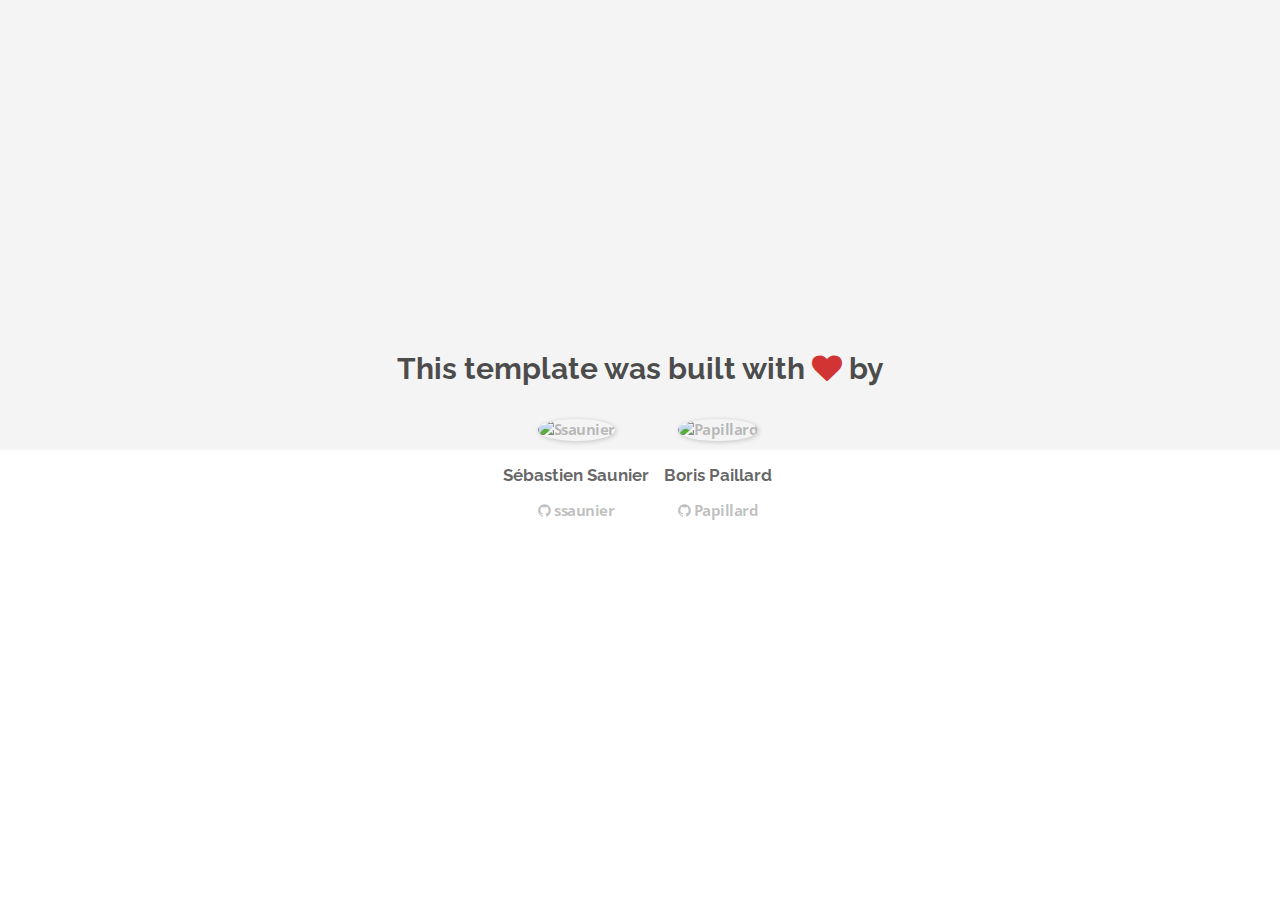
==== about.html @ 7fc124e0 "Automated commit at 2017-07-31 10:22:47 UTC by middleman-deploy 2.0.0-alpha" ====
<!doctype html>
<html>
  <head>
    <meta charset="utf-8">
    <meta http-equiv="x-ua-compatible" content="ie=edge">
    <meta name="viewport"
          content="width=device-width, initial-scale=1, shrink-to-fit=no">
    <!-- Use the title from a page's frontmatter if it has one -->
    <title>Le Wagon - Middleman - About</title>
    <link href="stylesheets/application-3c48b980.css" rel="stylesheet" />
    <script src="javascripts/application-93de88c9.js"></script>
    <link href="images/favicon-f15af148.png" rel="icon" type="image/png" />
  </head>
  <body>
    <div id="about">
  <div class="about-content">
    <h1>This template was built with <i class="fa fa-heart"></i> by</h1>
    <ul class="list-inline">
        <li>
<a href="https://kitt.lewagon.com/alumni/ssaunier" target="_blank">            <img src="https://kitt.lewagon.com/placeholder/users/ssaunier" class="img-circle" alt="Ssaunier" />
</a>          <h2>Sébastien Saunier</h2>
          <p>
<a href="https://github.com/ssaunier" target="_blank">              <i class="fa fa-github"></i> ssaunier
</a>          </p>
        </li>
        <li>
<a href="https://kitt.lewagon.com/alumni/Papillard" target="_blank">            <img src="https://kitt.lewagon.com/placeholder/users/Papillard" class="img-circle" alt="Papillard" />
</a>          <h2>Boris Paillard</h2>
          <p>
<a href="https://github.com/Papillard" target="_blank">              <i class="fa fa-github"></i> Papillard
</a>          </p>
        </li>
    </ul>
  </div>
</div>

  </body>
</html>
---- stylesheets/application-3c48b980.css ----
@import url("https://fonts.googleapis.com/css?family=Open+Sans:400,300,700|Raleway:400,100,300,700,500");/*!
 * Bootstrap v3.3.7 (http://getbootstrap.com)
 * Copyright 2011-2016 Twitter, Inc.
 * Licensed under MIT (https://github.com/twbs/bootstrap/blob/master/LICENSE)
 *//*! normalize.css v3.0.3 | MIT License | github.com/necolas/normalize.css */html{font-family:sans-serif;-ms-text-size-adjust:100%;-webkit-text-size-adjust:100%}body{margin:0}article,aside,details,figcaption,figure,footer,header,hgroup,main,menu,nav,section,summary{display:block}audio,canvas,progress,video{display:inline-block;vertical-align:baseline}audio:not([controls]){display:none;height:0}[hidden],template{display:none}a{background-color:transparent}a:active,a:hover{outline:0}abbr[title]{border-bottom:1px dotted}b,strong{font-weight:bold}dfn{font-style:italic}h1{font-size:2em;margin:0.67em 0}mark{background:#ff0;color:#000}small{font-size:80%}sub,sup{font-size:75%;line-height:0;position:relative;vertical-align:baseline}sup{top:-0.5em}sub{bottom:-0.25em}img{border:0}svg:not(:root){overflow:hidden}figure{margin:1em 40px}hr{-webkit-box-sizing:content-box;box-sizing:content-box;height:0}pre{overflow:auto}code,kbd,pre,samp{font-family:monospace, monospace;font-size:1em}button,input,optgroup,select,textarea{color:inherit;font:inherit;margin:0}button{overflow:visible}button,select{text-transform:none}button,html input[type="button"],input[type="reset"],input[type="submit"]{-webkit-appearance:button;cursor:pointer}button[disabled],html input[disabled]{cursor:default}button::-moz-focus-inner,input::-moz-focus-inner{border:0;padding:0}input{line-height:normal}input[type="checkbox"],input[type="radio"]{-webkit-box-sizing:border-box;box-sizing:border-box;padding:0}input[type="number"]::-webkit-inner-spin-button,input[type="number"]::-webkit-outer-spin-button{height:auto}input[type="search"]{-webkit-appearance:textfield;-webkit-box-sizing:content-box;box-sizing:content-box}input[type="search"]::-webkit-search-cancel-button,input[type="search"]::-webkit-search-decoration{-webkit-appearance:none}fieldset{border:1px solid #c0c0c0;margin:0 2px;padding:0.35em 0.625em 0.75em}legend{border:0;padding:0}textarea{overflow:auto}optgroup{font-weight:bold}table{border-collapse:collapse;border-spacing:0}td,th{padding:0}/*! Source: https://github.com/h5bp/html5-boilerplate/blob/master/src/css/main.css */@media print{*,*:before,*:after{background:transparent !important;color:#000 !important;-webkit-box-shadow:none !important;box-shadow:none !important;text-shadow:none !important}a,a:visited{text-decoration:underline}a[href]:after{content:" (" attr(href) ")"}abbr[title]:after{content:" (" attr(title) ")"}a[href^="#"]:after,a[href^="javascript:"]:after{content:""}pre,blockquote{border:1px solid #999;page-break-inside:avoid}thead{display:table-header-group}tr,img{page-break-inside:avoid}img{max-width:100% !important}p,h2,h3{orphans:3;widows:3}h2,h3{page-break-after:avoid}.navbar{display:none}.btn>.caret,.dropup>.btn>.caret{border-top-color:#000 !important}.label{border:1px solid #000}.table{border-collapse:collapse !important}.table td,.table th{background-color:#fff !important}.table-bordered th,.table-bordered td{border:1px solid #ddd !important}}@font-face{font-family:'Glyphicons Halflings';src:url("../assets/bootstrap/glyphicons-halflings-regular-86b6f62b.eot");src:url("../assets/bootstrap/glyphicons-halflings-regular-86b6f62b.eot?#iefix") format("embedded-opentype"),url("../assets/bootstrap/glyphicons-halflings-regular-ca35b697.woff2") format("woff2"),url("../assets/bootstrap/glyphicons-halflings-regular-278e49a8.woff") format("woff"),url("../assets/bootstrap/glyphicons-halflings-regular-44bc1850.ttf") format("truetype"),url("../assets/bootstrap/glyphicons-halflings-regular-de51a849.svg#glyphicons_halflingsregular") format("svg")}.glyphicon{position:relative;top:1px;display:inline-block;font-family:'Glyphicons Halflings';font-style:normal;font-weight:normal;line-height:1;-webkit-font-smoothing:antialiased;-moz-osx-font-smoothing:grayscale}.glyphicon-asterisk:before{content:"\002a"}.glyphicon-plus:before{content:"\002b"}.glyphicon-euro:before,.glyphicon-eur:before{content:"\20ac"}.glyphicon-minus:before{content:"\2212"}.glyphicon-cloud:before{content:"\2601"}.glyphicon-envelope:before{content:"\2709"}.glyphicon-pencil:before{content:"\270f"}.glyphicon-glass:before{content:"\e001"}.glyphicon-music:before{content:"\e002"}.glyphicon-search:before{content:"\e003"}.glyphicon-heart:before{content:"\e005"}.glyphicon-star:before{content:"\e006"}.glyphicon-star-empty:before{content:"\e007"}.glyphicon-user:before{content:"\e008"}.glyphicon-film:before{content:"\e009"}.glyphicon-th-large:before{content:"\e010"}.glyphicon-th:before{content:"\e011"}.glyphicon-th-list:before{content:"\e012"}.glyphicon-ok:before{content:"\e013"}.glyphicon-remove:before{content:"\e014"}.glyphicon-zoom-in:before{content:"\e015"}.glyphicon-zoom-out:before{content:"\e016"}.glyphicon-off:before{content:"\e017"}.glyphicon-signal:before{content:"\e018"}.glyphicon-cog:before{content:"\e019"}.glyphicon-trash:before{content:"\e020"}.glyphicon-home:before{content:"\e021"}.glyphicon-file:before{content:"\e022"}.glyphicon-time:before{content:"\e023"}.glyphicon-road:before{content:"\e024"}.glyphicon-download-alt:before{content:"\e025"}.glyphicon-download:before{content:"\e026"}.glyphicon-upload:before{content:"\e027"}.glyphicon-inbox:before{content:"\e028"}.glyphicon-play-circle:before{content:"\e029"}.glyphicon-repeat:before{content:"\e030"}.glyphicon-refresh:before{content:"\e031"}.glyphicon-list-alt:before{content:"\e032"}.glyphicon-lock:before{content:"\e033"}.glyphicon-flag:before{content:"\e034"}.glyphicon-headphones:before{content:"\e035"}.glyphicon-volume-off:before{content:"\e036"}.glyphicon-volume-down:before{content:"\e037"}.glyphicon-volume-up:before{content:"\e038"}.glyphicon-qrcode:before{content:"\e039"}.glyphicon-barcode:before{content:"\e040"}.glyphicon-tag:before{content:"\e041"}.glyphicon-tags:before{content:"\e042"}.glyphicon-book:before{content:"\e043"}.glyphicon-bookmark:before{content:"\e044"}.glyphicon-print:before{content:"\e045"}.glyphicon-camera:before{content:"\e046"}.glyphicon-font:before{content:"\e047"}.glyphicon-bold:before{content:"\e048"}.glyphicon-italic:before{content:"\e049"}.glyphicon-text-height:before{content:"\e050"}.glyphicon-text-width:before{content:"\e051"}.glyphicon-align-left:before{content:"\e052"}.glyphicon-align-center:before{content:"\e053"}.glyphicon-align-right:before{content:"\e054"}.glyphicon-align-justify:before{content:"\e055"}.glyphicon-list:before{content:"\e056"}.glyphicon-indent-left:before{content:"\e057"}.glyphicon-indent-right:before{content:"\e058"}.glyphicon-facetime-video:before{content:"\e059"}.glyphicon-picture:before{content:"\e060"}.glyphicon-map-marker:before{content:"\e062"}.glyphicon-adjust:before{content:"\e063"}.glyphicon-tint:before{content:"\e064"}.glyphicon-edit:before{content:"\e065"}.glyphicon-share:before{content:"\e066"}.glyphicon-check:before{content:"\e067"}.glyphicon-move:before{content:"\e068"}.glyphicon-step-backward:before{content:"\e069"}.glyphicon-fast-backward:before{content:"\e070"}.glyphicon-backward:before{content:"\e071"}.glyphicon-play:before{content:"\e072"}.glyphicon-pause:before{content:"\e073"}.glyphicon-stop:before{content:"\e074"}.glyphicon-forward:before{content:"\e075"}.glyphicon-fast-forward:before{content:"\e076"}.glyphicon-step-forward:before{content:"\e077"}.glyphicon-eject:before{content:"\e078"}.glyphicon-chevron-left:before{content:"\e079"}.glyphicon-chevron-right:before{content:"\e080"}.glyphicon-plus-sign:before{content:"\e081"}.glyphicon-minus-sign:before{content:"\e082"}.glyphicon-remove-sign:before{content:"\e083"}.glyphicon-ok-sign:before{content:"\e084"}.glyphicon-question-sign:before{content:"\e085"}.glyphicon-info-sign:before{content:"\e086"}.glyphicon-screenshot:before{content:"\e087"}.glyphicon-remove-circle:before{content:"\e088"}.glyphicon-ok-circle:before{content:"\e089"}.glyphicon-ban-circle:before{content:"\e090"}.glyphicon-arrow-left:before{content:"\e091"}.glyphicon-arrow-right:before{content:"\e092"}.glyphicon-arrow-up:before{content:"\e093"}.glyphicon-arrow-down:before{content:"\e094"}.glyphicon-share-alt:before{content:"\e095"}.glyphicon-resize-full:before{content:"\e096"}.glyphicon-resize-small:before{content:"\e097"}.glyphicon-exclamation-sign:before{content:"\e101"}.glyphicon-gift:before{content:"\e102"}.glyphicon-leaf:before{content:"\e103"}.glyphicon-fire:before{content:"\e104"}.glyphicon-eye-open:before{content:"\e105"}.glyphicon-eye-close:before{content:"\e106"}.glyphicon-warning-sign:before{content:"\e107"}.glyphicon-plane:before{content:"\e108"}.glyphicon-calendar:before{content:"\e109"}.glyphicon-random:before{content:"\e110"}.glyphicon-comment:before{content:"\e111"}.glyphicon-magnet:before{content:"\e112"}.glyphicon-chevron-up:before{content:"\e113"}.glyphicon-chevron-down:before{content:"\e114"}.glyphicon-retweet:before{content:"\e115"}.glyphicon-shopping-cart:before{content:"\e116"}.glyphicon-folder-close:before{content:"\e117"}.glyphicon-folder-open:before{content:"\e118"}.glyphicon-resize-vertical:before{content:"\e119"}.glyphicon-resize-horizontal:before{content:"\e120"}.glyphicon-hdd:before{content:"\e121"}.glyphicon-bullhorn:before{content:"\e122"}.glyphicon-bell:before{content:"\e123"}.glyphicon-certificate:before{content:"\e124"}.glyphicon-thumbs-up:before{content:"\e125"}.glyphicon-thumbs-down:before{content:"\e126"}.glyphicon-hand-right:before{content:"\e127"}.glyphicon-hand-left:before{content:"\e128"}.glyphicon-hand-up:before{content:"\e129"}.glyphicon-hand-down:before{content:"\e130"}.glyphicon-circle-arrow-right:before{content:"\e131"}.glyphicon-circle-arrow-left:before{content:"\e132"}.glyphicon-circle-arrow-up:before{content:"\e133"}.glyphicon-circle-arrow-down:before{content:"\e134"}.glyphicon-globe:before{content:"\e135"}.glyphicon-wrench:before{content:"\e136"}.glyphicon-tasks:before{content:"\e137"}.glyphicon-filter:before{content:"\e138"}.glyphicon-briefcase:before{content:"\e139"}.glyphicon-fullscreen:before{content:"\e140"}.glyphicon-dashboard:before{content:"\e141"}.glyphicon-paperclip:before{content:"\e142"}.glyphicon-heart-empty:before{content:"\e143"}.glyphicon-link:before{content:"\e144"}.glyphicon-phone:before{content:"\e145"}.glyphicon-pushpin:before{content:"\e146"}.glyphicon-usd:before{content:"\e148"}.glyphicon-gbp:before{content:"\e149"}.glyphicon-sort:before{content:"\e150"}.glyphicon-sort-by-alphabet:before{content:"\e151"}.glyphicon-sort-by-alphabet-alt:before{content:"\e152"}.glyphicon-sort-by-order:before{content:"\e153"}.glyphicon-sort-by-order-alt:before{content:"\e154"}.glyphicon-sort-by-attributes:before{content:"\e155"}.glyphicon-sort-by-attributes-alt:before{content:"\e156"}.glyphicon-unchecked:before{content:"\e157"}.glyphicon-expand:before{content:"\e158"}.glyphicon-collapse-down:before{content:"\e159"}.glyphicon-collapse-up:before{content:"\e160"}.glyphicon-log-in:before{content:"\e161"}.glyphicon-flash:before{content:"\e162"}.glyphicon-log-out:before{content:"\e163"}.glyphicon-new-window:before{content:"\e164"}.glyphicon-record:before{content:"\e165"}.glyphicon-save:before{content:"\e166"}.glyphicon-open:before{content:"\e167"}.glyphicon-saved:before{content:"\e168"}.glyphicon-import:before{content:"\e169"}.glyphicon-export:before{content:"\e170"}.glyphicon-send:before{content:"\e171"}.glyphicon-floppy-disk:before{content:"\e172"}.glyphicon-floppy-saved:before{content:"\e173"}.glyphicon-floppy-remove:before{content:"\e174"}.glyphicon-floppy-save:before{content:"\e175"}.glyphicon-floppy-open:before{content:"\e176"}.glyphicon-credit-card:before{content:"\e177"}.glyphicon-transfer:before{content:"\e178"}.glyphicon-cutlery:before{content:"\e179"}.glyphicon-header:before{content:"\e180"}.glyphicon-compressed:before{content:"\e181"}.glyphicon-earphone:before{content:"\e182"}.glyphicon-phone-alt:before{content:"\e183"}.glyphicon-tower:before{content:"\e184"}.glyphicon-stats:before{content:"\e185"}.glyphicon-sd-video:before{content:"\e186"}.glyphicon-hd-video:before{content:"\e187"}.glyphicon-subtitles:before{content:"\e188"}.glyphicon-sound-stereo:before{content:"\e189"}.glyphicon-sound-dolby:before{content:"\e190"}.glyphicon-sound-5-1:before{content:"\e191"}.glyphicon-sound-6-1:before{content:"\e192"}.glyphicon-sound-7-1:before{content:"\e193"}.glyphicon-copyright-mark:before{content:"\e194"}.glyphicon-registration-mark:before{content:"\e195"}.glyphicon-cloud-download:before{content:"\e197"}.glyphicon-cloud-upload:before{content:"\e198"}.glyphicon-tree-conifer:before{content:"\e199"}.glyphicon-tree-deciduous:before{content:"\e200"}.glyphicon-cd:before{content:"\e201"}.glyphicon-save-file:before{content:"\e202"}.glyphicon-open-file:before{content:"\e203"}.glyphicon-level-up:before{content:"\e204"}.glyphicon-copy:before{content:"\e205"}.glyphicon-paste:before{content:"\e206"}.glyphicon-alert:before{content:"\e209"}.glyphicon-equalizer:before{content:"\e210"}.glyphicon-king:before{content:"\e211"}.glyphicon-queen:before{content:"\e212"}.glyphicon-pawn:before{content:"\e213"}.glyphicon-bishop:before{content:"\e214"}.glyphicon-knight:before{content:"\e215"}.glyphicon-baby-formula:before{content:"\e216"}.glyphicon-tent:before{content:"\26fa"}.glyphicon-blackboard:before{content:"\e218"}.glyphicon-bed:before{content:"\e219"}.glyphicon-apple:before{content:"\f8ff"}.glyphicon-erase:before{content:"\e221"}.glyphicon-hourglass:before{content:"\231b"}.glyphicon-lamp:before{content:"\e223"}.glyphicon-duplicate:before{content:"\e224"}.glyphicon-piggy-bank:before{content:"\e225"}.glyphicon-scissors:before{content:"\e226"}.glyphicon-bitcoin:before{content:"\e227"}.glyphicon-btc:before{content:"\e227"}.glyphicon-xbt:before{content:"\e227"}.glyphicon-yen:before{content:"\00a5"}.glyphicon-jpy:before{content:"\00a5"}.glyphicon-ruble:before{content:"\20bd"}.glyphicon-rub:before{content:"\20bd"}.glyphicon-scale:before{content:"\e230"}.glyphicon-ice-lolly:before{content:"\e231"}.glyphicon-ice-lolly-tasted:before{content:"\e232"}.glyphicon-education:before{content:"\e233"}.glyphicon-option-horizontal:before{content:"\e234"}.glyphicon-option-vertical:before{content:"\e235"}.glyphicon-menu-hamburger:before{content:"\e236"}.glyphicon-modal-window:before{content:"\e237"}.glyphicon-oil:before{content:"\e238"}.glyphicon-grain:before{content:"\e239"}.glyphicon-sunglasses:before{content:"\e240"}.glyphicon-text-size:before{content:"\e241"}.glyphicon-text-color:before{content:"\e242"}.glyphicon-text-background:before{content:"\e243"}.glyphicon-object-align-top:before{content:"\e244"}.glyphicon-object-align-bottom:before{content:"\e245"}.glyphicon-object-align-horizontal:before{content:"\e246"}.glyphicon-object-align-left:before{content:"\e247"}.glyphicon-object-align-vertical:before{content:"\e248"}.glyphicon-object-align-right:before{content:"\e249"}.glyphicon-triangle-right:before{content:"\e250"}.glyphicon-triangle-left:before{content:"\e251"}.glyphicon-triangle-bottom:before{content:"\e252"}.glyphicon-triangle-top:before{content:"\e253"}.glyphicon-console:before{content:"\e254"}.glyphicon-superscript:before{content:"\e255"}.glyphicon-subscript:before{content:"\e256"}.glyphicon-menu-left:before{content:"\e257"}.glyphicon-menu-right:before{content:"\e258"}.glyphicon-menu-down:before{content:"\e259"}.glyphicon-menu-up:before{content:"\e260"}*{-webkit-box-sizing:border-box;box-sizing:border-box}*:before,*:after{-webkit-box-sizing:border-box;box-sizing:border-box}html{font-size:10px;-webkit-tap-highlight-color:transparent}body{font-family:"Open Sans", "Helvetica", "sans-serif";font-size:18px;line-height:1.42857143;color:#333333;background-color:#F4F4F4}input,button,select,textarea{font-family:inherit;font-size:inherit;line-height:inherit}a{color:#469AE0;text-decoration:none}a:hover,a:focus{color:#1f74ba;text-decoration:underline}a:focus{outline:5px auto -webkit-focus-ring-color;outline-offset:-2px}figure{margin:0}img{vertical-align:middle}.img-responsive{display:block;max-width:100%;height:auto}.img-rounded{border-radius:2px}.img-thumbnail{padding:4px;line-height:1.42857143;background-color:#F4F4F4;border:1px solid #ddd;border-radius:2px;-webkit-transition:all 0.2s ease-in-out;transition:all 0.2s ease-in-out;display:inline-block;max-width:100%;height:auto}.img-circle{border-radius:50%}hr{margin-top:25px;margin-bottom:25px;border:0;border-top:1px solid #eeeeee}.sr-only{position:absolute;width:1px;height:1px;margin:-1px;padding:0;overflow:hidden;clip:rect(0, 0, 0, 0);border:0}.sr-only-focusable:active,.sr-only-focusable:focus{position:static;width:auto;height:auto;margin:0;overflow:visible;clip:auto}[role="button"]{cursor:pointer}h1,h2,h3,h4,h5,h6,.h1,.h2,.h3,.h4,.h5,.h6{font-family:"Raleway", "Helvetica", "sans-serif";font-weight:500;line-height:1.1;color:inherit}h1 small,h1 .small,h2 small,h2 .small,h3 small,h3 .small,h4 small,h4 .small,h5 small,h5 .small,h6 small,h6 .small,.h1 small,.h1 .small,.h2 small,.h2 .small,.h3 small,.h3 .small,.h4 small,.h4 .small,.h5 small,.h5 .small,.h6 small,.h6 .small{font-weight:normal;line-height:1;color:#777777}h1,.h1,h2,.h2,h3,.h3{margin-top:25px;margin-bottom:12.5px}h1 small,h1 .small,.h1 small,.h1 .small,h2 small,h2 .small,.h2 small,.h2 .small,h3 small,h3 .small,.h3 small,.h3 .small{font-size:65%}h4,.h4,h5,.h5,h6,.h6{margin-top:12.5px;margin-bottom:12.5px}h4 small,h4 .small,.h4 small,.h4 .small,h5 small,h5 .small,.h5 small,.h5 .small,h6 small,h6 .small,.h6 small,.h6 .small{font-size:75%}h1,.h1{font-size:46px}h2,.h2{font-size:38px}h3,.h3{font-size:31px}h4,.h4{font-size:23px}h5,.h5{font-size:18px}h6,.h6{font-size:16px}p{margin:0 0 12.5px}.lead{margin-bottom:25px;font-size:20px;font-weight:300;line-height:1.4}@media (min-width: 768px){.lead{font-size:27px}}small,.small{font-size:88%}mark,.mark{background-color:#fcf8e3;padding:.2em}.text-left{text-align:left}.text-right{text-align:right}.text-center{text-align:center}.text-justify{text-align:justify}.text-nowrap{white-space:nowrap}.text-lowercase{text-transform:lowercase}.text-uppercase,.initialism{text-transform:uppercase}.text-capitalize{text-transform:capitalize}.text-muted{color:#777777}.text-primary{color:#469AE0}a.text-primary:hover,a.text-primary:focus{color:#2381d0}.text-success{color:#3c763d}a.text-success:hover,a.text-success:focus{color:#2b542c}.text-info{color:#31708f}a.text-info:hover,a.text-info:focus{color:#245269}.text-warning{color:#8a6d3b}a.text-warning:hover,a.text-warning:focus{color:#66512c}.text-danger{color:#a94442}a.text-danger:hover,a.text-danger:focus{color:#843534}.bg-primary{color:#fff}.bg-primary{background-color:#469AE0}a.bg-primary:hover,a.bg-primary:focus{background-color:#2381d0}.bg-success{background-color:#dff0d8}a.bg-success:hover,a.bg-success:focus{background-color:#c1e2b3}.bg-info{background-color:#d9edf7}a.bg-info:hover,a.bg-info:focus{background-color:#afd9ee}.bg-warning{background-color:#fcf8e3}a.bg-warning:hover,a.bg-warning:focus{background-color:#f7ecb5}.bg-danger{background-color:#f2dede}a.bg-danger:hover,a.bg-danger:focus{background-color:#e4b9b9}.page-header{padding-bottom:11.5px;margin:50px 0 25px;border-bottom:1px solid #eeeeee}ul,ol{margin-top:0;margin-bottom:12.5px}ul ul,ul ol,ol ul,ol ol{margin-bottom:0}.list-unstyled{padding-left:0;list-style:none}.list-inline{padding-left:0;list-style:none;margin-left:-5px}.list-inline>li{display:inline-block;padding-left:5px;padding-right:5px}dl{margin-top:0;margin-bottom:25px}dt,dd{line-height:1.42857143}dt{font-weight:bold}dd{margin-left:0}.dl-horizontal dd:before,.dl-horizontal dd:after{content:" ";display:table}.dl-horizontal dd:after{clear:both}@media (min-width: 768px){.dl-horizontal dt{float:left;width:160px;clear:left;text-align:right;overflow:hidden;text-overflow:ellipsis;white-space:nowrap}.dl-horizontal dd{margin-left:180px}}abbr[title],abbr[data-original-title]{cursor:help;border-bottom:1px dotted #777777}.initialism{font-size:90%}blockquote{padding:12.5px 25px;margin:0 0 25px;font-size:22.5px;border-left:5px solid #eeeeee}blockquote p:last-child,blockquote ul:last-child,blockquote ol:last-child{margin-bottom:0}blockquote footer,blockquote small,blockquote .small{display:block;font-size:80%;line-height:1.42857143;color:#777777}blockquote footer:before,blockquote small:before,blockquote .small:before{content:'\2014 \00A0'}.blockquote-reverse,blockquote.pull-right{padding-right:15px;padding-left:0;border-right:5px solid #eeeeee;border-left:0;text-align:right}.blockquote-reverse footer:before,.blockquote-reverse small:before,.blockquote-reverse .small:before,blockquote.pull-right footer:before,blockquote.pull-right small:before,blockquote.pull-right .small:before{content:''}.blockquote-reverse footer:after,.blockquote-reverse small:after,.blockquote-reverse .small:after,blockquote.pull-right footer:after,blockquote.pull-right small:after,blockquote.pull-right .small:after{content:'\00A0 \2014'}address{margin-bottom:25px;font-style:normal;line-height:1.42857143}code,kbd,pre,samp{font-family:Menlo, Monaco, Consolas, "Courier New", monospace}code{padding:2px 4px;font-size:90%;color:#c7254e;background-color:#f9f2f4;border-radius:2px}kbd{padding:2px 4px;font-size:90%;color:#fff;background-color:#333;border-radius:2px;-webkit-box-shadow:inset 0 -1px 0 rgba(0,0,0,0.25);box-shadow:inset 0 -1px 0 rgba(0,0,0,0.25)}kbd kbd{padding:0;font-size:100%;font-weight:bold;-webkit-box-shadow:none;box-shadow:none}pre{display:block;padding:12px;margin:0 0 12.5px;font-size:17px;line-height:1.42857143;word-break:break-all;word-wrap:break-word;color:#333333;background-color:#f5f5f5;border:1px solid #ccc;border-radius:2px}pre code{padding:0;font-size:inherit;color:inherit;white-space:pre-wrap;background-color:transparent;border-radius:0}.pre-scrollable{max-height:340px;overflow-y:scroll}.container{margin-right:auto;margin-left:auto;padding-left:15px;padding-right:15px}.container:before,.container:after{content:" ";display:table}.container:after{clear:both}@media (min-width: 768px){.container{width:750px}}@media (min-width: 992px){.container{width:970px}}@media (min-width: 1200px){.container{width:1170px}}.container-fluid{margin-right:auto;margin-left:auto;padding-left:15px;padding-right:15px}.container-fluid:before,.container-fluid:after{content:" ";display:table}.container-fluid:after{clear:both}.row{margin-left:-15px;margin-right:-15px}.row:before,.row:after{content:" ";display:table}.row:after{clear:both}.col-xs-1,.col-sm-1,.col-md-1,.col-lg-1,.col-xs-2,.col-sm-2,.col-md-2,.col-lg-2,.col-xs-3,.col-sm-3,.col-md-3,.col-lg-3,.col-xs-4,.col-sm-4,.col-md-4,.col-lg-4,.col-xs-5,.col-sm-5,.col-md-5,.col-lg-5,.col-xs-6,.col-sm-6,.col-md-6,.col-lg-6,.col-xs-7,.col-sm-7,.col-md-7,.col-lg-7,.col-xs-8,.col-sm-8,.col-md-8,.col-lg-8,.col-xs-9,.col-sm-9,.col-md-9,.col-lg-9,.col-xs-10,.col-sm-10,.col-md-10,.col-lg-10,.col-xs-11,.col-sm-11,.col-md-11,.col-lg-11,.col-xs-12,.col-sm-12,.col-md-12,.col-lg-12{position:relative;min-height:1px;padding-left:15px;padding-right:15px}.col-xs-1,.col-xs-2,.col-xs-3,.col-xs-4,.col-xs-5,.col-xs-6,.col-xs-7,.col-xs-8,.col-xs-9,.col-xs-10,.col-xs-11,.col-xs-12{float:left}.col-xs-1{width:8.33333333%}.col-xs-2{width:16.66666667%}.col-xs-3{width:25%}.col-xs-4{width:33.33333333%}.col-xs-5{width:41.66666667%}.col-xs-6{width:50%}.col-xs-7{width:58.33333333%}.col-xs-8{width:66.66666667%}.col-xs-9{width:75%}.col-xs-10{width:83.33333333%}.col-xs-11{width:91.66666667%}.col-xs-12{width:100%}.col-xs-pull-0{right:auto}.col-xs-pull-1{right:8.33333333%}.col-xs-pull-2{right:16.66666667%}.col-xs-pull-3{right:25%}.col-xs-pull-4{right:33.33333333%}.col-xs-pull-5{right:41.66666667%}.col-xs-pull-6{right:50%}.col-xs-pull-7{right:58.33333333%}.col-xs-pull-8{right:66.66666667%}.col-xs-pull-9{right:75%}.col-xs-pull-10{right:83.33333333%}.col-xs-pull-11{right:91.66666667%}.col-xs-pull-12{right:100%}.col-xs-push-0{left:auto}.col-xs-push-1{left:8.33333333%}.col-xs-push-2{left:16.66666667%}.col-xs-push-3{left:25%}.col-xs-push-4{left:33.33333333%}.col-xs-push-5{left:41.66666667%}.col-xs-push-6{left:50%}.col-xs-push-7{left:58.33333333%}.col-xs-push-8{left:66.66666667%}.col-xs-push-9{left:75%}.col-xs-push-10{left:83.33333333%}.col-xs-push-11{left:91.66666667%}.col-xs-push-12{left:100%}.col-xs-offset-0{margin-left:0%}.col-xs-offset-1{margin-left:8.33333333%}.col-xs-offset-2{margin-left:16.66666667%}.col-xs-offset-3{margin-left:25%}.col-xs-offset-4{margin-left:33.33333333%}.col-xs-offset-5{margin-left:41.66666667%}.col-xs-offset-6{margin-left:50%}.col-xs-offset-7{margin-left:58.33333333%}.col-xs-offset-8{margin-left:66.66666667%}.col-xs-offset-9{margin-left:75%}.col-xs-offset-10{margin-left:83.33333333%}.col-xs-offset-11{margin-left:91.66666667%}.col-xs-offset-12{margin-left:100%}@media (min-width: 768px){.col-sm-1,.col-sm-2,.col-sm-3,.col-sm-4,.col-sm-5,.col-sm-6,.col-sm-7,.col-sm-8,.col-sm-9,.col-sm-10,.col-sm-11,.col-sm-12{float:left}.col-sm-1{width:8.33333333%}.col-sm-2{width:16.66666667%}.col-sm-3{width:25%}.col-sm-4{width:33.33333333%}.col-sm-5{width:41.66666667%}.col-sm-6{width:50%}.col-sm-7{width:58.33333333%}.col-sm-8{width:66.66666667%}.col-sm-9{width:75%}.col-sm-10{width:83.33333333%}.col-sm-11{width:91.66666667%}.col-sm-12{width:100%}.col-sm-pull-0{right:auto}.col-sm-pull-1{right:8.33333333%}.col-sm-pull-2{right:16.66666667%}.col-sm-pull-3{right:25%}.col-sm-pull-4{right:33.33333333%}.col-sm-pull-5{right:41.66666667%}.col-sm-pull-6{right:50%}.col-sm-pull-7{right:58.33333333%}.col-sm-pull-8{right:66.66666667%}.col-sm-pull-9{right:75%}.col-sm-pull-10{right:83.33333333%}.col-sm-pull-11{right:91.66666667%}.col-sm-pull-12{right:100%}.col-sm-push-0{left:auto}.col-sm-push-1{left:8.33333333%}.col-sm-push-2{left:16.66666667%}.col-sm-push-3{left:25%}.col-sm-push-4{left:33.33333333%}.col-sm-push-5{left:41.66666667%}.col-sm-push-6{left:50%}.col-sm-push-7{left:58.33333333%}.col-sm-push-8{left:66.66666667%}.col-sm-push-9{left:75%}.col-sm-push-10{left:83.33333333%}.col-sm-push-11{left:91.66666667%}.col-sm-push-12{left:100%}.col-sm-offset-0{margin-left:0%}.col-sm-offset-1{margin-left:8.33333333%}.col-sm-offset-2{margin-left:16.66666667%}.col-sm-offset-3{margin-left:25%}.col-sm-offset-4{margin-left:33.33333333%}.col-sm-offset-5{margin-left:41.66666667%}.col-sm-offset-6{margin-left:50%}.col-sm-offset-7{margin-left:58.33333333%}.col-sm-offset-8{margin-left:66.66666667%}.col-sm-offset-9{margin-left:75%}.col-sm-offset-10{margin-left:83.33333333%}.col-sm-offset-11{margin-left:91.66666667%}.col-sm-offset-12{margin-left:100%}}@media (min-width: 992px){.col-md-1,.col-md-2,.col-md-3,.col-md-4,.col-md-5,.col-md-6,.col-md-7,.col-md-8,.col-md-9,.col-md-10,.col-md-11,.col-md-12{float:left}.col-md-1{width:8.33333333%}.col-md-2{width:16.66666667%}.col-md-3{width:25%}.col-md-4{width:33.33333333%}.col-md-5{width:41.66666667%}.col-md-6{width:50%}.col-md-7{width:58.33333333%}.col-md-8{width:66.66666667%}.col-md-9{width:75%}.col-md-10{width:83.33333333%}.col-md-11{width:91.66666667%}.col-md-12{width:100%}.col-md-pull-0{right:auto}.col-md-pull-1{right:8.33333333%}.col-md-pull-2{right:16.66666667%}.col-md-pull-3{right:25%}.col-md-pull-4{right:33.33333333%}.col-md-pull-5{right:41.66666667%}.col-md-pull-6{right:50%}.col-md-pull-7{right:58.33333333%}.col-md-pull-8{right:66.66666667%}.col-md-pull-9{right:75%}.col-md-pull-10{right:83.33333333%}.col-md-pull-11{right:91.66666667%}.col-md-pull-12{right:100%}.col-md-push-0{left:auto}.col-md-push-1{left:8.33333333%}.col-md-push-2{left:16.66666667%}.col-md-push-3{left:25%}.col-md-push-4{left:33.33333333%}.col-md-push-5{left:41.66666667%}.col-md-push-6{left:50%}.col-md-push-7{left:58.33333333%}.col-md-push-8{left:66.66666667%}.col-md-push-9{left:75%}.col-md-push-10{left:83.33333333%}.col-md-push-11{left:91.66666667%}.col-md-push-12{left:100%}.col-md-offset-0{margin-left:0%}.col-md-offset-1{margin-left:8.33333333%}.col-md-offset-2{margin-left:16.66666667%}.col-md-offset-3{margin-left:25%}.col-md-offset-4{margin-left:33.33333333%}.col-md-offset-5{margin-left:41.66666667%}.col-md-offset-6{margin-left:50%}.col-md-offset-7{margin-left:58.33333333%}.col-md-offset-8{margin-left:66.66666667%}.col-md-offset-9{margin-left:75%}.col-md-offset-10{margin-left:83.33333333%}.col-md-offset-11{margin-left:91.66666667%}.col-md-offset-12{margin-left:100%}}@media (min-width: 1200px){.col-lg-1,.col-lg-2,.col-lg-3,.col-lg-4,.col-lg-5,.col-lg-6,.col-lg-7,.col-lg-8,.col-lg-9,.col-lg-10,.col-lg-11,.col-lg-12{float:left}.col-lg-1{width:8.33333333%}.col-lg-2{width:16.66666667%}.col-lg-3{width:25%}.col-lg-4{width:33.33333333%}.col-lg-5{width:41.66666667%}.col-lg-6{width:50%}.col-lg-7{width:58.33333333%}.col-lg-8{width:66.66666667%}.col-lg-9{width:75%}.col-lg-10{width:83.33333333%}.col-lg-11{width:91.66666667%}.col-lg-12{width:100%}.col-lg-pull-0{right:auto}.col-lg-pull-1{right:8.33333333%}.col-lg-pull-2{right:16.66666667%}.col-lg-pull-3{right:25%}.col-lg-pull-4{right:33.33333333%}.col-lg-pull-5{right:41.66666667%}.col-lg-pull-6{right:50%}.col-lg-pull-7{right:58.33333333%}.col-lg-pull-8{right:66.66666667%}.col-lg-pull-9{right:75%}.col-lg-pull-10{right:83.33333333%}.col-lg-pull-11{right:91.66666667%}.col-lg-pull-12{right:100%}.col-lg-push-0{left:auto}.col-lg-push-1{left:8.33333333%}.col-lg-push-2{left:16.66666667%}.col-lg-push-3{left:25%}.col-lg-push-4{left:33.33333333%}.col-lg-push-5{left:41.66666667%}.col-lg-push-6{left:50%}.col-lg-push-7{left:58.33333333%}.col-lg-push-8{left:66.66666667%}.col-lg-push-9{left:75%}.col-lg-push-10{left:83.33333333%}.col-lg-push-11{left:91.66666667%}.col-lg-push-12{left:100%}.col-lg-offset-0{margin-left:0%}.col-lg-offset-1{margin-left:8.33333333%}.col-lg-offset-2{margin-left:16.66666667%}.col-lg-offset-3{margin-left:25%}.col-lg-offset-4{margin-left:33.33333333%}.col-lg-offset-5{margin-left:41.66666667%}.col-lg-offset-6{margin-left:50%}.col-lg-offset-7{margin-left:58.33333333%}.col-lg-offset-8{margin-left:66.66666667%}.col-lg-offset-9{margin-left:75%}.col-lg-offset-10{margin-left:83.33333333%}.col-lg-offset-11{margin-left:91.66666667%}.col-lg-offset-12{margin-left:100%}}table{background-color:transparent}caption{padding-top:8px;padding-bottom:8px;color:#777777;text-align:left}th{text-align:left}.table{width:100%;max-width:100%;margin-bottom:25px}.table>thead>tr>th,.table>thead>tr>td,.table>tbody>tr>th,.table>tbody>tr>td,.table>tfoot>tr>th,.table>tfoot>tr>td{padding:8px;line-height:1.42857143;vertical-align:top;border-top:1px solid #ddd}.table>thead>tr>th{vertical-align:bottom;border-bottom:2px solid #ddd}.table>caption+thead>tr:first-child>th,.table>caption+thead>tr:first-child>td,.table>colgroup+thead>tr:first-child>th,.table>colgroup+thead>tr:first-child>td,.table>thead:first-child>tr:first-child>th,.table>thead:first-child>tr:first-child>td{border-top:0}.table>tbody+tbody{border-top:2px solid #ddd}.table .table{background-color:#F4F4F4}.table-condensed>thead>tr>th,.table-condensed>thead>tr>td,.table-condensed>tbody>tr>th,.table-condensed>tbody>tr>td,.table-condensed>tfoot>tr>th,.table-condensed>tfoot>tr>td{padding:5px}.table-bordered{border:1px solid #ddd}.table-bordered>thead>tr>th,.table-bordered>thead>tr>td,.table-bordered>tbody>tr>th,.table-bordered>tbody>tr>td,.table-bordered>tfoot>tr>th,.table-bordered>tfoot>tr>td{border:1px solid #ddd}.table-bordered>thead>tr>th,.table-bordered>thead>tr>td{border-bottom-width:2px}.table-striped>tbody>tr:nth-of-type(odd){background-color:#f9f9f9}.table-hover>tbody>tr:hover{background-color:#f5f5f5}table col[class*="col-"]{position:static;float:none;display:table-column}table td[class*="col-"],table th[class*="col-"]{position:static;float:none;display:table-cell}.table>thead>tr>td.active,.table>thead>tr>th.active,.table>thead>tr.active>td,.table>thead>tr.active>th,.table>tbody>tr>td.active,.table>tbody>tr>th.active,.table>tbody>tr.active>td,.table>tbody>tr.active>th,.table>tfoot>tr>td.active,.table>tfoot>tr>th.active,.table>tfoot>tr.active>td,.table>tfoot>tr.active>th{background-color:#f5f5f5}.table-hover>tbody>tr>td.active:hover,.table-hover>tbody>tr>th.active:hover,.table-hover>tbody>tr.active:hover>td,.table-hover>tbody>tr:hover>.active,.table-hover>tbody>tr.active:hover>th{background-color:#e8e8e8}.table>thead>tr>td.success,.table>thead>tr>th.success,.table>thead>tr.success>td,.table>thead>tr.success>th,.table>tbody>tr>td.success,.table>tbody>tr>th.success,.table>tbody>tr.success>td,.table>tbody>tr.success>th,.table>tfoot>tr>td.success,.table>tfoot>tr>th.success,.table>tfoot>tr.success>td,.table>tfoot>tr.success>th{background-color:#dff0d8}.table-hover>tbody>tr>td.success:hover,.table-hover>tbody>tr>th.success:hover,.table-hover>tbody>tr.success:hover>td,.table-hover>tbody>tr:hover>.success,.table-hover>tbody>tr.success:hover>th{background-color:#d0e9c6}.table>thead>tr>td.info,.table>thead>tr>th.info,.table>thead>tr.info>td,.table>thead>tr.info>th,.table>tbody>tr>td.info,.table>tbody>tr>th.info,.table>tbody>tr.info>td,.table>tbody>tr.info>th,.table>tfoot>tr>td.info,.table>tfoot>tr>th.info,.table>tfoot>tr.info>td,.table>tfoot>tr.info>th{background-color:#d9edf7}.table-hover>tbody>tr>td.info:hover,.table-hover>tbody>tr>th.info:hover,.table-hover>tbody>tr.info:hover>td,.table-hover>tbody>tr:hover>.info,.table-hover>tbody>tr.info:hover>th{background-color:#c4e3f3}.table>thead>tr>td.warning,.table>thead>tr>th.warning,.table>thead>tr.warning>td,.table>thead>tr.warning>th,.table>tbody>tr>td.warning,.table>tbody>tr>th.warning,.table>tbody>tr.warning>td,.table>tbody>tr.warning>th,.table>tfoot>tr>td.warning,.table>tfoot>tr>th.warning,.table>tfoot>tr.warning>td,.table>tfoot>tr.warning>th{background-color:#fcf8e3}.table-hover>tbody>tr>td.warning:hover,.table-hover>tbody>tr>th.warning:hover,.table-hover>tbody>tr.warning:hover>td,.table-hover>tbody>tr:hover>.warning,.table-hover>tbody>tr.warning:hover>th{background-color:#faf2cc}.table>thead>tr>td.danger,.table>thead>tr>th.danger,.table>thead>tr.danger>td,.table>thead>tr.danger>th,.table>tbody>tr>td.danger,.table>tbody>tr>th.danger,.table>tbody>tr.danger>td,.table>tbody>tr.danger>th,.table>tfoot>tr>td.danger,.table>tfoot>tr>th.danger,.table>tfoot>tr.danger>td,.table>tfoot>tr.danger>th{background-color:#f2dede}.table-hover>tbody>tr>td.danger:hover,.table-hover>tbody>tr>th.danger:hover,.table-hover>tbody>tr.danger:hover>td,.table-hover>tbody>tr:hover>.danger,.table-hover>tbody>tr.danger:hover>th{background-color:#ebcccc}.table-responsive{overflow-x:auto;min-height:0.01%}@media screen and (max-width: 767px){.table-responsive{width:100%;margin-bottom:18.75px;overflow-y:hidden;-ms-overflow-style:-ms-autohiding-scrollbar;border:1px solid #ddd}.table-responsive>.table{margin-bottom:0}.table-responsive>.table>thead>tr>th,.table-responsive>.table>thead>tr>td,.table-responsive>.table>tbody>tr>th,.table-responsive>.table>tbody>tr>td,.table-responsive>.table>tfoot>tr>th,.table-responsive>.table>tfoot>tr>td{white-space:nowrap}.table-responsive>.table-bordered{border:0}.table-responsive>.table-bordered>thead>tr>th:first-child,.table-responsive>.table-bordered>thead>tr>td:first-child,.table-responsive>.table-bordered>tbody>tr>th:first-child,.table-responsive>.table-bordered>tbody>tr>td:first-child,.table-responsive>.table-bordered>tfoot>tr>th:first-child,.table-responsive>.table-bordered>tfoot>tr>td:first-child{border-left:0}.table-responsive>.table-bordered>thead>tr>th:last-child,.table-responsive>.table-bordered>thead>tr>td:last-child,.table-responsive>.table-bordered>tbody>tr>th:last-child,.table-responsive>.table-bordered>tbody>tr>td:last-child,.table-responsive>.table-bordered>tfoot>tr>th:last-child,.table-responsive>.table-bordered>tfoot>tr>td:last-child{border-right:0}.table-responsive>.table-bordered>tbody>tr:last-child>th,.table-responsive>.table-bordered>tbody>tr:last-child>td,.table-responsive>.table-bordered>tfoot>tr:last-child>th,.table-responsive>.table-bordered>tfoot>tr:last-child>td{border-bottom:0}}fieldset{padding:0;margin:0;border:0;min-width:0}legend{display:block;width:100%;padding:0;margin-bottom:25px;font-size:27px;line-height:inherit;color:#333333;border:0;border-bottom:1px solid #e5e5e5}label{display:inline-block;max-width:100%;margin-bottom:5px;font-weight:bold}input[type="search"]{-webkit-box-sizing:border-box;box-sizing:border-box}input[type="radio"],input[type="checkbox"]{margin:4px 0 0;margin-top:1px \9;line-height:normal}input[type="file"]{display:block}input[type="range"]{display:block;width:100%}select[multiple],select[size]{height:auto}input[type="file"]:focus,input[type="radio"]:focus,input[type="checkbox"]:focus{outline:5px auto -webkit-focus-ring-color;outline-offset:-2px}output{display:block;padding-top:7px;font-size:18px;line-height:1.42857143;color:#000000}.form-control{display:block;width:100%;height:39px;padding:6px 12px;font-size:18px;line-height:1.42857143;color:#000000;background-color:#fff;background-image:none;border:1px solid #ccc;border-radius:2px;-webkit-box-shadow:inset 0 1px 1px rgba(0,0,0,0.075);box-shadow:inset 0 1px 1px rgba(0,0,0,0.075);-webkit-transition:border-color ease-in-out 0.15s, box-shadow ease-in-out 0.15s;-webkit-transition:border-color ease-in-out 0.15s, -webkit-box-shadow ease-in-out 0.15s;transition:border-color ease-in-out 0.15s, -webkit-box-shadow ease-in-out 0.15s;transition:border-color ease-in-out 0.15s, box-shadow ease-in-out 0.15s;transition:border-color ease-in-out 0.15s, box-shadow ease-in-out 0.15s, -webkit-box-shadow ease-in-out 0.15s}.form-control:focus{border-color:#66afe9;outline:0;-webkit-box-shadow:inset 0 1px 1px rgba(0,0,0,0.075),0 0 8px rgba(102,175,233,0.6);box-shadow:inset 0 1px 1px rgba(0,0,0,0.075),0 0 8px rgba(102,175,233,0.6)}.form-control::-moz-placeholder{color:#999;opacity:1}.form-control:-ms-input-placeholder{color:#999}.form-control::-webkit-input-placeholder{color:#999}.form-control::-ms-expand{border:0;background-color:transparent}.form-control[disabled],.form-control[readonly],fieldset[disabled] .form-control{background-color:#eeeeee;opacity:1}.form-control[disabled],fieldset[disabled] .form-control{cursor:not-allowed}textarea.form-control{height:auto}input[type="search"]{-webkit-appearance:none}@media screen and (-webkit-min-device-pixel-ratio: 0){input[type="date"].form-control,input[type="time"].form-control,input[type="datetime-local"].form-control,input[type="month"].form-control{line-height:39px}input[type="date"].input-sm,.input-group-sm>input[type="date"].form-control,.input-group-sm>input[type="date"].input-group-addon,.input-group-sm>.input-group-btn>input[type="date"].btn,.input-group-sm input[type="date"],input[type="time"].input-sm,.input-group-sm>input[type="time"].form-control,.input-group-sm>input[type="time"].input-group-addon,.input-group-sm>.input-group-btn>input[type="time"].btn,.input-group-sm input[type="time"],input[type="datetime-local"].input-sm,.input-group-sm>input[type="datetime-local"].form-control,.input-group-sm>input[type="datetime-local"].input-group-addon,.input-group-sm>.input-group-btn>input[type="datetime-local"].btn,.input-group-sm input[type="datetime-local"],input[type="month"].input-sm,.input-group-sm>input[type="month"].form-control,.input-group-sm>input[type="month"].input-group-addon,.input-group-sm>.input-group-btn>input[type="month"].btn,.input-group-sm input[type="month"]{line-height:36px}input[type="date"].input-lg,.input-group-lg>input[type="date"].form-control,.input-group-lg>input[type="date"].input-group-addon,.input-group-lg>.input-group-btn>input[type="date"].btn,.input-group-lg input[type="date"],input[type="time"].input-lg,.input-group-lg>input[type="time"].form-control,.input-group-lg>input[type="time"].input-group-addon,.input-group-lg>.input-group-btn>input[type="time"].btn,.input-group-lg input[type="time"],input[type="datetime-local"].input-lg,.input-group-lg>input[type="datetime-local"].form-control,.input-group-lg>input[type="datetime-local"].input-group-addon,.input-group-lg>.input-group-btn>input[type="datetime-local"].btn,.input-group-lg input[type="datetime-local"],input[type="month"].input-lg,.input-group-lg>input[type="month"].form-control,.input-group-lg>input[type="month"].input-group-addon,.input-group-lg>.input-group-btn>input[type="month"].btn,.input-group-lg input[type="month"]{line-height:53px}}.form-group{margin-bottom:15px}.radio,.checkbox{position:relative;display:block;margin-top:10px;margin-bottom:10px}.radio label,.checkbox label{min-height:25px;padding-left:20px;margin-bottom:0;font-weight:normal;cursor:pointer}.radio input[type="radio"],.radio-inline input[type="radio"],.checkbox input[type="checkbox"],.checkbox-inline input[type="checkbox"]{position:absolute;margin-left:-20px;margin-top:4px \9}.radio+.radio,.checkbox+.checkbox{margin-top:-5px}.radio-inline,.checkbox-inline{position:relative;display:inline-block;padding-left:20px;margin-bottom:0;vertical-align:middle;font-weight:normal;cursor:pointer}.radio-inline+.radio-inline,.checkbox-inline+.checkbox-inline{margin-top:0;margin-left:10px}input[type="radio"][disabled],input[type="radio"].disabled,fieldset[disabled] input[type="radio"],input[type="checkbox"][disabled],input[type="checkbox"].disabled,fieldset[disabled] input[type="checkbox"]{cursor:not-allowed}.radio-inline.disabled,fieldset[disabled] .radio-inline,.checkbox-inline.disabled,fieldset[disabled] .checkbox-inline{cursor:not-allowed}.radio.disabled label,fieldset[disabled] .radio label,.checkbox.disabled label,fieldset[disabled] .checkbox label{cursor:not-allowed}.form-control-static{padding-top:7px;padding-bottom:7px;margin-bottom:0;min-height:43px}.form-control-static.input-lg,.input-group-lg>.form-control-static.form-control,.input-group-lg>.form-control-static.input-group-addon,.input-group-lg>.input-group-btn>.form-control-static.btn,.form-control-static.input-sm,.input-group-sm>.form-control-static.form-control,.input-group-sm>.form-control-static.input-group-addon,.input-group-sm>.input-group-btn>.form-control-static.btn{padding-left:0;padding-right:0}.input-sm,.input-group-sm>.form-control,.input-group-sm>.input-group-addon,.input-group-sm>.input-group-btn>.btn{height:36px;padding:5px 10px;font-size:16px;line-height:1.5;border-radius:2px}select.input-sm,.input-group-sm>select.form-control,.input-group-sm>select.input-group-addon,.input-group-sm>.input-group-btn>select.btn{height:36px;line-height:36px}textarea.input-sm,.input-group-sm>textarea.form-control,.input-group-sm>textarea.input-group-addon,.input-group-sm>.input-group-btn>textarea.btn,select[multiple].input-sm,.input-group-sm>select[multiple].form-control,.input-group-sm>select[multiple].input-group-addon,.input-group-sm>.input-group-btn>select[multiple].btn{height:auto}.form-group-sm .form-control{height:36px;padding:5px 10px;font-size:16px;line-height:1.5;border-radius:2px}.form-group-sm select.form-control{height:36px;line-height:36px}.form-group-sm textarea.form-control,.form-group-sm select[multiple].form-control{height:auto}.form-group-sm .form-control-static{height:36px;min-height:41px;padding:6px 10px;font-size:16px;line-height:1.5}.input-lg,.input-group-lg>.form-control,.input-group-lg>.input-group-addon,.input-group-lg>.input-group-btn>.btn{height:53px;padding:10px 16px;font-size:23px;line-height:1.3333333;border-radius:2px}select.input-lg,.input-group-lg>select.form-control,.input-group-lg>select.input-group-addon,.input-group-lg>.input-group-btn>select.btn{height:53px;line-height:53px}textarea.input-lg,.input-group-lg>textarea.form-control,.input-group-lg>textarea.input-group-addon,.input-group-lg>.input-group-btn>textarea.btn,select[multiple].input-lg,.input-group-lg>select[multiple].form-control,.input-group-lg>select[multiple].input-group-addon,.input-group-lg>.input-group-btn>select[multiple].btn{height:auto}.form-group-lg .form-control{height:53px;padding:10px 16px;font-size:23px;line-height:1.3333333;border-radius:2px}.form-group-lg select.form-control{height:53px;line-height:53px}.form-group-lg textarea.form-control,.form-group-lg select[multiple].form-control{height:auto}.form-group-lg .form-control-static{height:53px;min-height:48px;padding:11px 16px;font-size:23px;line-height:1.3333333}.has-feedback{position:relative}.has-feedback .form-control{padding-right:48.75px}.form-control-feedback{position:absolute;top:0;right:0;z-index:2;display:block;width:39px;height:39px;line-height:39px;text-align:center;pointer-events:none}.input-lg+.form-control-feedback,.input-group-lg>.form-control+.form-control-feedback,.input-group-lg>.input-group-addon+.form-control-feedback,.input-group-lg>.input-group-btn>.btn+.form-control-feedback,.input-group-lg+.form-control-feedback,.form-group-lg .form-control+.form-control-feedback{width:53px;height:53px;line-height:53px}.input-sm+.form-control-feedback,.input-group-sm>.form-control+.form-control-feedback,.input-group-sm>.input-group-addon+.form-control-feedback,.input-group-sm>.input-group-btn>.btn+.form-control-feedback,.input-group-sm+.form-control-feedback,.form-group-sm .form-control+.form-control-feedback{width:36px;height:36px;line-height:36px}.has-success .help-block,.has-success .control-label,.has-success .radio,.has-success .checkbox,.has-success .radio-inline,.has-success .checkbox-inline,.has-success.radio label,.has-success.checkbox label,.has-success.radio-inline label,.has-success.checkbox-inline label{color:#3c763d}.has-success .form-control{border-color:#3c763d;-webkit-box-shadow:inset 0 1px 1px rgba(0,0,0,0.075);box-shadow:inset 0 1px 1px rgba(0,0,0,0.075)}.has-success .form-control:focus{border-color:#2b542c;-webkit-box-shadow:inset 0 1px 1px rgba(0,0,0,0.075),0 0 6px #67b168;box-shadow:inset 0 1px 1px rgba(0,0,0,0.075),0 0 6px #67b168}.has-success .input-group-addon{color:#3c763d;border-color:#3c763d;background-color:#dff0d8}.has-success .form-control-feedback{color:#3c763d}.has-warning .help-block,.has-warning .control-label,.has-warning .radio,.has-warning .checkbox,.has-warning .radio-inline,.has-warning .checkbox-inline,.has-warning.radio label,.has-warning.checkbox label,.has-warning.radio-inline label,.has-warning.checkbox-inline label{color:#8a6d3b}.has-warning .form-control{border-color:#8a6d3b;-webkit-box-shadow:inset 0 1px 1px rgba(0,0,0,0.075);box-shadow:inset 0 1px 1px rgba(0,0,0,0.075)}.has-warning .form-control:focus{border-color:#66512c;-webkit-box-shadow:inset 0 1px 1px rgba(0,0,0,0.075),0 0 6px #c0a16b;box-shadow:inset 0 1px 1px rgba(0,0,0,0.075),0 0 6px #c0a16b}.has-warning .input-group-addon{color:#8a6d3b;border-color:#8a6d3b;background-color:#fcf8e3}.has-warning .form-control-feedback{color:#8a6d3b}.has-error .help-block,.has-error .control-label,.has-error .radio,.has-error .checkbox,.has-error .radio-inline,.has-error .checkbox-inline,.has-error.radio label,.has-error.checkbox label,.has-error.radio-inline label,.has-error.checkbox-inline label{color:#a94442}.has-error .form-control{border-color:#a94442;-webkit-box-shadow:inset 0 1px 1px rgba(0,0,0,0.075);box-shadow:inset 0 1px 1px rgba(0,0,0,0.075)}.has-error .form-control:focus{border-color:#843534;-webkit-box-shadow:inset 0 1px 1px rgba(0,0,0,0.075),0 0 6px #ce8483;box-shadow:inset 0 1px 1px rgba(0,0,0,0.075),0 0 6px #ce8483}.has-error .input-group-addon{color:#a94442;border-color:#a94442;background-color:#f2dede}.has-error .form-control-feedback{color:#a94442}.has-feedback label ~ .form-control-feedback{top:30px}.has-feedback label.sr-only ~ .form-control-feedback{top:0}.help-block{display:block;margin-top:5px;margin-bottom:10px;color:#737373}@media (min-width: 768px){.form-inline .form-group{display:inline-block;margin-bottom:0;vertical-align:middle}.form-inline .form-control{display:inline-block;width:auto;vertical-align:middle}.form-inline .form-control-static{display:inline-block}.form-inline .input-group{display:inline-table;vertical-align:middle}.form-inline .input-group .input-group-addon,.form-inline .input-group .input-group-btn,.form-inline .input-group .form-control{width:auto}.form-inline .input-group>.form-control{width:100%}.form-inline .control-label{margin-bottom:0;vertical-align:middle}.form-inline .radio,.form-inline .checkbox{display:inline-block;margin-top:0;margin-bottom:0;vertical-align:middle}.form-inline .radio label,.form-inline .checkbox label{padding-left:0}.form-inline .radio input[type="radio"],.form-inline .checkbox input[type="checkbox"]{position:relative;margin-left:0}.form-inline .has-feedback .form-control-feedback{top:0}}.form-horizontal .radio,.form-horizontal .checkbox,.form-horizontal .radio-inline,.form-horizontal .checkbox-inline{margin-top:0;margin-bottom:0;padding-top:7px}.form-horizontal .radio,.form-horizontal .checkbox{min-height:32px}.form-horizontal .form-group{margin-left:-15px;margin-right:-15px}.form-horizontal .form-group:before,.form-horizontal .form-group:after{content:" ";display:table}.form-horizontal .form-group:after{clear:both}@media (min-width: 768px){.form-horizontal .control-label{text-align:right;margin-bottom:0;padding-top:7px}}.form-horizontal .has-feedback .form-control-feedback{right:15px}@media (min-width: 768px){.form-horizontal .form-group-lg .control-label{padding-top:11px;font-size:23px}}@media (min-width: 768px){.form-horizontal .form-group-sm .control-label{padding-top:6px;font-size:16px}}.btn{display:inline-block;margin-bottom:0;font-weight:normal;text-align:center;vertical-align:middle;-ms-touch-action:manipulation;touch-action:manipulation;cursor:pointer;background-image:none;border:1px solid transparent;white-space:nowrap;padding:6px 12px;font-size:18px;line-height:1.42857143;border-radius:2px;-webkit-user-select:none;-moz-user-select:none;-ms-user-select:none;user-select:none}.btn:focus,.btn.focus,.btn:active:focus,.btn:active.focus,.btn.active:focus,.btn.active.focus{outline:5px auto -webkit-focus-ring-color;outline-offset:-2px}.btn:hover,.btn:focus,.btn.focus{color:#333;text-decoration:none}.btn:active,.btn.active{outline:0;background-image:none;-webkit-box-shadow:inset 0 3px 5px rgba(0,0,0,0.125);box-shadow:inset 0 3px 5px rgba(0,0,0,0.125)}.btn.disabled,.btn[disabled],fieldset[disabled] .btn{cursor:not-allowed;opacity:0.65;filter:alpha(opacity=65);-webkit-box-shadow:none;box-shadow:none}a.btn.disabled,fieldset[disabled] a.btn{pointer-events:none}.btn-default{color:#333;background-color:#fff;border-color:#ccc}.btn-default:focus,.btn-default.focus{color:#333;background-color:#e6e6e6;border-color:#8c8c8c}.btn-default:hover{color:#333;background-color:#e6e6e6;border-color:#adadad}.btn-default:active,.btn-default.active,.open>.btn-default.dropdown-toggle{color:#333;background-color:#e6e6e6;border-color:#adadad}.btn-default:active:hover,.btn-default:active:focus,.btn-default:active.focus,.btn-default.active:hover,.btn-default.active:focus,.btn-default.active.focus,.open>.btn-default.dropdown-toggle:hover,.open>.btn-default.dropdown-toggle:focus,.open>.btn-default.dropdown-toggle.focus{color:#333;background-color:#d4d4d4;border-color:#8c8c8c}.btn-default:active,.btn-default.active,.open>.btn-default.dropdown-toggle{background-image:none}.btn-default.disabled:hover,.btn-default.disabled:focus,.btn-default.disabled.focus,.btn-default[disabled]:hover,.btn-default[disabled]:focus,.btn-default[disabled].focus,fieldset[disabled] .btn-default:hover,fieldset[disabled] .btn-default:focus,fieldset[disabled] .btn-default.focus{background-color:#fff;border-color:#ccc}.btn-default .badge{color:#fff;background-color:#333}.btn-primary{color:#fff;background-color:#469AE0;border-color:#308edc}.btn-primary:focus,.btn-primary.focus{color:#fff;background-color:#2381d0;border-color:#144b79}.btn-primary:hover{color:#fff;background-color:#2381d0;border-color:#1e6eb2}.btn-primary:active,.btn-primary.active,.open>.btn-primary.dropdown-toggle{color:#fff;background-color:#2381d0;border-color:#1e6eb2}.btn-primary:active:hover,.btn-primary:active:focus,.btn-primary:active.focus,.btn-primary.active:hover,.btn-primary.active:focus,.btn-primary.active.focus,.open>.btn-primary.dropdown-toggle:hover,.open>.btn-primary.dropdown-toggle:focus,.open>.btn-primary.dropdown-toggle.focus{color:#fff;background-color:#1e6eb2;border-color:#144b79}.btn-primary:active,.btn-primary.active,.open>.btn-primary.dropdown-toggle{background-image:none}.btn-primary.disabled:hover,.btn-primary.disabled:focus,.btn-primary.disabled.focus,.btn-primary[disabled]:hover,.btn-primary[disabled]:focus,.btn-primary[disabled].focus,fieldset[disabled] .btn-primary:hover,fieldset[disabled] .btn-primary:focus,fieldset[disabled] .btn-primary.focus{background-color:#469AE0;border-color:#308edc}.btn-primary .badge{color:#469AE0;background-color:#fff}.btn-success{color:#fff;background-color:#32B796;border-color:#2da386}.btn-success:focus,.btn-success.focus{color:#fff;background-color:#278f75;border-color:#113f34}.btn-success:hover{color:#fff;background-color:#278f75;border-color:#1f735e}.btn-success:active,.btn-success.active,.open>.btn-success.dropdown-toggle{color:#fff;background-color:#278f75;border-color:#1f735e}.btn-success:active:hover,.btn-success:active:focus,.btn-success:active.focus,.btn-success.active:hover,.btn-success.active:focus,.btn-success.active.focus,.open>.btn-success.dropdown-toggle:hover,.open>.btn-success.dropdown-toggle:focus,.open>.btn-success.dropdown-toggle.focus{color:#fff;background-color:#1f735e;border-color:#113f34}.btn-success:active,.btn-success.active,.open>.btn-success.dropdown-toggle{background-image:none}.btn-success.disabled:hover,.btn-success.disabled:focus,.btn-success.disabled.focus,.btn-success[disabled]:hover,.btn-success[disabled]:focus,.btn-success[disabled].focus,fieldset[disabled] .btn-success:hover,fieldset[disabled] .btn-success:focus,fieldset[disabled] .btn-success.focus{background-color:#32B796;border-color:#2da386}.btn-success .badge{color:#32B796;background-color:#fff}.btn-info{color:#fff;background-color:#FDB631;border-color:#fdad18}.btn-info:focus,.btn-info.focus{color:#fff;background-color:#f9a302;border-color:#946101}.btn-info:hover{color:#fff;background-color:#f9a302;border-color:#d58c02}.btn-info:active,.btn-info.active,.open>.btn-info.dropdown-toggle{color:#fff;background-color:#f9a302;border-color:#d58c02}.btn-info:active:hover,.btn-info:active:focus,.btn-info:active.focus,.btn-info.active:hover,.btn-info.active:focus,.btn-info.active.focus,.open>.btn-info.dropdown-toggle:hover,.open>.btn-info.dropdown-toggle:focus,.open>.btn-info.dropdown-toggle.focus{color:#fff;background-color:#d58c02;border-color:#946101}.btn-info:active,.btn-info.active,.open>.btn-info.dropdown-toggle{background-image:none}.btn-info.disabled:hover,.btn-info.disabled:focus,.btn-info.disabled.focus,.btn-info[disabled]:hover,.btn-info[disabled]:focus,.btn-info[disabled].focus,fieldset[disabled] .btn-info:hover,fieldset[disabled] .btn-info:focus,fieldset[disabled] .btn-info.focus{background-color:#FDB631;border-color:#fdad18}.btn-info .badge{color:#FDB631;background-color:#fff}.btn-warning{color:#fff;background-color:#E67E22;border-color:#d67118}.btn-warning:focus,.btn-warning.focus{color:#fff;background-color:#bf6516;border-color:#64350b}.btn-warning:hover{color:#fff;background-color:#bf6516;border-color:#9f5412}.btn-warning:active,.btn-warning.active,.open>.btn-warning.dropdown-toggle{color:#fff;background-color:#bf6516;border-color:#9f5412}.btn-warning:active:hover,.btn-warning:active:focus,.btn-warning:active.focus,.btn-warning.active:hover,.btn-warning.active:focus,.btn-warning.active.focus,.open>.btn-warning.dropdown-toggle:hover,.open>.btn-warning.dropdown-toggle:focus,.open>.btn-warning.dropdown-toggle.focus{color:#fff;background-color:#9f5412;border-color:#64350b}.btn-warning:active,.btn-warning.active,.open>.btn-warning.dropdown-toggle{background-image:none}.btn-warning.disabled:hover,.btn-warning.disabled:focus,.btn-warning.disabled.focus,.btn-warning[disabled]:hover,.btn-warning[disabled]:focus,.btn-warning[disabled].focus,fieldset[disabled] .btn-warning:hover,fieldset[disabled] .btn-warning:focus,fieldset[disabled] .btn-warning.focus{background-color:#E67E22;border-color:#d67118}.btn-warning .badge{color:#E67E22;background-color:#fff}.btn-danger{color:#fff;background-color:#EE5F5B;border-color:#ec4844}.btn-danger:focus,.btn-danger.focus{color:#fff;background-color:#e9322d;border-color:#9f1411}.btn-danger:hover{color:#fff;background-color:#e9322d;border-color:#dc1c17}.btn-danger:active,.btn-danger.active,.open>.btn-danger.dropdown-toggle{color:#fff;background-color:#e9322d;border-color:#dc1c17}.btn-danger:active:hover,.btn-danger:active:focus,.btn-danger:active.focus,.btn-danger.active:hover,.btn-danger.active:focus,.btn-danger.active.focus,.open>.btn-danger.dropdown-toggle:hover,.open>.btn-danger.dropdown-toggle:focus,.open>.btn-danger.dropdown-toggle.focus{color:#fff;background-color:#dc1c17;border-color:#9f1411}.btn-danger:active,.btn-danger.active,.open>.btn-danger.dropdown-toggle{background-image:none}.btn-danger.disabled:hover,.btn-danger.disabled:focus,.btn-danger.disabled.focus,.btn-danger[disabled]:hover,.btn-danger[disabled]:focus,.btn-danger[disabled].focus,fieldset[disabled] .btn-danger:hover,fieldset[disabled] .btn-danger:focus,fieldset[disabled] .btn-danger.focus{background-color:#EE5F5B;border-color:#ec4844}.btn-danger .badge{color:#EE5F5B;background-color:#fff}.btn-link{color:#469AE0;font-weight:normal;border-radius:0}.btn-link,.btn-link:active,.btn-link.active,.btn-link[disabled],fieldset[disabled] .btn-link{background-color:transparent;-webkit-box-shadow:none;box-shadow:none}.btn-link,.btn-link:hover,.btn-link:focus,.btn-link:active{border-color:transparent}.btn-link:hover,.btn-link:focus{color:#1f74ba;text-decoration:underline;background-color:transparent}.btn-link[disabled]:hover,.btn-link[disabled]:focus,fieldset[disabled] .btn-link:hover,fieldset[disabled] .btn-link:focus{color:#777777;text-decoration:none}.btn-lg,.btn-group-lg>.btn{padding:10px 16px;font-size:23px;line-height:1.3333333;border-radius:2px}.btn-sm,.btn-group-sm>.btn{padding:5px 10px;font-size:16px;line-height:1.5;border-radius:2px}.btn-xs,.btn-group-xs>.btn{padding:1px 5px;font-size:16px;line-height:1.5;border-radius:2px}.btn-block{display:block;width:100%}.btn-block+.btn-block{margin-top:5px}input[type="submit"].btn-block,input[type="reset"].btn-block,input[type="button"].btn-block{width:100%}.fade{opacity:0;-webkit-transition:opacity 0.15s linear;transition:opacity 0.15s linear}.fade.in{opacity:1}.collapse{display:none}.collapse.in{display:block}tr.collapse.in{display:table-row}tbody.collapse.in{display:table-row-group}.collapsing{position:relative;height:0;overflow:hidden;-webkit-transition-property:height, visibility;transition-property:height, visibility;-webkit-transition-duration:0.35s;transition-duration:0.35s;-webkit-transition-timing-function:ease;transition-timing-function:ease}.caret{display:inline-block;width:0;height:0;margin-left:2px;vertical-align:middle;border-top:4px dashed;border-top:4px solid \9;border-right:4px solid transparent;border-left:4px solid transparent}.dropup,.dropdown{position:relative}.dropdown-toggle:focus{outline:0}.dropdown-menu{position:absolute;top:100%;left:0;z-index:1000;display:none;float:left;min-width:160px;padding:5px 0;margin:2px 0 0;list-style:none;font-size:18px;text-align:left;background-color:#fff;border:1px solid #ccc;border:1px solid rgba(0,0,0,0.15);border-radius:2px;-webkit-box-shadow:0 6px 12px rgba(0,0,0,0.175);box-shadow:0 6px 12px rgba(0,0,0,0.175);background-clip:padding-box}.dropdown-menu.pull-right{right:0;left:auto}.dropdown-menu .divider{height:1px;margin:11.5px 0;overflow:hidden;background-color:#e5e5e5}.dropdown-menu>li>a{display:block;padding:3px 20px;clear:both;font-weight:normal;line-height:1.42857143;color:#333333;white-space:nowrap}.dropdown-menu>li>a:hover,.dropdown-menu>li>a:focus{text-decoration:none;color:#262626;background-color:#f5f5f5}.dropdown-menu>.active>a,.dropdown-menu>.active>a:hover,.dropdown-menu>.active>a:focus{color:#fff;text-decoration:none;outline:0;background-color:#469AE0}.dropdown-menu>.disabled>a,.dropdown-menu>.disabled>a:hover,.dropdown-menu>.disabled>a:focus{color:#777777}.dropdown-menu>.disabled>a:hover,.dropdown-menu>.disabled>a:focus{text-decoration:none;background-color:transparent;background-image:none;filter:progid:DXImageTransform.Microsoft.gradient(enabled = false);cursor:not-allowed}.open>.dropdown-menu{display:block}.open>a{outline:0}.dropdown-menu-right{left:auto;right:0}.dropdown-menu-left{left:0;right:auto}.dropdown-header{display:block;padding:3px 20px;font-size:16px;line-height:1.42857143;color:#777777;white-space:nowrap}.dropdown-backdrop{position:fixed;left:0;right:0;bottom:0;top:0;z-index:990}.pull-right>.dropdown-menu{right:0;left:auto}.dropup .caret,.navbar-fixed-bottom .dropdown .caret{border-top:0;border-bottom:4px dashed;border-bottom:4px solid \9;content:""}.dropup .dropdown-menu,.navbar-fixed-bottom .dropdown .dropdown-menu{top:auto;bottom:100%;margin-bottom:2px}@media (min-width: 768px){.navbar-right .dropdown-menu{right:0;left:auto}.navbar-right .dropdown-menu-left{left:0;right:auto}}.btn-group,.btn-group-vertical{position:relative;display:inline-block;vertical-align:middle}.btn-group>.btn,.btn-group-vertical>.btn{position:relative;float:left}.btn-group>.btn:hover,.btn-group>.btn:focus,.btn-group>.btn:active,.btn-group>.btn.active,.btn-group-vertical>.btn:hover,.btn-group-vertical>.btn:focus,.btn-group-vertical>.btn:active,.btn-group-vertical>.btn.active{z-index:2}.btn-group .btn+.btn,.btn-group .btn+.btn-group,.btn-group .btn-group+.btn,.btn-group .btn-group+.btn-group{margin-left:-1px}.btn-toolbar{margin-left:-5px}.btn-toolbar:before,.btn-toolbar:after{content:" ";display:table}.btn-toolbar:after{clear:both}.btn-toolbar .btn,.btn-toolbar .btn-group,.btn-toolbar .input-group{float:left}.btn-toolbar>.btn,.btn-toolbar>.btn-group,.btn-toolbar>.input-group{margin-left:5px}.btn-group>.btn:not(:first-child):not(:last-child):not(.dropdown-toggle){border-radius:0}.btn-group>.btn:first-child{margin-left:0}.btn-group>.btn:first-child:not(:last-child):not(.dropdown-toggle){border-bottom-right-radius:0;border-top-right-radius:0}.btn-group>.btn:last-child:not(:first-child),.btn-group>.dropdown-toggle:not(:first-child){border-bottom-left-radius:0;border-top-left-radius:0}.btn-group>.btn-group{float:left}.btn-group>.btn-group:not(:first-child):not(:last-child)>.btn{border-radius:0}.btn-group>.btn-group:first-child:not(:last-child)>.btn:last-child,.btn-group>.btn-group:first-child:not(:last-child)>.dropdown-toggle{border-bottom-right-radius:0;border-top-right-radius:0}.btn-group>.btn-group:last-child:not(:first-child)>.btn:first-child{border-bottom-left-radius:0;border-top-left-radius:0}.btn-group .dropdown-toggle:active,.btn-group.open .dropdown-toggle{outline:0}.btn-group>.btn+.dropdown-toggle{padding-left:8px;padding-right:8px}.btn-group>.btn-lg+.dropdown-toggle,.btn-group-lg.btn-group>.btn+.dropdown-toggle{padding-left:12px;padding-right:12px}.btn-group.open .dropdown-toggle{-webkit-box-shadow:inset 0 3px 5px rgba(0,0,0,0.125);box-shadow:inset 0 3px 5px rgba(0,0,0,0.125)}.btn-group.open .dropdown-toggle.btn-link{-webkit-box-shadow:none;box-shadow:none}.btn .caret{margin-left:0}.btn-lg .caret,.btn-group-lg>.btn .caret{border-width:5px 5px 0;border-bottom-width:0}.dropup .btn-lg .caret,.dropup .btn-group-lg>.btn .caret{border-width:0 5px 5px}.btn-group-vertical>.btn,.btn-group-vertical>.btn-group,.btn-group-vertical>.btn-group>.btn{display:block;float:none;width:100%;max-width:100%}.btn-group-vertical>.btn-group:before,.btn-group-vertical>.btn-group:after{content:" ";display:table}.btn-group-vertical>.btn-group:after{clear:both}.btn-group-vertical>.btn-group>.btn{float:none}.btn-group-vertical>.btn+.btn,.btn-group-vertical>.btn+.btn-group,.btn-group-vertical>.btn-group+.btn,.btn-group-vertical>.btn-group+.btn-group{margin-top:-1px;margin-left:0}.btn-group-vertical>.btn:not(:first-child):not(:last-child){border-radius:0}.btn-group-vertical>.btn:first-child:not(:last-child){border-top-right-radius:2px;border-top-left-radius:2px;border-bottom-right-radius:0;border-bottom-left-radius:0}.btn-group-vertical>.btn:last-child:not(:first-child){border-top-right-radius:0;border-top-left-radius:0;border-bottom-right-radius:2px;border-bottom-left-radius:2px}.btn-group-vertical>.btn-group:not(:first-child):not(:last-child)>.btn{border-radius:0}.btn-group-vertical>.btn-group:first-child:not(:last-child)>.btn:last-child,.btn-group-vertical>.btn-group:first-child:not(:last-child)>.dropdown-toggle{border-bottom-right-radius:0;border-bottom-left-radius:0}.btn-group-vertical>.btn-group:last-child:not(:first-child)>.btn:first-child{border-top-right-radius:0;border-top-left-radius:0}.btn-group-justified{display:table;width:100%;table-layout:fixed;border-collapse:separate}.btn-group-justified>.btn,.btn-group-justified>.btn-group{float:none;display:table-cell;width:1%}.btn-group-justified>.btn-group .btn{width:100%}.btn-group-justified>.btn-group .dropdown-menu{left:auto}[data-toggle="buttons"]>.btn input[type="radio"],[data-toggle="buttons"]>.btn input[type="checkbox"],[data-toggle="buttons"]>.btn-group>.btn input[type="radio"],[data-toggle="buttons"]>.btn-group>.btn input[type="checkbox"]{position:absolute;clip:rect(0, 0, 0, 0);pointer-events:none}.input-group{position:relative;display:table;border-collapse:separate}.input-group[class*="col-"]{float:none;padding-left:0;padding-right:0}.input-group .form-control{position:relative;z-index:2;float:left;width:100%;margin-bottom:0}.input-group .form-control:focus{z-index:3}.input-group-addon,.input-group-btn,.input-group .form-control{display:table-cell}.input-group-addon:not(:first-child):not(:last-child),.input-group-btn:not(:first-child):not(:last-child),.input-group .form-control:not(:first-child):not(:last-child){border-radius:0}.input-group-addon,.input-group-btn{width:1%;white-space:nowrap;vertical-align:middle}.input-group-addon{padding:6px 12px;font-size:18px;font-weight:normal;line-height:1;color:#000000;text-align:center;background-color:#eeeeee;border:1px solid #ccc;border-radius:2px}.input-group-addon.input-sm,.input-group-sm>.input-group-addon,.input-group-sm>.input-group-btn>.input-group-addon.btn{padding:5px 10px;font-size:16px;border-radius:2px}.input-group-addon.input-lg,.input-group-lg>.input-group-addon,.input-group-lg>.input-group-btn>.input-group-addon.btn{padding:10px 16px;font-size:23px;border-radius:2px}.input-group-addon input[type="radio"],.input-group-addon input[type="checkbox"]{margin-top:0}.input-group .form-control:first-child,.input-group-addon:first-child,.input-group-btn:first-child>.btn,.input-group-btn:first-child>.btn-group>.btn,.input-group-btn:first-child>.dropdown-toggle,.input-group-btn:last-child>.btn:not(:last-child):not(.dropdown-toggle),.input-group-btn:last-child>.btn-group:not(:last-child)>.btn{border-bottom-right-radius:0;border-top-right-radius:0}.input-group-addon:first-child{border-right:0}.input-group .form-control:last-child,.input-group-addon:last-child,.input-group-btn:last-child>.btn,.input-group-btn:last-child>.btn-group>.btn,.input-group-btn:last-child>.dropdown-toggle,.input-group-btn:first-child>.btn:not(:first-child),.input-group-btn:first-child>.btn-group:not(:first-child)>.btn{border-bottom-left-radius:0;border-top-left-radius:0}.input-group-addon:last-child{border-left:0}.input-group-btn{position:relative;font-size:0;white-space:nowrap}.input-group-btn>.btn{position:relative}.input-group-btn>.btn+.btn{margin-left:-1px}.input-group-btn>.btn:hover,.input-group-btn>.btn:focus,.input-group-btn>.btn:active{z-index:2}.input-group-btn:first-child>.btn,.input-group-btn:first-child>.btn-group{margin-right:-1px}.input-group-btn:last-child>.btn,.input-group-btn:last-child>.btn-group{z-index:2;margin-left:-1px}.nav{margin-bottom:0;padding-left:0;list-style:none}.nav:before,.nav:after{content:" ";display:table}.nav:after{clear:both}.nav>li{position:relative;display:block}.nav>li>a{position:relative;display:block;padding:10px 15px}.nav>li>a:hover,.nav>li>a:focus{text-decoration:none;background-color:#eeeeee}.nav>li.disabled>a{color:#777777}.nav>li.disabled>a:hover,.nav>li.disabled>a:focus{color:#777777;text-decoration:none;background-color:transparent;cursor:not-allowed}.nav .open>a,.nav .open>a:hover,.nav .open>a:focus{background-color:#eeeeee;border-color:#469AE0}.nav .nav-divider{height:1px;margin:11.5px 0;overflow:hidden;background-color:#e5e5e5}.nav>li>a>img{max-width:none}.nav-tabs{border-bottom:1px solid #ddd}.nav-tabs>li{float:left;margin-bottom:-1px}.nav-tabs>li>a{margin-right:2px;line-height:1.42857143;border:1px solid transparent;border-radius:2px 2px 0 0}.nav-tabs>li>a:hover{border-color:#eeeeee #eeeeee #ddd}.nav-tabs>li.active>a,.nav-tabs>li.active>a:hover,.nav-tabs>li.active>a:focus{color:#000000;background-color:#F4F4F4;border:1px solid #ddd;border-bottom-color:transparent;cursor:default}.nav-pills>li{float:left}.nav-pills>li>a{border-radius:2px}.nav-pills>li+li{margin-left:2px}.nav-pills>li.active>a,.nav-pills>li.active>a:hover,.nav-pills>li.active>a:focus{color:#fff;background-color:#469AE0}.nav-stacked>li{float:none}.nav-stacked>li+li{margin-top:2px;margin-left:0}.nav-justified,.nav-tabs.nav-justified{width:100%}.nav-justified>li,.nav-tabs.nav-justified>li{float:none}.nav-justified>li>a,.nav-tabs.nav-justified>li>a{text-align:center;margin-bottom:5px}.nav-justified>.dropdown .dropdown-menu{top:auto;left:auto}@media (min-width: 768px){.nav-justified>li,.nav-tabs.nav-justified>li{display:table-cell;width:1%}.nav-justified>li>a,.nav-tabs.nav-justified>li>a{margin-bottom:0}}.nav-tabs-justified,.nav-tabs.nav-justified{border-bottom:0}.nav-tabs-justified>li>a,.nav-tabs.nav-justified>li>a{margin-right:0;border-radius:2px}.nav-tabs-justified>.active>a,.nav-tabs.nav-justified>.active>a,.nav-tabs-justified>.active>a:hover,.nav-tabs.nav-justified>.active>a:hover,.nav-tabs-justified>.active>a:focus,.nav-tabs.nav-justified>.active>a:focus{border:1px solid #ddd}@media (min-width: 768px){.nav-tabs-justified>li>a,.nav-tabs.nav-justified>li>a{border-bottom:1px solid #ddd;border-radius:2px 2px 0 0}.nav-tabs-justified>.active>a,.nav-tabs.nav-justified>.active>a,.nav-tabs-justified>.active>a:hover,.nav-tabs.nav-justified>.active>a:hover,.nav-tabs-justified>.active>a:focus,.nav-tabs.nav-justified>.active>a:focus{border-bottom-color:#F4F4F4}}.tab-content>.tab-pane{display:none}.tab-content>.active{display:block}.nav-tabs .dropdown-menu{margin-top:-1px;border-top-right-radius:0;border-top-left-radius:0}.navbar{position:relative;min-height:50px;margin-bottom:25px;border:1px solid transparent}.navbar:before,.navbar:after{content:" ";display:table}.navbar:after{clear:both}@media (min-width: 768px){.navbar{border-radius:2px}}.navbar-header:before,.navbar-header:after{content:" ";display:table}.navbar-header:after{clear:both}@media (min-width: 768px){.navbar-header{float:left}}.navbar-collapse{overflow-x:visible;padding-right:15px;padding-left:15px;border-top:1px solid transparent;-webkit-box-shadow:inset 0 1px 0 rgba(255,255,255,0.1);box-shadow:inset 0 1px 0 rgba(255,255,255,0.1);-webkit-overflow-scrolling:touch}.navbar-collapse:before,.navbar-collapse:after{content:" ";display:table}.navbar-collapse:after{clear:both}.navbar-collapse.in{overflow-y:auto}@media (min-width: 768px){.navbar-collapse{width:auto;border-top:0;-webkit-box-shadow:none;box-shadow:none}.navbar-collapse.collapse{display:block !important;height:auto !important;padding-bottom:0;overflow:visible !important}.navbar-collapse.in{overflow-y:visible}.navbar-fixed-top .navbar-collapse,.navbar-static-top .navbar-collapse,.navbar-fixed-bottom .navbar-collapse{padding-left:0;padding-right:0}}.navbar-fixed-top .navbar-collapse,.navbar-fixed-bottom .navbar-collapse{max-height:340px}@media (max-device-width: 480px) and (orientation: landscape){.navbar-fixed-top .navbar-collapse,.navbar-fixed-bottom .navbar-collapse{max-height:200px}}.container>.navbar-header,.container>.navbar-collapse,.container-fluid>.navbar-header,.container-fluid>.navbar-collapse{margin-right:-15px;margin-left:-15px}@media (min-width: 768px){.container>.navbar-header,.container>.navbar-collapse,.container-fluid>.navbar-header,.container-fluid>.navbar-collapse{margin-right:0;margin-left:0}}.navbar-static-top{z-index:1000;border-width:0 0 1px}@media (min-width: 768px){.navbar-static-top{border-radius:0}}.navbar-fixed-top,.navbar-fixed-bottom{position:fixed;right:0;left:0;z-index:1030}@media (min-width: 768px){.navbar-fixed-top,.navbar-fixed-bottom{border-radius:0}}.navbar-fixed-top{top:0;border-width:0 0 1px}.navbar-fixed-bottom{bottom:0;margin-bottom:0;border-width:1px 0 0}.navbar-brand{float:left;padding:12.5px 15px;font-size:23px;line-height:25px;height:50px}.navbar-brand:hover,.navbar-brand:focus{text-decoration:none}.navbar-brand>img{display:block}@media (min-width: 768px){.navbar>.container .navbar-brand,.navbar>.container-fluid .navbar-brand{margin-left:-15px}}.navbar-toggle{position:relative;float:right;margin-right:15px;padding:9px 10px;margin-top:8px;margin-bottom:8px;background-color:transparent;background-image:none;border:1px solid transparent;border-radius:2px}.navbar-toggle:focus{outline:0}.navbar-toggle .icon-bar{display:block;width:22px;height:2px;border-radius:1px}.navbar-toggle .icon-bar+.icon-bar{margin-top:4px}@media (min-width: 768px){.navbar-toggle{display:none}}.navbar-nav{margin:6.25px -15px}.navbar-nav>li>a{padding-top:10px;padding-bottom:10px;line-height:25px}@media (max-width: 767px){.navbar-nav .open .dropdown-menu{position:static;float:none;width:auto;margin-top:0;background-color:transparent;border:0;-webkit-box-shadow:none;box-shadow:none}.navbar-nav .open .dropdown-menu>li>a,.navbar-nav .open .dropdown-menu .dropdown-header{padding:5px 15px 5px 25px}.navbar-nav .open .dropdown-menu>li>a{line-height:25px}.navbar-nav .open .dropdown-menu>li>a:hover,.navbar-nav .open .dropdown-menu>li>a:focus{background-image:none}}@media (min-width: 768px){.navbar-nav{float:left;margin:0}.navbar-nav>li{float:left}.navbar-nav>li>a{padding-top:12.5px;padding-bottom:12.5px}}.navbar-form{margin-left:-15px;margin-right:-15px;padding:10px 15px;border-top:1px solid transparent;border-bottom:1px solid transparent;-webkit-box-shadow:inset 0 1px 0 rgba(255,255,255,0.1),0 1px 0 rgba(255,255,255,0.1);box-shadow:inset 0 1px 0 rgba(255,255,255,0.1),0 1px 0 rgba(255,255,255,0.1);margin-top:5.5px;margin-bottom:5.5px}@media (min-width: 768px){.navbar-form .form-group{display:inline-block;margin-bottom:0;vertical-align:middle}.navbar-form .form-control{display:inline-block;width:auto;vertical-align:middle}.navbar-form .form-control-static{display:inline-block}.navbar-form .input-group{display:inline-table;vertical-align:middle}.navbar-form .input-group .input-group-addon,.navbar-form .input-group .input-group-btn,.navbar-form .input-group .form-control{width:auto}.navbar-form .input-group>.form-control{width:100%}.navbar-form .control-label{margin-bottom:0;vertical-align:middle}.navbar-form .radio,.navbar-form .checkbox{display:inline-block;margin-top:0;margin-bottom:0;vertical-align:middle}.navbar-form .radio label,.navbar-form .checkbox label{padding-left:0}.navbar-form .radio input[type="radio"],.navbar-form .checkbox input[type="checkbox"]{position:relative;margin-left:0}.navbar-form .has-feedback .form-control-feedback{top:0}}@media (max-width: 767px){.navbar-form .form-group{margin-bottom:5px}.navbar-form .form-group:last-child{margin-bottom:0}}@media (min-width: 768px){.navbar-form{width:auto;border:0;margin-left:0;margin-right:0;padding-top:0;padding-bottom:0;-webkit-box-shadow:none;box-shadow:none}}.navbar-nav>li>.dropdown-menu{margin-top:0;border-top-right-radius:0;border-top-left-radius:0}.navbar-fixed-bottom .navbar-nav>li>.dropdown-menu{margin-bottom:0;border-top-right-radius:2px;border-top-left-radius:2px;border-bottom-right-radius:0;border-bottom-left-radius:0}.navbar-btn{margin-top:5.5px;margin-bottom:5.5px}.navbar-btn.btn-sm,.btn-group-sm>.navbar-btn.btn{margin-top:7px;margin-bottom:7px}.navbar-btn.btn-xs,.btn-group-xs>.navbar-btn.btn{margin-top:14px;margin-bottom:14px}.navbar-text{margin-top:12.5px;margin-bottom:12.5px}@media (min-width: 768px){.navbar-text{float:left;margin-left:15px;margin-right:15px}}@media (min-width: 768px){.navbar-left{float:left !important}.navbar-right{float:right !important;margin-right:-15px}.navbar-right ~ .navbar-right{margin-right:0}}.navbar-default{background-color:#f8f8f8;border-color:#e7e7e7}.navbar-default .navbar-brand{color:#777}.navbar-default .navbar-brand:hover,.navbar-default .navbar-brand:focus{color:#5e5e5e;background-color:transparent}.navbar-default .navbar-text{color:#777}.navbar-default .navbar-nav>li>a{color:#777}.navbar-default .navbar-nav>li>a:hover,.navbar-default .navbar-nav>li>a:focus{color:#333;background-color:transparent}.navbar-default .navbar-nav>.active>a,.navbar-default .navbar-nav>.active>a:hover,.navbar-default .navbar-nav>.active>a:focus{color:#555;background-color:#e7e7e7}.navbar-default .navbar-nav>.disabled>a,.navbar-default .navbar-nav>.disabled>a:hover,.navbar-default .navbar-nav>.disabled>a:focus{color:#ccc;background-color:transparent}.navbar-default .navbar-toggle{border-color:#ddd}.navbar-default .navbar-toggle:hover,.navbar-default .navbar-toggle:focus{background-color:#ddd}.navbar-default .navbar-toggle .icon-bar{background-color:#888}.navbar-default .navbar-collapse,.navbar-default .navbar-form{border-color:#e7e7e7}.navbar-default .navbar-nav>.open>a,.navbar-default .navbar-nav>.open>a:hover,.navbar-default .navbar-nav>.open>a:focus{background-color:#e7e7e7;color:#555}@media (max-width: 767px){.navbar-default .navbar-nav .open .dropdown-menu>li>a{color:#777}.navbar-default .navbar-nav .open .dropdown-menu>li>a:hover,.navbar-default .navbar-nav .open .dropdown-menu>li>a:focus{color:#333;background-color:transparent}.navbar-default .navbar-nav .open .dropdown-menu>.active>a,.navbar-default .navbar-nav .open .dropdown-menu>.active>a:hover,.navbar-default .navbar-nav .open .dropdown-menu>.active>a:focus{color:#555;background-color:#e7e7e7}.navbar-default .navbar-nav .open .dropdown-menu>.disabled>a,.navbar-default .navbar-nav .open .dropdown-menu>.disabled>a:hover,.navbar-default .navbar-nav .open .dropdown-menu>.disabled>a:focus{color:#ccc;background-color:transparent}}.navbar-default .navbar-link{color:#777}.navbar-default .navbar-link:hover{color:#333}.navbar-default .btn-link{color:#777}.navbar-default .btn-link:hover,.navbar-default .btn-link:focus{color:#333}.navbar-default .btn-link[disabled]:hover,.navbar-default .btn-link[disabled]:focus,fieldset[disabled] .navbar-default .btn-link:hover,fieldset[disabled] .navbar-default .btn-link:focus{color:#ccc}.navbar-inverse{background-color:#222;border-color:#090909}.navbar-inverse .navbar-brand{color:#9d9d9d}.navbar-inverse .navbar-brand:hover,.navbar-inverse .navbar-brand:focus{color:#fff;background-color:transparent}.navbar-inverse .navbar-text{color:#9d9d9d}.navbar-inverse .navbar-nav>li>a{color:#9d9d9d}.navbar-inverse .navbar-nav>li>a:hover,.navbar-inverse .navbar-nav>li>a:focus{color:#fff;background-color:transparent}.navbar-inverse .navbar-nav>.active>a,.navbar-inverse .navbar-nav>.active>a:hover,.navbar-inverse .navbar-nav>.active>a:focus{color:#fff;background-color:#090909}.navbar-inverse .navbar-nav>.disabled>a,.navbar-inverse .navbar-nav>.disabled>a:hover,.navbar-inverse .navbar-nav>.disabled>a:focus{color:#444;background-color:transparent}.navbar-inverse .navbar-toggle{border-color:#333}.navbar-inverse .navbar-toggle:hover,.navbar-inverse .navbar-toggle:focus{background-color:#333}.navbar-inverse .navbar-toggle .icon-bar{background-color:#fff}.navbar-inverse .navbar-collapse,.navbar-inverse .navbar-form{border-color:#101010}.navbar-inverse .navbar-nav>.open>a,.navbar-inverse .navbar-nav>.open>a:hover,.navbar-inverse .navbar-nav>.open>a:focus{background-color:#090909;color:#fff}@media (max-width: 767px){.navbar-inverse .navbar-nav .open .dropdown-menu>.dropdown-header{border-color:#090909}.navbar-inverse .navbar-nav .open .dropdown-menu .divider{background-color:#090909}.navbar-inverse .navbar-nav .open .dropdown-menu>li>a{color:#9d9d9d}.navbar-inverse .navbar-nav .open .dropdown-menu>li>a:hover,.navbar-inverse .navbar-nav .open .dropdown-menu>li>a:focus{color:#fff;background-color:transparent}.navbar-inverse .navbar-nav .open .dropdown-menu>.active>a,.navbar-inverse .navbar-nav .open .dropdown-menu>.active>a:hover,.navbar-inverse .navbar-nav .open .dropdown-menu>.active>a:focus{color:#fff;background-color:#090909}.navbar-inverse .navbar-nav .open .dropdown-menu>.disabled>a,.navbar-inverse .navbar-nav .open .dropdown-menu>.disabled>a:hover,.navbar-inverse .navbar-nav .open .dropdown-menu>.disabled>a:focus{color:#444;background-color:transparent}}.navbar-inverse .navbar-link{color:#9d9d9d}.navbar-inverse .navbar-link:hover{color:#fff}.navbar-inverse .btn-link{color:#9d9d9d}.navbar-inverse .btn-link:hover,.navbar-inverse .btn-link:focus{color:#fff}.navbar-inverse .btn-link[disabled]:hover,.navbar-inverse .btn-link[disabled]:focus,fieldset[disabled] .navbar-inverse .btn-link:hover,fieldset[disabled] .navbar-inverse .btn-link:focus{color:#444}.breadcrumb{padding:8px 15px;margin-bottom:25px;list-style:none;background-color:#f5f5f5;border-radius:2px}.breadcrumb>li{display:inline-block}.breadcrumb>li+li:before{content:"/ ";padding:0 5px;color:#ccc}.breadcrumb>.active{color:#777777}.pagination{display:inline-block;padding-left:0;margin:25px 0;border-radius:2px}.pagination>li{display:inline}.pagination>li>a,.pagination>li>span{position:relative;float:left;padding:6px 12px;line-height:1.42857143;text-decoration:none;color:#469AE0;background-color:#fff;border:1px solid #ddd;margin-left:-1px}.pagination>li:first-child>a,.pagination>li:first-child>span{margin-left:0;border-bottom-left-radius:2px;border-top-left-radius:2px}.pagination>li:last-child>a,.pagination>li:last-child>span{border-bottom-right-radius:2px;border-top-right-radius:2px}.pagination>li>a:hover,.pagination>li>a:focus,.pagination>li>span:hover,.pagination>li>span:focus{z-index:2;color:#1f74ba;background-color:#eeeeee;border-color:#ddd}.pagination>.active>a,.pagination>.active>a:hover,.pagination>.active>a:focus,.pagination>.active>span,.pagination>.active>span:hover,.pagination>.active>span:focus{z-index:3;color:#fff;background-color:#469AE0;border-color:#469AE0;cursor:default}.pagination>.disabled>span,.pagination>.disabled>span:hover,.pagination>.disabled>span:focus,.pagination>.disabled>a,.pagination>.disabled>a:hover,.pagination>.disabled>a:focus{color:#777777;background-color:#fff;border-color:#ddd;cursor:not-allowed}.pagination-lg>li>a,.pagination-lg>li>span{padding:10px 16px;font-size:23px;line-height:1.3333333}.pagination-lg>li:first-child>a,.pagination-lg>li:first-child>span{border-bottom-left-radius:2px;border-top-left-radius:2px}.pagination-lg>li:last-child>a,.pagination-lg>li:last-child>span{border-bottom-right-radius:2px;border-top-right-radius:2px}.pagination-sm>li>a,.pagination-sm>li>span{padding:5px 10px;font-size:16px;line-height:1.5}.pagination-sm>li:first-child>a,.pagination-sm>li:first-child>span{border-bottom-left-radius:2px;border-top-left-radius:2px}.pagination-sm>li:last-child>a,.pagination-sm>li:last-child>span{border-bottom-right-radius:2px;border-top-right-radius:2px}.pager{padding-left:0;margin:25px 0;list-style:none;text-align:center}.pager:before,.pager:after{content:" ";display:table}.pager:after{clear:both}.pager li{display:inline}.pager li>a,.pager li>span{display:inline-block;padding:5px 14px;background-color:#fff;border:1px solid #ddd;border-radius:15px}.pager li>a:hover,.pager li>a:focus{text-decoration:none;background-color:#eeeeee}.pager .next>a,.pager .next>span{float:right}.pager .previous>a,.pager .previous>span{float:left}.pager .disabled>a,.pager .disabled>a:hover,.pager .disabled>a:focus,.pager .disabled>span{color:#777777;background-color:#fff;cursor:not-allowed}.label{display:inline;padding:.2em .6em .3em;font-size:75%;font-weight:bold;line-height:1;color:#fff;text-align:center;white-space:nowrap;vertical-align:baseline;border-radius:.25em}.label:empty{display:none}.btn .label{position:relative;top:-1px}a.label:hover,a.label:focus{color:#fff;text-decoration:none;cursor:pointer}.label-default{background-color:#777777}.label-default[href]:hover,.label-default[href]:focus{background-color:#5e5e5e}.label-primary{background-color:#469AE0}.label-primary[href]:hover,.label-primary[href]:focus{background-color:#2381d0}.label-success{background-color:#32B796}.label-success[href]:hover,.label-success[href]:focus{background-color:#278f75}.label-info{background-color:#FDB631}.label-info[href]:hover,.label-info[href]:focus{background-color:#f9a302}.label-warning{background-color:#E67E22}.label-warning[href]:hover,.label-warning[href]:focus{background-color:#bf6516}.label-danger{background-color:#EE5F5B}.label-danger[href]:hover,.label-danger[href]:focus{background-color:#e9322d}.badge{display:inline-block;min-width:10px;padding:3px 7px;font-size:16px;font-weight:bold;color:#fff;line-height:1;vertical-align:middle;white-space:nowrap;text-align:center;background-color:#777777;border-radius:10px}.badge:empty{display:none}.btn .badge{position:relative;top:-1px}.btn-xs .badge,.btn-group-xs>.btn .badge,.btn-group-xs>.btn .badge{top:0;padding:1px 5px}.list-group-item.active>.badge,.nav-pills>.active>a>.badge{color:#469AE0;background-color:#fff}.list-group-item>.badge{float:right}.list-group-item>.badge+.badge{margin-right:5px}.nav-pills>li>a>.badge{margin-left:3px}a.badge:hover,a.badge:focus{color:#fff;text-decoration:none;cursor:pointer}.jumbotron{padding-top:30px;padding-bottom:30px;margin-bottom:30px;color:inherit;background-color:#eeeeee}.jumbotron h1,.jumbotron .h1{color:inherit}.jumbotron p{margin-bottom:15px;font-size:27px;font-weight:200}.jumbotron>hr{border-top-color:#d5d5d5}.container .jumbotron,.container-fluid .jumbotron{border-radius:2px;padding-left:15px;padding-right:15px}.jumbotron .container{max-width:100%}@media screen and (min-width: 768px){.jumbotron{padding-top:48px;padding-bottom:48px}.container .jumbotron,.container-fluid .jumbotron{padding-left:60px;padding-right:60px}.jumbotron h1,.jumbotron .h1{font-size:81px}}.thumbnail{display:block;padding:4px;margin-bottom:25px;line-height:1.42857143;background-color:#F4F4F4;border:1px solid #ddd;border-radius:2px;-webkit-transition:border 0.2s ease-in-out;transition:border 0.2s ease-in-out}.thumbnail>img,.thumbnail a>img{display:block;max-width:100%;height:auto;margin-left:auto;margin-right:auto}.thumbnail .caption{padding:9px;color:#333333}a.thumbnail:hover,a.thumbnail:focus,a.thumbnail.active{border-color:#469AE0}.alert{padding:15px;margin-bottom:25px;border:1px solid transparent;border-radius:2px}.alert h4{margin-top:0;color:inherit}.alert .alert-link{font-weight:bold}.alert>p,.alert>ul{margin-bottom:0}.alert>p+p{margin-top:5px}.alert-dismissable,.alert-dismissible{padding-right:35px}.alert-dismissable .close,.alert-dismissible .close{position:relative;top:-2px;right:-21px;color:inherit}.alert-success{background-color:#dff0d8;border-color:#d6e9c6;color:#3c763d}.alert-success hr{border-top-color:#c9e2b3}.alert-success .alert-link{color:#2b542c}.alert-info{background-color:#d9edf7;border-color:#bce8f1;color:#31708f}.alert-info hr{border-top-color:#a6e1ec}.alert-info .alert-link{color:#245269}.alert-warning{background-color:#fcf8e3;border-color:#faebcc;color:#8a6d3b}.alert-warning hr{border-top-color:#f7e1b5}.alert-warning .alert-link{color:#66512c}.alert-danger{background-color:#f2dede;border-color:#ebccd1;color:#a94442}.alert-danger hr{border-top-color:#e4b9c0}.alert-danger .alert-link{color:#843534}@-webkit-keyframes progress-bar-stripes{from{background-position:40px 0}to{background-position:0 0}}@keyframes progress-bar-stripes{from{background-position:40px 0}to{background-position:0 0}}.progress{overflow:hidden;height:25px;margin-bottom:25px;background-color:#f5f5f5;border-radius:2px;-webkit-box-shadow:inset 0 1px 2px rgba(0,0,0,0.1);box-shadow:inset 0 1px 2px rgba(0,0,0,0.1)}.progress-bar{float:left;width:0%;height:100%;font-size:16px;line-height:25px;color:#fff;text-align:center;background-color:#469AE0;-webkit-box-shadow:inset 0 -1px 0 rgba(0,0,0,0.15);box-shadow:inset 0 -1px 0 rgba(0,0,0,0.15);-webkit-transition:width 0.6s ease;transition:width 0.6s ease}.progress-striped .progress-bar,.progress-bar-striped{background-image:linear-gradient(45deg, rgba(255,255,255,0.15) 25%, transparent 25%, transparent 50%, rgba(255,255,255,0.15) 50%, rgba(255,255,255,0.15) 75%, transparent 75%, transparent);background-size:40px 40px}.progress.active .progress-bar,.progress-bar.active{-webkit-animation:progress-bar-stripes 2s linear infinite;animation:progress-bar-stripes 2s linear infinite}.progress-bar-success{background-color:#32B796}.progress-striped .progress-bar-success{background-image:linear-gradient(45deg, rgba(255,255,255,0.15) 25%, transparent 25%, transparent 50%, rgba(255,255,255,0.15) 50%, rgba(255,255,255,0.15) 75%, transparent 75%, transparent)}.progress-bar-info{background-color:#FDB631}.progress-striped .progress-bar-info{background-image:linear-gradient(45deg, rgba(255,255,255,0.15) 25%, transparent 25%, transparent 50%, rgba(255,255,255,0.15) 50%, rgba(255,255,255,0.15) 75%, transparent 75%, transparent)}.progress-bar-warning{background-color:#E67E22}.progress-striped .progress-bar-warning{background-image:linear-gradient(45deg, rgba(255,255,255,0.15) 25%, transparent 25%, transparent 50%, rgba(255,255,255,0.15) 50%, rgba(255,255,255,0.15) 75%, transparent 75%, transparent)}.progress-bar-danger{background-color:#EE5F5B}.progress-striped .progress-bar-danger{background-image:linear-gradient(45deg, rgba(255,255,255,0.15) 25%, transparent 25%, transparent 50%, rgba(255,255,255,0.15) 50%, rgba(255,255,255,0.15) 75%, transparent 75%, transparent)}.media{margin-top:15px}.media:first-child{margin-top:0}.media,.media-body{zoom:1;overflow:hidden}.media-body{width:10000px}.media-object{display:block}.media-object.img-thumbnail{max-width:none}.media-right,.media>.pull-right{padding-left:10px}.media-left,.media>.pull-left{padding-right:10px}.media-left,.media-right,.media-body{display:table-cell;vertical-align:top}.media-middle{vertical-align:middle}.media-bottom{vertical-align:bottom}.media-heading{margin-top:0;margin-bottom:5px}.media-list{padding-left:0;list-style:none}.list-group{margin-bottom:20px;padding-left:0}.list-group-item{position:relative;display:block;padding:10px 15px;margin-bottom:-1px;background-color:#fff;border:1px solid #ddd}.list-group-item:first-child{border-top-right-radius:2px;border-top-left-radius:2px}.list-group-item:last-child{margin-bottom:0;border-bottom-right-radius:2px;border-bottom-left-radius:2px}a.list-group-item,button.list-group-item{color:#555}a.list-group-item .list-group-item-heading,button.list-group-item .list-group-item-heading{color:#333}a.list-group-item:hover,a.list-group-item:focus,button.list-group-item:hover,button.list-group-item:focus{text-decoration:none;color:#555;background-color:#f5f5f5}button.list-group-item{width:100%;text-align:left}.list-group-item.disabled,.list-group-item.disabled:hover,.list-group-item.disabled:focus{background-color:#eeeeee;color:#777777;cursor:not-allowed}.list-group-item.disabled .list-group-item-heading,.list-group-item.disabled:hover .list-group-item-heading,.list-group-item.disabled:focus .list-group-item-heading{color:inherit}.list-group-item.disabled .list-group-item-text,.list-group-item.disabled:hover .list-group-item-text,.list-group-item.disabled:focus .list-group-item-text{color:#777777}.list-group-item.active,.list-group-item.active:hover,.list-group-item.active:focus{z-index:2;color:#fff;background-color:#469AE0;border-color:#469AE0}.list-group-item.active .list-group-item-heading,.list-group-item.active .list-group-item-heading>small,.list-group-item.active .list-group-item-heading>.small,.list-group-item.active:hover .list-group-item-heading,.list-group-item.active:hover .list-group-item-heading>small,.list-group-item.active:hover .list-group-item-heading>.small,.list-group-item.active:focus .list-group-item-heading,.list-group-item.active:focus .list-group-item-heading>small,.list-group-item.active:focus .list-group-item-heading>.small{color:inherit}.list-group-item.active .list-group-item-text,.list-group-item.active:hover .list-group-item-text,.list-group-item.active:focus .list-group-item-text{color:#f5f9fd}.list-group-item-success{color:#3c763d;background-color:#dff0d8}a.list-group-item-success,button.list-group-item-success{color:#3c763d}a.list-group-item-success .list-group-item-heading,button.list-group-item-success .list-group-item-heading{color:inherit}a.list-group-item-success:hover,a.list-group-item-success:focus,button.list-group-item-success:hover,button.list-group-item-success:focus{color:#3c763d;background-color:#d0e9c6}a.list-group-item-success.active,a.list-group-item-success.active:hover,a.list-group-item-success.active:focus,button.list-group-item-success.active,button.list-group-item-success.active:hover,button.list-group-item-success.active:focus{color:#fff;background-color:#3c763d;border-color:#3c763d}.list-group-item-info{color:#31708f;background-color:#d9edf7}a.list-group-item-info,button.list-group-item-info{color:#31708f}a.list-group-item-info .list-group-item-heading,button.list-group-item-info .list-group-item-heading{color:inherit}a.list-group-item-info:hover,a.list-group-item-info:focus,button.list-group-item-info:hover,button.list-group-item-info:focus{color:#31708f;background-color:#c4e3f3}a.list-group-item-info.active,a.list-group-item-info.active:hover,a.list-group-item-info.active:focus,button.list-group-item-info.active,button.list-group-item-info.active:hover,button.list-group-item-info.active:focus{color:#fff;background-color:#31708f;border-color:#31708f}.list-group-item-warning{color:#8a6d3b;background-color:#fcf8e3}a.list-group-item-warning,button.list-group-item-warning{color:#8a6d3b}a.list-group-item-warning .list-group-item-heading,button.list-group-item-warning .list-group-item-heading{color:inherit}a.list-group-item-warning:hover,a.list-group-item-warning:focus,button.list-group-item-warning:hover,button.list-group-item-warning:focus{color:#8a6d3b;background-color:#faf2cc}a.list-group-item-warning.active,a.list-group-item-warning.active:hover,a.list-group-item-warning.active:focus,button.list-group-item-warning.active,button.list-group-item-warning.active:hover,button.list-group-item-warning.active:focus{color:#fff;background-color:#8a6d3b;border-color:#8a6d3b}.list-group-item-danger{color:#a94442;background-color:#f2dede}a.list-group-item-danger,button.list-group-item-danger{color:#a94442}a.list-group-item-danger .list-group-item-heading,button.list-group-item-danger .list-group-item-heading{color:inherit}a.list-group-item-danger:hover,a.list-group-item-danger:focus,button.list-group-item-danger:hover,button.list-group-item-danger:focus{color:#a94442;background-color:#ebcccc}a.list-group-item-danger.active,a.list-group-item-danger.active:hover,a.list-group-item-danger.active:focus,button.list-group-item-danger.active,button.list-group-item-danger.active:hover,button.list-group-item-danger.active:focus{color:#fff;background-color:#a94442;border-color:#a94442}.list-group-item-heading{margin-top:0;margin-bottom:5px}.list-group-item-text{margin-bottom:0;line-height:1.3}.panel{margin-bottom:25px;background-color:#fff;border:1px solid transparent;border-radius:2px;-webkit-box-shadow:0 1px 1px rgba(0,0,0,0.05);box-shadow:0 1px 1px rgba(0,0,0,0.05)}.panel-body{padding:15px}.panel-body:before,.panel-body:after{content:" ";display:table}.panel-body:after{clear:both}.panel-heading{padding:10px 15px;border-bottom:1px solid transparent;border-top-right-radius:1px;border-top-left-radius:1px}.panel-heading>.dropdown .dropdown-toggle{color:inherit}.panel-title{margin-top:0;margin-bottom:0;font-size:21px;color:inherit}.panel-title>a,.panel-title>small,.panel-title>.small,.panel-title>small>a,.panel-title>.small>a{color:inherit}.panel-footer{padding:10px 15px;background-color:#f5f5f5;border-top:1px solid #ddd;border-bottom-right-radius:1px;border-bottom-left-radius:1px}.panel>.list-group,.panel>.panel-collapse>.list-group{margin-bottom:0}.panel>.list-group .list-group-item,.panel>.panel-collapse>.list-group .list-group-item{border-width:1px 0;border-radius:0}.panel>.list-group:first-child .list-group-item:first-child,.panel>.panel-collapse>.list-group:first-child .list-group-item:first-child{border-top:0;border-top-right-radius:1px;border-top-left-radius:1px}.panel>.list-group:last-child .list-group-item:last-child,.panel>.panel-collapse>.list-group:last-child .list-group-item:last-child{border-bottom:0;border-bottom-right-radius:1px;border-bottom-left-radius:1px}.panel>.panel-heading+.panel-collapse>.list-group .list-group-item:first-child{border-top-right-radius:0;border-top-left-radius:0}.panel-heading+.list-group .list-group-item:first-child{border-top-width:0}.list-group+.panel-footer{border-top-width:0}.panel>.table,.panel>.table-responsive>.table,.panel>.panel-collapse>.table{margin-bottom:0}.panel>.table caption,.panel>.table-responsive>.table caption,.panel>.panel-collapse>.table caption{padding-left:15px;padding-right:15px}.panel>.table:first-child,.panel>.table-responsive:first-child>.table:first-child{border-top-right-radius:1px;border-top-left-radius:1px}.panel>.table:first-child>thead:first-child>tr:first-child,.panel>.table:first-child>tbody:first-child>tr:first-child,.panel>.table-responsive:first-child>.table:first-child>thead:first-child>tr:first-child,.panel>.table-responsive:first-child>.table:first-child>tbody:first-child>tr:first-child{border-top-left-radius:1px;border-top-right-radius:1px}.panel>.table:first-child>thead:first-child>tr:first-child td:first-child,.panel>.table:first-child>thead:first-child>tr:first-child th:first-child,.panel>.table:first-child>tbody:first-child>tr:first-child td:first-child,.panel>.table:first-child>tbody:first-child>tr:first-child th:first-child,.panel>.table-responsive:first-child>.table:first-child>thead:first-child>tr:first-child td:first-child,.panel>.table-responsive:first-child>.table:first-child>thead:first-child>tr:first-child th:first-child,.panel>.table-responsive:first-child>.table:first-child>tbody:first-child>tr:first-child td:first-child,.panel>.table-responsive:first-child>.table:first-child>tbody:first-child>tr:first-child th:first-child{border-top-left-radius:1px}.panel>.table:first-child>thead:first-child>tr:first-child td:last-child,.panel>.table:first-child>thead:first-child>tr:first-child th:last-child,.panel>.table:first-child>tbody:first-child>tr:first-child td:last-child,.panel>.table:first-child>tbody:first-child>tr:first-child th:last-child,.panel>.table-responsive:first-child>.table:first-child>thead:first-child>tr:first-child td:last-child,.panel>.table-responsive:first-child>.table:first-child>thead:first-child>tr:first-child th:last-child,.panel>.table-responsive:first-child>.table:first-child>tbody:first-child>tr:first-child td:last-child,.panel>.table-responsive:first-child>.table:first-child>tbody:first-child>tr:first-child th:last-child{border-top-right-radius:1px}.panel>.table:last-child,.panel>.table-responsive:last-child>.table:last-child{border-bottom-right-radius:1px;border-bottom-left-radius:1px}.panel>.table:last-child>tbody:last-child>tr:last-child,.panel>.table:last-child>tfoot:last-child>tr:last-child,.panel>.table-responsive:last-child>.table:last-child>tbody:last-child>tr:last-child,.panel>.table-responsive:last-child>.table:last-child>tfoot:last-child>tr:last-child{border-bottom-left-radius:1px;border-bottom-right-radius:1px}.panel>.table:last-child>tbody:last-child>tr:last-child td:first-child,.panel>.table:last-child>tbody:last-child>tr:last-child th:first-child,.panel>.table:last-child>tfoot:last-child>tr:last-child td:first-child,.panel>.table:last-child>tfoot:last-child>tr:last-child th:first-child,.panel>.table-responsive:last-child>.table:last-child>tbody:last-child>tr:last-child td:first-child,.panel>.table-responsive:last-child>.table:last-child>tbody:last-child>tr:last-child th:first-child,.panel>.table-responsive:last-child>.table:last-child>tfoot:last-child>tr:last-child td:first-child,.panel>.table-responsive:last-child>.table:last-child>tfoot:last-child>tr:last-child th:first-child{border-bottom-left-radius:1px}.panel>.table:last-child>tbody:last-child>tr:last-child td:last-child,.panel>.table:last-child>tbody:last-child>tr:last-child th:last-child,.panel>.table:last-child>tfoot:last-child>tr:last-child td:last-child,.panel>.table:last-child>tfoot:last-child>tr:last-child th:last-child,.panel>.table-responsive:last-child>.table:last-child>tbody:last-child>tr:last-child td:last-child,.panel>.table-responsive:last-child>.table:last-child>tbody:last-child>tr:last-child th:last-child,.panel>.table-responsive:last-child>.table:last-child>tfoot:last-child>tr:last-child td:last-child,.panel>.table-responsive:last-child>.table:last-child>tfoot:last-child>tr:last-child th:last-child{border-bottom-right-radius:1px}.panel>.panel-body+.table,.panel>.panel-body+.table-responsive,.panel>.table+.panel-body,.panel>.table-responsive+.panel-body{border-top:1px solid #ddd}.panel>.table>tbody:first-child>tr:first-child th,.panel>.table>tbody:first-child>tr:first-child td{border-top:0}.panel>.table-bordered,.panel>.table-responsive>.table-bordered{border:0}.panel>.table-bordered>thead>tr>th:first-child,.panel>.table-bordered>thead>tr>td:first-child,.panel>.table-bordered>tbody>tr>th:first-child,.panel>.table-bordered>tbody>tr>td:first-child,.panel>.table-bordered>tfoot>tr>th:first-child,.panel>.table-bordered>tfoot>tr>td:first-child,.panel>.table-responsive>.table-bordered>thead>tr>th:first-child,.panel>.table-responsive>.table-bordered>thead>tr>td:first-child,.panel>.table-responsive>.table-bordered>tbody>tr>th:first-child,.panel>.table-responsive>.table-bordered>tbody>tr>td:first-child,.panel>.table-responsive>.table-bordered>tfoot>tr>th:first-child,.panel>.table-responsive>.table-bordered>tfoot>tr>td:first-child{border-left:0}.panel>.table-bordered>thead>tr>th:last-child,.panel>.table-bordered>thead>tr>td:last-child,.panel>.table-bordered>tbody>tr>th:last-child,.panel>.table-bordered>tbody>tr>td:last-child,.panel>.table-bordered>tfoot>tr>th:last-child,.panel>.table-bordered>tfoot>tr>td:last-child,.panel>.table-responsive>.table-bordered>thead>tr>th:last-child,.panel>.table-responsive>.table-bordered>thead>tr>td:last-child,.panel>.table-responsive>.table-bordered>tbody>tr>th:last-child,.panel>.table-responsive>.table-bordered>tbody>tr>td:last-child,.panel>.table-responsive>.table-bordered>tfoot>tr>th:last-child,.panel>.table-responsive>.table-bordered>tfoot>tr>td:last-child{border-right:0}.panel>.table-bordered>thead>tr:first-child>td,.panel>.table-bordered>thead>tr:first-child>th,.panel>.table-bordered>tbody>tr:first-child>td,.panel>.table-bordered>tbody>tr:first-child>th,.panel>.table-responsive>.table-bordered>thead>tr:first-child>td,.panel>.table-responsive>.table-bordered>thead>tr:first-child>th,.panel>.table-responsive>.table-bordered>tbody>tr:first-child>td,.panel>.table-responsive>.table-bordered>tbody>tr:first-child>th{border-bottom:0}.panel>.table-bordered>tbody>tr:last-child>td,.panel>.table-bordered>tbody>tr:last-child>th,.panel>.table-bordered>tfoot>tr:last-child>td,.panel>.table-bordered>tfoot>tr:last-child>th,.panel>.table-responsive>.table-bordered>tbody>tr:last-child>td,.panel>.table-responsive>.table-bordered>tbody>tr:last-child>th,.panel>.table-responsive>.table-bordered>tfoot>tr:last-child>td,.panel>.table-responsive>.table-bordered>tfoot>tr:last-child>th{border-bottom:0}.panel>.table-responsive{border:0;margin-bottom:0}.panel-group{margin-bottom:25px}.panel-group .panel{margin-bottom:0;border-radius:2px}.panel-group .panel+.panel{margin-top:5px}.panel-group .panel-heading{border-bottom:0}.panel-group .panel-heading+.panel-collapse>.panel-body,.panel-group .panel-heading+.panel-collapse>.list-group{border-top:1px solid #ddd}.panel-group .panel-footer{border-top:0}.panel-group .panel-footer+.panel-collapse .panel-body{border-bottom:1px solid #ddd}.panel-default{border-color:#ddd}.panel-default>.panel-heading{color:#333333;background-color:#f5f5f5;border-color:#ddd}.panel-default>.panel-heading+.panel-collapse>.panel-body{border-top-color:#ddd}.panel-default>.panel-heading .badge{color:#f5f5f5;background-color:#333333}.panel-default>.panel-footer+.panel-collapse>.panel-body{border-bottom-color:#ddd}.panel-primary{border-color:#469AE0}.panel-primary>.panel-heading{color:#fff;background-color:#469AE0;border-color:#469AE0}.panel-primary>.panel-heading+.panel-collapse>.panel-body{border-top-color:#469AE0}.panel-primary>.panel-heading .badge{color:#469AE0;background-color:#fff}.panel-primary>.panel-footer+.panel-collapse>.panel-body{border-bottom-color:#469AE0}.panel-success{border-color:#d6e9c6}.panel-success>.panel-heading{color:#3c763d;background-color:#dff0d8;border-color:#d6e9c6}.panel-success>.panel-heading+.panel-collapse>.panel-body{border-top-color:#d6e9c6}.panel-success>.panel-heading .badge{color:#dff0d8;background-color:#3c763d}.panel-success>.panel-footer+.panel-collapse>.panel-body{border-bottom-color:#d6e9c6}.panel-info{border-color:#bce8f1}.panel-info>.panel-heading{color:#31708f;background-color:#d9edf7;border-color:#bce8f1}.panel-info>.panel-heading+.panel-collapse>.panel-body{border-top-color:#bce8f1}.panel-info>.panel-heading .badge{color:#d9edf7;background-color:#31708f}.panel-info>.panel-footer+.panel-collapse>.panel-body{border-bottom-color:#bce8f1}.panel-warning{border-color:#faebcc}.panel-warning>.panel-heading{color:#8a6d3b;background-color:#fcf8e3;border-color:#faebcc}.panel-warning>.panel-heading+.panel-collapse>.panel-body{border-top-color:#faebcc}.panel-warning>.panel-heading .badge{color:#fcf8e3;background-color:#8a6d3b}.panel-warning>.panel-footer+.panel-collapse>.panel-body{border-bottom-color:#faebcc}.panel-danger{border-color:#ebccd1}.panel-danger>.panel-heading{color:#a94442;background-color:#f2dede;border-color:#ebccd1}.panel-danger>.panel-heading+.panel-collapse>.panel-body{border-top-color:#ebccd1}.panel-danger>.panel-heading .badge{color:#f2dede;background-color:#a94442}.panel-danger>.panel-footer+.panel-collapse>.panel-body{border-bottom-color:#ebccd1}.embed-responsive{position:relative;display:block;height:0;padding:0;overflow:hidden}.embed-responsive .embed-responsive-item,.embed-responsive iframe,.embed-responsive embed,.embed-responsive object,.embed-responsive video{position:absolute;top:0;left:0;bottom:0;height:100%;width:100%;border:0}.embed-responsive-16by9{padding-bottom:56.25%}.embed-responsive-4by3{padding-bottom:75%}.well{min-height:20px;padding:19px;margin-bottom:20px;background-color:#f5f5f5;border:1px solid #e3e3e3;border-radius:2px;-webkit-box-shadow:inset 0 1px 1px rgba(0,0,0,0.05);box-shadow:inset 0 1px 1px rgba(0,0,0,0.05)}.well blockquote{border-color:#ddd;border-color:rgba(0,0,0,0.15)}.well-lg{padding:24px;border-radius:2px}.well-sm{padding:9px;border-radius:2px}.close{float:right;font-size:27px;font-weight:bold;line-height:1;color:#000;text-shadow:0 1px 0 #fff;opacity:0.2;filter:alpha(opacity=20)}.close:hover,.close:focus{color:#000;text-decoration:none;cursor:pointer;opacity:0.5;filter:alpha(opacity=50)}button.close{padding:0;cursor:pointer;background:transparent;border:0;-webkit-appearance:none}.modal-open{overflow:hidden}.modal{display:none;overflow:hidden;position:fixed;top:0;right:0;bottom:0;left:0;z-index:1050;-webkit-overflow-scrolling:touch;outline:0}.modal.fade .modal-dialog{-webkit-transform:translate(0, -25%);transform:translate(0, -25%);-webkit-transition:-webkit-transform 0.3s ease-out;transition:-webkit-transform 0.3s ease-out;transition:transform 0.3s ease-out;transition:transform 0.3s ease-out, -webkit-transform 0.3s ease-out}.modal.in .modal-dialog{-webkit-transform:translate(0, 0);transform:translate(0, 0)}.modal-open .modal{overflow-x:hidden;overflow-y:auto}.modal-dialog{position:relative;width:auto;margin:10px}.modal-content{position:relative;background-color:#fff;border:1px solid #999;border:1px solid rgba(0,0,0,0.2);border-radius:2px;-webkit-box-shadow:0 3px 9px rgba(0,0,0,0.5);box-shadow:0 3px 9px rgba(0,0,0,0.5);background-clip:padding-box;outline:0}.modal-backdrop{position:fixed;top:0;right:0;bottom:0;left:0;z-index:1040;background-color:#000}.modal-backdrop.fade{opacity:0;filter:alpha(opacity=0)}.modal-backdrop.in{opacity:0.5;filter:alpha(opacity=50)}.modal-header{padding:15px;border-bottom:1px solid #e5e5e5}.modal-header:before,.modal-header:after{content:" ";display:table}.modal-header:after{clear:both}.modal-header .close{margin-top:-2px}.modal-title{margin:0;line-height:1.42857143}.modal-body{position:relative;padding:15px}.modal-footer{padding:15px;text-align:right;border-top:1px solid #e5e5e5}.modal-footer:before,.modal-footer:after{content:" ";display:table}.modal-footer:after{clear:both}.modal-footer .btn+.btn{margin-left:5px;margin-bottom:0}.modal-footer .btn-group .btn+.btn{margin-left:-1px}.modal-footer .btn-block+.btn-block{margin-left:0}.modal-scrollbar-measure{position:absolute;top:-9999px;width:50px;height:50px;overflow:scroll}@media (min-width: 768px){.modal-dialog{width:600px;margin:30px auto}.modal-content{-webkit-box-shadow:0 5px 15px rgba(0,0,0,0.5);box-shadow:0 5px 15px rgba(0,0,0,0.5)}.modal-sm{width:300px}}@media (min-width: 992px){.modal-lg{width:900px}}.tooltip{position:absolute;z-index:1070;display:block;font-family:"Open Sans", "Helvetica", "sans-serif";font-style:normal;font-weight:normal;letter-spacing:normal;line-break:auto;line-height:1.42857143;text-align:left;text-align:start;text-decoration:none;text-shadow:none;text-transform:none;white-space:normal;word-break:normal;word-spacing:normal;word-wrap:normal;font-size:16px;opacity:0;filter:alpha(opacity=0)}.tooltip.in{opacity:0.9;filter:alpha(opacity=90)}.tooltip.top{margin-top:-3px;padding:5px 0}.tooltip.right{margin-left:3px;padding:0 5px}.tooltip.bottom{margin-top:3px;padding:5px 0}.tooltip.left{margin-left:-3px;padding:0 5px}.tooltip-inner{max-width:200px;padding:3px 8px;color:#fff;text-align:center;background-color:#000;border-radius:2px}.tooltip-arrow{position:absolute;width:0;height:0;border-color:transparent;border-style:solid}.tooltip.top .tooltip-arrow{bottom:0;left:50%;margin-left:-5px;border-width:5px 5px 0;border-top-color:#000}.tooltip.top-left .tooltip-arrow{bottom:0;right:5px;margin-bottom:-5px;border-width:5px 5px 0;border-top-color:#000}.tooltip.top-right .tooltip-arrow{bottom:0;left:5px;margin-bottom:-5px;border-width:5px 5px 0;border-top-color:#000}.tooltip.right .tooltip-arrow{top:50%;left:0;margin-top:-5px;border-width:5px 5px 5px 0;border-right-color:#000}.tooltip.left .tooltip-arrow{top:50%;right:0;margin-top:-5px;border-width:5px 0 5px 5px;border-left-color:#000}.tooltip.bottom .tooltip-arrow{top:0;left:50%;margin-left:-5px;border-width:0 5px 5px;border-bottom-color:#000}.tooltip.bottom-left .tooltip-arrow{top:0;right:5px;margin-top:-5px;border-width:0 5px 5px;border-bottom-color:#000}.tooltip.bottom-right .tooltip-arrow{top:0;left:5px;margin-top:-5px;border-width:0 5px 5px;border-bottom-color:#000}.popover{position:absolute;top:0;left:0;z-index:1060;display:none;max-width:276px;padding:1px;font-family:"Open Sans", "Helvetica", "sans-serif";font-style:normal;font-weight:normal;letter-spacing:normal;line-break:auto;line-height:1.42857143;text-align:left;text-align:start;text-decoration:none;text-shadow:none;text-transform:none;white-space:normal;word-break:normal;word-spacing:normal;word-wrap:normal;font-size:18px;background-color:#fff;background-clip:padding-box;border:1px solid #ccc;border:1px solid rgba(0,0,0,0.2);border-radius:2px;-webkit-box-shadow:0 5px 10px rgba(0,0,0,0.2);box-shadow:0 5px 10px rgba(0,0,0,0.2)}.popover.top{margin-top:-10px}.popover.right{margin-left:10px}.popover.bottom{margin-top:10px}.popover.left{margin-left:-10px}.popover-title{margin:0;padding:8px 14px;font-size:18px;background-color:#f7f7f7;border-bottom:1px solid #ebebeb;border-radius:1px 1px 0 0}.popover-content{padding:9px 14px}.popover>.arrow,.popover>.arrow:after{position:absolute;display:block;width:0;height:0;border-color:transparent;border-style:solid}.popover>.arrow{border-width:11px}.popover>.arrow:after{border-width:10px;content:""}.popover.top>.arrow{left:50%;margin-left:-11px;border-bottom-width:0;border-top-color:#999999;border-top-color:rgba(0,0,0,0.25);bottom:-11px}.popover.top>.arrow:after{content:" ";bottom:1px;margin-left:-10px;border-bottom-width:0;border-top-color:#fff}.popover.right>.arrow{top:50%;left:-11px;margin-top:-11px;border-left-width:0;border-right-color:#999999;border-right-color:rgba(0,0,0,0.25)}.popover.right>.arrow:after{content:" ";left:1px;bottom:-10px;border-left-width:0;border-right-color:#fff}.popover.bottom>.arrow{left:50%;margin-left:-11px;border-top-width:0;border-bottom-color:#999999;border-bottom-color:rgba(0,0,0,0.25);top:-11px}.popover.bottom>.arrow:after{content:" ";top:1px;margin-left:-10px;border-top-width:0;border-bottom-color:#fff}.popover.left>.arrow{top:50%;right:-11px;margin-top:-11px;border-right-width:0;border-left-color:#999999;border-left-color:rgba(0,0,0,0.25)}.popover.left>.arrow:after{content:" ";right:1px;border-right-width:0;border-left-color:#fff;bottom:-10px}.carousel{position:relative}.carousel-inner{position:relative;overflow:hidden;width:100%}.carousel-inner>.item{display:none;position:relative;-webkit-transition:0.6s ease-in-out left;transition:0.6s ease-in-out left}.carousel-inner>.item>img,.carousel-inner>.item>a>img{display:block;max-width:100%;height:auto;line-height:1}@media all and (transform-3d), (-webkit-transform-3d){.carousel-inner>.item{-webkit-transition:-webkit-transform 0.6s ease-in-out;transition:-webkit-transform 0.6s ease-in-out;transition:transform 0.6s ease-in-out;transition:transform 0.6s ease-in-out, -webkit-transform 0.6s ease-in-out;-webkit-backface-visibility:hidden;backface-visibility:hidden;-webkit-perspective:1000px;perspective:1000px}.carousel-inner>.item.next,.carousel-inner>.item.active.right{-webkit-transform:translate3d(100%, 0, 0);transform:translate3d(100%, 0, 0);left:0}.carousel-inner>.item.prev,.carousel-inner>.item.active.left{-webkit-transform:translate3d(-100%, 0, 0);transform:translate3d(-100%, 0, 0);left:0}.carousel-inner>.item.next.left,.carousel-inner>.item.prev.right,.carousel-inner>.item.active{-webkit-transform:translate3d(0, 0, 0);transform:translate3d(0, 0, 0);left:0}}.carousel-inner>.active,.carousel-inner>.next,.carousel-inner>.prev{display:block}.carousel-inner>.active{left:0}.carousel-inner>.next,.carousel-inner>.prev{position:absolute;top:0;width:100%}.carousel-inner>.next{left:100%}.carousel-inner>.prev{left:-100%}.carousel-inner>.next.left,.carousel-inner>.prev.right{left:0}.carousel-inner>.active.left{left:-100%}.carousel-inner>.active.right{left:100%}.carousel-control{position:absolute;top:0;left:0;bottom:0;width:15%;opacity:0.5;filter:alpha(opacity=50);font-size:20px;color:#fff;text-align:center;text-shadow:0 1px 2px rgba(0,0,0,0.6);background-color:transparent}.carousel-control.left{background-image:-webkit-gradient(linear, left top, right top, from(rgba(0,0,0,0.5)), to(rgba(0,0,0,0.0001)));background-image:linear-gradient(to right, rgba(0,0,0,0.5) 0%, rgba(0,0,0,0.0001) 100%);background-repeat:repeat-x;filter:progid:DXImageTransform.Microsoft.gradient(startColorstr='#80000000', endColorstr='#00000000', GradientType=1)}.carousel-control.right{left:auto;right:0;background-image:-webkit-gradient(linear, left top, right top, from(rgba(0,0,0,0.0001)), to(rgba(0,0,0,0.5)));background-image:linear-gradient(to right, rgba(0,0,0,0.0001) 0%, rgba(0,0,0,0.5) 100%);background-repeat:repeat-x;filter:progid:DXImageTransform.Microsoft.gradient(startColorstr='#00000000', endColorstr='#80000000', GradientType=1)}.carousel-control:hover,.carousel-control:focus{outline:0;color:#fff;text-decoration:none;opacity:0.9;filter:alpha(opacity=90)}.carousel-control .icon-prev,.carousel-control .icon-next,.carousel-control .glyphicon-chevron-left,.carousel-control .glyphicon-chevron-right{position:absolute;top:50%;margin-top:-10px;z-index:5;display:inline-block}.carousel-control .icon-prev,.carousel-control .glyphicon-chevron-left{left:50%;margin-left:-10px}.carousel-control .icon-next,.carousel-control .glyphicon-chevron-right{right:50%;margin-right:-10px}.carousel-control .icon-prev,.carousel-control .icon-next{width:20px;height:20px;line-height:1;font-family:serif}.carousel-control .icon-prev:before{content:'\2039'}.carousel-control .icon-next:before{content:'\203a'}.carousel-indicators{position:absolute;bottom:10px;left:50%;z-index:15;width:60%;margin-left:-30%;padding-left:0;list-style:none;text-align:center}.carousel-indicators li{display:inline-block;width:10px;height:10px;margin:1px;text-indent:-999px;border:1px solid #fff;border-radius:10px;cursor:pointer;background-color:#000 \9;background-color:transparent}.carousel-indicators .active{margin:0;width:12px;height:12px;background-color:#fff}.carousel-caption{position:absolute;left:15%;right:15%;bottom:20px;z-index:10;padding-top:20px;padding-bottom:20px;color:#fff;text-align:center;text-shadow:0 1px 2px rgba(0,0,0,0.6)}.carousel-caption .btn{text-shadow:none}@media screen and (min-width: 768px){.carousel-control .glyphicon-chevron-left,.carousel-control .glyphicon-chevron-right,.carousel-control .icon-prev,.carousel-control .icon-next{width:30px;height:30px;margin-top:-10px;font-size:30px}.carousel-control .glyphicon-chevron-left,.carousel-control .icon-prev{margin-left:-10px}.carousel-control .glyphicon-chevron-right,.carousel-control .icon-next{margin-right:-10px}.carousel-caption{left:20%;right:20%;padding-bottom:30px}.carousel-indicators{bottom:20px}}.clearfix:before,.clearfix:after{content:" ";display:table}.clearfix:after{clear:both}.center-block{display:block;margin-left:auto;margin-right:auto}.pull-right{float:right !important}.pull-left{float:left !important}.hide{display:none !important}.show{display:block !important}.invisible{visibility:hidden}.text-hide{font:0/0 a;color:transparent;text-shadow:none;background-color:transparent;border:0}.hidden{display:none !important}.affix{position:fixed}@-ms-viewport{width:device-width}.visible-xs{display:none !important}.visible-sm{display:none !important}.visible-md{display:none !important}.visible-lg{display:none !important}.visible-xs-block,.visible-xs-inline,.visible-xs-inline-block,.visible-sm-block,.visible-sm-inline,.visible-sm-inline-block,.visible-md-block,.visible-md-inline,.visible-md-inline-block,.visible-lg-block,.visible-lg-inline,.visible-lg-inline-block{display:none !important}@media (max-width: 767px){.visible-xs{display:block !important}table.visible-xs{display:table !important}tr.visible-xs{display:table-row !important}th.visible-xs,td.visible-xs{display:table-cell !important}}@media (max-width: 767px){.visible-xs-block{display:block !important}}@media (max-width: 767px){.visible-xs-inline{display:inline !important}}@media (max-width: 767px){.visible-xs-inline-block{display:inline-block !important}}@media (min-width: 768px) and (max-width: 991px){.visible-sm{display:block !important}table.visible-sm{display:table !important}tr.visible-sm{display:table-row !important}th.visible-sm,td.visible-sm{display:table-cell !important}}@media (min-width: 768px) and (max-width: 991px){.visible-sm-block{display:block !important}}@media (min-width: 768px) and (max-width: 991px){.visible-sm-inline{display:inline !important}}@media (min-width: 768px) and (max-width: 991px){.visible-sm-inline-block{display:inline-block !important}}@media (min-width: 992px) and (max-width: 1199px){.visible-md{display:block !important}table.visible-md{display:table !important}tr.visible-md{display:table-row !important}th.visible-md,td.visible-md{display:table-cell !important}}@media (min-width: 992px) and (max-width: 1199px){.visible-md-block{display:block !important}}@media (min-width: 992px) and (max-width: 1199px){.visible-md-inline{display:inline !important}}@media (min-width: 992px) and (max-width: 1199px){.visible-md-inline-block{display:inline-block !important}}@media (min-width: 1200px){.visible-lg{display:block !important}table.visible-lg{display:table !important}tr.visible-lg{display:table-row !important}th.visible-lg,td.visible-lg{display:table-cell !important}}@media (min-width: 1200px){.visible-lg-block{display:block !important}}@media (min-width: 1200px){.visible-lg-inline{display:inline !important}}@media (min-width: 1200px){.visible-lg-inline-block{display:inline-block !important}}@media (max-width: 767px){.hidden-xs{display:none !important}}@media (min-width: 768px) and (max-width: 991px){.hidden-sm{display:none !important}}@media (min-width: 992px) and (max-width: 1199px){.hidden-md{display:none !important}}@media (min-width: 1200px){.hidden-lg{display:none !important}}.visible-print{display:none !important}@media print{.visible-print{display:block !important}table.visible-print{display:table !important}tr.visible-print{display:table-row !important}th.visible-print,td.visible-print{display:table-cell !important}}.visible-print-block{display:none !important}@media print{.visible-print-block{display:block !important}}.visible-print-inline{display:none !important}@media print{.visible-print-inline{display:inline !important}}.visible-print-inline-block{display:none !important}@media print{.visible-print-inline-block{display:inline-block !important}}@media print{.hidden-print{display:none !important}}/*!
 *  Font Awesome 4.2.0 by @davegandy - http://fontawesome.io - @fontawesome
 *  License - http://fontawesome.io/license (Font: SIL OFL 1.1, CSS: MIT License)
 */@font-face{font-family:'FontAwesome';src:url(../assets/fontawesome-webfont-01839790.eot?v=4.2.0);src:url(../assets/fontawesome-webfont-01839790.eot?#iefix&v=4.2.0) format("embedded-opentype"),url(../assets/fontawesome-webfont-7d65e022.woff?v=4.2.0) format("woff"),url(../assets/fontawesome-webfont-6225ccc4.ttf?v=4.2.0) format("truetype"),url(../assets/fontawesome-webfont-cd980eab.svg?v=4.2.0#fontawesomeregular) format("svg");font-weight:normal;font-style:normal}.fa{display:inline-block;font:normal normal normal 14px/1 FontAwesome;font-size:inherit;text-rendering:auto;-webkit-font-smoothing:antialiased;-moz-osx-font-smoothing:grayscale}.fa-lg{font-size:1.33333333em;line-height:0.75em;vertical-align:-15%}.fa-2x{font-size:2em}.fa-3x{font-size:3em}.fa-4x{font-size:4em}.fa-5x{font-size:5em}.fa-fw{width:1.28571429em;text-align:center}.fa-ul{padding-left:0;margin-left:2.14285714em;list-style-type:none}.fa-ul>li{position:relative}.fa-li{position:absolute;left:-2.14285714em;width:2.14285714em;top:0.14285714em;text-align:center}.fa-li.fa-lg{left:-1.85714286em}.fa-border{padding:.2em .25em .15em;border:solid 0.08em #eee;border-radius:.1em}.pull-right{float:right}.pull-left{float:left}.fa.pull-left{margin-right:.3em}.fa.pull-right{margin-left:.3em}.fa-spin{-webkit-animation:fa-spin 2s infinite linear;animation:fa-spin 2s infinite linear}@-webkit-keyframes fa-spin{0%{-webkit-transform:rotate(0deg);transform:rotate(0deg)}100%{-webkit-transform:rotate(359deg);transform:rotate(359deg)}}@keyframes fa-spin{0%{-webkit-transform:rotate(0deg);transform:rotate(0deg)}100%{-webkit-transform:rotate(359deg);transform:rotate(359deg)}}.fa-rotate-90{filter:progid:DXImageTransform.Microsoft.BasicImage(rotation=1);-webkit-transform:rotate(90deg);transform:rotate(90deg)}.fa-rotate-180{filter:progid:DXImageTransform.Microsoft.BasicImage(rotation=2);-webkit-transform:rotate(180deg);transform:rotate(180deg)}.fa-rotate-270{filter:progid:DXImageTransform.Microsoft.BasicImage(rotation=3);-webkit-transform:rotate(270deg);transform:rotate(270deg)}.fa-flip-horizontal{filter:progid:DXImageTransform.Microsoft.BasicImage(rotation=0);-webkit-transform:scale(-1, 1);transform:scale(-1, 1)}.fa-flip-vertical{filter:progid:DXImageTransform.Microsoft.BasicImage(rotation=2);-webkit-transform:scale(1, -1);transform:scale(1, -1)}:root .fa-rotate-90,:root .fa-rotate-180,:root .fa-rotate-270,:root .fa-flip-horizontal,:root .fa-flip-vertical{-webkit-filter:none;filter:none}.fa-stack{position:relative;display:inline-block;width:2em;height:2em;line-height:2em;vertical-align:middle}.fa-stack-1x,.fa-stack-2x{position:absolute;left:0;width:100%;text-align:center}.fa-stack-1x{line-height:inherit}.fa-stack-2x{font-size:2em}.fa-inverse{color:#fff}.fa-glass:before{content:""}.fa-music:before{content:""}.fa-search:before{content:""}.fa-envelope-o:before{content:""}.fa-heart:before{content:""}.fa-star:before{content:""}.fa-star-o:before{content:""}.fa-user:before{content:""}.fa-film:before{content:""}.fa-th-large:before{content:""}.fa-th:before{content:""}.fa-th-list:before{content:""}.fa-check:before{content:""}.fa-remove:before,.fa-close:before,.fa-times:before{content:""}.fa-search-plus:before{content:""}.fa-search-minus:before{content:""}.fa-power-off:before{content:""}.fa-signal:before{content:""}.fa-gear:before,.fa-cog:before{content:""}.fa-trash-o:before{content:""}.fa-home:before{content:""}.fa-file-o:before{content:""}.fa-clock-o:before{content:""}.fa-road:before{content:""}.fa-download:before{content:""}.fa-arrow-circle-o-down:before{content:""}.fa-arrow-circle-o-up:before{content:""}.fa-inbox:before{content:""}.fa-play-circle-o:before{content:""}.fa-rotate-right:before,.fa-repeat:before{content:""}.fa-refresh:before{content:""}.fa-list-alt:before{content:""}.fa-lock:before{content:""}.fa-flag:before{content:""}.fa-headphones:before{content:""}.fa-volume-off:before{content:""}.fa-volume-down:before{content:""}.fa-volume-up:before{content:""}.fa-qrcode:before{content:""}.fa-barcode:before{content:""}.fa-tag:before{content:""}.fa-tags:before{content:""}.fa-book:before{content:""}.fa-bookmark:before{content:""}.fa-print:before{content:""}.fa-camera:before{content:""}.fa-font:before{content:""}.fa-bold:before{content:""}.fa-italic:before{content:""}.fa-text-height:before{content:""}.fa-text-width:before{content:""}.fa-align-left:before{content:""}.fa-align-center:before{content:""}.fa-align-right:before{content:""}.fa-align-justify:before{content:""}.fa-list:before{content:""}.fa-dedent:before,.fa-outdent:before{content:""}.fa-indent:before{content:""}.fa-video-camera:before{content:""}.fa-photo:before,.fa-image:before,.fa-picture-o:before{content:""}.fa-pencil:before{content:""}.fa-map-marker:before{content:""}.fa-adjust:before{content:""}.fa-tint:before{content:""}.fa-edit:before,.fa-pencil-square-o:before{content:""}.fa-share-square-o:before{content:""}.fa-check-square-o:before{content:""}.fa-arrows:before{content:""}.fa-step-backward:before{content:""}.fa-fast-backward:before{content:""}.fa-backward:before{content:""}.fa-play:before{content:""}.fa-pause:before{content:""}.fa-stop:before{content:""}.fa-forward:before{content:""}.fa-fast-forward:before{content:""}.fa-step-forward:before{content:""}.fa-eject:before{content:""}.fa-chevron-left:before{content:""}.fa-chevron-right:before{content:""}.fa-plus-circle:before{content:""}.fa-minus-circle:before{content:""}.fa-times-circle:before{content:""}.fa-check-circle:before{content:""}.fa-question-circle:before{content:""}.fa-info-circle:before{content:""}.fa-crosshairs:before{content:""}.fa-times-circle-o:before{content:""}.fa-check-circle-o:before{content:""}.fa-ban:before{content:""}.fa-arrow-left:before{content:""}.fa-arrow-right:before{content:""}.fa-arrow-up:before{content:""}.fa-arrow-down:before{content:""}.fa-mail-forward:before,.fa-share:before{content:""}.fa-expand:before{content:""}.fa-compress:before{content:""}.fa-plus:before{content:""}.fa-minus:before{content:""}.fa-asterisk:before{content:""}.fa-exclamation-circle:before{content:""}.fa-gift:before{content:""}.fa-leaf:before{content:""}.fa-fire:before{content:""}.fa-eye:before{content:""}.fa-eye-slash:before{content:""}.fa-warning:before,.fa-exclamation-triangle:before{content:""}.fa-plane:before{content:""}.fa-calendar:before{content:""}.fa-random:before{content:""}.fa-comment:before{content:""}.fa-magnet:before{content:""}.fa-chevron-up:before{content:""}.fa-chevron-down:before{content:""}.fa-retweet:before{content:""}.fa-shopping-cart:before{content:""}.fa-folder:before{content:""}.fa-folder-open:before{content:""}.fa-arrows-v:before{content:""}.fa-arrows-h:before{content:""}.fa-bar-chart-o:before,.fa-bar-chart:before{content:""}.fa-twitter-square:before{content:""}.fa-facebook-square:before{content:""}.fa-camera-retro:before{content:""}.fa-key:before{content:""}.fa-gears:before,.fa-cogs:before{content:""}.fa-comments:before{content:""}.fa-thumbs-o-up:before{content:""}.fa-thumbs-o-down:before{content:""}.fa-star-half:before{content:""}.fa-heart-o:before{content:""}.fa-sign-out:before{content:""}.fa-linkedin-square:before{content:""}.fa-thumb-tack:before{content:""}.fa-external-link:before{content:""}.fa-sign-in:before{content:""}.fa-trophy:before{content:""}.fa-github-square:before{content:""}.fa-upload:before{content:""}.fa-lemon-o:before{content:""}.fa-phone:before{content:""}.fa-square-o:before{content:""}.fa-bookmark-o:before{content:""}.fa-phone-square:before{content:""}.fa-twitter:before{content:""}.fa-facebook:before{content:""}.fa-github:before{content:""}.fa-unlock:before{content:""}.fa-credit-card:before{content:""}.fa-rss:before{content:""}.fa-hdd-o:before{content:""}.fa-bullhorn:before{content:""}.fa-bell:before{content:""}.fa-certificate:before{content:""}.fa-hand-o-right:before{content:""}.fa-hand-o-left:before{content:""}.fa-hand-o-up:before{content:""}.fa-hand-o-down:before{content:""}.fa-arrow-circle-left:before{content:""}.fa-arrow-circle-right:before{content:""}.fa-arrow-circle-up:before{content:""}.fa-arrow-circle-down:before{content:""}.fa-globe:before{content:""}.fa-wrench:before{content:""}.fa-tasks:before{content:""}.fa-filter:before{content:""}.fa-briefcase:before{content:""}.fa-arrows-alt:before{content:""}.fa-group:before,.fa-users:before{content:""}.fa-chain:before,.fa-link:before{content:""}.fa-cloud:before{content:""}.fa-flask:before{content:""}.fa-cut:before,.fa-scissors:before{content:""}.fa-copy:before,.fa-files-o:before{content:""}.fa-paperclip:before{content:""}.fa-save:before,.fa-floppy-o:before{content:""}.fa-square:before{content:""}.fa-navicon:before,.fa-reorder:before,.fa-bars:before{content:""}.fa-list-ul:before{content:""}.fa-list-ol:before{content:""}.fa-strikethrough:before{content:""}.fa-underline:before{content:""}.fa-table:before{content:""}.fa-magic:before{content:""}.fa-truck:before{content:""}.fa-pinterest:before{content:""}.fa-pinterest-square:before{content:""}.fa-google-plus-square:before{content:""}.fa-google-plus:before{content:""}.fa-money:before{content:""}.fa-caret-down:before{content:""}.fa-caret-up:before{content:""}.fa-caret-left:before{content:""}.fa-caret-right:before{content:""}.fa-columns:before{content:""}.fa-unsorted:before,.fa-sort:before{content:""}.fa-sort-down:before,.fa-sort-desc:before{content:""}.fa-sort-up:before,.fa-sort-asc:before{content:""}.fa-envelope:before{content:""}.fa-linkedin:before{content:""}.fa-rotate-left:before,.fa-undo:before{content:""}.fa-legal:before,.fa-gavel:before{content:""}.fa-dashboard:before,.fa-tachometer:before{content:""}.fa-comment-o:before{content:""}.fa-comments-o:before{content:""}.fa-flash:before,.fa-bolt:before{content:""}.fa-sitemap:before{content:""}.fa-umbrella:before{content:""}.fa-paste:before,.fa-clipboard:before{content:""}.fa-lightbulb-o:before{content:""}.fa-exchange:before{content:""}.fa-cloud-download:before{content:""}.fa-cloud-upload:before{content:""}.fa-user-md:before{content:""}.fa-stethoscope:before{content:""}.fa-suitcase:before{content:""}.fa-bell-o:before{content:""}.fa-coffee:before{content:""}.fa-cutlery:before{content:""}.fa-file-text-o:before{content:""}.fa-building-o:before{content:""}.fa-hospital-o:before{content:""}.fa-ambulance:before{content:""}.fa-medkit:before{content:""}.fa-fighter-jet:before{content:""}.fa-beer:before{content:""}.fa-h-square:before{content:""}.fa-plus-square:before{content:""}.fa-angle-double-left:before{content:""}.fa-angle-double-right:before{content:""}.fa-angle-double-up:before{content:""}.fa-angle-double-down:before{content:""}.fa-angle-left:before{content:""}.fa-angle-right:before{content:""}.fa-angle-up:before{content:""}.fa-angle-down:before{content:""}.fa-desktop:before{content:""}.fa-laptop:before{content:""}.fa-tablet:before{content:""}.fa-mobile-phone:before,.fa-mobile:before{content:""}.fa-circle-o:before{content:""}.fa-quote-left:before{content:""}.fa-quote-right:before{content:""}.fa-spinner:before{content:""}.fa-circle:before{content:""}.fa-mail-reply:before,.fa-reply:before{content:""}.fa-github-alt:before{content:""}.fa-folder-o:before{content:""}.fa-folder-open-o:before{content:""}.fa-smile-o:before{content:""}.fa-frown-o:before{content:""}.fa-meh-o:before{content:""}.fa-gamepad:before{content:""}.fa-keyboard-o:before{content:""}.fa-flag-o:before{content:""}.fa-flag-checkered:before{content:""}.fa-terminal:before{content:""}.fa-code:before{content:""}.fa-mail-reply-all:before,.fa-reply-all:before{content:""}.fa-star-half-empty:before,.fa-star-half-full:before,.fa-star-half-o:before{content:""}.fa-location-arrow:before{content:""}.fa-crop:before{content:""}.fa-code-fork:before{content:""}.fa-unlink:before,.fa-chain-broken:before{content:""}.fa-question:before{content:""}.fa-info:before{content:""}.fa-exclamation:before{content:""}.fa-superscript:before{content:""}.fa-subscript:before{content:""}.fa-eraser:before{content:""}.fa-puzzle-piece:before{content:""}.fa-microphone:before{content:""}.fa-microphone-slash:before{content:""}.fa-shield:before{content:""}.fa-calendar-o:before{content:""}.fa-fire-extinguisher:before{content:""}.fa-rocket:before{content:""}.fa-maxcdn:before{content:""}.fa-chevron-circle-left:before{content:""}.fa-chevron-circle-right:before{content:""}.fa-chevron-circle-up:before{content:""}.fa-chevron-circle-down:before{content:""}.fa-html5:before{content:""}.fa-css3:before{content:""}.fa-anchor:before{content:""}.fa-unlock-alt:before{content:""}.fa-bullseye:before{content:""}.fa-ellipsis-h:before{content:""}.fa-ellipsis-v:before{content:""}.fa-rss-square:before{content:""}.fa-play-circle:before{content:""}.fa-ticket:before{content:""}.fa-minus-square:before{content:""}.fa-minus-square-o:before{content:""}.fa-level-up:before{content:""}.fa-level-down:before{content:""}.fa-check-square:before{content:""}.fa-pencil-square:before{content:""}.fa-external-link-square:before{content:""}.fa-share-square:before{content:""}.fa-compass:before{content:""}.fa-toggle-down:before,.fa-caret-square-o-down:before{content:""}.fa-toggle-up:before,.fa-caret-square-o-up:before{content:""}.fa-toggle-right:before,.fa-caret-square-o-right:before{content:""}.fa-euro:before,.fa-eur:before{content:""}.fa-gbp:before{content:""}.fa-dollar:before,.fa-usd:before{content:""}.fa-rupee:before,.fa-inr:before{content:""}.fa-cny:before,.fa-rmb:before,.fa-yen:before,.fa-jpy:before{content:""}.fa-ruble:before,.fa-rouble:before,.fa-rub:before{content:""}.fa-won:before,.fa-krw:before{content:""}.fa-bitcoin:before,.fa-btc:before{content:""}.fa-file:before{content:""}.fa-file-text:before{content:""}.fa-sort-alpha-asc:before{content:""}.fa-sort-alpha-desc:before{content:""}.fa-sort-amount-asc:before{content:""}.fa-sort-amount-desc:before{content:""}.fa-sort-numeric-asc:before{content:""}.fa-sort-numeric-desc:before{content:""}.fa-thumbs-up:before{content:""}.fa-thumbs-down:before{content:""}.fa-youtube-square:before{content:""}.fa-youtube:before{content:""}.fa-xing:before{content:""}.fa-xing-square:before{content:""}.fa-youtube-play:before{content:""}.fa-dropbox:before{content:""}.fa-stack-overflow:before{content:""}.fa-instagram:before{content:""}.fa-flickr:before{content:""}.fa-adn:before{content:""}.fa-bitbucket:before{content:""}.fa-bitbucket-square:before{content:""}.fa-tumblr:before{content:""}.fa-tumblr-square:before{content:""}.fa-long-arrow-down:before{content:""}.fa-long-arrow-up:before{content:""}.fa-long-arrow-left:before{content:""}.fa-long-arrow-right:before{content:""}.fa-apple:before{content:""}.fa-windows:before{content:""}.fa-android:before{content:""}.fa-linux:before{content:""}.fa-dribbble:before{content:""}.fa-skype:before{content:""}.fa-foursquare:before{content:""}.fa-trello:before{content:""}.fa-female:before{content:""}.fa-male:before{content:""}.fa-gittip:before{content:""}.fa-sun-o:before{content:""}.fa-moon-o:before{content:""}.fa-archive:before{content:""}.fa-bug:before{content:""}.fa-vk:before{content:""}.fa-weibo:before{content:""}.fa-renren:before{content:""}.fa-pagelines:before{content:""}.fa-stack-exchange:before{content:""}.fa-arrow-circle-o-right:before{content:""}.fa-arrow-circle-o-left:before{content:""}.fa-toggle-left:before,.fa-caret-square-o-left:before{content:""}.fa-dot-circle-o:before{content:""}.fa-wheelchair:before{content:""}.fa-vimeo-square:before{content:""}.fa-turkish-lira:before,.fa-try:before{content:""}.fa-plus-square-o:before{content:""}.fa-space-shuttle:before{content:""}.fa-slack:before{content:""}.fa-envelope-square:before{content:""}.fa-wordpress:before{content:""}.fa-openid:before{content:""}.fa-institution:before,.fa-bank:before,.fa-university:before{content:""}.fa-mortar-board:before,.fa-graduation-cap:before{content:""}.fa-yahoo:before{content:""}.fa-google:before{content:""}.fa-reddit:before{content:""}.fa-reddit-square:before{content:""}.fa-stumbleupon-circle:before{content:""}.fa-stumbleupon:before{content:""}.fa-delicious:before{content:""}.fa-digg:before{content:""}.fa-pied-piper:before{content:""}.fa-pied-piper-alt:before{content:""}.fa-drupal:before{content:""}.fa-joomla:before{content:""}.fa-language:before{content:""}.fa-fax:before{content:""}.fa-building:before{content:""}.fa-child:before{content:""}.fa-paw:before{content:""}.fa-spoon:before{content:""}.fa-cube:before{content:""}.fa-cubes:before{content:""}.fa-behance:before{content:""}.fa-behance-square:before{content:""}.fa-steam:before{content:""}.fa-steam-square:before{content:""}.fa-recycle:before{content:""}.fa-automobile:before,.fa-car:before{content:""}.fa-cab:before,.fa-taxi:before{content:""}.fa-tree:before{content:""}.fa-spotify:before{content:""}.fa-deviantart:before{content:""}.fa-soundcloud:before{content:""}.fa-database:before{content:""}.fa-file-pdf-o:before{content:""}.fa-file-word-o:before{content:""}.fa-file-excel-o:before{content:""}.fa-file-powerpoint-o:before{content:""}.fa-file-photo-o:before,.fa-file-picture-o:before,.fa-file-image-o:before{content:""}.fa-file-zip-o:before,.fa-file-archive-o:before{content:""}.fa-file-sound-o:before,.fa-file-audio-o:before{content:""}.fa-file-movie-o:before,.fa-file-video-o:before{content:""}.fa-file-code-o:before{content:""}.fa-vine:before{content:""}.fa-codepen:before{content:""}.fa-jsfiddle:before{content:""}.fa-life-bouy:before,.fa-life-buoy:before,.fa-life-saver:before,.fa-support:before,.fa-life-ring:before{content:""}.fa-circle-o-notch:before{content:""}.fa-ra:before,.fa-rebel:before{content:""}.fa-ge:before,.fa-empire:before{content:""}.fa-git-square:before{content:""}.fa-git:before{content:""}.fa-hacker-news:before{content:""}.fa-tencent-weibo:before{content:""}.fa-qq:before{content:""}.fa-wechat:before,.fa-weixin:before{content:""}.fa-send:before,.fa-paper-plane:before{content:""}.fa-send-o:before,.fa-paper-plane-o:before{content:""}.fa-history:before{content:""}.fa-circle-thin:before{content:""}.fa-header:before{content:""}.fa-paragraph:before{content:""}.fa-sliders:before{content:""}.fa-share-alt:before{content:""}.fa-share-alt-square:before{content:""}.fa-bomb:before{content:""}.fa-soccer-ball-o:before,.fa-futbol-o:before{content:""}.fa-tty:before{content:""}.fa-binoculars:before{content:""}.fa-plug:before{content:""}.fa-slideshare:before{content:""}.fa-twitch:before{content:""}.fa-yelp:before{content:""}.fa-newspaper-o:before{content:""}.fa-wifi:before{content:""}.fa-calculator:before{content:""}.fa-paypal:before{content:""}.fa-google-wallet:before{content:""}.fa-cc-visa:before{content:""}.fa-cc-mastercard:before{content:""}.fa-cc-discover:before{content:""}.fa-cc-amex:before{content:""}.fa-cc-paypal:before{content:""}.fa-cc-stripe:before{content:""}.fa-bell-slash:before{content:""}.fa-bell-slash-o:before{content:""}.fa-trash:before{content:""}.fa-copyright:before{content:""}.fa-at:before{content:""}.fa-eyedropper:before{content:""}.fa-paint-brush:before{content:""}.fa-birthday-cake:before{content:""}.fa-area-chart:before{content:""}.fa-pie-chart:before{content:""}.fa-line-chart:before{content:""}.fa-lastfm:before{content:""}.fa-lastfm-square:before{content:""}.fa-toggle-off:before{content:""}.fa-toggle-on:before{content:""}.fa-bicycle:before{content:""}.fa-bus:before{content:""}.fa-ioxhost:before{content:""}.fa-angellist:before{content:""}.fa-cc:before{content:""}.fa-shekel:before,.fa-sheqel:before,.fa-ils:before{content:""}.fa-meanpath:before{content:""}.alert{margin:0;text-align:center;color:white}.alert-info{background:#32B796}.alert-warning{background:#EE5F5B}.navbar-wagon{-webkit-box-shadow:0 1px 5px 0 rgba(0,0,0,0.07),0 1px 0 0 rgba(0,0,0,0.03);box-shadow:0 1px 5px 0 rgba(0,0,0,0.07),0 1px 0 0 rgba(0,0,0,0.03);background:white;-webkit-transition:all 0.3s ease;transition:all 0.3s ease;height:70px;padding:0px 30px;display:-webkit-box;display:-ms-flexbox;display:flex;-webkit-box-align:center;-ms-flex-align:center;align-items:center;-webkit-box-pack:justify;-ms-flex-pack:justify;justify-content:space-between}.navbar-wagon-brand img{height:50px}.navbar-wagon .avatar{height:35px;width:35px;border-radius:50%}.navbar-wagon-right{display:-webkit-box;display:-ms-flexbox;display:flex;-webkit-box-align:center;-ms-flex-align:center;align-items:center;-webkit-box-pack:justify;-ms-flex-pack:justify;justify-content:space-between}.navbar-wagon-item{cursor:pointer;padding:0 20px}.navbar-wagon-link{color:#616668;font-size:14px}.navbar-wagon-link:hover{color:#da552f;text-decoration:none}.navbar-wagon-dropdown-menu{margin-top:15px;-webkit-box-shadow:1px 1px 4px #E6E6E6;box-shadow:1px 1px 4px #E6E6E6;border-color:#E6E6E6}.navbar-wagon-dropdown-menu li>a{-webkit-transition:color 0.3s ease;transition:color 0.3s ease;font-weight:lighter !important;color:#999999 !important;font-size:15px !important;line-height:22px !important;padding:10px 20px}.navbar-wagon-dropdown-menu li>a:hover{background:transparent !important;color:black !important}.navbar-wagon-dropdown-menu:before{content:' ';height:10px;width:10px;position:absolute;right:10px;top:-6px;background-color:white;-webkit-transform:rotate(45deg);transform:rotate(45deg);border-left:1px solid #E6E6E6;border-top:1px solid #E6E6E6}#home{background-color:#D23333;color:white;height:100vh;display:-webkit-box;display:-ms-flexbox;display:flex;-webkit-box-align:center;-ms-flex-align:center;align-items:center;-ms-flex-pack:distribute;justify-content:space-around;text-align:center}#home p{margin-top:1.5em}#home a{color:rgba(0,0,0,0.4);font-weight:bold;font-size:16px}#about{height:100vh;display:-webkit-box;display:-ms-flexbox;display:flex;-webkit-box-align:center;-ms-flex-align:center;align-items:center;-ms-flex-pack:distribute;justify-content:space-around;text-align:center;background-image:-webkit-gradient(linear, left bottom, left top, color-stop(50%, #fff), color-stop(50%, #F4F4F4));background-image:linear-gradient(0deg, #fff 50%, #F4F4F4 50%)}#about img{width:150px;-webkit-box-shadow:1px 1px 5px rgba(0,0,0,0.2);box-shadow:1px 1px 5px rgba(0,0,0,0.2)}#about h1{font-size:30px;font-weight:bolder;margin-bottom:30px;margin-top:0px;color:rgba(0,0,0,0.7)}#about h2{font-size:17px;font-weight:bold;color:rgba(0,0,0,0.6)}#about a{color:rgba(0,0,0,0.25);font-weight:bold;letter-spacing:-0.5px;font-size:15px}#about .fa-heart{color:#D23333}
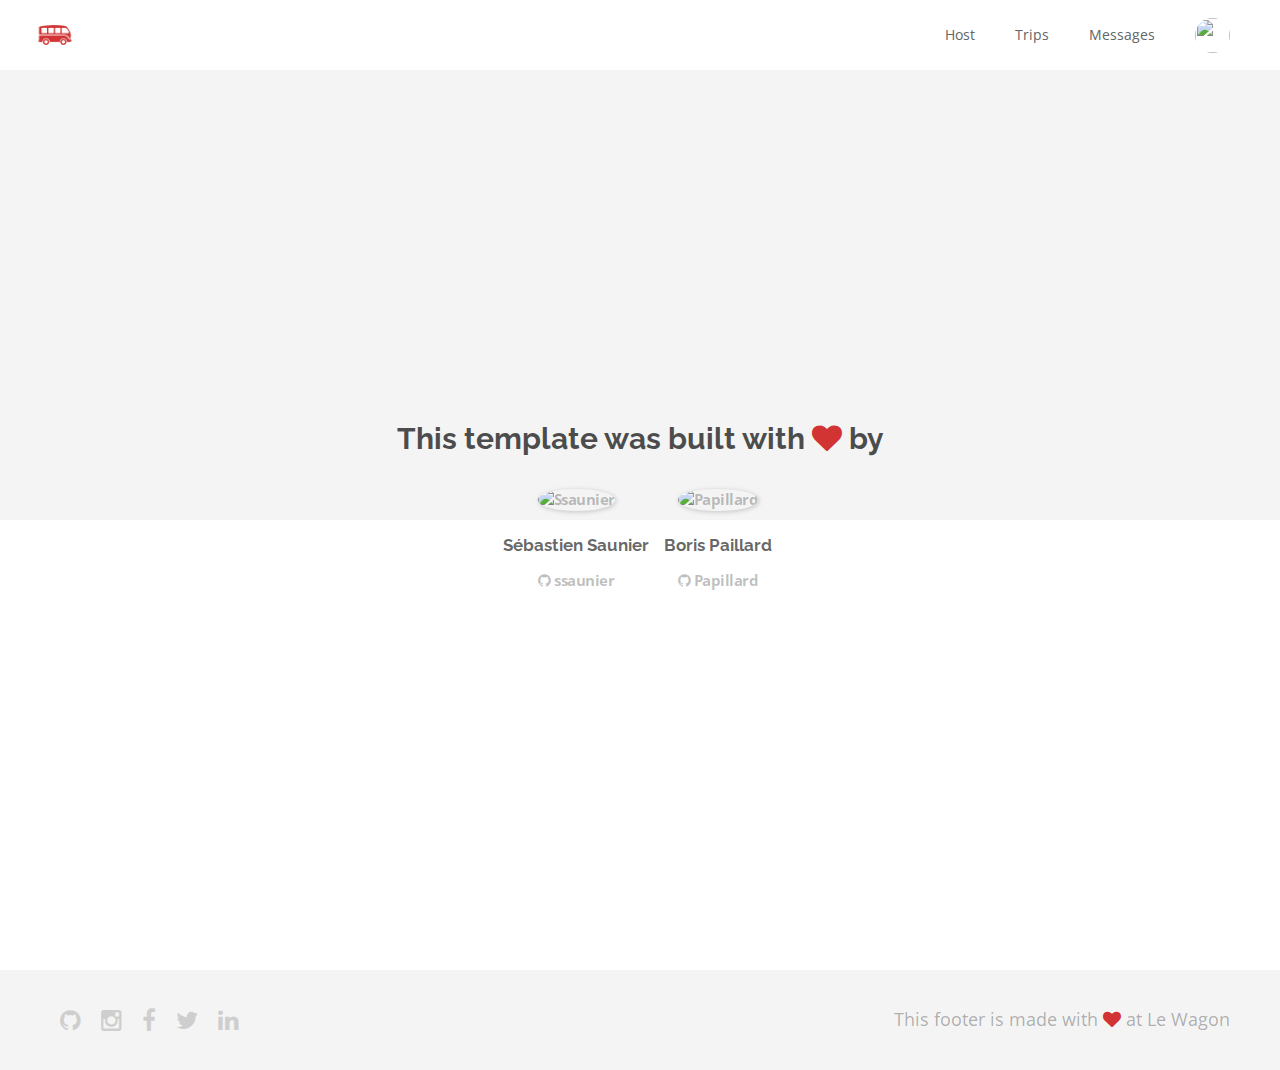
==== commit d066982d: "Automated commit at 2017-07-31 11:04:31 UTC by middleman-deploy 2.0.0-alpha" ====
--- a/about.html
+++ b/about.html
@@ -7,11 +7,51 @@
           content="width=device-width, initial-scale=1, shrink-to-fit=no">
     <!-- Use the title from a page's frontmatter if it has one -->
     <title>Le Wagon - Middleman - About</title>
-    <link href="stylesheets/application-3c48b980.css" rel="stylesheet" />
+    <link href="stylesheets/application-00091b3a.css" rel="stylesheet" />
     <script src="javascripts/application-93de88c9.js"></script>
     <link href="images/favicon-f15af148.png" rel="icon" type="image/png" />
   </head>
   <body>
+    <!-- layouts/layout.erb -->
+    <div class="navbar-wagon">
+  <!-- Logo -->
+  <a href="/" class="navbar-wagon-brand">
+    <img src="images/logo-acc9c0ec.png" alt="logo">
+  </a>
+
+  <!-- Right Navigation -->
+  <div class="navbar-wagon-right hidden-xs hidden-sm">
+
+    <a href="" class="navbar-wagon-item navbar-wagon-link">Host</a>
+    <a href="" class="navbar-wagon-item navbar-wagon-link">Trips</a>
+    <a href="" class="navbar-wagon-item navbar-wagon-link">Messages</a>
+
+    <!-- Profile picture with dropdown list -->
+    <div class="navbar-wagon-item">
+      <div class="dropdown">
+        <img src="https://kitt.lewagon.com/placeholder/users/ssaunier" class="avatar dropdown-toggle" id="navbar-wagon-menu" data-toggle="dropdown">
+        <ul class="dropdown-menu dropdown-menu-right navbar-wagon-dropdown-menu">
+          <li><a href="#">Profile</a></li>
+          <li><a href="#">Dashboard</a></li>
+          <li><a href="#">Log Out</a></li>
+        </ul>
+      </div>
+    </div>
+  </div>
+
+  <!-- Dropdown appearing on mobile only -->
+  <div class="navbar-wagon-item hidden-md hidden-lg">
+    <div class="dropdown">
+      <i class="fa fa-bars dropdown-toggle" data-toggle="dropdown"></i>
+      <ul class="dropdown-menu dropdown-menu-right navbar-wagon-dropdown-menu">
+        <li><a href="#">Host</a></li>
+        <li><a href="#">Trips</a></li>
+        <li><a href="#">Messagese</a></li>
+      </ul>
+    </div>
+  </div>
+</div>
+   <!-- inject layouts/_navbar.html.erb -->
     <div id="about">
   <div class="about-content">
     <h1>This template was built with <i class="fa fa-heart"></i> by</h1>
@@ -33,6 +73,19 @@
     </ul>
   </div>
 </div>
-
+                      <!-- Page content is injected here -->
+    <div class="footer">
+  <div class="footer-links">
+    <a href="#"><i class="fa fa-github"></i></a>
+    <a href="#"><i class="fa fa-instagram"></i></a>
+    <a href="#"><i class="fa fa-facebook"></i></a>
+    <a href="#"><i class="fa fa-twitter"></i></a>
+    <a href="#"><i class="fa fa-linkedin"></i></a>
+  </div>
+  <div class="footer-copyright">
+    This footer is made with <i class="fa fa-heart"></i> at Le Wagon
+  </div>
+</div>
+   <!-- inject layouts/_footer.html.erb -->
   </body>
 </html>
--- a/stylesheets/application-00091b3a.css
+++ b/stylesheets/application-00091b3a.css
@@ -0,0 +1,8 @@
+@import url("https://fonts.googleapis.com/css?family=Open+Sans:400,300,700|Raleway:400,100,300,700,500");/*!
+ * Bootstrap v3.3.7 (http://getbootstrap.com)
+ * Copyright 2011-2016 Twitter, Inc.
+ * Licensed under MIT (https://github.com/twbs/bootstrap/blob/master/LICENSE)
+ *//*! normalize.css v3.0.3 | MIT License | github.com/necolas/normalize.css */html{font-family:sans-serif;-ms-text-size-adjust:100%;-webkit-text-size-adjust:100%}body{margin:0}article,aside,details,figcaption,figure,footer,header,hgroup,main,menu,nav,section,summary{display:block}audio,canvas,progress,video{display:inline-block;vertical-align:baseline}audio:not([controls]){display:none;height:0}[hidden],template{display:none}a{background-color:transparent}a:active,a:hover{outline:0}abbr[title]{border-bottom:1px dotted}b,strong{font-weight:bold}dfn{font-style:italic}h1{font-size:2em;margin:0.67em 0}mark{background:#ff0;color:#000}small{font-size:80%}sub,sup{font-size:75%;line-height:0;position:relative;vertical-align:baseline}sup{top:-0.5em}sub{bottom:-0.25em}img{border:0}svg:not(:root){overflow:hidden}figure{margin:1em 40px}hr{-webkit-box-sizing:content-box;box-sizing:content-box;height:0}pre{overflow:auto}code,kbd,pre,samp{font-family:monospace, monospace;font-size:1em}button,input,optgroup,select,textarea{color:inherit;font:inherit;margin:0}button{overflow:visible}button,select{text-transform:none}button,html input[type="button"],input[type="reset"],input[type="submit"]{-webkit-appearance:button;cursor:pointer}button[disabled],html input[disabled]{cursor:default}button::-moz-focus-inner,input::-moz-focus-inner{border:0;padding:0}input{line-height:normal}input[type="checkbox"],input[type="radio"]{-webkit-box-sizing:border-box;box-sizing:border-box;padding:0}input[type="number"]::-webkit-inner-spin-button,input[type="number"]::-webkit-outer-spin-button{height:auto}input[type="search"]{-webkit-appearance:textfield;-webkit-box-sizing:content-box;box-sizing:content-box}input[type="search"]::-webkit-search-cancel-button,input[type="search"]::-webkit-search-decoration{-webkit-appearance:none}fieldset{border:1px solid #c0c0c0;margin:0 2px;padding:0.35em 0.625em 0.75em}legend{border:0;padding:0}textarea{overflow:auto}optgroup{font-weight:bold}table{border-collapse:collapse;border-spacing:0}td,th{padding:0}/*! Source: https://github.com/h5bp/html5-boilerplate/blob/master/src/css/main.css */@media print{*,*:before,*:after{background:transparent !important;color:#000 !important;-webkit-box-shadow:none !important;box-shadow:none !important;text-shadow:none !important}a,a:visited{text-decoration:underline}a[href]:after{content:" (" attr(href) ")"}abbr[title]:after{content:" (" attr(title) ")"}a[href^="#"]:after,a[href^="javascript:"]:after{content:""}pre,blockquote{border:1px solid #999;page-break-inside:avoid}thead{display:table-header-group}tr,img{page-break-inside:avoid}img{max-width:100% !important}p,h2,h3{orphans:3;widows:3}h2,h3{page-break-after:avoid}.navbar{display:none}.btn>.caret,.dropup>.btn>.caret{border-top-color:#000 !important}.label{border:1px solid #000}.table{border-collapse:collapse !important}.table td,.table th{background-color:#fff !important}.table-bordered th,.table-bordered td{border:1px solid #ddd !important}}@font-face{font-family:'Glyphicons Halflings';src:url("../assets/bootstrap/glyphicons-halflings-regular-86b6f62b.eot");src:url("../assets/bootstrap/glyphicons-halflings-regular-86b6f62b.eot?#iefix") format("embedded-opentype"),url("../assets/bootstrap/glyphicons-halflings-regular-ca35b697.woff2") format("woff2"),url("../assets/bootstrap/glyphicons-halflings-regular-278e49a8.woff") format("woff"),url("../assets/bootstrap/glyphicons-halflings-regular-44bc1850.ttf") format("truetype"),url("../assets/bootstrap/glyphicons-halflings-regular-de51a849.svg#glyphicons_halflingsregular") format("svg")}.glyphicon{position:relative;top:1px;display:inline-block;font-family:'Glyphicons Halflings';font-style:normal;font-weight:normal;line-height:1;-webkit-font-smoothing:antialiased;-moz-osx-font-smoothing:grayscale}.glyphicon-asterisk:before{content:"\002a"}.glyphicon-plus:before{content:"\002b"}.glyphicon-euro:before,.glyphicon-eur:before{content:"\20ac"}.glyphicon-minus:before{content:"\2212"}.glyphicon-cloud:before{content:"\2601"}.glyphicon-envelope:before{content:"\2709"}.glyphicon-pencil:before{content:"\270f"}.glyphicon-glass:before{content:"\e001"}.glyphicon-music:before{content:"\e002"}.glyphicon-search:before{content:"\e003"}.glyphicon-heart:before{content:"\e005"}.glyphicon-star:before{content:"\e006"}.glyphicon-star-empty:before{content:"\e007"}.glyphicon-user:before{content:"\e008"}.glyphicon-film:before{content:"\e009"}.glyphicon-th-large:before{content:"\e010"}.glyphicon-th:before{content:"\e011"}.glyphicon-th-list:before{content:"\e012"}.glyphicon-ok:before{content:"\e013"}.glyphicon-remove:before{content:"\e014"}.glyphicon-zoom-in:before{content:"\e015"}.glyphicon-zoom-out:before{content:"\e016"}.glyphicon-off:before{content:"\e017"}.glyphicon-signal:before{content:"\e018"}.glyphicon-cog:before{content:"\e019"}.glyphicon-trash:before{content:"\e020"}.glyphicon-home:before{content:"\e021"}.glyphicon-file:before{content:"\e022"}.glyphicon-time:before{content:"\e023"}.glyphicon-road:before{content:"\e024"}.glyphicon-download-alt:before{content:"\e025"}.glyphicon-download:before{content:"\e026"}.glyphicon-upload:before{content:"\e027"}.glyphicon-inbox:before{content:"\e028"}.glyphicon-play-circle:before{content:"\e029"}.glyphicon-repeat:before{content:"\e030"}.glyphicon-refresh:before{content:"\e031"}.glyphicon-list-alt:before{content:"\e032"}.glyphicon-lock:before{content:"\e033"}.glyphicon-flag:before{content:"\e034"}.glyphicon-headphones:before{content:"\e035"}.glyphicon-volume-off:before{content:"\e036"}.glyphicon-volume-down:before{content:"\e037"}.glyphicon-volume-up:before{content:"\e038"}.glyphicon-qrcode:before{content:"\e039"}.glyphicon-barcode:before{content:"\e040"}.glyphicon-tag:before{content:"\e041"}.glyphicon-tags:before{content:"\e042"}.glyphicon-book:before{content:"\e043"}.glyphicon-bookmark:before{content:"\e044"}.glyphicon-print:before{content:"\e045"}.glyphicon-camera:before{content:"\e046"}.glyphicon-font:before{content:"\e047"}.glyphicon-bold:before{content:"\e048"}.glyphicon-italic:before{content:"\e049"}.glyphicon-text-height:before{content:"\e050"}.glyphicon-text-width:before{content:"\e051"}.glyphicon-align-left:before{content:"\e052"}.glyphicon-align-center:before{content:"\e053"}.glyphicon-align-right:before{content:"\e054"}.glyphicon-align-justify:before{content:"\e055"}.glyphicon-list:before{content:"\e056"}.glyphicon-indent-left:before{content:"\e057"}.glyphicon-indent-right:before{content:"\e058"}.glyphicon-facetime-video:before{content:"\e059"}.glyphicon-picture:before{content:"\e060"}.glyphicon-map-marker:before{content:"\e062"}.glyphicon-adjust:before{content:"\e063"}.glyphicon-tint:before{content:"\e064"}.glyphicon-edit:before{content:"\e065"}.glyphicon-share:before{content:"\e066"}.glyphicon-check:before{content:"\e067"}.glyphicon-move:before{content:"\e068"}.glyphicon-step-backward:before{content:"\e069"}.glyphicon-fast-backward:before{content:"\e070"}.glyphicon-backward:before{content:"\e071"}.glyphicon-play:before{content:"\e072"}.glyphicon-pause:before{content:"\e073"}.glyphicon-stop:before{content:"\e074"}.glyphicon-forward:before{content:"\e075"}.glyphicon-fast-forward:before{content:"\e076"}.glyphicon-step-forward:before{content:"\e077"}.glyphicon-eject:before{content:"\e078"}.glyphicon-chevron-left:before{content:"\e079"}.glyphicon-chevron-right:before{content:"\e080"}.glyphicon-plus-sign:before{content:"\e081"}.glyphicon-minus-sign:before{content:"\e082"}.glyphicon-remove-sign:before{content:"\e083"}.glyphicon-ok-sign:before{content:"\e084"}.glyphicon-question-sign:before{content:"\e085"}.glyphicon-info-sign:before{content:"\e086"}.glyphicon-screenshot:before{content:"\e087"}.glyphicon-remove-circle:before{content:"\e088"}.glyphicon-ok-circle:before{content:"\e089"}.glyphicon-ban-circle:before{content:"\e090"}.glyphicon-arrow-left:before{content:"\e091"}.glyphicon-arrow-right:before{content:"\e092"}.glyphicon-arrow-up:before{content:"\e093"}.glyphicon-arrow-down:before{content:"\e094"}.glyphicon-share-alt:before{content:"\e095"}.glyphicon-resize-full:before{content:"\e096"}.glyphicon-resize-small:before{content:"\e097"}.glyphicon-exclamation-sign:before{content:"\e101"}.glyphicon-gift:before{content:"\e102"}.glyphicon-leaf:before{content:"\e103"}.glyphicon-fire:before{content:"\e104"}.glyphicon-eye-open:before{content:"\e105"}.glyphicon-eye-close:before{content:"\e106"}.glyphicon-warning-sign:before{content:"\e107"}.glyphicon-plane:before{content:"\e108"}.glyphicon-calendar:before{content:"\e109"}.glyphicon-random:before{content:"\e110"}.glyphicon-comment:before{content:"\e111"}.glyphicon-magnet:before{content:"\e112"}.glyphicon-chevron-up:before{content:"\e113"}.glyphicon-chevron-down:before{content:"\e114"}.glyphicon-retweet:before{content:"\e115"}.glyphicon-shopping-cart:before{content:"\e116"}.glyphicon-folder-close:before{content:"\e117"}.glyphicon-folder-open:before{content:"\e118"}.glyphicon-resize-vertical:before{content:"\e119"}.glyphicon-resize-horizontal:before{content:"\e120"}.glyphicon-hdd:before{content:"\e121"}.glyphicon-bullhorn:before{content:"\e122"}.glyphicon-bell:before{content:"\e123"}.glyphicon-certificate:before{content:"\e124"}.glyphicon-thumbs-up:before{content:"\e125"}.glyphicon-thumbs-down:before{content:"\e126"}.glyphicon-hand-right:before{content:"\e127"}.glyphicon-hand-left:before{content:"\e128"}.glyphicon-hand-up:before{content:"\e129"}.glyphicon-hand-down:before{content:"\e130"}.glyphicon-circle-arrow-right:before{content:"\e131"}.glyphicon-circle-arrow-left:before{content:"\e132"}.glyphicon-circle-arrow-up:before{content:"\e133"}.glyphicon-circle-arrow-down:before{content:"\e134"}.glyphicon-globe:before{content:"\e135"}.glyphicon-wrench:before{content:"\e136"}.glyphicon-tasks:before{content:"\e137"}.glyphicon-filter:before{content:"\e138"}.glyphicon-briefcase:before{content:"\e139"}.glyphicon-fullscreen:before{content:"\e140"}.glyphicon-dashboard:before{content:"\e141"}.glyphicon-paperclip:before{content:"\e142"}.glyphicon-heart-empty:before{content:"\e143"}.glyphicon-link:before{content:"\e144"}.glyphicon-phone:before{content:"\e145"}.glyphicon-pushpin:before{content:"\e146"}.glyphicon-usd:before{content:"\e148"}.glyphicon-gbp:before{content:"\e149"}.glyphicon-sort:before{content:"\e150"}.glyphicon-sort-by-alphabet:before{content:"\e151"}.glyphicon-sort-by-alphabet-alt:before{content:"\e152"}.glyphicon-sort-by-order:before{content:"\e153"}.glyphicon-sort-by-order-alt:before{content:"\e154"}.glyphicon-sort-by-attributes:before{content:"\e155"}.glyphicon-sort-by-attributes-alt:before{content:"\e156"}.glyphicon-unchecked:before{content:"\e157"}.glyphicon-expand:before{content:"\e158"}.glyphicon-collapse-down:before{content:"\e159"}.glyphicon-collapse-up:before{content:"\e160"}.glyphicon-log-in:before{content:"\e161"}.glyphicon-flash:before{content:"\e162"}.glyphicon-log-out:before{content:"\e163"}.glyphicon-new-window:before{content:"\e164"}.glyphicon-record:before{content:"\e165"}.glyphicon-save:before{content:"\e166"}.glyphicon-open:before{content:"\e167"}.glyphicon-saved:before{content:"\e168"}.glyphicon-import:before{content:"\e169"}.glyphicon-export:before{content:"\e170"}.glyphicon-send:before{content:"\e171"}.glyphicon-floppy-disk:before{content:"\e172"}.glyphicon-floppy-saved:before{content:"\e173"}.glyphicon-floppy-remove:before{content:"\e174"}.glyphicon-floppy-save:before{content:"\e175"}.glyphicon-floppy-open:before{content:"\e176"}.glyphicon-credit-card:before{content:"\e177"}.glyphicon-transfer:before{content:"\e178"}.glyphicon-cutlery:before{content:"\e179"}.glyphicon-header:before{content:"\e180"}.glyphicon-compressed:before{content:"\e181"}.glyphicon-earphone:before{content:"\e182"}.glyphicon-phone-alt:before{content:"\e183"}.glyphicon-tower:before{content:"\e184"}.glyphicon-stats:before{content:"\e185"}.glyphicon-sd-video:before{content:"\e186"}.glyphicon-hd-video:before{content:"\e187"}.glyphicon-subtitles:before{content:"\e188"}.glyphicon-sound-stereo:before{content:"\e189"}.glyphicon-sound-dolby:before{content:"\e190"}.glyphicon-sound-5-1:before{content:"\e191"}.glyphicon-sound-6-1:before{content:"\e192"}.glyphicon-sound-7-1:before{content:"\e193"}.glyphicon-copyright-mark:before{content:"\e194"}.glyphicon-registration-mark:before{content:"\e195"}.glyphicon-cloud-download:before{content:"\e197"}.glyphicon-cloud-upload:before{content:"\e198"}.glyphicon-tree-conifer:before{content:"\e199"}.glyphicon-tree-deciduous:before{content:"\e200"}.glyphicon-cd:before{content:"\e201"}.glyphicon-save-file:before{content:"\e202"}.glyphicon-open-file:before{content:"\e203"}.glyphicon-level-up:before{content:"\e204"}.glyphicon-copy:before{content:"\e205"}.glyphicon-paste:before{content:"\e206"}.glyphicon-alert:before{content:"\e209"}.glyphicon-equalizer:before{content:"\e210"}.glyphicon-king:before{content:"\e211"}.glyphicon-queen:before{content:"\e212"}.glyphicon-pawn:before{content:"\e213"}.glyphicon-bishop:before{content:"\e214"}.glyphicon-knight:before{content:"\e215"}.glyphicon-baby-formula:before{content:"\e216"}.glyphicon-tent:before{content:"\26fa"}.glyphicon-blackboard:before{content:"\e218"}.glyphicon-bed:before{content:"\e219"}.glyphicon-apple:before{content:"\f8ff"}.glyphicon-erase:before{content:"\e221"}.glyphicon-hourglass:before{content:"\231b"}.glyphicon-lamp:before{content:"\e223"}.glyphicon-duplicate:before{content:"\e224"}.glyphicon-piggy-bank:before{content:"\e225"}.glyphicon-scissors:before{content:"\e226"}.glyphicon-bitcoin:before{content:"\e227"}.glyphicon-btc:before{content:"\e227"}.glyphicon-xbt:before{content:"\e227"}.glyphicon-yen:before{content:"\00a5"}.glyphicon-jpy:before{content:"\00a5"}.glyphicon-ruble:before{content:"\20bd"}.glyphicon-rub:before{content:"\20bd"}.glyphicon-scale:before{content:"\e230"}.glyphicon-ice-lolly:before{content:"\e231"}.glyphicon-ice-lolly-tasted:before{content:"\e232"}.glyphicon-education:before{content:"\e233"}.glyphicon-option-horizontal:before{content:"\e234"}.glyphicon-option-vertical:before{content:"\e235"}.glyphicon-menu-hamburger:before{content:"\e236"}.glyphicon-modal-window:before{content:"\e237"}.glyphicon-oil:before{content:"\e238"}.glyphicon-grain:before{content:"\e239"}.glyphicon-sunglasses:before{content:"\e240"}.glyphicon-text-size:before{content:"\e241"}.glyphicon-text-color:before{content:"\e242"}.glyphicon-text-background:before{content:"\e243"}.glyphicon-object-align-top:before{content:"\e244"}.glyphicon-object-align-bottom:before{content:"\e245"}.glyphicon-object-align-horizontal:before{content:"\e246"}.glyphicon-object-align-left:before{content:"\e247"}.glyphicon-object-align-vertical:before{content:"\e248"}.glyphicon-object-align-right:before{content:"\e249"}.glyphicon-triangle-right:before{content:"\e250"}.glyphicon-triangle-left:before{content:"\e251"}.glyphicon-triangle-bottom:before{content:"\e252"}.glyphicon-triangle-top:before{content:"\e253"}.glyphicon-console:before{content:"\e254"}.glyphicon-superscript:before{content:"\e255"}.glyphicon-subscript:before{content:"\e256"}.glyphicon-menu-left:before{content:"\e257"}.glyphicon-menu-right:before{content:"\e258"}.glyphicon-menu-down:before{content:"\e259"}.glyphicon-menu-up:before{content:"\e260"}*{-webkit-box-sizing:border-box;box-sizing:border-box}*:before,*:after{-webkit-box-sizing:border-box;box-sizing:border-box}html{font-size:10px;-webkit-tap-highlight-color:transparent}body{font-family:"Open Sans", "Helvetica", "sans-serif";font-size:18px;line-height:1.42857143;color:#333333;background-color:#F4F4F4}input,button,select,textarea{font-family:inherit;font-size:inherit;line-height:inherit}a{color:#469AE0;text-decoration:none}a:hover,a:focus{color:#1f74ba;text-decoration:underline}a:focus{outline:5px auto -webkit-focus-ring-color;outline-offset:-2px}figure{margin:0}img{vertical-align:middle}.img-responsive{display:block;max-width:100%;height:auto}.img-rounded{border-radius:2px}.img-thumbnail{padding:4px;line-height:1.42857143;background-color:#F4F4F4;border:1px solid #ddd;border-radius:2px;-webkit-transition:all 0.2s ease-in-out;transition:all 0.2s ease-in-out;display:inline-block;max-width:100%;height:auto}.img-circle{border-radius:50%}hr{margin-top:25px;margin-bottom:25px;border:0;border-top:1px solid #eeeeee}.sr-only{position:absolute;width:1px;height:1px;margin:-1px;padding:0;overflow:hidden;clip:rect(0, 0, 0, 0);border:0}.sr-only-focusable:active,.sr-only-focusable:focus{position:static;width:auto;height:auto;margin:0;overflow:visible;clip:auto}[role="button"]{cursor:pointer}h1,h2,h3,h4,h5,h6,.h1,.h2,.h3,.h4,.h5,.h6{font-family:"Raleway", "Helvetica", "sans-serif";font-weight:500;line-height:1.1;color:inherit}h1 small,h1 .small,h2 small,h2 .small,h3 small,h3 .small,h4 small,h4 .small,h5 small,h5 .small,h6 small,h6 .small,.h1 small,.h1 .small,.h2 small,.h2 .small,.h3 small,.h3 .small,.h4 small,.h4 .small,.h5 small,.h5 .small,.h6 small,.h6 .small{font-weight:normal;line-height:1;color:#777777}h1,.h1,h2,.h2,h3,.h3{margin-top:25px;margin-bottom:12.5px}h1 small,h1 .small,.h1 small,.h1 .small,h2 small,h2 .small,.h2 small,.h2 .small,h3 small,h3 .small,.h3 small,.h3 .small{font-size:65%}h4,.h4,h5,.h5,h6,.h6{margin-top:12.5px;margin-bottom:12.5px}h4 small,h4 .small,.h4 small,.h4 .small,h5 small,h5 .small,.h5 small,.h5 .small,h6 small,h6 .small,.h6 small,.h6 .small{font-size:75%}h1,.h1{font-size:46px}h2,.h2{font-size:38px}h3,.h3{font-size:31px}h4,.h4{font-size:23px}h5,.h5{font-size:18px}h6,.h6{font-size:16px}p{margin:0 0 12.5px}.lead{margin-bottom:25px;font-size:20px;font-weight:300;line-height:1.4}@media (min-width: 768px){.lead{font-size:27px}}small,.small{font-size:88%}mark,.mark{background-color:#fcf8e3;padding:.2em}.text-left{text-align:left}.text-right{text-align:right}.text-center{text-align:center}.text-justify{text-align:justify}.text-nowrap{white-space:nowrap}.text-lowercase{text-transform:lowercase}.text-uppercase,.initialism{text-transform:uppercase}.text-capitalize{text-transform:capitalize}.text-muted{color:#777777}.text-primary{color:#469AE0}a.text-primary:hover,a.text-primary:focus{color:#2381d0}.text-success{color:#3c763d}a.text-success:hover,a.text-success:focus{color:#2b542c}.text-info{color:#31708f}a.text-info:hover,a.text-info:focus{color:#245269}.text-warning{color:#8a6d3b}a.text-warning:hover,a.text-warning:focus{color:#66512c}.text-danger{color:#a94442}a.text-danger:hover,a.text-danger:focus{color:#843534}.bg-primary{color:#fff}.bg-primary{background-color:#469AE0}a.bg-primary:hover,a.bg-primary:focus{background-color:#2381d0}.bg-success{background-color:#dff0d8}a.bg-success:hover,a.bg-success:focus{background-color:#c1e2b3}.bg-info{background-color:#d9edf7}a.bg-info:hover,a.bg-info:focus{background-color:#afd9ee}.bg-warning{background-color:#fcf8e3}a.bg-warning:hover,a.bg-warning:focus{background-color:#f7ecb5}.bg-danger{background-color:#f2dede}a.bg-danger:hover,a.bg-danger:focus{background-color:#e4b9b9}.page-header{padding-bottom:11.5px;margin:50px 0 25px;border-bottom:1px solid #eeeeee}ul,ol{margin-top:0;margin-bottom:12.5px}ul ul,ul ol,ol ul,ol ol{margin-bottom:0}.list-unstyled{padding-left:0;list-style:none}.list-inline{padding-left:0;list-style:none;margin-left:-5px}.list-inline>li{display:inline-block;padding-left:5px;padding-right:5px}dl{margin-top:0;margin-bottom:25px}dt,dd{line-height:1.42857143}dt{font-weight:bold}dd{margin-left:0}.dl-horizontal dd:before,.dl-horizontal dd:after{content:" ";display:table}.dl-horizontal dd:after{clear:both}@media (min-width: 768px){.dl-horizontal dt{float:left;width:160px;clear:left;text-align:right;overflow:hidden;text-overflow:ellipsis;white-space:nowrap}.dl-horizontal dd{margin-left:180px}}abbr[title],abbr[data-original-title]{cursor:help;border-bottom:1px dotted #777777}.initialism{font-size:90%}blockquote{padding:12.5px 25px;margin:0 0 25px;font-size:22.5px;border-left:5px solid #eeeeee}blockquote p:last-child,blockquote ul:last-child,blockquote ol:last-child{margin-bottom:0}blockquote footer,blockquote small,blockquote .small{display:block;font-size:80%;line-height:1.42857143;color:#777777}blockquote footer:before,blockquote small:before,blockquote .small:before{content:'\2014 \00A0'}.blockquote-reverse,blockquote.pull-right{padding-right:15px;padding-left:0;border-right:5px solid #eeeeee;border-left:0;text-align:right}.blockquote-reverse footer:before,.blockquote-reverse small:before,.blockquote-reverse .small:before,blockquote.pull-right footer:before,blockquote.pull-right small:before,blockquote.pull-right .small:before{content:''}.blockquote-reverse footer:after,.blockquote-reverse small:after,.blockquote-reverse .small:after,blockquote.pull-right footer:after,blockquote.pull-right small:after,blockquote.pull-right .small:after{content:'\00A0 \2014'}address{margin-bottom:25px;font-style:normal;line-height:1.42857143}code,kbd,pre,samp{font-family:Menlo, Monaco, Consolas, "Courier New", monospace}code{padding:2px 4px;font-size:90%;color:#c7254e;background-color:#f9f2f4;border-radius:2px}kbd{padding:2px 4px;font-size:90%;color:#fff;background-color:#333;border-radius:2px;-webkit-box-shadow:inset 0 -1px 0 rgba(0,0,0,0.25);box-shadow:inset 0 -1px 0 rgba(0,0,0,0.25)}kbd kbd{padding:0;font-size:100%;font-weight:bold;-webkit-box-shadow:none;box-shadow:none}pre{display:block;padding:12px;margin:0 0 12.5px;font-size:17px;line-height:1.42857143;word-break:break-all;word-wrap:break-word;color:#333333;background-color:#f5f5f5;border:1px solid #ccc;border-radius:2px}pre code{padding:0;font-size:inherit;color:inherit;white-space:pre-wrap;background-color:transparent;border-radius:0}.pre-scrollable{max-height:340px;overflow-y:scroll}.container{margin-right:auto;margin-left:auto;padding-left:15px;padding-right:15px}.container:before,.container:after{content:" ";display:table}.container:after{clear:both}@media (min-width: 768px){.container{width:750px}}@media (min-width: 992px){.container{width:970px}}@media (min-width: 1200px){.container{width:1170px}}.container-fluid{margin-right:auto;margin-left:auto;padding-left:15px;padding-right:15px}.container-fluid:before,.container-fluid:after{content:" ";display:table}.container-fluid:after{clear:both}.row{margin-left:-15px;margin-right:-15px}.row:before,.row:after{content:" ";display:table}.row:after{clear:both}.col-xs-1,.col-sm-1,.col-md-1,.col-lg-1,.col-xs-2,.col-sm-2,.col-md-2,.col-lg-2,.col-xs-3,.col-sm-3,.col-md-3,.col-lg-3,.col-xs-4,.col-sm-4,.col-md-4,.col-lg-4,.col-xs-5,.col-sm-5,.col-md-5,.col-lg-5,.col-xs-6,.col-sm-6,.col-md-6,.col-lg-6,.col-xs-7,.col-sm-7,.col-md-7,.col-lg-7,.col-xs-8,.col-sm-8,.col-md-8,.col-lg-8,.col-xs-9,.col-sm-9,.col-md-9,.col-lg-9,.col-xs-10,.col-sm-10,.col-md-10,.col-lg-10,.col-xs-11,.col-sm-11,.col-md-11,.col-lg-11,.col-xs-12,.col-sm-12,.col-md-12,.col-lg-12{position:relative;min-height:1px;padding-left:15px;padding-right:15px}.col-xs-1,.col-xs-2,.col-xs-3,.col-xs-4,.col-xs-5,.col-xs-6,.col-xs-7,.col-xs-8,.col-xs-9,.col-xs-10,.col-xs-11,.col-xs-12{float:left}.col-xs-1{width:8.33333333%}.col-xs-2{width:16.66666667%}.col-xs-3{width:25%}.col-xs-4{width:33.33333333%}.col-xs-5{width:41.66666667%}.col-xs-6{width:50%}.col-xs-7{width:58.33333333%}.col-xs-8{width:66.66666667%}.col-xs-9{width:75%}.col-xs-10{width:83.33333333%}.col-xs-11{width:91.66666667%}.col-xs-12{width:100%}.col-xs-pull-0{right:auto}.col-xs-pull-1{right:8.33333333%}.col-xs-pull-2{right:16.66666667%}.col-xs-pull-3{right:25%}.col-xs-pull-4{right:33.33333333%}.col-xs-pull-5{right:41.66666667%}.col-xs-pull-6{right:50%}.col-xs-pull-7{right:58.33333333%}.col-xs-pull-8{right:66.66666667%}.col-xs-pull-9{right:75%}.col-xs-pull-10{right:83.33333333%}.col-xs-pull-11{right:91.66666667%}.col-xs-pull-12{right:100%}.col-xs-push-0{left:auto}.col-xs-push-1{left:8.33333333%}.col-xs-push-2{left:16.66666667%}.col-xs-push-3{left:25%}.col-xs-push-4{left:33.33333333%}.col-xs-push-5{left:41.66666667%}.col-xs-push-6{left:50%}.col-xs-push-7{left:58.33333333%}.col-xs-push-8{left:66.66666667%}.col-xs-push-9{left:75%}.col-xs-push-10{left:83.33333333%}.col-xs-push-11{left:91.66666667%}.col-xs-push-12{left:100%}.col-xs-offset-0{margin-left:0%}.col-xs-offset-1{margin-left:8.33333333%}.col-xs-offset-2{margin-left:16.66666667%}.col-xs-offset-3{margin-left:25%}.col-xs-offset-4{margin-left:33.33333333%}.col-xs-offset-5{margin-left:41.66666667%}.col-xs-offset-6{margin-left:50%}.col-xs-offset-7{margin-left:58.33333333%}.col-xs-offset-8{margin-left:66.66666667%}.col-xs-offset-9{margin-left:75%}.col-xs-offset-10{margin-left:83.33333333%}.col-xs-offset-11{margin-left:91.66666667%}.col-xs-offset-12{margin-left:100%}@media (min-width: 768px){.col-sm-1,.col-sm-2,.col-sm-3,.col-sm-4,.col-sm-5,.col-sm-6,.col-sm-7,.col-sm-8,.col-sm-9,.col-sm-10,.col-sm-11,.col-sm-12{float:left}.col-sm-1{width:8.33333333%}.col-sm-2{width:16.66666667%}.col-sm-3{width:25%}.col-sm-4{width:33.33333333%}.col-sm-5{width:41.66666667%}.col-sm-6{width:50%}.col-sm-7{width:58.33333333%}.col-sm-8{width:66.66666667%}.col-sm-9{width:75%}.col-sm-10{width:83.33333333%}.col-sm-11{width:91.66666667%}.col-sm-12{width:100%}.col-sm-pull-0{right:auto}.col-sm-pull-1{right:8.33333333%}.col-sm-pull-2{right:16.66666667%}.col-sm-pull-3{right:25%}.col-sm-pull-4{right:33.33333333%}.col-sm-pull-5{right:41.66666667%}.col-sm-pull-6{right:50%}.col-sm-pull-7{right:58.33333333%}.col-sm-pull-8{right:66.66666667%}.col-sm-pull-9{right:75%}.col-sm-pull-10{right:83.33333333%}.col-sm-pull-11{right:91.66666667%}.col-sm-pull-12{right:100%}.col-sm-push-0{left:auto}.col-sm-push-1{left:8.33333333%}.col-sm-push-2{left:16.66666667%}.col-sm-push-3{left:25%}.col-sm-push-4{left:33.33333333%}.col-sm-push-5{left:41.66666667%}.col-sm-push-6{left:50%}.col-sm-push-7{left:58.33333333%}.col-sm-push-8{left:66.66666667%}.col-sm-push-9{left:75%}.col-sm-push-10{left:83.33333333%}.col-sm-push-11{left:91.66666667%}.col-sm-push-12{left:100%}.col-sm-offset-0{margin-left:0%}.col-sm-offset-1{margin-left:8.33333333%}.col-sm-offset-2{margin-left:16.66666667%}.col-sm-offset-3{margin-left:25%}.col-sm-offset-4{margin-left:33.33333333%}.col-sm-offset-5{margin-left:41.66666667%}.col-sm-offset-6{margin-left:50%}.col-sm-offset-7{margin-left:58.33333333%}.col-sm-offset-8{margin-left:66.66666667%}.col-sm-offset-9{margin-left:75%}.col-sm-offset-10{margin-left:83.33333333%}.col-sm-offset-11{margin-left:91.66666667%}.col-sm-offset-12{margin-left:100%}}@media (min-width: 992px){.col-md-1,.col-md-2,.col-md-3,.col-md-4,.col-md-5,.col-md-6,.col-md-7,.col-md-8,.col-md-9,.col-md-10,.col-md-11,.col-md-12{float:left}.col-md-1{width:8.33333333%}.col-md-2{width:16.66666667%}.col-md-3{width:25%}.col-md-4{width:33.33333333%}.col-md-5{width:41.66666667%}.col-md-6{width:50%}.col-md-7{width:58.33333333%}.col-md-8{width:66.66666667%}.col-md-9{width:75%}.col-md-10{width:83.33333333%}.col-md-11{width:91.66666667%}.col-md-12{width:100%}.col-md-pull-0{right:auto}.col-md-pull-1{right:8.33333333%}.col-md-pull-2{right:16.66666667%}.col-md-pull-3{right:25%}.col-md-pull-4{right:33.33333333%}.col-md-pull-5{right:41.66666667%}.col-md-pull-6{right:50%}.col-md-pull-7{right:58.33333333%}.col-md-pull-8{right:66.66666667%}.col-md-pull-9{right:75%}.col-md-pull-10{right:83.33333333%}.col-md-pull-11{right:91.66666667%}.col-md-pull-12{right:100%}.col-md-push-0{left:auto}.col-md-push-1{left:8.33333333%}.col-md-push-2{left:16.66666667%}.col-md-push-3{left:25%}.col-md-push-4{left:33.33333333%}.col-md-push-5{left:41.66666667%}.col-md-push-6{left:50%}.col-md-push-7{left:58.33333333%}.col-md-push-8{left:66.66666667%}.col-md-push-9{left:75%}.col-md-push-10{left:83.33333333%}.col-md-push-11{left:91.66666667%}.col-md-push-12{left:100%}.col-md-offset-0{margin-left:0%}.col-md-offset-1{margin-left:8.33333333%}.col-md-offset-2{margin-left:16.66666667%}.col-md-offset-3{margin-left:25%}.col-md-offset-4{margin-left:33.33333333%}.col-md-offset-5{margin-left:41.66666667%}.col-md-offset-6{margin-left:50%}.col-md-offset-7{margin-left:58.33333333%}.col-md-offset-8{margin-left:66.66666667%}.col-md-offset-9{margin-left:75%}.col-md-offset-10{margin-left:83.33333333%}.col-md-offset-11{margin-left:91.66666667%}.col-md-offset-12{margin-left:100%}}@media (min-width: 1200px){.col-lg-1,.col-lg-2,.col-lg-3,.col-lg-4,.col-lg-5,.col-lg-6,.col-lg-7,.col-lg-8,.col-lg-9,.col-lg-10,.col-lg-11,.col-lg-12{float:left}.col-lg-1{width:8.33333333%}.col-lg-2{width:16.66666667%}.col-lg-3{width:25%}.col-lg-4{width:33.33333333%}.col-lg-5{width:41.66666667%}.col-lg-6{width:50%}.col-lg-7{width:58.33333333%}.col-lg-8{width:66.66666667%}.col-lg-9{width:75%}.col-lg-10{width:83.33333333%}.col-lg-11{width:91.66666667%}.col-lg-12{width:100%}.col-lg-pull-0{right:auto}.col-lg-pull-1{right:8.33333333%}.col-lg-pull-2{right:16.66666667%}.col-lg-pull-3{right:25%}.col-lg-pull-4{right:33.33333333%}.col-lg-pull-5{right:41.66666667%}.col-lg-pull-6{right:50%}.col-lg-pull-7{right:58.33333333%}.col-lg-pull-8{right:66.66666667%}.col-lg-pull-9{right:75%}.col-lg-pull-10{right:83.33333333%}.col-lg-pull-11{right:91.66666667%}.col-lg-pull-12{right:100%}.col-lg-push-0{left:auto}.col-lg-push-1{left:8.33333333%}.col-lg-push-2{left:16.66666667%}.col-lg-push-3{left:25%}.col-lg-push-4{left:33.33333333%}.col-lg-push-5{left:41.66666667%}.col-lg-push-6{left:50%}.col-lg-push-7{left:58.33333333%}.col-lg-push-8{left:66.66666667%}.col-lg-push-9{left:75%}.col-lg-push-10{left:83.33333333%}.col-lg-push-11{left:91.66666667%}.col-lg-push-12{left:100%}.col-lg-offset-0{margin-left:0%}.col-lg-offset-1{margin-left:8.33333333%}.col-lg-offset-2{margin-left:16.66666667%}.col-lg-offset-3{margin-left:25%}.col-lg-offset-4{margin-left:33.33333333%}.col-lg-offset-5{margin-left:41.66666667%}.col-lg-offset-6{margin-left:50%}.col-lg-offset-7{margin-left:58.33333333%}.col-lg-offset-8{margin-left:66.66666667%}.col-lg-offset-9{margin-left:75%}.col-lg-offset-10{margin-left:83.33333333%}.col-lg-offset-11{margin-left:91.66666667%}.col-lg-offset-12{margin-left:100%}}table{background-color:transparent}caption{padding-top:8px;padding-bottom:8px;color:#777777;text-align:left}th{text-align:left}.table{width:100%;max-width:100%;margin-bottom:25px}.table>thead>tr>th,.table>thead>tr>td,.table>tbody>tr>th,.table>tbody>tr>td,.table>tfoot>tr>th,.table>tfoot>tr>td{padding:8px;line-height:1.42857143;vertical-align:top;border-top:1px solid #ddd}.table>thead>tr>th{vertical-align:bottom;border-bottom:2px solid #ddd}.table>caption+thead>tr:first-child>th,.table>caption+thead>tr:first-child>td,.table>colgroup+thead>tr:first-child>th,.table>colgroup+thead>tr:first-child>td,.table>thead:first-child>tr:first-child>th,.table>thead:first-child>tr:first-child>td{border-top:0}.table>tbody+tbody{border-top:2px solid #ddd}.table .table{background-color:#F4F4F4}.table-condensed>thead>tr>th,.table-condensed>thead>tr>td,.table-condensed>tbody>tr>th,.table-condensed>tbody>tr>td,.table-condensed>tfoot>tr>th,.table-condensed>tfoot>tr>td{padding:5px}.table-bordered{border:1px solid #ddd}.table-bordered>thead>tr>th,.table-bordered>thead>tr>td,.table-bordered>tbody>tr>th,.table-bordered>tbody>tr>td,.table-bordered>tfoot>tr>th,.table-bordered>tfoot>tr>td{border:1px solid #ddd}.table-bordered>thead>tr>th,.table-bordered>thead>tr>td{border-bottom-width:2px}.table-striped>tbody>tr:nth-of-type(odd){background-color:#f9f9f9}.table-hover>tbody>tr:hover{background-color:#f5f5f5}table col[class*="col-"]{position:static;float:none;display:table-column}table td[class*="col-"],table th[class*="col-"]{position:static;float:none;display:table-cell}.table>thead>tr>td.active,.table>thead>tr>th.active,.table>thead>tr.active>td,.table>thead>tr.active>th,.table>tbody>tr>td.active,.table>tbody>tr>th.active,.table>tbody>tr.active>td,.table>tbody>tr.active>th,.table>tfoot>tr>td.active,.table>tfoot>tr>th.active,.table>tfoot>tr.active>td,.table>tfoot>tr.active>th{background-color:#f5f5f5}.table-hover>tbody>tr>td.active:hover,.table-hover>tbody>tr>th.active:hover,.table-hover>tbody>tr.active:hover>td,.table-hover>tbody>tr:hover>.active,.table-hover>tbody>tr.active:hover>th{background-color:#e8e8e8}.table>thead>tr>td.success,.table>thead>tr>th.success,.table>thead>tr.success>td,.table>thead>tr.success>th,.table>tbody>tr>td.success,.table>tbody>tr>th.success,.table>tbody>tr.success>td,.table>tbody>tr.success>th,.table>tfoot>tr>td.success,.table>tfoot>tr>th.success,.table>tfoot>tr.success>td,.table>tfoot>tr.success>th{background-color:#dff0d8}.table-hover>tbody>tr>td.success:hover,.table-hover>tbody>tr>th.success:hover,.table-hover>tbody>tr.success:hover>td,.table-hover>tbody>tr:hover>.success,.table-hover>tbody>tr.success:hover>th{background-color:#d0e9c6}.table>thead>tr>td.info,.table>thead>tr>th.info,.table>thead>tr.info>td,.table>thead>tr.info>th,.table>tbody>tr>td.info,.table>tbody>tr>th.info,.table>tbody>tr.info>td,.table>tbody>tr.info>th,.table>tfoot>tr>td.info,.table>tfoot>tr>th.info,.table>tfoot>tr.info>td,.table>tfoot>tr.info>th{background-color:#d9edf7}.table-hover>tbody>tr>td.info:hover,.table-hover>tbody>tr>th.info:hover,.table-hover>tbody>tr.info:hover>td,.table-hover>tbody>tr:hover>.info,.table-hover>tbody>tr.info:hover>th{background-color:#c4e3f3}.table>thead>tr>td.warning,.table>thead>tr>th.warning,.table>thead>tr.warning>td,.table>thead>tr.warning>th,.table>tbody>tr>td.warning,.table>tbody>tr>th.warning,.table>tbody>tr.warning>td,.table>tbody>tr.warning>th,.table>tfoot>tr>td.warning,.table>tfoot>tr>th.warning,.table>tfoot>tr.warning>td,.table>tfoot>tr.warning>th{background-color:#fcf8e3}.table-hover>tbody>tr>td.warning:hover,.table-hover>tbody>tr>th.warning:hover,.table-hover>tbody>tr.warning:hover>td,.table-hover>tbody>tr:hover>.warning,.table-hover>tbody>tr.warning:hover>th{background-color:#faf2cc}.table>thead>tr>td.danger,.table>thead>tr>th.danger,.table>thead>tr.danger>td,.table>thead>tr.danger>th,.table>tbody>tr>td.danger,.table>tbody>tr>th.danger,.table>tbody>tr.danger>td,.table>tbody>tr.danger>th,.table>tfoot>tr>td.danger,.table>tfoot>tr>th.danger,.table>tfoot>tr.danger>td,.table>tfoot>tr.danger>th{background-color:#f2dede}.table-hover>tbody>tr>td.danger:hover,.table-hover>tbody>tr>th.danger:hover,.table-hover>tbody>tr.danger:hover>td,.table-hover>tbody>tr:hover>.danger,.table-hover>tbody>tr.danger:hover>th{background-color:#ebcccc}.table-responsive{overflow-x:auto;min-height:0.01%}@media screen and (max-width: 767px){.table-responsive{width:100%;margin-bottom:18.75px;overflow-y:hidden;-ms-overflow-style:-ms-autohiding-scrollbar;border:1px solid #ddd}.table-responsive>.table{margin-bottom:0}.table-responsive>.table>thead>tr>th,.table-responsive>.table>thead>tr>td,.table-responsive>.table>tbody>tr>th,.table-responsive>.table>tbody>tr>td,.table-responsive>.table>tfoot>tr>th,.table-responsive>.table>tfoot>tr>td{white-space:nowrap}.table-responsive>.table-bordered{border:0}.table-responsive>.table-bordered>thead>tr>th:first-child,.table-responsive>.table-bordered>thead>tr>td:first-child,.table-responsive>.table-bordered>tbody>tr>th:first-child,.table-responsive>.table-bordered>tbody>tr>td:first-child,.table-responsive>.table-bordered>tfoot>tr>th:first-child,.table-responsive>.table-bordered>tfoot>tr>td:first-child{border-left:0}.table-responsive>.table-bordered>thead>tr>th:last-child,.table-responsive>.table-bordered>thead>tr>td:last-child,.table-responsive>.table-bordered>tbody>tr>th:last-child,.table-responsive>.table-bordered>tbody>tr>td:last-child,.table-responsive>.table-bordered>tfoot>tr>th:last-child,.table-responsive>.table-bordered>tfoot>tr>td:last-child{border-right:0}.table-responsive>.table-bordered>tbody>tr:last-child>th,.table-responsive>.table-bordered>tbody>tr:last-child>td,.table-responsive>.table-bordered>tfoot>tr:last-child>th,.table-responsive>.table-bordered>tfoot>tr:last-child>td{border-bottom:0}}fieldset{padding:0;margin:0;border:0;min-width:0}legend{display:block;width:100%;padding:0;margin-bottom:25px;font-size:27px;line-height:inherit;color:#333333;border:0;border-bottom:1px solid #e5e5e5}label{display:inline-block;max-width:100%;margin-bottom:5px;font-weight:bold}input[type="search"]{-webkit-box-sizing:border-box;box-sizing:border-box}input[type="radio"],input[type="checkbox"]{margin:4px 0 0;margin-top:1px \9;line-height:normal}input[type="file"]{display:block}input[type="range"]{display:block;width:100%}select[multiple],select[size]{height:auto}input[type="file"]:focus,input[type="radio"]:focus,input[type="checkbox"]:focus{outline:5px auto -webkit-focus-ring-color;outline-offset:-2px}output{display:block;padding-top:7px;font-size:18px;line-height:1.42857143;color:#000000}.form-control{display:block;width:100%;height:39px;padding:6px 12px;font-size:18px;line-height:1.42857143;color:#000000;background-color:#fff;background-image:none;border:1px solid #ccc;border-radius:2px;-webkit-box-shadow:inset 0 1px 1px rgba(0,0,0,0.075);box-shadow:inset 0 1px 1px rgba(0,0,0,0.075);-webkit-transition:border-color ease-in-out 0.15s, box-shadow ease-in-out 0.15s;-webkit-transition:border-color ease-in-out 0.15s, -webkit-box-shadow ease-in-out 0.15s;transition:border-color ease-in-out 0.15s, -webkit-box-shadow ease-in-out 0.15s;transition:border-color ease-in-out 0.15s, box-shadow ease-in-out 0.15s;transition:border-color ease-in-out 0.15s, box-shadow ease-in-out 0.15s, -webkit-box-shadow ease-in-out 0.15s}.form-control:focus{border-color:#66afe9;outline:0;-webkit-box-shadow:inset 0 1px 1px rgba(0,0,0,0.075),0 0 8px rgba(102,175,233,0.6);box-shadow:inset 0 1px 1px rgba(0,0,0,0.075),0 0 8px rgba(102,175,233,0.6)}.form-control::-moz-placeholder{color:#999;opacity:1}.form-control:-ms-input-placeholder{color:#999}.form-control::-webkit-input-placeholder{color:#999}.form-control::-ms-expand{border:0;background-color:transparent}.form-control[disabled],.form-control[readonly],fieldset[disabled] .form-control{background-color:#eeeeee;opacity:1}.form-control[disabled],fieldset[disabled] .form-control{cursor:not-allowed}textarea.form-control{height:auto}input[type="search"]{-webkit-appearance:none}@media screen and (-webkit-min-device-pixel-ratio: 0){input[type="date"].form-control,input[type="time"].form-control,input[type="datetime-local"].form-control,input[type="month"].form-control{line-height:39px}input[type="date"].input-sm,.input-group-sm>input[type="date"].form-control,.input-group-sm>input[type="date"].input-group-addon,.input-group-sm>.input-group-btn>input[type="date"].btn,.input-group-sm input[type="date"],input[type="time"].input-sm,.input-group-sm>input[type="time"].form-control,.input-group-sm>input[type="time"].input-group-addon,.input-group-sm>.input-group-btn>input[type="time"].btn,.input-group-sm input[type="time"],input[type="datetime-local"].input-sm,.input-group-sm>input[type="datetime-local"].form-control,.input-group-sm>input[type="datetime-local"].input-group-addon,.input-group-sm>.input-group-btn>input[type="datetime-local"].btn,.input-group-sm input[type="datetime-local"],input[type="month"].input-sm,.input-group-sm>input[type="month"].form-control,.input-group-sm>input[type="month"].input-group-addon,.input-group-sm>.input-group-btn>input[type="month"].btn,.input-group-sm input[type="month"]{line-height:36px}input[type="date"].input-lg,.input-group-lg>input[type="date"].form-control,.input-group-lg>input[type="date"].input-group-addon,.input-group-lg>.input-group-btn>input[type="date"].btn,.input-group-lg input[type="date"],input[type="time"].input-lg,.input-group-lg>input[type="time"].form-control,.input-group-lg>input[type="time"].input-group-addon,.input-group-lg>.input-group-btn>input[type="time"].btn,.input-group-lg input[type="time"],input[type="datetime-local"].input-lg,.input-group-lg>input[type="datetime-local"].form-control,.input-group-lg>input[type="datetime-local"].input-group-addon,.input-group-lg>.input-group-btn>input[type="datetime-local"].btn,.input-group-lg input[type="datetime-local"],input[type="month"].input-lg,.input-group-lg>input[type="month"].form-control,.input-group-lg>input[type="month"].input-group-addon,.input-group-lg>.input-group-btn>input[type="month"].btn,.input-group-lg input[type="month"]{line-height:53px}}.form-group{margin-bottom:15px}.radio,.checkbox{position:relative;display:block;margin-top:10px;margin-bottom:10px}.radio label,.checkbox label{min-height:25px;padding-left:20px;margin-bottom:0;font-weight:normal;cursor:pointer}.radio input[type="radio"],.radio-inline input[type="radio"],.checkbox input[type="checkbox"],.checkbox-inline input[type="checkbox"]{position:absolute;margin-left:-20px;margin-top:4px \9}.radio+.radio,.checkbox+.checkbox{margin-top:-5px}.radio-inline,.checkbox-inline{position:relative;display:inline-block;padding-left:20px;margin-bottom:0;vertical-align:middle;font-weight:normal;cursor:pointer}.radio-inline+.radio-inline,.checkbox-inline+.checkbox-inline{margin-top:0;margin-left:10px}input[type="radio"][disabled],input[type="radio"].disabled,fieldset[disabled] input[type="radio"],input[type="checkbox"][disabled],input[type="checkbox"].disabled,fieldset[disabled] input[type="checkbox"]{cursor:not-allowed}.radio-inline.disabled,fieldset[disabled] .radio-inline,.checkbox-inline.disabled,fieldset[disabled] .checkbox-inline{cursor:not-allowed}.radio.disabled label,fieldset[disabled] .radio label,.checkbox.disabled label,fieldset[disabled] .checkbox label{cursor:not-allowed}.form-control-static{padding-top:7px;padding-bottom:7px;margin-bottom:0;min-height:43px}.form-control-static.input-lg,.input-group-lg>.form-control-static.form-control,.input-group-lg>.form-control-static.input-group-addon,.input-group-lg>.input-group-btn>.form-control-static.btn,.form-control-static.input-sm,.input-group-sm>.form-control-static.form-control,.input-group-sm>.form-control-static.input-group-addon,.input-group-sm>.input-group-btn>.form-control-static.btn{padding-left:0;padding-right:0}.input-sm,.input-group-sm>.form-control,.input-group-sm>.input-group-addon,.input-group-sm>.input-group-btn>.btn{height:36px;padding:5px 10px;font-size:16px;line-height:1.5;border-radius:2px}select.input-sm,.input-group-sm>select.form-control,.input-group-sm>select.input-group-addon,.input-group-sm>.input-group-btn>select.btn{height:36px;line-height:36px}textarea.input-sm,.input-group-sm>textarea.form-control,.input-group-sm>textarea.input-group-addon,.input-group-sm>.input-group-btn>textarea.btn,select[multiple].input-sm,.input-group-sm>select[multiple].form-control,.input-group-sm>select[multiple].input-group-addon,.input-group-sm>.input-group-btn>select[multiple].btn{height:auto}.form-group-sm .form-control{height:36px;padding:5px 10px;font-size:16px;line-height:1.5;border-radius:2px}.form-group-sm select.form-control{height:36px;line-height:36px}.form-group-sm textarea.form-control,.form-group-sm select[multiple].form-control{height:auto}.form-group-sm .form-control-static{height:36px;min-height:41px;padding:6px 10px;font-size:16px;line-height:1.5}.input-lg,.input-group-lg>.form-control,.input-group-lg>.input-group-addon,.input-group-lg>.input-group-btn>.btn{height:53px;padding:10px 16px;font-size:23px;line-height:1.3333333;border-radius:2px}select.input-lg,.input-group-lg>select.form-control,.input-group-lg>select.input-group-addon,.input-group-lg>.input-group-btn>select.btn{height:53px;line-height:53px}textarea.input-lg,.input-group-lg>textarea.form-control,.input-group-lg>textarea.input-group-addon,.input-group-lg>.input-group-btn>textarea.btn,select[multiple].input-lg,.input-group-lg>select[multiple].form-control,.input-group-lg>select[multiple].input-group-addon,.input-group-lg>.input-group-btn>select[multiple].btn{height:auto}.form-group-lg .form-control{height:53px;padding:10px 16px;font-size:23px;line-height:1.3333333;border-radius:2px}.form-group-lg select.form-control{height:53px;line-height:53px}.form-group-lg textarea.form-control,.form-group-lg select[multiple].form-control{height:auto}.form-group-lg .form-control-static{height:53px;min-height:48px;padding:11px 16px;font-size:23px;line-height:1.3333333}.has-feedback{position:relative}.has-feedback .form-control{padding-right:48.75px}.form-control-feedback{position:absolute;top:0;right:0;z-index:2;display:block;width:39px;height:39px;line-height:39px;text-align:center;pointer-events:none}.input-lg+.form-control-feedback,.input-group-lg>.form-control+.form-control-feedback,.input-group-lg>.input-group-addon+.form-control-feedback,.input-group-lg>.input-group-btn>.btn+.form-control-feedback,.input-group-lg+.form-control-feedback,.form-group-lg .form-control+.form-control-feedback{width:53px;height:53px;line-height:53px}.input-sm+.form-control-feedback,.input-group-sm>.form-control+.form-control-feedback,.input-group-sm>.input-group-addon+.form-control-feedback,.input-group-sm>.input-group-btn>.btn+.form-control-feedback,.input-group-sm+.form-control-feedback,.form-group-sm .form-control+.form-control-feedback{width:36px;height:36px;line-height:36px}.has-success .help-block,.has-success .control-label,.has-success .radio,.has-success .checkbox,.has-success .radio-inline,.has-success .checkbox-inline,.has-success.radio label,.has-success.checkbox label,.has-success.radio-inline label,.has-success.checkbox-inline label{color:#3c763d}.has-success .form-control{border-color:#3c763d;-webkit-box-shadow:inset 0 1px 1px rgba(0,0,0,0.075);box-shadow:inset 0 1px 1px rgba(0,0,0,0.075)}.has-success .form-control:focus{border-color:#2b542c;-webkit-box-shadow:inset 0 1px 1px rgba(0,0,0,0.075),0 0 6px #67b168;box-shadow:inset 0 1px 1px rgba(0,0,0,0.075),0 0 6px #67b168}.has-success .input-group-addon{color:#3c763d;border-color:#3c763d;background-color:#dff0d8}.has-success .form-control-feedback{color:#3c763d}.has-warning .help-block,.has-warning .control-label,.has-warning .radio,.has-warning .checkbox,.has-warning .radio-inline,.has-warning .checkbox-inline,.has-warning.radio label,.has-warning.checkbox label,.has-warning.radio-inline label,.has-warning.checkbox-inline label{color:#8a6d3b}.has-warning .form-control{border-color:#8a6d3b;-webkit-box-shadow:inset 0 1px 1px rgba(0,0,0,0.075);box-shadow:inset 0 1px 1px rgba(0,0,0,0.075)}.has-warning .form-control:focus{border-color:#66512c;-webkit-box-shadow:inset 0 1px 1px rgba(0,0,0,0.075),0 0 6px #c0a16b;box-shadow:inset 0 1px 1px rgba(0,0,0,0.075),0 0 6px #c0a16b}.has-warning .input-group-addon{color:#8a6d3b;border-color:#8a6d3b;background-color:#fcf8e3}.has-warning .form-control-feedback{color:#8a6d3b}.has-error .help-block,.has-error .control-label,.has-error .radio,.has-error .checkbox,.has-error .radio-inline,.has-error .checkbox-inline,.has-error.radio label,.has-error.checkbox label,.has-error.radio-inline label,.has-error.checkbox-inline label{color:#a94442}.has-error .form-control{border-color:#a94442;-webkit-box-shadow:inset 0 1px 1px rgba(0,0,0,0.075);box-shadow:inset 0 1px 1px rgba(0,0,0,0.075)}.has-error .form-control:focus{border-color:#843534;-webkit-box-shadow:inset 0 1px 1px rgba(0,0,0,0.075),0 0 6px #ce8483;box-shadow:inset 0 1px 1px rgba(0,0,0,0.075),0 0 6px #ce8483}.has-error .input-group-addon{color:#a94442;border-color:#a94442;background-color:#f2dede}.has-error .form-control-feedback{color:#a94442}.has-feedback label ~ .form-control-feedback{top:30px}.has-feedback label.sr-only ~ .form-control-feedback{top:0}.help-block{display:block;margin-top:5px;margin-bottom:10px;color:#737373}@media (min-width: 768px){.form-inline .form-group{display:inline-block;margin-bottom:0;vertical-align:middle}.form-inline .form-control{display:inline-block;width:auto;vertical-align:middle}.form-inline .form-control-static{display:inline-block}.form-inline .input-group{display:inline-table;vertical-align:middle}.form-inline .input-group .input-group-addon,.form-inline .input-group .input-group-btn,.form-inline .input-group .form-control{width:auto}.form-inline .input-group>.form-control{width:100%}.form-inline .control-label{margin-bottom:0;vertical-align:middle}.form-inline .radio,.form-inline .checkbox{display:inline-block;margin-top:0;margin-bottom:0;vertical-align:middle}.form-inline .radio label,.form-inline .checkbox label{padding-left:0}.form-inline .radio input[type="radio"],.form-inline .checkbox input[type="checkbox"]{position:relative;margin-left:0}.form-inline .has-feedback .form-control-feedback{top:0}}.form-horizontal .radio,.form-horizontal .checkbox,.form-horizontal .radio-inline,.form-horizontal .checkbox-inline{margin-top:0;margin-bottom:0;padding-top:7px}.form-horizontal .radio,.form-horizontal .checkbox{min-height:32px}.form-horizontal .form-group{margin-left:-15px;margin-right:-15px}.form-horizontal .form-group:before,.form-horizontal .form-group:after{content:" ";display:table}.form-horizontal .form-group:after{clear:both}@media (min-width: 768px){.form-horizontal .control-label{text-align:right;margin-bottom:0;padding-top:7px}}.form-horizontal .has-feedback .form-control-feedback{right:15px}@media (min-width: 768px){.form-horizontal .form-group-lg .control-label{padding-top:11px;font-size:23px}}@media (min-width: 768px){.form-horizontal .form-group-sm .control-label{padding-top:6px;font-size:16px}}.btn{display:inline-block;margin-bottom:0;font-weight:normal;text-align:center;vertical-align:middle;-ms-touch-action:manipulation;touch-action:manipulation;cursor:pointer;background-image:none;border:1px solid transparent;white-space:nowrap;padding:6px 12px;font-size:18px;line-height:1.42857143;border-radius:2px;-webkit-user-select:none;-moz-user-select:none;-ms-user-select:none;user-select:none}.btn:focus,.btn.focus,.btn:active:focus,.btn:active.focus,.btn.active:focus,.btn.active.focus{outline:5px auto -webkit-focus-ring-color;outline-offset:-2px}.btn:hover,.btn:focus,.btn.focus{color:#333;text-decoration:none}.btn:active,.btn.active{outline:0;background-image:none;-webkit-box-shadow:inset 0 3px 5px rgba(0,0,0,0.125);box-shadow:inset 0 3px 5px rgba(0,0,0,0.125)}.btn.disabled,.btn[disabled],fieldset[disabled] .btn{cursor:not-allowed;opacity:0.65;filter:alpha(opacity=65);-webkit-box-shadow:none;box-shadow:none}a.btn.disabled,fieldset[disabled] a.btn{pointer-events:none}.btn-default{color:#333;background-color:#fff;border-color:#ccc}.btn-default:focus,.btn-default.focus{color:#333;background-color:#e6e6e6;border-color:#8c8c8c}.btn-default:hover{color:#333;background-color:#e6e6e6;border-color:#adadad}.btn-default:active,.btn-default.active,.open>.btn-default.dropdown-toggle{color:#333;background-color:#e6e6e6;border-color:#adadad}.btn-default:active:hover,.btn-default:active:focus,.btn-default:active.focus,.btn-default.active:hover,.btn-default.active:focus,.btn-default.active.focus,.open>.btn-default.dropdown-toggle:hover,.open>.btn-default.dropdown-toggle:focus,.open>.btn-default.dropdown-toggle.focus{color:#333;background-color:#d4d4d4;border-color:#8c8c8c}.btn-default:active,.btn-default.active,.open>.btn-default.dropdown-toggle{background-image:none}.btn-default.disabled:hover,.btn-default.disabled:focus,.btn-default.disabled.focus,.btn-default[disabled]:hover,.btn-default[disabled]:focus,.btn-default[disabled].focus,fieldset[disabled] .btn-default:hover,fieldset[disabled] .btn-default:focus,fieldset[disabled] .btn-default.focus{background-color:#fff;border-color:#ccc}.btn-default .badge{color:#fff;background-color:#333}.btn-primary{color:#fff;background-color:#469AE0;border-color:#308edc}.btn-primary:focus,.btn-primary.focus{color:#fff;background-color:#2381d0;border-color:#144b79}.btn-primary:hover{color:#fff;background-color:#2381d0;border-color:#1e6eb2}.btn-primary:active,.btn-primary.active,.open>.btn-primary.dropdown-toggle{color:#fff;background-color:#2381d0;border-color:#1e6eb2}.btn-primary:active:hover,.btn-primary:active:focus,.btn-primary:active.focus,.btn-primary.active:hover,.btn-primary.active:focus,.btn-primary.active.focus,.open>.btn-primary.dropdown-toggle:hover,.open>.btn-primary.dropdown-toggle:focus,.open>.btn-primary.dropdown-toggle.focus{color:#fff;background-color:#1e6eb2;border-color:#144b79}.btn-primary:active,.btn-primary.active,.open>.btn-primary.dropdown-toggle{background-image:none}.btn-primary.disabled:hover,.btn-primary.disabled:focus,.btn-primary.disabled.focus,.btn-primary[disabled]:hover,.btn-primary[disabled]:focus,.btn-primary[disabled].focus,fieldset[disabled] .btn-primary:hover,fieldset[disabled] .btn-primary:focus,fieldset[disabled] .btn-primary.focus{background-color:#469AE0;border-color:#308edc}.btn-primary .badge{color:#469AE0;background-color:#fff}.btn-success{color:#fff;background-color:#32B796;border-color:#2da386}.btn-success:focus,.btn-success.focus{color:#fff;background-color:#278f75;border-color:#113f34}.btn-success:hover{color:#fff;background-color:#278f75;border-color:#1f735e}.btn-success:active,.btn-success.active,.open>.btn-success.dropdown-toggle{color:#fff;background-color:#278f75;border-color:#1f735e}.btn-success:active:hover,.btn-success:active:focus,.btn-success:active.focus,.btn-success.active:hover,.btn-success.active:focus,.btn-success.active.focus,.open>.btn-success.dropdown-toggle:hover,.open>.btn-success.dropdown-toggle:focus,.open>.btn-success.dropdown-toggle.focus{color:#fff;background-color:#1f735e;border-color:#113f34}.btn-success:active,.btn-success.active,.open>.btn-success.dropdown-toggle{background-image:none}.btn-success.disabled:hover,.btn-success.disabled:focus,.btn-success.disabled.focus,.btn-success[disabled]:hover,.btn-success[disabled]:focus,.btn-success[disabled].focus,fieldset[disabled] .btn-success:hover,fieldset[disabled] .btn-success:focus,fieldset[disabled] .btn-success.focus{background-color:#32B796;border-color:#2da386}.btn-success .badge{color:#32B796;background-color:#fff}.btn-info{color:#fff;background-color:#FDB631;border-color:#fdad18}.btn-info:focus,.btn-info.focus{color:#fff;background-color:#f9a302;border-color:#946101}.btn-info:hover{color:#fff;background-color:#f9a302;border-color:#d58c02}.btn-info:active,.btn-info.active,.open>.btn-info.dropdown-toggle{color:#fff;background-color:#f9a302;border-color:#d58c02}.btn-info:active:hover,.btn-info:active:focus,.btn-info:active.focus,.btn-info.active:hover,.btn-info.active:focus,.btn-info.active.focus,.open>.btn-info.dropdown-toggle:hover,.open>.btn-info.dropdown-toggle:focus,.open>.btn-info.dropdown-toggle.focus{color:#fff;background-color:#d58c02;border-color:#946101}.btn-info:active,.btn-info.active,.open>.btn-info.dropdown-toggle{background-image:none}.btn-info.disabled:hover,.btn-info.disabled:focus,.btn-info.disabled.focus,.btn-info[disabled]:hover,.btn-info[disabled]:focus,.btn-info[disabled].focus,fieldset[disabled] .btn-info:hover,fieldset[disabled] .btn-info:focus,fieldset[disabled] .btn-info.focus{background-color:#FDB631;border-color:#fdad18}.btn-info .badge{color:#FDB631;background-color:#fff}.btn-warning{color:#fff;background-color:#E67E22;border-color:#d67118}.btn-warning:focus,.btn-warning.focus{color:#fff;background-color:#bf6516;border-color:#64350b}.btn-warning:hover{color:#fff;background-color:#bf6516;border-color:#9f5412}.btn-warning:active,.btn-warning.active,.open>.btn-warning.dropdown-toggle{color:#fff;background-color:#bf6516;border-color:#9f5412}.btn-warning:active:hover,.btn-warning:active:focus,.btn-warning:active.focus,.btn-warning.active:hover,.btn-warning.active:focus,.btn-warning.active.focus,.open>.btn-warning.dropdown-toggle:hover,.open>.btn-warning.dropdown-toggle:focus,.open>.btn-warning.dropdown-toggle.focus{color:#fff;background-color:#9f5412;border-color:#64350b}.btn-warning:active,.btn-warning.active,.open>.btn-warning.dropdown-toggle{background-image:none}.btn-warning.disabled:hover,.btn-warning.disabled:focus,.btn-warning.disabled.focus,.btn-warning[disabled]:hover,.btn-warning[disabled]:focus,.btn-warning[disabled].focus,fieldset[disabled] .btn-warning:hover,fieldset[disabled] .btn-warning:focus,fieldset[disabled] .btn-warning.focus{background-color:#E67E22;border-color:#d67118}.btn-warning .badge{color:#E67E22;background-color:#fff}.btn-danger{color:#fff;background-color:#EE5F5B;border-color:#ec4844}.btn-danger:focus,.btn-danger.focus{color:#fff;background-color:#e9322d;border-color:#9f1411}.btn-danger:hover{color:#fff;background-color:#e9322d;border-color:#dc1c17}.btn-danger:active,.btn-danger.active,.open>.btn-danger.dropdown-toggle{color:#fff;background-color:#e9322d;border-color:#dc1c17}.btn-danger:active:hover,.btn-danger:active:focus,.btn-danger:active.focus,.btn-danger.active:hover,.btn-danger.active:focus,.btn-danger.active.focus,.open>.btn-danger.dropdown-toggle:hover,.open>.btn-danger.dropdown-toggle:focus,.open>.btn-danger.dropdown-toggle.focus{color:#fff;background-color:#dc1c17;border-color:#9f1411}.btn-danger:active,.btn-danger.active,.open>.btn-danger.dropdown-toggle{background-image:none}.btn-danger.disabled:hover,.btn-danger.disabled:focus,.btn-danger.disabled.focus,.btn-danger[disabled]:hover,.btn-danger[disabled]:focus,.btn-danger[disabled].focus,fieldset[disabled] .btn-danger:hover,fieldset[disabled] .btn-danger:focus,fieldset[disabled] .btn-danger.focus{background-color:#EE5F5B;border-color:#ec4844}.btn-danger .badge{color:#EE5F5B;background-color:#fff}.btn-link{color:#469AE0;font-weight:normal;border-radius:0}.btn-link,.btn-link:active,.btn-link.active,.btn-link[disabled],fieldset[disabled] .btn-link{background-color:transparent;-webkit-box-shadow:none;box-shadow:none}.btn-link,.btn-link:hover,.btn-link:focus,.btn-link:active{border-color:transparent}.btn-link:hover,.btn-link:focus{color:#1f74ba;text-decoration:underline;background-color:transparent}.btn-link[disabled]:hover,.btn-link[disabled]:focus,fieldset[disabled] .btn-link:hover,fieldset[disabled] .btn-link:focus{color:#777777;text-decoration:none}.btn-lg,.btn-group-lg>.btn{padding:10px 16px;font-size:23px;line-height:1.3333333;border-radius:2px}.btn-sm,.btn-group-sm>.btn{padding:5px 10px;font-size:16px;line-height:1.5;border-radius:2px}.btn-xs,.btn-group-xs>.btn{padding:1px 5px;font-size:16px;line-height:1.5;border-radius:2px}.btn-block{display:block;width:100%}.btn-block+.btn-block{margin-top:5px}input[type="submit"].btn-block,input[type="reset"].btn-block,input[type="button"].btn-block{width:100%}.fade{opacity:0;-webkit-transition:opacity 0.15s linear;transition:opacity 0.15s linear}.fade.in{opacity:1}.collapse{display:none}.collapse.in{display:block}tr.collapse.in{display:table-row}tbody.collapse.in{display:table-row-group}.collapsing{position:relative;height:0;overflow:hidden;-webkit-transition-property:height, visibility;transition-property:height, visibility;-webkit-transition-duration:0.35s;transition-duration:0.35s;-webkit-transition-timing-function:ease;transition-timing-function:ease}.caret{display:inline-block;width:0;height:0;margin-left:2px;vertical-align:middle;border-top:4px dashed;border-top:4px solid \9;border-right:4px solid transparent;border-left:4px solid transparent}.dropup,.dropdown{position:relative}.dropdown-toggle:focus{outline:0}.dropdown-menu{position:absolute;top:100%;left:0;z-index:1000;display:none;float:left;min-width:160px;padding:5px 0;margin:2px 0 0;list-style:none;font-size:18px;text-align:left;background-color:#fff;border:1px solid #ccc;border:1px solid rgba(0,0,0,0.15);border-radius:2px;-webkit-box-shadow:0 6px 12px rgba(0,0,0,0.175);box-shadow:0 6px 12px rgba(0,0,0,0.175);background-clip:padding-box}.dropdown-menu.pull-right{right:0;left:auto}.dropdown-menu .divider{height:1px;margin:11.5px 0;overflow:hidden;background-color:#e5e5e5}.dropdown-menu>li>a{display:block;padding:3px 20px;clear:both;font-weight:normal;line-height:1.42857143;color:#333333;white-space:nowrap}.dropdown-menu>li>a:hover,.dropdown-menu>li>a:focus{text-decoration:none;color:#262626;background-color:#f5f5f5}.dropdown-menu>.active>a,.dropdown-menu>.active>a:hover,.dropdown-menu>.active>a:focus{color:#fff;text-decoration:none;outline:0;background-color:#469AE0}.dropdown-menu>.disabled>a,.dropdown-menu>.disabled>a:hover,.dropdown-menu>.disabled>a:focus{color:#777777}.dropdown-menu>.disabled>a:hover,.dropdown-menu>.disabled>a:focus{text-decoration:none;background-color:transparent;background-image:none;filter:progid:DXImageTransform.Microsoft.gradient(enabled = false);cursor:not-allowed}.open>.dropdown-menu{display:block}.open>a{outline:0}.dropdown-menu-right{left:auto;right:0}.dropdown-menu-left{left:0;right:auto}.dropdown-header{display:block;padding:3px 20px;font-size:16px;line-height:1.42857143;color:#777777;white-space:nowrap}.dropdown-backdrop{position:fixed;left:0;right:0;bottom:0;top:0;z-index:990}.pull-right>.dropdown-menu{right:0;left:auto}.dropup .caret,.navbar-fixed-bottom .dropdown .caret{border-top:0;border-bottom:4px dashed;border-bottom:4px solid \9;content:""}.dropup .dropdown-menu,.navbar-fixed-bottom .dropdown .dropdown-menu{top:auto;bottom:100%;margin-bottom:2px}@media (min-width: 768px){.navbar-right .dropdown-menu{right:0;left:auto}.navbar-right .dropdown-menu-left{left:0;right:auto}}.btn-group,.btn-group-vertical{position:relative;display:inline-block;vertical-align:middle}.btn-group>.btn,.btn-group-vertical>.btn{position:relative;float:left}.btn-group>.btn:hover,.btn-group>.btn:focus,.btn-group>.btn:active,.btn-group>.btn.active,.btn-group-vertical>.btn:hover,.btn-group-vertical>.btn:focus,.btn-group-vertical>.btn:active,.btn-group-vertical>.btn.active{z-index:2}.btn-group .btn+.btn,.btn-group .btn+.btn-group,.btn-group .btn-group+.btn,.btn-group .btn-group+.btn-group{margin-left:-1px}.btn-toolbar{margin-left:-5px}.btn-toolbar:before,.btn-toolbar:after{content:" ";display:table}.btn-toolbar:after{clear:both}.btn-toolbar .btn,.btn-toolbar .btn-group,.btn-toolbar .input-group{float:left}.btn-toolbar>.btn,.btn-toolbar>.btn-group,.btn-toolbar>.input-group{margin-left:5px}.btn-group>.btn:not(:first-child):not(:last-child):not(.dropdown-toggle){border-radius:0}.btn-group>.btn:first-child{margin-left:0}.btn-group>.btn:first-child:not(:last-child):not(.dropdown-toggle){border-bottom-right-radius:0;border-top-right-radius:0}.btn-group>.btn:last-child:not(:first-child),.btn-group>.dropdown-toggle:not(:first-child){border-bottom-left-radius:0;border-top-left-radius:0}.btn-group>.btn-group{float:left}.btn-group>.btn-group:not(:first-child):not(:last-child)>.btn{border-radius:0}.btn-group>.btn-group:first-child:not(:last-child)>.btn:last-child,.btn-group>.btn-group:first-child:not(:last-child)>.dropdown-toggle{border-bottom-right-radius:0;border-top-right-radius:0}.btn-group>.btn-group:last-child:not(:first-child)>.btn:first-child{border-bottom-left-radius:0;border-top-left-radius:0}.btn-group .dropdown-toggle:active,.btn-group.open .dropdown-toggle{outline:0}.btn-group>.btn+.dropdown-toggle{padding-left:8px;padding-right:8px}.btn-group>.btn-lg+.dropdown-toggle,.btn-group-lg.btn-group>.btn+.dropdown-toggle{padding-left:12px;padding-right:12px}.btn-group.open .dropdown-toggle{-webkit-box-shadow:inset 0 3px 5px rgba(0,0,0,0.125);box-shadow:inset 0 3px 5px rgba(0,0,0,0.125)}.btn-group.open .dropdown-toggle.btn-link{-webkit-box-shadow:none;box-shadow:none}.btn .caret{margin-left:0}.btn-lg .caret,.btn-group-lg>.btn .caret{border-width:5px 5px 0;border-bottom-width:0}.dropup .btn-lg .caret,.dropup .btn-group-lg>.btn .caret{border-width:0 5px 5px}.btn-group-vertical>.btn,.btn-group-vertical>.btn-group,.btn-group-vertical>.btn-group>.btn{display:block;float:none;width:100%;max-width:100%}.btn-group-vertical>.btn-group:before,.btn-group-vertical>.btn-group:after{content:" ";display:table}.btn-group-vertical>.btn-group:after{clear:both}.btn-group-vertical>.btn-group>.btn{float:none}.btn-group-vertical>.btn+.btn,.btn-group-vertical>.btn+.btn-group,.btn-group-vertical>.btn-group+.btn,.btn-group-vertical>.btn-group+.btn-group{margin-top:-1px;margin-left:0}.btn-group-vertical>.btn:not(:first-child):not(:last-child){border-radius:0}.btn-group-vertical>.btn:first-child:not(:last-child){border-top-right-radius:2px;border-top-left-radius:2px;border-bottom-right-radius:0;border-bottom-left-radius:0}.btn-group-vertical>.btn:last-child:not(:first-child){border-top-right-radius:0;border-top-left-radius:0;border-bottom-right-radius:2px;border-bottom-left-radius:2px}.btn-group-vertical>.btn-group:not(:first-child):not(:last-child)>.btn{border-radius:0}.btn-group-vertical>.btn-group:first-child:not(:last-child)>.btn:last-child,.btn-group-vertical>.btn-group:first-child:not(:last-child)>.dropdown-toggle{border-bottom-right-radius:0;border-bottom-left-radius:0}.btn-group-vertical>.btn-group:last-child:not(:first-child)>.btn:first-child{border-top-right-radius:0;border-top-left-radius:0}.btn-group-justified{display:table;width:100%;table-layout:fixed;border-collapse:separate}.btn-group-justified>.btn,.btn-group-justified>.btn-group{float:none;display:table-cell;width:1%}.btn-group-justified>.btn-group .btn{width:100%}.btn-group-justified>.btn-group .dropdown-menu{left:auto}[data-toggle="buttons"]>.btn input[type="radio"],[data-toggle="buttons"]>.btn input[type="checkbox"],[data-toggle="buttons"]>.btn-group>.btn input[type="radio"],[data-toggle="buttons"]>.btn-group>.btn input[type="checkbox"]{position:absolute;clip:rect(0, 0, 0, 0);pointer-events:none}.input-group{position:relative;display:table;border-collapse:separate}.input-group[class*="col-"]{float:none;padding-left:0;padding-right:0}.input-group .form-control{position:relative;z-index:2;float:left;width:100%;margin-bottom:0}.input-group .form-control:focus{z-index:3}.input-group-addon,.input-group-btn,.input-group .form-control{display:table-cell}.input-group-addon:not(:first-child):not(:last-child),.input-group-btn:not(:first-child):not(:last-child),.input-group .form-control:not(:first-child):not(:last-child){border-radius:0}.input-group-addon,.input-group-btn{width:1%;white-space:nowrap;vertical-align:middle}.input-group-addon{padding:6px 12px;font-size:18px;font-weight:normal;line-height:1;color:#000000;text-align:center;background-color:#eeeeee;border:1px solid #ccc;border-radius:2px}.input-group-addon.input-sm,.input-group-sm>.input-group-addon,.input-group-sm>.input-group-btn>.input-group-addon.btn{padding:5px 10px;font-size:16px;border-radius:2px}.input-group-addon.input-lg,.input-group-lg>.input-group-addon,.input-group-lg>.input-group-btn>.input-group-addon.btn{padding:10px 16px;font-size:23px;border-radius:2px}.input-group-addon input[type="radio"],.input-group-addon input[type="checkbox"]{margin-top:0}.input-group .form-control:first-child,.input-group-addon:first-child,.input-group-btn:first-child>.btn,.input-group-btn:first-child>.btn-group>.btn,.input-group-btn:first-child>.dropdown-toggle,.input-group-btn:last-child>.btn:not(:last-child):not(.dropdown-toggle),.input-group-btn:last-child>.btn-group:not(:last-child)>.btn{border-bottom-right-radius:0;border-top-right-radius:0}.input-group-addon:first-child{border-right:0}.input-group .form-control:last-child,.input-group-addon:last-child,.input-group-btn:last-child>.btn,.input-group-btn:last-child>.btn-group>.btn,.input-group-btn:last-child>.dropdown-toggle,.input-group-btn:first-child>.btn:not(:first-child),.input-group-btn:first-child>.btn-group:not(:first-child)>.btn{border-bottom-left-radius:0;border-top-left-radius:0}.input-group-addon:last-child{border-left:0}.input-group-btn{position:relative;font-size:0;white-space:nowrap}.input-group-btn>.btn{position:relative}.input-group-btn>.btn+.btn{margin-left:-1px}.input-group-btn>.btn:hover,.input-group-btn>.btn:focus,.input-group-btn>.btn:active{z-index:2}.input-group-btn:first-child>.btn,.input-group-btn:first-child>.btn-group{margin-right:-1px}.input-group-btn:last-child>.btn,.input-group-btn:last-child>.btn-group{z-index:2;margin-left:-1px}.nav{margin-bottom:0;padding-left:0;list-style:none}.nav:before,.nav:after{content:" ";display:table}.nav:after{clear:both}.nav>li{position:relative;display:block}.nav>li>a{position:relative;display:block;padding:10px 15px}.nav>li>a:hover,.nav>li>a:focus{text-decoration:none;background-color:#eeeeee}.nav>li.disabled>a{color:#777777}.nav>li.disabled>a:hover,.nav>li.disabled>a:focus{color:#777777;text-decoration:none;background-color:transparent;cursor:not-allowed}.nav .open>a,.nav .open>a:hover,.nav .open>a:focus{background-color:#eeeeee;border-color:#469AE0}.nav .nav-divider{height:1px;margin:11.5px 0;overflow:hidden;background-color:#e5e5e5}.nav>li>a>img{max-width:none}.nav-tabs{border-bottom:1px solid #ddd}.nav-tabs>li{float:left;margin-bottom:-1px}.nav-tabs>li>a{margin-right:2px;line-height:1.42857143;border:1px solid transparent;border-radius:2px 2px 0 0}.nav-tabs>li>a:hover{border-color:#eeeeee #eeeeee #ddd}.nav-tabs>li.active>a,.nav-tabs>li.active>a:hover,.nav-tabs>li.active>a:focus{color:#000000;background-color:#F4F4F4;border:1px solid #ddd;border-bottom-color:transparent;cursor:default}.nav-pills>li{float:left}.nav-pills>li>a{border-radius:2px}.nav-pills>li+li{margin-left:2px}.nav-pills>li.active>a,.nav-pills>li.active>a:hover,.nav-pills>li.active>a:focus{color:#fff;background-color:#469AE0}.nav-stacked>li{float:none}.nav-stacked>li+li{margin-top:2px;margin-left:0}.nav-justified,.nav-tabs.nav-justified{width:100%}.nav-justified>li,.nav-tabs.nav-justified>li{float:none}.nav-justified>li>a,.nav-tabs.nav-justified>li>a{text-align:center;margin-bottom:5px}.nav-justified>.dropdown .dropdown-menu{top:auto;left:auto}@media (min-width: 768px){.nav-justified>li,.nav-tabs.nav-justified>li{display:table-cell;width:1%}.nav-justified>li>a,.nav-tabs.nav-justified>li>a{margin-bottom:0}}.nav-tabs-justified,.nav-tabs.nav-justified{border-bottom:0}.nav-tabs-justified>li>a,.nav-tabs.nav-justified>li>a{margin-right:0;border-radius:2px}.nav-tabs-justified>.active>a,.nav-tabs.nav-justified>.active>a,.nav-tabs-justified>.active>a:hover,.nav-tabs.nav-justified>.active>a:hover,.nav-tabs-justified>.active>a:focus,.nav-tabs.nav-justified>.active>a:focus{border:1px solid #ddd}@media (min-width: 768px){.nav-tabs-justified>li>a,.nav-tabs.nav-justified>li>a{border-bottom:1px solid #ddd;border-radius:2px 2px 0 0}.nav-tabs-justified>.active>a,.nav-tabs.nav-justified>.active>a,.nav-tabs-justified>.active>a:hover,.nav-tabs.nav-justified>.active>a:hover,.nav-tabs-justified>.active>a:focus,.nav-tabs.nav-justified>.active>a:focus{border-bottom-color:#F4F4F4}}.tab-content>.tab-pane{display:none}.tab-content>.active{display:block}.nav-tabs .dropdown-menu{margin-top:-1px;border-top-right-radius:0;border-top-left-radius:0}.navbar{position:relative;min-height:50px;margin-bottom:25px;border:1px solid transparent}.navbar:before,.navbar:after{content:" ";display:table}.navbar:after{clear:both}@media (min-width: 768px){.navbar{border-radius:2px}}.navbar-header:before,.navbar-header:after{content:" ";display:table}.navbar-header:after{clear:both}@media (min-width: 768px){.navbar-header{float:left}}.navbar-collapse{overflow-x:visible;padding-right:15px;padding-left:15px;border-top:1px solid transparent;-webkit-box-shadow:inset 0 1px 0 rgba(255,255,255,0.1);box-shadow:inset 0 1px 0 rgba(255,255,255,0.1);-webkit-overflow-scrolling:touch}.navbar-collapse:before,.navbar-collapse:after{content:" ";display:table}.navbar-collapse:after{clear:both}.navbar-collapse.in{overflow-y:auto}@media (min-width: 768px){.navbar-collapse{width:auto;border-top:0;-webkit-box-shadow:none;box-shadow:none}.navbar-collapse.collapse{display:block !important;height:auto !important;padding-bottom:0;overflow:visible !important}.navbar-collapse.in{overflow-y:visible}.navbar-fixed-top .navbar-collapse,.navbar-static-top .navbar-collapse,.navbar-fixed-bottom .navbar-collapse{padding-left:0;padding-right:0}}.navbar-fixed-top .navbar-collapse,.navbar-fixed-bottom .navbar-collapse{max-height:340px}@media (max-device-width: 480px) and (orientation: landscape){.navbar-fixed-top .navbar-collapse,.navbar-fixed-bottom .navbar-collapse{max-height:200px}}.container>.navbar-header,.container>.navbar-collapse,.container-fluid>.navbar-header,.container-fluid>.navbar-collapse{margin-right:-15px;margin-left:-15px}@media (min-width: 768px){.container>.navbar-header,.container>.navbar-collapse,.container-fluid>.navbar-header,.container-fluid>.navbar-collapse{margin-right:0;margin-left:0}}.navbar-static-top{z-index:1000;border-width:0 0 1px}@media (min-width: 768px){.navbar-static-top{border-radius:0}}.navbar-fixed-top,.navbar-fixed-bottom{position:fixed;right:0;left:0;z-index:1030}@media (min-width: 768px){.navbar-fixed-top,.navbar-fixed-bottom{border-radius:0}}.navbar-fixed-top{top:0;border-width:0 0 1px}.navbar-fixed-bottom{bottom:0;margin-bottom:0;border-width:1px 0 0}.navbar-brand{float:left;padding:12.5px 15px;font-size:23px;line-height:25px;height:50px}.navbar-brand:hover,.navbar-brand:focus{text-decoration:none}.navbar-brand>img{display:block}@media (min-width: 768px){.navbar>.container .navbar-brand,.navbar>.container-fluid .navbar-brand{margin-left:-15px}}.navbar-toggle{position:relative;float:right;margin-right:15px;padding:9px 10px;margin-top:8px;margin-bottom:8px;background-color:transparent;background-image:none;border:1px solid transparent;border-radius:2px}.navbar-toggle:focus{outline:0}.navbar-toggle .icon-bar{display:block;width:22px;height:2px;border-radius:1px}.navbar-toggle .icon-bar+.icon-bar{margin-top:4px}@media (min-width: 768px){.navbar-toggle{display:none}}.navbar-nav{margin:6.25px -15px}.navbar-nav>li>a{padding-top:10px;padding-bottom:10px;line-height:25px}@media (max-width: 767px){.navbar-nav .open .dropdown-menu{position:static;float:none;width:auto;margin-top:0;background-color:transparent;border:0;-webkit-box-shadow:none;box-shadow:none}.navbar-nav .open .dropdown-menu>li>a,.navbar-nav .open .dropdown-menu .dropdown-header{padding:5px 15px 5px 25px}.navbar-nav .open .dropdown-menu>li>a{line-height:25px}.navbar-nav .open .dropdown-menu>li>a:hover,.navbar-nav .open .dropdown-menu>li>a:focus{background-image:none}}@media (min-width: 768px){.navbar-nav{float:left;margin:0}.navbar-nav>li{float:left}.navbar-nav>li>a{padding-top:12.5px;padding-bottom:12.5px}}.navbar-form{margin-left:-15px;margin-right:-15px;padding:10px 15px;border-top:1px solid transparent;border-bottom:1px solid transparent;-webkit-box-shadow:inset 0 1px 0 rgba(255,255,255,0.1),0 1px 0 rgba(255,255,255,0.1);box-shadow:inset 0 1px 0 rgba(255,255,255,0.1),0 1px 0 rgba(255,255,255,0.1);margin-top:5.5px;margin-bottom:5.5px}@media (min-width: 768px){.navbar-form .form-group{display:inline-block;margin-bottom:0;vertical-align:middle}.navbar-form .form-control{display:inline-block;width:auto;vertical-align:middle}.navbar-form .form-control-static{display:inline-block}.navbar-form .input-group{display:inline-table;vertical-align:middle}.navbar-form .input-group .input-group-addon,.navbar-form .input-group .input-group-btn,.navbar-form .input-group .form-control{width:auto}.navbar-form .input-group>.form-control{width:100%}.navbar-form .control-label{margin-bottom:0;vertical-align:middle}.navbar-form .radio,.navbar-form .checkbox{display:inline-block;margin-top:0;margin-bottom:0;vertical-align:middle}.navbar-form .radio label,.navbar-form .checkbox label{padding-left:0}.navbar-form .radio input[type="radio"],.navbar-form .checkbox input[type="checkbox"]{position:relative;margin-left:0}.navbar-form .has-feedback .form-control-feedback{top:0}}@media (max-width: 767px){.navbar-form .form-group{margin-bottom:5px}.navbar-form .form-group:last-child{margin-bottom:0}}@media (min-width: 768px){.navbar-form{width:auto;border:0;margin-left:0;margin-right:0;padding-top:0;padding-bottom:0;-webkit-box-shadow:none;box-shadow:none}}.navbar-nav>li>.dropdown-menu{margin-top:0;border-top-right-radius:0;border-top-left-radius:0}.navbar-fixed-bottom .navbar-nav>li>.dropdown-menu{margin-bottom:0;border-top-right-radius:2px;border-top-left-radius:2px;border-bottom-right-radius:0;border-bottom-left-radius:0}.navbar-btn{margin-top:5.5px;margin-bottom:5.5px}.navbar-btn.btn-sm,.btn-group-sm>.navbar-btn.btn{margin-top:7px;margin-bottom:7px}.navbar-btn.btn-xs,.btn-group-xs>.navbar-btn.btn{margin-top:14px;margin-bottom:14px}.navbar-text{margin-top:12.5px;margin-bottom:12.5px}@media (min-width: 768px){.navbar-text{float:left;margin-left:15px;margin-right:15px}}@media (min-width: 768px){.navbar-left{float:left !important}.navbar-right{float:right !important;margin-right:-15px}.navbar-right ~ .navbar-right{margin-right:0}}.navbar-default{background-color:#f8f8f8;border-color:#e7e7e7}.navbar-default .navbar-brand{color:#777}.navbar-default .navbar-brand:hover,.navbar-default .navbar-brand:focus{color:#5e5e5e;background-color:transparent}.navbar-default .navbar-text{color:#777}.navbar-default .navbar-nav>li>a{color:#777}.navbar-default .navbar-nav>li>a:hover,.navbar-default .navbar-nav>li>a:focus{color:#333;background-color:transparent}.navbar-default .navbar-nav>.active>a,.navbar-default .navbar-nav>.active>a:hover,.navbar-default .navbar-nav>.active>a:focus{color:#555;background-color:#e7e7e7}.navbar-default .navbar-nav>.disabled>a,.navbar-default .navbar-nav>.disabled>a:hover,.navbar-default .navbar-nav>.disabled>a:focus{color:#ccc;background-color:transparent}.navbar-default .navbar-toggle{border-color:#ddd}.navbar-default .navbar-toggle:hover,.navbar-default .navbar-toggle:focus{background-color:#ddd}.navbar-default .navbar-toggle .icon-bar{background-color:#888}.navbar-default .navbar-collapse,.navbar-default .navbar-form{border-color:#e7e7e7}.navbar-default .navbar-nav>.open>a,.navbar-default .navbar-nav>.open>a:hover,.navbar-default .navbar-nav>.open>a:focus{background-color:#e7e7e7;color:#555}@media (max-width: 767px){.navbar-default .navbar-nav .open .dropdown-menu>li>a{color:#777}.navbar-default .navbar-nav .open .dropdown-menu>li>a:hover,.navbar-default .navbar-nav .open .dropdown-menu>li>a:focus{color:#333;background-color:transparent}.navbar-default .navbar-nav .open .dropdown-menu>.active>a,.navbar-default .navbar-nav .open .dropdown-menu>.active>a:hover,.navbar-default .navbar-nav .open .dropdown-menu>.active>a:focus{color:#555;background-color:#e7e7e7}.navbar-default .navbar-nav .open .dropdown-menu>.disabled>a,.navbar-default .navbar-nav .open .dropdown-menu>.disabled>a:hover,.navbar-default .navbar-nav .open .dropdown-menu>.disabled>a:focus{color:#ccc;background-color:transparent}}.navbar-default .navbar-link{color:#777}.navbar-default .navbar-link:hover{color:#333}.navbar-default .btn-link{color:#777}.navbar-default .btn-link:hover,.navbar-default .btn-link:focus{color:#333}.navbar-default .btn-link[disabled]:hover,.navbar-default .btn-link[disabled]:focus,fieldset[disabled] .navbar-default .btn-link:hover,fieldset[disabled] .navbar-default .btn-link:focus{color:#ccc}.navbar-inverse{background-color:#222;border-color:#090909}.navbar-inverse .navbar-brand{color:#9d9d9d}.navbar-inverse .navbar-brand:hover,.navbar-inverse .navbar-brand:focus{color:#fff;background-color:transparent}.navbar-inverse .navbar-text{color:#9d9d9d}.navbar-inverse .navbar-nav>li>a{color:#9d9d9d}.navbar-inverse .navbar-nav>li>a:hover,.navbar-inverse .navbar-nav>li>a:focus{color:#fff;background-color:transparent}.navbar-inverse .navbar-nav>.active>a,.navbar-inverse .navbar-nav>.active>a:hover,.navbar-inverse .navbar-nav>.active>a:focus{color:#fff;background-color:#090909}.navbar-inverse .navbar-nav>.disabled>a,.navbar-inverse .navbar-nav>.disabled>a:hover,.navbar-inverse .navbar-nav>.disabled>a:focus{color:#444;background-color:transparent}.navbar-inverse .navbar-toggle{border-color:#333}.navbar-inverse .navbar-toggle:hover,.navbar-inverse .navbar-toggle:focus{background-color:#333}.navbar-inverse .navbar-toggle .icon-bar{background-color:#fff}.navbar-inverse .navbar-collapse,.navbar-inverse .navbar-form{border-color:#101010}.navbar-inverse .navbar-nav>.open>a,.navbar-inverse .navbar-nav>.open>a:hover,.navbar-inverse .navbar-nav>.open>a:focus{background-color:#090909;color:#fff}@media (max-width: 767px){.navbar-inverse .navbar-nav .open .dropdown-menu>.dropdown-header{border-color:#090909}.navbar-inverse .navbar-nav .open .dropdown-menu .divider{background-color:#090909}.navbar-inverse .navbar-nav .open .dropdown-menu>li>a{color:#9d9d9d}.navbar-inverse .navbar-nav .open .dropdown-menu>li>a:hover,.navbar-inverse .navbar-nav .open .dropdown-menu>li>a:focus{color:#fff;background-color:transparent}.navbar-inverse .navbar-nav .open .dropdown-menu>.active>a,.navbar-inverse .navbar-nav .open .dropdown-menu>.active>a:hover,.navbar-inverse .navbar-nav .open .dropdown-menu>.active>a:focus{color:#fff;background-color:#090909}.navbar-inverse .navbar-nav .open .dropdown-menu>.disabled>a,.navbar-inverse .navbar-nav .open .dropdown-menu>.disabled>a:hover,.navbar-inverse .navbar-nav .open .dropdown-menu>.disabled>a:focus{color:#444;background-color:transparent}}.navbar-inverse .navbar-link{color:#9d9d9d}.navbar-inverse .navbar-link:hover{color:#fff}.navbar-inverse .btn-link{color:#9d9d9d}.navbar-inverse .btn-link:hover,.navbar-inverse .btn-link:focus{color:#fff}.navbar-inverse .btn-link[disabled]:hover,.navbar-inverse .btn-link[disabled]:focus,fieldset[disabled] .navbar-inverse .btn-link:hover,fieldset[disabled] .navbar-inverse .btn-link:focus{color:#444}.breadcrumb{padding:8px 15px;margin-bottom:25px;list-style:none;background-color:#f5f5f5;border-radius:2px}.breadcrumb>li{display:inline-block}.breadcrumb>li+li:before{content:"/ ";padding:0 5px;color:#ccc}.breadcrumb>.active{color:#777777}.pagination{display:inline-block;padding-left:0;margin:25px 0;border-radius:2px}.pagination>li{display:inline}.pagination>li>a,.pagination>li>span{position:relative;float:left;padding:6px 12px;line-height:1.42857143;text-decoration:none;color:#469AE0;background-color:#fff;border:1px solid #ddd;margin-left:-1px}.pagination>li:first-child>a,.pagination>li:first-child>span{margin-left:0;border-bottom-left-radius:2px;border-top-left-radius:2px}.pagination>li:last-child>a,.pagination>li:last-child>span{border-bottom-right-radius:2px;border-top-right-radius:2px}.pagination>li>a:hover,.pagination>li>a:focus,.pagination>li>span:hover,.pagination>li>span:focus{z-index:2;color:#1f74ba;background-color:#eeeeee;border-color:#ddd}.pagination>.active>a,.pagination>.active>a:hover,.pagination>.active>a:focus,.pagination>.active>span,.pagination>.active>span:hover,.pagination>.active>span:focus{z-index:3;color:#fff;background-color:#469AE0;border-color:#469AE0;cursor:default}.pagination>.disabled>span,.pagination>.disabled>span:hover,.pagination>.disabled>span:focus,.pagination>.disabled>a,.pagination>.disabled>a:hover,.pagination>.disabled>a:focus{color:#777777;background-color:#fff;border-color:#ddd;cursor:not-allowed}.pagination-lg>li>a,.pagination-lg>li>span{padding:10px 16px;font-size:23px;line-height:1.3333333}.pagination-lg>li:first-child>a,.pagination-lg>li:first-child>span{border-bottom-left-radius:2px;border-top-left-radius:2px}.pagination-lg>li:last-child>a,.pagination-lg>li:last-child>span{border-bottom-right-radius:2px;border-top-right-radius:2px}.pagination-sm>li>a,.pagination-sm>li>span{padding:5px 10px;font-size:16px;line-height:1.5}.pagination-sm>li:first-child>a,.pagination-sm>li:first-child>span{border-bottom-left-radius:2px;border-top-left-radius:2px}.pagination-sm>li:last-child>a,.pagination-sm>li:last-child>span{border-bottom-right-radius:2px;border-top-right-radius:2px}.pager{padding-left:0;margin:25px 0;list-style:none;text-align:center}.pager:before,.pager:after{content:" ";display:table}.pager:after{clear:both}.pager li{display:inline}.pager li>a,.pager li>span{display:inline-block;padding:5px 14px;background-color:#fff;border:1px solid #ddd;border-radius:15px}.pager li>a:hover,.pager li>a:focus{text-decoration:none;background-color:#eeeeee}.pager .next>a,.pager .next>span{float:right}.pager .previous>a,.pager .previous>span{float:left}.pager .disabled>a,.pager .disabled>a:hover,.pager .disabled>a:focus,.pager .disabled>span{color:#777777;background-color:#fff;cursor:not-allowed}.label{display:inline;padding:.2em .6em .3em;font-size:75%;font-weight:bold;line-height:1;color:#fff;text-align:center;white-space:nowrap;vertical-align:baseline;border-radius:.25em}.label:empty{display:none}.btn .label{position:relative;top:-1px}a.label:hover,a.label:focus{color:#fff;text-decoration:none;cursor:pointer}.label-default{background-color:#777777}.label-default[href]:hover,.label-default[href]:focus{background-color:#5e5e5e}.label-primary{background-color:#469AE0}.label-primary[href]:hover,.label-primary[href]:focus{background-color:#2381d0}.label-success{background-color:#32B796}.label-success[href]:hover,.label-success[href]:focus{background-color:#278f75}.label-info{background-color:#FDB631}.label-info[href]:hover,.label-info[href]:focus{background-color:#f9a302}.label-warning{background-color:#E67E22}.label-warning[href]:hover,.label-warning[href]:focus{background-color:#bf6516}.label-danger{background-color:#EE5F5B}.label-danger[href]:hover,.label-danger[href]:focus{background-color:#e9322d}.badge{display:inline-block;min-width:10px;padding:3px 7px;font-size:16px;font-weight:bold;color:#fff;line-height:1;vertical-align:middle;white-space:nowrap;text-align:center;background-color:#777777;border-radius:10px}.badge:empty{display:none}.btn .badge{position:relative;top:-1px}.btn-xs .badge,.btn-group-xs>.btn .badge,.btn-group-xs>.btn .badge{top:0;padding:1px 5px}.list-group-item.active>.badge,.nav-pills>.active>a>.badge{color:#469AE0;background-color:#fff}.list-group-item>.badge{float:right}.list-group-item>.badge+.badge{margin-right:5px}.nav-pills>li>a>.badge{margin-left:3px}a.badge:hover,a.badge:focus{color:#fff;text-decoration:none;cursor:pointer}.jumbotron{padding-top:30px;padding-bottom:30px;margin-bottom:30px;color:inherit;background-color:#eeeeee}.jumbotron h1,.jumbotron .h1{color:inherit}.jumbotron p{margin-bottom:15px;font-size:27px;font-weight:200}.jumbotron>hr{border-top-color:#d5d5d5}.container .jumbotron,.container-fluid .jumbotron{border-radius:2px;padding-left:15px;padding-right:15px}.jumbotron .container{max-width:100%}@media screen and (min-width: 768px){.jumbotron{padding-top:48px;padding-bottom:48px}.container .jumbotron,.container-fluid .jumbotron{padding-left:60px;padding-right:60px}.jumbotron h1,.jumbotron .h1{font-size:81px}}.thumbnail{display:block;padding:4px;margin-bottom:25px;line-height:1.42857143;background-color:#F4F4F4;border:1px solid #ddd;border-radius:2px;-webkit-transition:border 0.2s ease-in-out;transition:border 0.2s ease-in-out}.thumbnail>img,.thumbnail a>img{display:block;max-width:100%;height:auto;margin-left:auto;margin-right:auto}.thumbnail .caption{padding:9px;color:#333333}a.thumbnail:hover,a.thumbnail:focus,a.thumbnail.active{border-color:#469AE0}.alert{padding:15px;margin-bottom:25px;border:1px solid transparent;border-radius:2px}.alert h4{margin-top:0;color:inherit}.alert .alert-link{font-weight:bold}.alert>p,.alert>ul{margin-bottom:0}.alert>p+p{margin-top:5px}.alert-dismissable,.alert-dismissible{padding-right:35px}.alert-dismissable .close,.alert-dismissible .close{position:relative;top:-2px;right:-21px;color:inherit}.alert-success{background-color:#dff0d8;border-color:#d6e9c6;color:#3c763d}.alert-success hr{border-top-color:#c9e2b3}.alert-success .alert-link{color:#2b542c}.alert-info{background-color:#d9edf7;border-color:#bce8f1;color:#31708f}.alert-info hr{border-top-color:#a6e1ec}.alert-info .alert-link{color:#245269}.alert-warning{background-color:#fcf8e3;border-color:#faebcc;color:#8a6d3b}.alert-warning hr{border-top-color:#f7e1b5}.alert-warning .alert-link{color:#66512c}.alert-danger{background-color:#f2dede;border-color:#ebccd1;color:#a94442}.alert-danger hr{border-top-color:#e4b9c0}.alert-danger .alert-link{color:#843534}@-webkit-keyframes progress-bar-stripes{from{background-position:40px 0}to{background-position:0 0}}@keyframes progress-bar-stripes{from{background-position:40px 0}to{background-position:0 0}}.progress{overflow:hidden;height:25px;margin-bottom:25px;background-color:#f5f5f5;border-radius:2px;-webkit-box-shadow:inset 0 1px 2px rgba(0,0,0,0.1);box-shadow:inset 0 1px 2px rgba(0,0,0,0.1)}.progress-bar{float:left;width:0%;height:100%;font-size:16px;line-height:25px;color:#fff;text-align:center;background-color:#469AE0;-webkit-box-shadow:inset 0 -1px 0 rgba(0,0,0,0.15);box-shadow:inset 0 -1px 0 rgba(0,0,0,0.15);-webkit-transition:width 0.6s ease;transition:width 0.6s ease}.progress-striped .progress-bar,.progress-bar-striped{background-image:linear-gradient(45deg, rgba(255,255,255,0.15) 25%, transparent 25%, transparent 50%, rgba(255,255,255,0.15) 50%, rgba(255,255,255,0.15) 75%, transparent 75%, transparent);background-size:40px 40px}.progress.active .progress-bar,.progress-bar.active{-webkit-animation:progress-bar-stripes 2s linear infinite;animation:progress-bar-stripes 2s linear infinite}.progress-bar-success{background-color:#32B796}.progress-striped .progress-bar-success{background-image:linear-gradient(45deg, rgba(255,255,255,0.15) 25%, transparent 25%, transparent 50%, rgba(255,255,255,0.15) 50%, rgba(255,255,255,0.15) 75%, transparent 75%, transparent)}.progress-bar-info{background-color:#FDB631}.progress-striped .progress-bar-info{background-image:linear-gradient(45deg, rgba(255,255,255,0.15) 25%, transparent 25%, transparent 50%, rgba(255,255,255,0.15) 50%, rgba(255,255,255,0.15) 75%, transparent 75%, transparent)}.progress-bar-warning{background-color:#E67E22}.progress-striped .progress-bar-warning{background-image:linear-gradient(45deg, rgba(255,255,255,0.15) 25%, transparent 25%, transparent 50%, rgba(255,255,255,0.15) 50%, rgba(255,255,255,0.15) 75%, transparent 75%, transparent)}.progress-bar-danger{background-color:#EE5F5B}.progress-striped .progress-bar-danger{background-image:linear-gradient(45deg, rgba(255,255,255,0.15) 25%, transparent 25%, transparent 50%, rgba(255,255,255,0.15) 50%, rgba(255,255,255,0.15) 75%, transparent 75%, transparent)}.media{margin-top:15px}.media:first-child{margin-top:0}.media,.media-body{zoom:1;overflow:hidden}.media-body{width:10000px}.media-object{display:block}.media-object.img-thumbnail{max-width:none}.media-right,.media>.pull-right{padding-left:10px}.media-left,.media>.pull-left{padding-right:10px}.media-left,.media-right,.media-body{display:table-cell;vertical-align:top}.media-middle{vertical-align:middle}.media-bottom{vertical-align:bottom}.media-heading{margin-top:0;margin-bottom:5px}.media-list{padding-left:0;list-style:none}.list-group{margin-bottom:20px;padding-left:0}.list-group-item{position:relative;display:block;padding:10px 15px;margin-bottom:-1px;background-color:#fff;border:1px solid #ddd}.list-group-item:first-child{border-top-right-radius:2px;border-top-left-radius:2px}.list-group-item:last-child{margin-bottom:0;border-bottom-right-radius:2px;border-bottom-left-radius:2px}a.list-group-item,button.list-group-item{color:#555}a.list-group-item .list-group-item-heading,button.list-group-item .list-group-item-heading{color:#333}a.list-group-item:hover,a.list-group-item:focus,button.list-group-item:hover,button.list-group-item:focus{text-decoration:none;color:#555;background-color:#f5f5f5}button.list-group-item{width:100%;text-align:left}.list-group-item.disabled,.list-group-item.disabled:hover,.list-group-item.disabled:focus{background-color:#eeeeee;color:#777777;cursor:not-allowed}.list-group-item.disabled .list-group-item-heading,.list-group-item.disabled:hover .list-group-item-heading,.list-group-item.disabled:focus .list-group-item-heading{color:inherit}.list-group-item.disabled .list-group-item-text,.list-group-item.disabled:hover .list-group-item-text,.list-group-item.disabled:focus .list-group-item-text{color:#777777}.list-group-item.active,.list-group-item.active:hover,.list-group-item.active:focus{z-index:2;color:#fff;background-color:#469AE0;border-color:#469AE0}.list-group-item.active .list-group-item-heading,.list-group-item.active .list-group-item-heading>small,.list-group-item.active .list-group-item-heading>.small,.list-group-item.active:hover .list-group-item-heading,.list-group-item.active:hover .list-group-item-heading>small,.list-group-item.active:hover .list-group-item-heading>.small,.list-group-item.active:focus .list-group-item-heading,.list-group-item.active:focus .list-group-item-heading>small,.list-group-item.active:focus .list-group-item-heading>.small{color:inherit}.list-group-item.active .list-group-item-text,.list-group-item.active:hover .list-group-item-text,.list-group-item.active:focus .list-group-item-text{color:#f5f9fd}.list-group-item-success{color:#3c763d;background-color:#dff0d8}a.list-group-item-success,button.list-group-item-success{color:#3c763d}a.list-group-item-success .list-group-item-heading,button.list-group-item-success .list-group-item-heading{color:inherit}a.list-group-item-success:hover,a.list-group-item-success:focus,button.list-group-item-success:hover,button.list-group-item-success:focus{color:#3c763d;background-color:#d0e9c6}a.list-group-item-success.active,a.list-group-item-success.active:hover,a.list-group-item-success.active:focus,button.list-group-item-success.active,button.list-group-item-success.active:hover,button.list-group-item-success.active:focus{color:#fff;background-color:#3c763d;border-color:#3c763d}.list-group-item-info{color:#31708f;background-color:#d9edf7}a.list-group-item-info,button.list-group-item-info{color:#31708f}a.list-group-item-info .list-group-item-heading,button.list-group-item-info .list-group-item-heading{color:inherit}a.list-group-item-info:hover,a.list-group-item-info:focus,button.list-group-item-info:hover,button.list-group-item-info:focus{color:#31708f;background-color:#c4e3f3}a.list-group-item-info.active,a.list-group-item-info.active:hover,a.list-group-item-info.active:focus,button.list-group-item-info.active,button.list-group-item-info.active:hover,button.list-group-item-info.active:focus{color:#fff;background-color:#31708f;border-color:#31708f}.list-group-item-warning{color:#8a6d3b;background-color:#fcf8e3}a.list-group-item-warning,button.list-group-item-warning{color:#8a6d3b}a.list-group-item-warning .list-group-item-heading,button.list-group-item-warning .list-group-item-heading{color:inherit}a.list-group-item-warning:hover,a.list-group-item-warning:focus,button.list-group-item-warning:hover,button.list-group-item-warning:focus{color:#8a6d3b;background-color:#faf2cc}a.list-group-item-warning.active,a.list-group-item-warning.active:hover,a.list-group-item-warning.active:focus,button.list-group-item-warning.active,button.list-group-item-warning.active:hover,button.list-group-item-warning.active:focus{color:#fff;background-color:#8a6d3b;border-color:#8a6d3b}.list-group-item-danger{color:#a94442;background-color:#f2dede}a.list-group-item-danger,button.list-group-item-danger{color:#a94442}a.list-group-item-danger .list-group-item-heading,button.list-group-item-danger .list-group-item-heading{color:inherit}a.list-group-item-danger:hover,a.list-group-item-danger:focus,button.list-group-item-danger:hover,button.list-group-item-danger:focus{color:#a94442;background-color:#ebcccc}a.list-group-item-danger.active,a.list-group-item-danger.active:hover,a.list-group-item-danger.active:focus,button.list-group-item-danger.active,button.list-group-item-danger.active:hover,button.list-group-item-danger.active:focus{color:#fff;background-color:#a94442;border-color:#a94442}.list-group-item-heading{margin-top:0;margin-bottom:5px}.list-group-item-text{margin-bottom:0;line-height:1.3}.panel{margin-bottom:25px;background-color:#fff;border:1px solid transparent;border-radius:2px;-webkit-box-shadow:0 1px 1px rgba(0,0,0,0.05);box-shadow:0 1px 1px rgba(0,0,0,0.05)}.panel-body{padding:15px}.panel-body:before,.panel-body:after{content:" ";display:table}.panel-body:after{clear:both}.panel-heading{padding:10px 15px;border-bottom:1px solid transparent;border-top-right-radius:1px;border-top-left-radius:1px}.panel-heading>.dropdown .dropdown-toggle{color:inherit}.panel-title{margin-top:0;margin-bottom:0;font-size:21px;color:inherit}.panel-title>a,.panel-title>small,.panel-title>.small,.panel-title>small>a,.panel-title>.small>a{color:inherit}.panel-footer{padding:10px 15px;background-color:#f5f5f5;border-top:1px solid #ddd;border-bottom-right-radius:1px;border-bottom-left-radius:1px}.panel>.list-group,.panel>.panel-collapse>.list-group{margin-bottom:0}.panel>.list-group .list-group-item,.panel>.panel-collapse>.list-group .list-group-item{border-width:1px 0;border-radius:0}.panel>.list-group:first-child .list-group-item:first-child,.panel>.panel-collapse>.list-group:first-child .list-group-item:first-child{border-top:0;border-top-right-radius:1px;border-top-left-radius:1px}.panel>.list-group:last-child .list-group-item:last-child,.panel>.panel-collapse>.list-group:last-child .list-group-item:last-child{border-bottom:0;border-bottom-right-radius:1px;border-bottom-left-radius:1px}.panel>.panel-heading+.panel-collapse>.list-group .list-group-item:first-child{border-top-right-radius:0;border-top-left-radius:0}.panel-heading+.list-group .list-group-item:first-child{border-top-width:0}.list-group+.panel-footer{border-top-width:0}.panel>.table,.panel>.table-responsive>.table,.panel>.panel-collapse>.table{margin-bottom:0}.panel>.table caption,.panel>.table-responsive>.table caption,.panel>.panel-collapse>.table caption{padding-left:15px;padding-right:15px}.panel>.table:first-child,.panel>.table-responsive:first-child>.table:first-child{border-top-right-radius:1px;border-top-left-radius:1px}.panel>.table:first-child>thead:first-child>tr:first-child,.panel>.table:first-child>tbody:first-child>tr:first-child,.panel>.table-responsive:first-child>.table:first-child>thead:first-child>tr:first-child,.panel>.table-responsive:first-child>.table:first-child>tbody:first-child>tr:first-child{border-top-left-radius:1px;border-top-right-radius:1px}.panel>.table:first-child>thead:first-child>tr:first-child td:first-child,.panel>.table:first-child>thead:first-child>tr:first-child th:first-child,.panel>.table:first-child>tbody:first-child>tr:first-child td:first-child,.panel>.table:first-child>tbody:first-child>tr:first-child th:first-child,.panel>.table-responsive:first-child>.table:first-child>thead:first-child>tr:first-child td:first-child,.panel>.table-responsive:first-child>.table:first-child>thead:first-child>tr:first-child th:first-child,.panel>.table-responsive:first-child>.table:first-child>tbody:first-child>tr:first-child td:first-child,.panel>.table-responsive:first-child>.table:first-child>tbody:first-child>tr:first-child th:first-child{border-top-left-radius:1px}.panel>.table:first-child>thead:first-child>tr:first-child td:last-child,.panel>.table:first-child>thead:first-child>tr:first-child th:last-child,.panel>.table:first-child>tbody:first-child>tr:first-child td:last-child,.panel>.table:first-child>tbody:first-child>tr:first-child th:last-child,.panel>.table-responsive:first-child>.table:first-child>thead:first-child>tr:first-child td:last-child,.panel>.table-responsive:first-child>.table:first-child>thead:first-child>tr:first-child th:last-child,.panel>.table-responsive:first-child>.table:first-child>tbody:first-child>tr:first-child td:last-child,.panel>.table-responsive:first-child>.table:first-child>tbody:first-child>tr:first-child th:last-child{border-top-right-radius:1px}.panel>.table:last-child,.panel>.table-responsive:last-child>.table:last-child{border-bottom-right-radius:1px;border-bottom-left-radius:1px}.panel>.table:last-child>tbody:last-child>tr:last-child,.panel>.table:last-child>tfoot:last-child>tr:last-child,.panel>.table-responsive:last-child>.table:last-child>tbody:last-child>tr:last-child,.panel>.table-responsive:last-child>.table:last-child>tfoot:last-child>tr:last-child{border-bottom-left-radius:1px;border-bottom-right-radius:1px}.panel>.table:last-child>tbody:last-child>tr:last-child td:first-child,.panel>.table:last-child>tbody:last-child>tr:last-child th:first-child,.panel>.table:last-child>tfoot:last-child>tr:last-child td:first-child,.panel>.table:last-child>tfoot:last-child>tr:last-child th:first-child,.panel>.table-responsive:last-child>.table:last-child>tbody:last-child>tr:last-child td:first-child,.panel>.table-responsive:last-child>.table:last-child>tbody:last-child>tr:last-child th:first-child,.panel>.table-responsive:last-child>.table:last-child>tfoot:last-child>tr:last-child td:first-child,.panel>.table-responsive:last-child>.table:last-child>tfoot:last-child>tr:last-child th:first-child{border-bottom-left-radius:1px}.panel>.table:last-child>tbody:last-child>tr:last-child td:last-child,.panel>.table:last-child>tbody:last-child>tr:last-child th:last-child,.panel>.table:last-child>tfoot:last-child>tr:last-child td:last-child,.panel>.table:last-child>tfoot:last-child>tr:last-child th:last-child,.panel>.table-responsive:last-child>.table:last-child>tbody:last-child>tr:last-child td:last-child,.panel>.table-responsive:last-child>.table:last-child>tbody:last-child>tr:last-child th:last-child,.panel>.table-responsive:last-child>.table:last-child>tfoot:last-child>tr:last-child td:last-child,.panel>.table-responsive:last-child>.table:last-child>tfoot:last-child>tr:last-child th:last-child{border-bottom-right-radius:1px}.panel>.panel-body+.table,.panel>.panel-body+.table-responsive,.panel>.table+.panel-body,.panel>.table-responsive+.panel-body{border-top:1px solid #ddd}.panel>.table>tbody:first-child>tr:first-child th,.panel>.table>tbody:first-child>tr:first-child td{border-top:0}.panel>.table-bordered,.panel>.table-responsive>.table-bordered{border:0}.panel>.table-bordered>thead>tr>th:first-child,.panel>.table-bordered>thead>tr>td:first-child,.panel>.table-bordered>tbody>tr>th:first-child,.panel>.table-bordered>tbody>tr>td:first-child,.panel>.table-bordered>tfoot>tr>th:first-child,.panel>.table-bordered>tfoot>tr>td:first-child,.panel>.table-responsive>.table-bordered>thead>tr>th:first-child,.panel>.table-responsive>.table-bordered>thead>tr>td:first-child,.panel>.table-responsive>.table-bordered>tbody>tr>th:first-child,.panel>.table-responsive>.table-bordered>tbody>tr>td:first-child,.panel>.table-responsive>.table-bordered>tfoot>tr>th:first-child,.panel>.table-responsive>.table-bordered>tfoot>tr>td:first-child{border-left:0}.panel>.table-bordered>thead>tr>th:last-child,.panel>.table-bordered>thead>tr>td:last-child,.panel>.table-bordered>tbody>tr>th:last-child,.panel>.table-bordered>tbody>tr>td:last-child,.panel>.table-bordered>tfoot>tr>th:last-child,.panel>.table-bordered>tfoot>tr>td:last-child,.panel>.table-responsive>.table-bordered>thead>tr>th:last-child,.panel>.table-responsive>.table-bordered>thead>tr>td:last-child,.panel>.table-responsive>.table-bordered>tbody>tr>th:last-child,.panel>.table-responsive>.table-bordered>tbody>tr>td:last-child,.panel>.table-responsive>.table-bordered>tfoot>tr>th:last-child,.panel>.table-responsive>.table-bordered>tfoot>tr>td:last-child{border-right:0}.panel>.table-bordered>thead>tr:first-child>td,.panel>.table-bordered>thead>tr:first-child>th,.panel>.table-bordered>tbody>tr:first-child>td,.panel>.table-bordered>tbody>tr:first-child>th,.panel>.table-responsive>.table-bordered>thead>tr:first-child>td,.panel>.table-responsive>.table-bordered>thead>tr:first-child>th,.panel>.table-responsive>.table-bordered>tbody>tr:first-child>td,.panel>.table-responsive>.table-bordered>tbody>tr:first-child>th{border-bottom:0}.panel>.table-bordered>tbody>tr:last-child>td,.panel>.table-bordered>tbody>tr:last-child>th,.panel>.table-bordered>tfoot>tr:last-child>td,.panel>.table-bordered>tfoot>tr:last-child>th,.panel>.table-responsive>.table-bordered>tbody>tr:last-child>td,.panel>.table-responsive>.table-bordered>tbody>tr:last-child>th,.panel>.table-responsive>.table-bordered>tfoot>tr:last-child>td,.panel>.table-responsive>.table-bordered>tfoot>tr:last-child>th{border-bottom:0}.panel>.table-responsive{border:0;margin-bottom:0}.panel-group{margin-bottom:25px}.panel-group .panel{margin-bottom:0;border-radius:2px}.panel-group .panel+.panel{margin-top:5px}.panel-group .panel-heading{border-bottom:0}.panel-group .panel-heading+.panel-collapse>.panel-body,.panel-group .panel-heading+.panel-collapse>.list-group{border-top:1px solid #ddd}.panel-group .panel-footer{border-top:0}.panel-group .panel-footer+.panel-collapse .panel-body{border-bottom:1px solid #ddd}.panel-default{border-color:#ddd}.panel-default>.panel-heading{color:#333333;background-color:#f5f5f5;border-color:#ddd}.panel-default>.panel-heading+.panel-collapse>.panel-body{border-top-color:#ddd}.panel-default>.panel-heading .badge{color:#f5f5f5;background-color:#333333}.panel-default>.panel-footer+.panel-collapse>.panel-body{border-bottom-color:#ddd}.panel-primary{border-color:#469AE0}.panel-primary>.panel-heading{color:#fff;background-color:#469AE0;border-color:#469AE0}.panel-primary>.panel-heading+.panel-collapse>.panel-body{border-top-color:#469AE0}.panel-primary>.panel-heading .badge{color:#469AE0;background-color:#fff}.panel-primary>.panel-footer+.panel-collapse>.panel-body{border-bottom-color:#469AE0}.panel-success{border-color:#d6e9c6}.panel-success>.panel-heading{color:#3c763d;background-color:#dff0d8;border-color:#d6e9c6}.panel-success>.panel-heading+.panel-collapse>.panel-body{border-top-color:#d6e9c6}.panel-success>.panel-heading .badge{color:#dff0d8;background-color:#3c763d}.panel-success>.panel-footer+.panel-collapse>.panel-body{border-bottom-color:#d6e9c6}.panel-info{border-color:#bce8f1}.panel-info>.panel-heading{color:#31708f;background-color:#d9edf7;border-color:#bce8f1}.panel-info>.panel-heading+.panel-collapse>.panel-body{border-top-color:#bce8f1}.panel-info>.panel-heading .badge{color:#d9edf7;background-color:#31708f}.panel-info>.panel-footer+.panel-collapse>.panel-body{border-bottom-color:#bce8f1}.panel-warning{border-color:#faebcc}.panel-warning>.panel-heading{color:#8a6d3b;background-color:#fcf8e3;border-color:#faebcc}.panel-warning>.panel-heading+.panel-collapse>.panel-body{border-top-color:#faebcc}.panel-warning>.panel-heading .badge{color:#fcf8e3;background-color:#8a6d3b}.panel-warning>.panel-footer+.panel-collapse>.panel-body{border-bottom-color:#faebcc}.panel-danger{border-color:#ebccd1}.panel-danger>.panel-heading{color:#a94442;background-color:#f2dede;border-color:#ebccd1}.panel-danger>.panel-heading+.panel-collapse>.panel-body{border-top-color:#ebccd1}.panel-danger>.panel-heading .badge{color:#f2dede;background-color:#a94442}.panel-danger>.panel-footer+.panel-collapse>.panel-body{border-bottom-color:#ebccd1}.embed-responsive{position:relative;display:block;height:0;padding:0;overflow:hidden}.embed-responsive .embed-responsive-item,.embed-responsive iframe,.embed-responsive embed,.embed-responsive object,.embed-responsive video{position:absolute;top:0;left:0;bottom:0;height:100%;width:100%;border:0}.embed-responsive-16by9{padding-bottom:56.25%}.embed-responsive-4by3{padding-bottom:75%}.well{min-height:20px;padding:19px;margin-bottom:20px;background-color:#f5f5f5;border:1px solid #e3e3e3;border-radius:2px;-webkit-box-shadow:inset 0 1px 1px rgba(0,0,0,0.05);box-shadow:inset 0 1px 1px rgba(0,0,0,0.05)}.well blockquote{border-color:#ddd;border-color:rgba(0,0,0,0.15)}.well-lg{padding:24px;border-radius:2px}.well-sm{padding:9px;border-radius:2px}.close{float:right;font-size:27px;font-weight:bold;line-height:1;color:#000;text-shadow:0 1px 0 #fff;opacity:0.2;filter:alpha(opacity=20)}.close:hover,.close:focus{color:#000;text-decoration:none;cursor:pointer;opacity:0.5;filter:alpha(opacity=50)}button.close{padding:0;cursor:pointer;background:transparent;border:0;-webkit-appearance:none}.modal-open{overflow:hidden}.modal{display:none;overflow:hidden;position:fixed;top:0;right:0;bottom:0;left:0;z-index:1050;-webkit-overflow-scrolling:touch;outline:0}.modal.fade .modal-dialog{-webkit-transform:translate(0, -25%);transform:translate(0, -25%);-webkit-transition:-webkit-transform 0.3s ease-out;transition:-webkit-transform 0.3s ease-out;transition:transform 0.3s ease-out;transition:transform 0.3s ease-out, -webkit-transform 0.3s ease-out}.modal.in .modal-dialog{-webkit-transform:translate(0, 0);transform:translate(0, 0)}.modal-open .modal{overflow-x:hidden;overflow-y:auto}.modal-dialog{position:relative;width:auto;margin:10px}.modal-content{position:relative;background-color:#fff;border:1px solid #999;border:1px solid rgba(0,0,0,0.2);border-radius:2px;-webkit-box-shadow:0 3px 9px rgba(0,0,0,0.5);box-shadow:0 3px 9px rgba(0,0,0,0.5);background-clip:padding-box;outline:0}.modal-backdrop{position:fixed;top:0;right:0;bottom:0;left:0;z-index:1040;background-color:#000}.modal-backdrop.fade{opacity:0;filter:alpha(opacity=0)}.modal-backdrop.in{opacity:0.5;filter:alpha(opacity=50)}.modal-header{padding:15px;border-bottom:1px solid #e5e5e5}.modal-header:before,.modal-header:after{content:" ";display:table}.modal-header:after{clear:both}.modal-header .close{margin-top:-2px}.modal-title{margin:0;line-height:1.42857143}.modal-body{position:relative;padding:15px}.modal-footer{padding:15px;text-align:right;border-top:1px solid #e5e5e5}.modal-footer:before,.modal-footer:after{content:" ";display:table}.modal-footer:after{clear:both}.modal-footer .btn+.btn{margin-left:5px;margin-bottom:0}.modal-footer .btn-group .btn+.btn{margin-left:-1px}.modal-footer .btn-block+.btn-block{margin-left:0}.modal-scrollbar-measure{position:absolute;top:-9999px;width:50px;height:50px;overflow:scroll}@media (min-width: 768px){.modal-dialog{width:600px;margin:30px auto}.modal-content{-webkit-box-shadow:0 5px 15px rgba(0,0,0,0.5);box-shadow:0 5px 15px rgba(0,0,0,0.5)}.modal-sm{width:300px}}@media (min-width: 992px){.modal-lg{width:900px}}.tooltip{position:absolute;z-index:1070;display:block;font-family:"Open Sans", "Helvetica", "sans-serif";font-style:normal;font-weight:normal;letter-spacing:normal;line-break:auto;line-height:1.42857143;text-align:left;text-align:start;text-decoration:none;text-shadow:none;text-transform:none;white-space:normal;word-break:normal;word-spacing:normal;word-wrap:normal;font-size:16px;opacity:0;filter:alpha(opacity=0)}.tooltip.in{opacity:0.9;filter:alpha(opacity=90)}.tooltip.top{margin-top:-3px;padding:5px 0}.tooltip.right{margin-left:3px;padding:0 5px}.tooltip.bottom{margin-top:3px;padding:5px 0}.tooltip.left{margin-left:-3px;padding:0 5px}.tooltip-inner{max-width:200px;padding:3px 8px;color:#fff;text-align:center;background-color:#000;border-radius:2px}.tooltip-arrow{position:absolute;width:0;height:0;border-color:transparent;border-style:solid}.tooltip.top .tooltip-arrow{bottom:0;left:50%;margin-left:-5px;border-width:5px 5px 0;border-top-color:#000}.tooltip.top-left .tooltip-arrow{bottom:0;right:5px;margin-bottom:-5px;border-width:5px 5px 0;border-top-color:#000}.tooltip.top-right .tooltip-arrow{bottom:0;left:5px;margin-bottom:-5px;border-width:5px 5px 0;border-top-color:#000}.tooltip.right .tooltip-arrow{top:50%;left:0;margin-top:-5px;border-width:5px 5px 5px 0;border-right-color:#000}.tooltip.left .tooltip-arrow{top:50%;right:0;margin-top:-5px;border-width:5px 0 5px 5px;border-left-color:#000}.tooltip.bottom .tooltip-arrow{top:0;left:50%;margin-left:-5px;border-width:0 5px 5px;border-bottom-color:#000}.tooltip.bottom-left .tooltip-arrow{top:0;right:5px;margin-top:-5px;border-width:0 5px 5px;border-bottom-color:#000}.tooltip.bottom-right .tooltip-arrow{top:0;left:5px;margin-top:-5px;border-width:0 5px 5px;border-bottom-color:#000}.popover{position:absolute;top:0;left:0;z-index:1060;display:none;max-width:276px;padding:1px;font-family:"Open Sans", "Helvetica", "sans-serif";font-style:normal;font-weight:normal;letter-spacing:normal;line-break:auto;line-height:1.42857143;text-align:left;text-align:start;text-decoration:none;text-shadow:none;text-transform:none;white-space:normal;word-break:normal;word-spacing:normal;word-wrap:normal;font-size:18px;background-color:#fff;background-clip:padding-box;border:1px solid #ccc;border:1px solid rgba(0,0,0,0.2);border-radius:2px;-webkit-box-shadow:0 5px 10px rgba(0,0,0,0.2);box-shadow:0 5px 10px rgba(0,0,0,0.2)}.popover.top{margin-top:-10px}.popover.right{margin-left:10px}.popover.bottom{margin-top:10px}.popover.left{margin-left:-10px}.popover-title{margin:0;padding:8px 14px;font-size:18px;background-color:#f7f7f7;border-bottom:1px solid #ebebeb;border-radius:1px 1px 0 0}.popover-content{padding:9px 14px}.popover>.arrow,.popover>.arrow:after{position:absolute;display:block;width:0;height:0;border-color:transparent;border-style:solid}.popover>.arrow{border-width:11px}.popover>.arrow:after{border-width:10px;content:""}.popover.top>.arrow{left:50%;margin-left:-11px;border-bottom-width:0;border-top-color:#999999;border-top-color:rgba(0,0,0,0.25);bottom:-11px}.popover.top>.arrow:after{content:" ";bottom:1px;margin-left:-10px;border-bottom-width:0;border-top-color:#fff}.popover.right>.arrow{top:50%;left:-11px;margin-top:-11px;border-left-width:0;border-right-color:#999999;border-right-color:rgba(0,0,0,0.25)}.popover.right>.arrow:after{content:" ";left:1px;bottom:-10px;border-left-width:0;border-right-color:#fff}.popover.bottom>.arrow{left:50%;margin-left:-11px;border-top-width:0;border-bottom-color:#999999;border-bottom-color:rgba(0,0,0,0.25);top:-11px}.popover.bottom>.arrow:after{content:" ";top:1px;margin-left:-10px;border-top-width:0;border-bottom-color:#fff}.popover.left>.arrow{top:50%;right:-11px;margin-top:-11px;border-right-width:0;border-left-color:#999999;border-left-color:rgba(0,0,0,0.25)}.popover.left>.arrow:after{content:" ";right:1px;border-right-width:0;border-left-color:#fff;bottom:-10px}.carousel{position:relative}.carousel-inner{position:relative;overflow:hidden;width:100%}.carousel-inner>.item{display:none;position:relative;-webkit-transition:0.6s ease-in-out left;transition:0.6s ease-in-out left}.carousel-inner>.item>img,.carousel-inner>.item>a>img{display:block;max-width:100%;height:auto;line-height:1}@media all and (transform-3d), (-webkit-transform-3d){.carousel-inner>.item{-webkit-transition:-webkit-transform 0.6s ease-in-out;transition:-webkit-transform 0.6s ease-in-out;transition:transform 0.6s ease-in-out;transition:transform 0.6s ease-in-out, -webkit-transform 0.6s ease-in-out;-webkit-backface-visibility:hidden;backface-visibility:hidden;-webkit-perspective:1000px;perspective:1000px}.carousel-inner>.item.next,.carousel-inner>.item.active.right{-webkit-transform:translate3d(100%, 0, 0);transform:translate3d(100%, 0, 0);left:0}.carousel-inner>.item.prev,.carousel-inner>.item.active.left{-webkit-transform:translate3d(-100%, 0, 0);transform:translate3d(-100%, 0, 0);left:0}.carousel-inner>.item.next.left,.carousel-inner>.item.prev.right,.carousel-inner>.item.active{-webkit-transform:translate3d(0, 0, 0);transform:translate3d(0, 0, 0);left:0}}.carousel-inner>.active,.carousel-inner>.next,.carousel-inner>.prev{display:block}.carousel-inner>.active{left:0}.carousel-inner>.next,.carousel-inner>.prev{position:absolute;top:0;width:100%}.carousel-inner>.next{left:100%}.carousel-inner>.prev{left:-100%}.carousel-inner>.next.left,.carousel-inner>.prev.right{left:0}.carousel-inner>.active.left{left:-100%}.carousel-inner>.active.right{left:100%}.carousel-control{position:absolute;top:0;left:0;bottom:0;width:15%;opacity:0.5;filter:alpha(opacity=50);font-size:20px;color:#fff;text-align:center;text-shadow:0 1px 2px rgba(0,0,0,0.6);background-color:transparent}.carousel-control.left{background-image:-webkit-gradient(linear, left top, right top, from(rgba(0,0,0,0.5)), to(rgba(0,0,0,0.0001)));background-image:linear-gradient(to right, rgba(0,0,0,0.5) 0%, rgba(0,0,0,0.0001) 100%);background-repeat:repeat-x;filter:progid:DXImageTransform.Microsoft.gradient(startColorstr='#80000000', endColorstr='#00000000', GradientType=1)}.carousel-control.right{left:auto;right:0;background-image:-webkit-gradient(linear, left top, right top, from(rgba(0,0,0,0.0001)), to(rgba(0,0,0,0.5)));background-image:linear-gradient(to right, rgba(0,0,0,0.0001) 0%, rgba(0,0,0,0.5) 100%);background-repeat:repeat-x;filter:progid:DXImageTransform.Microsoft.gradient(startColorstr='#00000000', endColorstr='#80000000', GradientType=1)}.carousel-control:hover,.carousel-control:focus{outline:0;color:#fff;text-decoration:none;opacity:0.9;filter:alpha(opacity=90)}.carousel-control .icon-prev,.carousel-control .icon-next,.carousel-control .glyphicon-chevron-left,.carousel-control .glyphicon-chevron-right{position:absolute;top:50%;margin-top:-10px;z-index:5;display:inline-block}.carousel-control .icon-prev,.carousel-control .glyphicon-chevron-left{left:50%;margin-left:-10px}.carousel-control .icon-next,.carousel-control .glyphicon-chevron-right{right:50%;margin-right:-10px}.carousel-control .icon-prev,.carousel-control .icon-next{width:20px;height:20px;line-height:1;font-family:serif}.carousel-control .icon-prev:before{content:'\2039'}.carousel-control .icon-next:before{content:'\203a'}.carousel-indicators{position:absolute;bottom:10px;left:50%;z-index:15;width:60%;margin-left:-30%;padding-left:0;list-style:none;text-align:center}.carousel-indicators li{display:inline-block;width:10px;height:10px;margin:1px;text-indent:-999px;border:1px solid #fff;border-radius:10px;cursor:pointer;background-color:#000 \9;background-color:transparent}.carousel-indicators .active{margin:0;width:12px;height:12px;background-color:#fff}.carousel-caption{position:absolute;left:15%;right:15%;bottom:20px;z-index:10;padding-top:20px;padding-bottom:20px;color:#fff;text-align:center;text-shadow:0 1px 2px rgba(0,0,0,0.6)}.carousel-caption .btn{text-shadow:none}@media screen and (min-width: 768px){.carousel-control .glyphicon-chevron-left,.carousel-control .glyphicon-chevron-right,.carousel-control .icon-prev,.carousel-control .icon-next{width:30px;height:30px;margin-top:-10px;font-size:30px}.carousel-control .glyphicon-chevron-left,.carousel-control .icon-prev{margin-left:-10px}.carousel-control .glyphicon-chevron-right,.carousel-control .icon-next{margin-right:-10px}.carousel-caption{left:20%;right:20%;padding-bottom:30px}.carousel-indicators{bottom:20px}}.clearfix:before,.clearfix:after{content:" ";display:table}.clearfix:after{clear:both}.center-block{display:block;margin-left:auto;margin-right:auto}.pull-right{float:right !important}.pull-left{float:left !important}.hide{display:none !important}.show{display:block !important}.invisible{visibility:hidden}.text-hide{font:0/0 a;color:transparent;text-shadow:none;background-color:transparent;border:0}.hidden{display:none !important}.affix{position:fixed}@-ms-viewport{width:device-width}.visible-xs{display:none !important}.visible-sm{display:none !important}.visible-md{display:none !important}.visible-lg{display:none !important}.visible-xs-block,.visible-xs-inline,.visible-xs-inline-block,.visible-sm-block,.visible-sm-inline,.visible-sm-inline-block,.visible-md-block,.visible-md-inline,.visible-md-inline-block,.visible-lg-block,.visible-lg-inline,.visible-lg-inline-block{display:none !important}@media (max-width: 767px){.visible-xs{display:block !important}table.visible-xs{display:table !important}tr.visible-xs{display:table-row !important}th.visible-xs,td.visible-xs{display:table-cell !important}}@media (max-width: 767px){.visible-xs-block{display:block !important}}@media (max-width: 767px){.visible-xs-inline{display:inline !important}}@media (max-width: 767px){.visible-xs-inline-block{display:inline-block !important}}@media (min-width: 768px) and (max-width: 991px){.visible-sm{display:block !important}table.visible-sm{display:table !important}tr.visible-sm{display:table-row !important}th.visible-sm,td.visible-sm{display:table-cell !important}}@media (min-width: 768px) and (max-width: 991px){.visible-sm-block{display:block !important}}@media (min-width: 768px) and (max-width: 991px){.visible-sm-inline{display:inline !important}}@media (min-width: 768px) and (max-width: 991px){.visible-sm-inline-block{display:inline-block !important}}@media (min-width: 992px) and (max-width: 1199px){.visible-md{display:block !important}table.visible-md{display:table !important}tr.visible-md{display:table-row !important}th.visible-md,td.visible-md{display:table-cell !important}}@media (min-width: 992px) and (max-width: 1199px){.visible-md-block{display:block !important}}@media (min-width: 992px) and (max-width: 1199px){.visible-md-inline{display:inline !important}}@media (min-width: 992px) and (max-width: 1199px){.visible-md-inline-block{display:inline-block !important}}@media (min-width: 1200px){.visible-lg{display:block !important}table.visible-lg{display:table !important}tr.visible-lg{display:table-row !important}th.visible-lg,td.visible-lg{display:table-cell !important}}@media (min-width: 1200px){.visible-lg-block{display:block !important}}@media (min-width: 1200px){.visible-lg-inline{display:inline !important}}@media (min-width: 1200px){.visible-lg-inline-block{display:inline-block !important}}@media (max-width: 767px){.hidden-xs{display:none !important}}@media (min-width: 768px) and (max-width: 991px){.hidden-sm{display:none !important}}@media (min-width: 992px) and (max-width: 1199px){.hidden-md{display:none !important}}@media (min-width: 1200px){.hidden-lg{display:none !important}}.visible-print{display:none !important}@media print{.visible-print{display:block !important}table.visible-print{display:table !important}tr.visible-print{display:table-row !important}th.visible-print,td.visible-print{display:table-cell !important}}.visible-print-block{display:none !important}@media print{.visible-print-block{display:block !important}}.visible-print-inline{display:none !important}@media print{.visible-print-inline{display:inline !important}}.visible-print-inline-block{display:none !important}@media print{.visible-print-inline-block{display:inline-block !important}}@media print{.hidden-print{display:none !important}}/*!
+ *  Font Awesome 4.2.0 by @davegandy - http://fontawesome.io - @fontawesome
+ *  License - http://fontawesome.io/license (Font: SIL OFL 1.1, CSS: MIT License)
+ */@font-face{font-family:'FontAwesome';src:url(../assets/fontawesome-webfont-01839790.eot?v=4.2.0);src:url(../assets/fontawesome-webfont-01839790.eot?#iefix&v=4.2.0) format("embedded-opentype"),url(../assets/fontawesome-webfont-7d65e022.woff?v=4.2.0) format("woff"),url(../assets/fontawesome-webfont-6225ccc4.ttf?v=4.2.0) format("truetype"),url(../assets/fontawesome-webfont-cd980eab.svg?v=4.2.0#fontawesomeregular) format("svg");font-weight:normal;font-style:normal}.fa{display:inline-block;font:normal normal normal 14px/1 FontAwesome;font-size:inherit;text-rendering:auto;-webkit-font-smoothing:antialiased;-moz-osx-font-smoothing:grayscale}.fa-lg{font-size:1.33333333em;line-height:0.75em;vertical-align:-15%}.fa-2x{font-size:2em}.fa-3x{font-size:3em}.fa-4x{font-size:4em}.fa-5x{font-size:5em}.fa-fw{width:1.28571429em;text-align:center}.fa-ul{padding-left:0;margin-left:2.14285714em;list-style-type:none}.fa-ul>li{position:relative}.fa-li{position:absolute;left:-2.14285714em;width:2.14285714em;top:0.14285714em;text-align:center}.fa-li.fa-lg{left:-1.85714286em}.fa-border{padding:.2em .25em .15em;border:solid 0.08em #eee;border-radius:.1em}.pull-right{float:right}.pull-left{float:left}.fa.pull-left{margin-right:.3em}.fa.pull-right{margin-left:.3em}.fa-spin{-webkit-animation:fa-spin 2s infinite linear;animation:fa-spin 2s infinite linear}@-webkit-keyframes fa-spin{0%{-webkit-transform:rotate(0deg);transform:rotate(0deg)}100%{-webkit-transform:rotate(359deg);transform:rotate(359deg)}}@keyframes fa-spin{0%{-webkit-transform:rotate(0deg);transform:rotate(0deg)}100%{-webkit-transform:rotate(359deg);transform:rotate(359deg)}}.fa-rotate-90{filter:progid:DXImageTransform.Microsoft.BasicImage(rotation=1);-webkit-transform:rotate(90deg);transform:rotate(90deg)}.fa-rotate-180{filter:progid:DXImageTransform.Microsoft.BasicImage(rotation=2);-webkit-transform:rotate(180deg);transform:rotate(180deg)}.fa-rotate-270{filter:progid:DXImageTransform.Microsoft.BasicImage(rotation=3);-webkit-transform:rotate(270deg);transform:rotate(270deg)}.fa-flip-horizontal{filter:progid:DXImageTransform.Microsoft.BasicImage(rotation=0);-webkit-transform:scale(-1, 1);transform:scale(-1, 1)}.fa-flip-vertical{filter:progid:DXImageTransform.Microsoft.BasicImage(rotation=2);-webkit-transform:scale(1, -1);transform:scale(1, -1)}:root .fa-rotate-90,:root .fa-rotate-180,:root .fa-rotate-270,:root .fa-flip-horizontal,:root .fa-flip-vertical{-webkit-filter:none;filter:none}.fa-stack{position:relative;display:inline-block;width:2em;height:2em;line-height:2em;vertical-align:middle}.fa-stack-1x,.fa-stack-2x{position:absolute;left:0;width:100%;text-align:center}.fa-stack-1x{line-height:inherit}.fa-stack-2x{font-size:2em}.fa-inverse{color:#fff}.fa-glass:before{content:""}.fa-music:before{content:""}.fa-search:before{content:""}.fa-envelope-o:before{content:""}.fa-heart:before{content:""}.fa-star:before{content:""}.fa-star-o:before{content:""}.fa-user:before{content:""}.fa-film:before{content:""}.fa-th-large:before{content:""}.fa-th:before{content:""}.fa-th-list:before{content:""}.fa-check:before{content:""}.fa-remove:before,.fa-close:before,.fa-times:before{content:""}.fa-search-plus:before{content:""}.fa-search-minus:before{content:""}.fa-power-off:before{content:""}.fa-signal:before{content:""}.fa-gear:before,.fa-cog:before{content:""}.fa-trash-o:before{content:""}.fa-home:before{content:""}.fa-file-o:before{content:""}.fa-clock-o:before{content:""}.fa-road:before{content:""}.fa-download:before{content:""}.fa-arrow-circle-o-down:before{content:""}.fa-arrow-circle-o-up:before{content:""}.fa-inbox:before{content:""}.fa-play-circle-o:before{content:""}.fa-rotate-right:before,.fa-repeat:before{content:""}.fa-refresh:before{content:""}.fa-list-alt:before{content:""}.fa-lock:before{content:""}.fa-flag:before{content:""}.fa-headphones:before{content:""}.fa-volume-off:before{content:""}.fa-volume-down:before{content:""}.fa-volume-up:before{content:""}.fa-qrcode:before{content:""}.fa-barcode:before{content:""}.fa-tag:before{content:""}.fa-tags:before{content:""}.fa-book:before{content:""}.fa-bookmark:before{content:""}.fa-print:before{content:""}.fa-camera:before{content:""}.fa-font:before{content:""}.fa-bold:before{content:""}.fa-italic:before{content:""}.fa-text-height:before{content:""}.fa-text-width:before{content:""}.fa-align-left:before{content:""}.fa-align-center:before{content:""}.fa-align-right:before{content:""}.fa-align-justify:before{content:""}.fa-list:before{content:""}.fa-dedent:before,.fa-outdent:before{content:""}.fa-indent:before{content:""}.fa-video-camera:before{content:""}.fa-photo:before,.fa-image:before,.fa-picture-o:before{content:""}.fa-pencil:before{content:""}.fa-map-marker:before{content:""}.fa-adjust:before{content:""}.fa-tint:before{content:""}.fa-edit:before,.fa-pencil-square-o:before{content:""}.fa-share-square-o:before{content:""}.fa-check-square-o:before{content:""}.fa-arrows:before{content:""}.fa-step-backward:before{content:""}.fa-fast-backward:before{content:""}.fa-backward:before{content:""}.fa-play:before{content:""}.fa-pause:before{content:""}.fa-stop:before{content:""}.fa-forward:before{content:""}.fa-fast-forward:before{content:""}.fa-step-forward:before{content:""}.fa-eject:before{content:""}.fa-chevron-left:before{content:""}.fa-chevron-right:before{content:""}.fa-plus-circle:before{content:""}.fa-minus-circle:before{content:""}.fa-times-circle:before{content:""}.fa-check-circle:before{content:""}.fa-question-circle:before{content:""}.fa-info-circle:before{content:""}.fa-crosshairs:before{content:""}.fa-times-circle-o:before{content:""}.fa-check-circle-o:before{content:""}.fa-ban:before{content:""}.fa-arrow-left:before{content:""}.fa-arrow-right:before{content:""}.fa-arrow-up:before{content:""}.fa-arrow-down:before{content:""}.fa-mail-forward:before,.fa-share:before{content:""}.fa-expand:before{content:""}.fa-compress:before{content:""}.fa-plus:before{content:""}.fa-minus:before{content:""}.fa-asterisk:before{content:""}.fa-exclamation-circle:before{content:""}.fa-gift:before{content:""}.fa-leaf:before{content:""}.fa-fire:before{content:""}.fa-eye:before{content:""}.fa-eye-slash:before{content:""}.fa-warning:before,.fa-exclamation-triangle:before{content:""}.fa-plane:before{content:""}.fa-calendar:before{content:""}.fa-random:before{content:""}.fa-comment:before{content:""}.fa-magnet:before{content:""}.fa-chevron-up:before{content:""}.fa-chevron-down:before{content:""}.fa-retweet:before{content:""}.fa-shopping-cart:before{content:""}.fa-folder:before{content:""}.fa-folder-open:before{content:""}.fa-arrows-v:before{content:""}.fa-arrows-h:before{content:""}.fa-bar-chart-o:before,.fa-bar-chart:before{content:""}.fa-twitter-square:before{content:""}.fa-facebook-square:before{content:""}.fa-camera-retro:before{content:""}.fa-key:before{content:""}.fa-gears:before,.fa-cogs:before{content:""}.fa-comments:before{content:""}.fa-thumbs-o-up:before{content:""}.fa-thumbs-o-down:before{content:""}.fa-star-half:before{content:""}.fa-heart-o:before{content:""}.fa-sign-out:before{content:""}.fa-linkedin-square:before{content:""}.fa-thumb-tack:before{content:""}.fa-external-link:before{content:""}.fa-sign-in:before{content:""}.fa-trophy:before{content:""}.fa-github-square:before{content:""}.fa-upload:before{content:""}.fa-lemon-o:before{content:""}.fa-phone:before{content:""}.fa-square-o:before{content:""}.fa-bookmark-o:before{content:""}.fa-phone-square:before{content:""}.fa-twitter:before{content:""}.fa-facebook:before{content:""}.fa-github:before{content:""}.fa-unlock:before{content:""}.fa-credit-card:before{content:""}.fa-rss:before{content:""}.fa-hdd-o:before{content:""}.fa-bullhorn:before{content:""}.fa-bell:before{content:""}.fa-certificate:before{content:""}.fa-hand-o-right:before{content:""}.fa-hand-o-left:before{content:""}.fa-hand-o-up:before{content:""}.fa-hand-o-down:before{content:""}.fa-arrow-circle-left:before{content:""}.fa-arrow-circle-right:before{content:""}.fa-arrow-circle-up:before{content:""}.fa-arrow-circle-down:before{content:""}.fa-globe:before{content:""}.fa-wrench:before{content:""}.fa-tasks:before{content:""}.fa-filter:before{content:""}.fa-briefcase:before{content:""}.fa-arrows-alt:before{content:""}.fa-group:before,.fa-users:before{content:""}.fa-chain:before,.fa-link:before{content:""}.fa-cloud:before{content:""}.fa-flask:before{content:""}.fa-cut:before,.fa-scissors:before{content:""}.fa-copy:before,.fa-files-o:before{content:""}.fa-paperclip:before{content:""}.fa-save:before,.fa-floppy-o:before{content:""}.fa-square:before{content:""}.fa-navicon:before,.fa-reorder:before,.fa-bars:before{content:""}.fa-list-ul:before{content:""}.fa-list-ol:before{content:""}.fa-strikethrough:before{content:""}.fa-underline:before{content:""}.fa-table:before{content:""}.fa-magic:before{content:""}.fa-truck:before{content:""}.fa-pinterest:before{content:""}.fa-pinterest-square:before{content:""}.fa-google-plus-square:before{content:""}.fa-google-plus:before{content:""}.fa-money:before{content:""}.fa-caret-down:before{content:""}.fa-caret-up:before{content:""}.fa-caret-left:before{content:""}.fa-caret-right:before{content:""}.fa-columns:before{content:""}.fa-unsorted:before,.fa-sort:before{content:""}.fa-sort-down:before,.fa-sort-desc:before{content:""}.fa-sort-up:before,.fa-sort-asc:before{content:""}.fa-envelope:before{content:""}.fa-linkedin:before{content:""}.fa-rotate-left:before,.fa-undo:before{content:""}.fa-legal:before,.fa-gavel:before{content:""}.fa-dashboard:before,.fa-tachometer:before{content:""}.fa-comment-o:before{content:""}.fa-comments-o:before{content:""}.fa-flash:before,.fa-bolt:before{content:""}.fa-sitemap:before{content:""}.fa-umbrella:before{content:""}.fa-paste:before,.fa-clipboard:before{content:""}.fa-lightbulb-o:before{content:""}.fa-exchange:before{content:""}.fa-cloud-download:before{content:""}.fa-cloud-upload:before{content:""}.fa-user-md:before{content:""}.fa-stethoscope:before{content:""}.fa-suitcase:before{content:""}.fa-bell-o:before{content:""}.fa-coffee:before{content:""}.fa-cutlery:before{content:""}.fa-file-text-o:before{content:""}.fa-building-o:before{content:""}.fa-hospital-o:before{content:""}.fa-ambulance:before{content:""}.fa-medkit:before{content:""}.fa-fighter-jet:before{content:""}.fa-beer:before{content:""}.fa-h-square:before{content:""}.fa-plus-square:before{content:""}.fa-angle-double-left:before{content:""}.fa-angle-double-right:before{content:""}.fa-angle-double-up:before{content:""}.fa-angle-double-down:before{content:""}.fa-angle-left:before{content:""}.fa-angle-right:before{content:""}.fa-angle-up:before{content:""}.fa-angle-down:before{content:""}.fa-desktop:before{content:""}.fa-laptop:before{content:""}.fa-tablet:before{content:""}.fa-mobile-phone:before,.fa-mobile:before{content:""}.fa-circle-o:before{content:""}.fa-quote-left:before{content:""}.fa-quote-right:before{content:""}.fa-spinner:before{content:""}.fa-circle:before{content:""}.fa-mail-reply:before,.fa-reply:before{content:""}.fa-github-alt:before{content:""}.fa-folder-o:before{content:""}.fa-folder-open-o:before{content:""}.fa-smile-o:before{content:""}.fa-frown-o:before{content:""}.fa-meh-o:before{content:""}.fa-gamepad:before{content:""}.fa-keyboard-o:before{content:""}.fa-flag-o:before{content:""}.fa-flag-checkered:before{content:""}.fa-terminal:before{content:""}.fa-code:before{content:""}.fa-mail-reply-all:before,.fa-reply-all:before{content:""}.fa-star-half-empty:before,.fa-star-half-full:before,.fa-star-half-o:before{content:""}.fa-location-arrow:before{content:""}.fa-crop:before{content:""}.fa-code-fork:before{content:""}.fa-unlink:before,.fa-chain-broken:before{content:""}.fa-question:before{content:""}.fa-info:before{content:""}.fa-exclamation:before{content:""}.fa-superscript:before{content:""}.fa-subscript:before{content:""}.fa-eraser:before{content:""}.fa-puzzle-piece:before{content:""}.fa-microphone:before{content:""}.fa-microphone-slash:before{content:""}.fa-shield:before{content:""}.fa-calendar-o:before{content:""}.fa-fire-extinguisher:before{content:""}.fa-rocket:before{content:""}.fa-maxcdn:before{content:""}.fa-chevron-circle-left:before{content:""}.fa-chevron-circle-right:before{content:""}.fa-chevron-circle-up:before{content:""}.fa-chevron-circle-down:before{content:""}.fa-html5:before{content:""}.fa-css3:before{content:""}.fa-anchor:before{content:""}.fa-unlock-alt:before{content:""}.fa-bullseye:before{content:""}.fa-ellipsis-h:before{content:""}.fa-ellipsis-v:before{content:""}.fa-rss-square:before{content:""}.fa-play-circle:before{content:""}.fa-ticket:before{content:""}.fa-minus-square:before{content:""}.fa-minus-square-o:before{content:""}.fa-level-up:before{content:""}.fa-level-down:before{content:""}.fa-check-square:before{content:""}.fa-pencil-square:before{content:""}.fa-external-link-square:before{content:""}.fa-share-square:before{content:""}.fa-compass:before{content:""}.fa-toggle-down:before,.fa-caret-square-o-down:before{content:""}.fa-toggle-up:before,.fa-caret-square-o-up:before{content:""}.fa-toggle-right:before,.fa-caret-square-o-right:before{content:""}.fa-euro:before,.fa-eur:before{content:""}.fa-gbp:before{content:""}.fa-dollar:before,.fa-usd:before{content:""}.fa-rupee:before,.fa-inr:before{content:""}.fa-cny:before,.fa-rmb:before,.fa-yen:before,.fa-jpy:before{content:""}.fa-ruble:before,.fa-rouble:before,.fa-rub:before{content:""}.fa-won:before,.fa-krw:before{content:""}.fa-bitcoin:before,.fa-btc:before{content:""}.fa-file:before{content:""}.fa-file-text:before{content:""}.fa-sort-alpha-asc:before{content:""}.fa-sort-alpha-desc:before{content:""}.fa-sort-amount-asc:before{content:""}.fa-sort-amount-desc:before{content:""}.fa-sort-numeric-asc:before{content:""}.fa-sort-numeric-desc:before{content:""}.fa-thumbs-up:before{content:""}.fa-thumbs-down:before{content:""}.fa-youtube-square:before{content:""}.fa-youtube:before{content:""}.fa-xing:before{content:""}.fa-xing-square:before{content:""}.fa-youtube-play:before{content:""}.fa-dropbox:before{content:""}.fa-stack-overflow:before{content:""}.fa-instagram:before{content:""}.fa-flickr:before{content:""}.fa-adn:before{content:""}.fa-bitbucket:before{content:""}.fa-bitbucket-square:before{content:""}.fa-tumblr:before{content:""}.fa-tumblr-square:before{content:""}.fa-long-arrow-down:before{content:""}.fa-long-arrow-up:before{content:""}.fa-long-arrow-left:before{content:""}.fa-long-arrow-right:before{content:""}.fa-apple:before{content:""}.fa-windows:before{content:""}.fa-android:before{content:""}.fa-linux:before{content:""}.fa-dribbble:before{content:""}.fa-skype:before{content:""}.fa-foursquare:before{content:""}.fa-trello:before{content:""}.fa-female:before{content:""}.fa-male:before{content:""}.fa-gittip:before{content:""}.fa-sun-o:before{content:""}.fa-moon-o:before{content:""}.fa-archive:before{content:""}.fa-bug:before{content:""}.fa-vk:before{content:""}.fa-weibo:before{content:""}.fa-renren:before{content:""}.fa-pagelines:before{content:""}.fa-stack-exchange:before{content:""}.fa-arrow-circle-o-right:before{content:""}.fa-arrow-circle-o-left:before{content:""}.fa-toggle-left:before,.fa-caret-square-o-left:before{content:""}.fa-dot-circle-o:before{content:""}.fa-wheelchair:before{content:""}.fa-vimeo-square:before{content:""}.fa-turkish-lira:before,.fa-try:before{content:""}.fa-plus-square-o:before{content:""}.fa-space-shuttle:before{content:""}.fa-slack:before{content:""}.fa-envelope-square:before{content:""}.fa-wordpress:before{content:""}.fa-openid:before{content:""}.fa-institution:before,.fa-bank:before,.fa-university:before{content:""}.fa-mortar-board:before,.fa-graduation-cap:before{content:""}.fa-yahoo:before{content:""}.fa-google:before{content:""}.fa-reddit:before{content:""}.fa-reddit-square:before{content:""}.fa-stumbleupon-circle:before{content:""}.fa-stumbleupon:before{content:""}.fa-delicious:before{content:""}.fa-digg:before{content:""}.fa-pied-piper:before{content:""}.fa-pied-piper-alt:before{content:""}.fa-drupal:before{content:""}.fa-joomla:before{content:""}.fa-language:before{content:""}.fa-fax:before{content:""}.fa-building:before{content:""}.fa-child:before{content:""}.fa-paw:before{content:""}.fa-spoon:before{content:""}.fa-cube:before{content:""}.fa-cubes:before{content:""}.fa-behance:before{content:""}.fa-behance-square:before{content:""}.fa-steam:before{content:""}.fa-steam-square:before{content:""}.fa-recycle:before{content:""}.fa-automobile:before,.fa-car:before{content:""}.fa-cab:before,.fa-taxi:before{content:""}.fa-tree:before{content:""}.fa-spotify:before{content:""}.fa-deviantart:before{content:""}.fa-soundcloud:before{content:""}.fa-database:before{content:""}.fa-file-pdf-o:before{content:""}.fa-file-word-o:before{content:""}.fa-file-excel-o:before{content:""}.fa-file-powerpoint-o:before{content:""}.fa-file-photo-o:before,.fa-file-picture-o:before,.fa-file-image-o:before{content:""}.fa-file-zip-o:before,.fa-file-archive-o:before{content:""}.fa-file-sound-o:before,.fa-file-audio-o:before{content:""}.fa-file-movie-o:before,.fa-file-video-o:before{content:""}.fa-file-code-o:before{content:""}.fa-vine:before{content:""}.fa-codepen:before{content:""}.fa-jsfiddle:before{content:""}.fa-life-bouy:before,.fa-life-buoy:before,.fa-life-saver:before,.fa-support:before,.fa-life-ring:before{content:""}.fa-circle-o-notch:before{content:""}.fa-ra:before,.fa-rebel:before{content:""}.fa-ge:before,.fa-empire:before{content:""}.fa-git-square:before{content:""}.fa-git:before{content:""}.fa-hacker-news:before{content:""}.fa-tencent-weibo:before{content:""}.fa-qq:before{content:""}.fa-wechat:before,.fa-weixin:before{content:""}.fa-send:before,.fa-paper-plane:before{content:""}.fa-send-o:before,.fa-paper-plane-o:before{content:""}.fa-history:before{content:""}.fa-circle-thin:before{content:""}.fa-header:before{content:""}.fa-paragraph:before{content:""}.fa-sliders:before{content:""}.fa-share-alt:before{content:""}.fa-share-alt-square:before{content:""}.fa-bomb:before{content:""}.fa-soccer-ball-o:before,.fa-futbol-o:before{content:""}.fa-tty:before{content:""}.fa-binoculars:before{content:""}.fa-plug:before{content:""}.fa-slideshare:before{content:""}.fa-twitch:before{content:""}.fa-yelp:before{content:""}.fa-newspaper-o:before{content:""}.fa-wifi:before{content:""}.fa-calculator:before{content:""}.fa-paypal:before{content:""}.fa-google-wallet:before{content:""}.fa-cc-visa:before{content:""}.fa-cc-mastercard:before{content:""}.fa-cc-discover:before{content:""}.fa-cc-amex:before{content:""}.fa-cc-paypal:before{content:""}.fa-cc-stripe:before{content:""}.fa-bell-slash:before{content:""}.fa-bell-slash-o:before{content:""}.fa-trash:before{content:""}.fa-copyright:before{content:""}.fa-at:before{content:""}.fa-eyedropper:before{content:""}.fa-paint-brush:before{content:""}.fa-birthday-cake:before{content:""}.fa-area-chart:before{content:""}.fa-pie-chart:before{content:""}.fa-line-chart:before{content:""}.fa-lastfm:before{content:""}.fa-lastfm-square:before{content:""}.fa-toggle-off:before{content:""}.fa-toggle-on:before{content:""}.fa-bicycle:before{content:""}.fa-bus:before{content:""}.fa-ioxhost:before{content:""}.fa-angellist:before{content:""}.fa-cc:before{content:""}.fa-shekel:before,.fa-sheqel:before,.fa-ils:before{content:""}.fa-meanpath:before{content:""}.alert{margin:0;text-align:center;color:white}.alert-info{background:#32B796}.alert-warning{background:#EE5F5B}.navbar-wagon{-webkit-box-shadow:0 1px 5px 0 rgba(0,0,0,0.07),0 1px 0 0 rgba(0,0,0,0.03);box-shadow:0 1px 5px 0 rgba(0,0,0,0.07),0 1px 0 0 rgba(0,0,0,0.03);background:white;-webkit-transition:all 0.3s ease;transition:all 0.3s ease;height:70px;padding:0px 30px;display:-webkit-box;display:-ms-flexbox;display:flex;-webkit-box-align:center;-ms-flex-align:center;align-items:center;-webkit-box-pack:justify;-ms-flex-pack:justify;justify-content:space-between}.navbar-wagon-brand img{height:50px}.navbar-wagon .avatar{height:35px;width:35px;border-radius:50%}.navbar-wagon-right{display:-webkit-box;display:-ms-flexbox;display:flex;-webkit-box-align:center;-ms-flex-align:center;align-items:center;-webkit-box-pack:justify;-ms-flex-pack:justify;justify-content:space-between}.navbar-wagon-item{cursor:pointer;padding:0 20px}.navbar-wagon-link{color:#616668;font-size:14px}.navbar-wagon-link:hover{color:#da552f;text-decoration:none}.navbar-wagon-dropdown-menu{margin-top:15px;-webkit-box-shadow:1px 1px 4px #E6E6E6;box-shadow:1px 1px 4px #E6E6E6;border-color:#E6E6E6}.navbar-wagon-dropdown-menu li>a{-webkit-transition:color 0.3s ease;transition:color 0.3s ease;font-weight:lighter !important;color:#999999 !important;font-size:15px !important;line-height:22px !important;padding:10px 20px}.navbar-wagon-dropdown-menu li>a:hover{background:transparent !important;color:black !important}.navbar-wagon-dropdown-menu:before{content:' ';height:10px;width:10px;position:absolute;right:10px;top:-6px;background-color:white;-webkit-transform:rotate(45deg);transform:rotate(45deg);border-left:1px solid #E6E6E6;border-top:1px solid #E6E6E6}.footer{background:#F4F4F4;display:-webkit-box;display:-ms-flexbox;display:flex;-webkit-box-align:center;-ms-flex-align:center;align-items:center;-webkit-box-pack:justify;-ms-flex-pack:justify;justify-content:space-between;height:100px;padding:0px 50px;color:rgba(0,0,0,0.3)}.footer-links{display:-webkit-box;display:-ms-flexbox;display:flex;-webkit-box-align:center;-ms-flex-align:center;align-items:center}.footer-links a{color:black;opacity:0.15;text-decoration:none;font-size:24px;padding:0px 10px}.footer-links a:hover{opacity:1}.footer .fa-heart{color:#D23333}.alert{margin:0;text-align:center;color:white}.alert-info{background:#32B796}.alert-warning{background:#EE5F5B}.avatar{width:40px;border-radius:50%}.banner{color:white;text-align:center;height:100vh;background-size:cover !important;display:-webkit-box;display:-ms-flexbox;display:flex;-webkit-box-align:center;-ms-flex-align:center;align-items:center;-webkit-box-pack:center;-ms-flex-pack:center;justify-content:center}.banner h1{font-size:50px;font-weight:bold;text-shadow:0px 1px rgba(0,0,0,0.2)}.banner p{font-size:25px;font-weight:lighter;color:white;opacity:0.6;margin-bottom:30px}.cards{display:-webkit-box;display:-ms-flexbox;display:flex;-ms-flex-pack:distribute;justify-content:space-around}.card{width:300px;margin:10px;border-radius:1px;-webkit-box-shadow:0 0 10px rgba(0,0,0,0.3);box-shadow:0 0 10px rgba(0,0,0,0.3)}.card-body{height:180px;position:relative;color:white}.card-category{position:absolute;top:10px;left:10px}.card-avatar{position:absolute;top:10px;right:10px}.card-description{position:absolute;bottom:10px;left:10px}.card-description>h2{margin-bottom:0}.card-footer{display:-webkit-box;display:-ms-flexbox;display:flex;-webkit-box-pack:justify;-ms-flex-pack:justify;justify-content:space-between;-webkit-box-align:center;-ms-flex-align:center;align-items:center;padding:10px}.controls{display:-webkit-box;display:-ms-flexbox;display:flex;-ms-flex-pack:distribute;justify-content:space-around}.card-footer .controls i{padding:0 10px;text-decoration:none;color:gray}.card-footer p{font-size:12px;color:gray}#background1{background-image:-webkit-gradient(linear, left top, left bottom, from(rgba(0,0,0,0.6)), to(rgba(0,0,0,0.2))),url("../images/shanghai-020138bd.jpg");background-image:linear-gradient(rgba(0,0,0,0.6), rgba(0,0,0,0.2)),url("../images/shanghai-020138bd.jpg")}#background2{background-image:-webkit-gradient(linear, left top, left bottom, from(rgba(0,0,0,0.6)), to(rgba(0,0,0,0.2))),url("../images/rio-5f490596.jpg");background-image:linear-gradient(rgba(0,0,0,0.6), rgba(0,0,0,0.2)),url("../images/rio-5f490596.jpg")}#background3{background-image:-webkit-gradient(linear, left top, left bottom, from(rgba(0,0,0,0.6)), to(rgba(0,0,0,0.2))),url("../images/berlin-536bbe98.jpg");background-image:linear-gradient(rgba(0,0,0,0.6), rgba(0,0,0,0.2)),url("../images/berlin-536bbe98.jpg")}#home{background-color:white;color:white;height:100vh}#home p{margin-top:1.5em}#home a{color:rgba(0,0,0,0.4);font-weight:bold;font-size:16px}#about{height:100vh;display:-webkit-box;display:-ms-flexbox;display:flex;-webkit-box-align:center;-ms-flex-align:center;align-items:center;-ms-flex-pack:distribute;justify-content:space-around;text-align:center;background-image:-webkit-gradient(linear, left bottom, left top, color-stop(50%, #fff), color-stop(50%, #F4F4F4));background-image:linear-gradient(0deg, #fff 50%, #F4F4F4 50%)}#about img{width:150px;-webkit-box-shadow:1px 1px 5px rgba(0,0,0,0.2);box-shadow:1px 1px 5px rgba(0,0,0,0.2)}#about h1{font-size:30px;font-weight:bolder;margin-bottom:30px;margin-top:0px;color:rgba(0,0,0,0.7)}#about h2{font-size:17px;font-weight:bold;color:rgba(0,0,0,0.6)}#about a{color:rgba(0,0,0,0.25);font-weight:bold;letter-spacing:-0.5px;font-size:15px}#about .fa-heart{color:#D23333}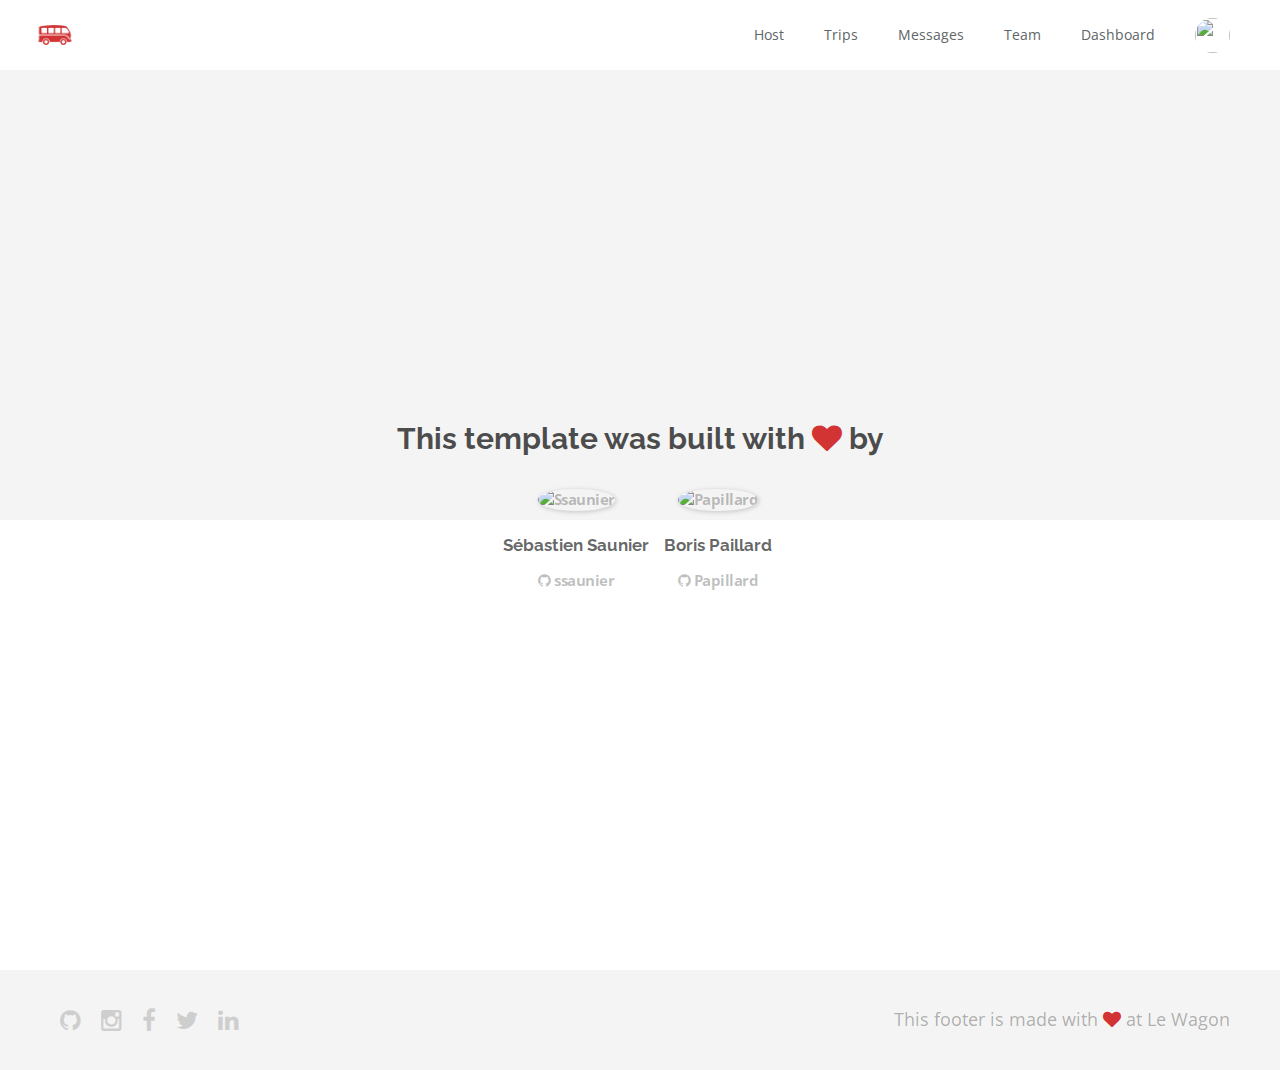
==== commit 1a183c41: "Automated commit at 2017-07-31 14:11:06 UTC by middleman-deploy 2.0.0-alpha" ====
--- a/about.html
+++ b/about.html
@@ -7,7 +7,7 @@
           content="width=device-width, initial-scale=1, shrink-to-fit=no">
     <!-- Use the title from a page's frontmatter if it has one -->
     <title>Le Wagon - Middleman - About</title>
-    <link href="stylesheets/application-00091b3a.css" rel="stylesheet" />
+    <link href="stylesheets/application-0819a81e.css" rel="stylesheet" />
     <script src="javascripts/application-93de88c9.js"></script>
     <link href="images/favicon-f15af148.png" rel="icon" type="image/png" />
   </head>
@@ -25,6 +25,8 @@
     <a href="" class="navbar-wagon-item navbar-wagon-link">Host</a>
     <a href="" class="navbar-wagon-item navbar-wagon-link">Trips</a>
     <a href="" class="navbar-wagon-item navbar-wagon-link">Messages</a>
+    <a href="team.html" class="navbar-wagon-item navbar-wagon-link">Team</a>
+    <a href="dashboard.html" class="navbar-wagon-item navbar-wagon-link">Dashboard</a>
 
     <!-- Profile picture with dropdown list -->
     <div class="navbar-wagon-item">
@@ -47,6 +49,7 @@
         <li><a href="#">Host</a></li>
         <li><a href="#">Trips</a></li>
         <li><a href="#">Messagese</a></li>
+        <li><a href="team.html">Team</a></li>
       </ul>
     </div>
   </div>
--- a/stylesheets/application-0819a81e.css
+++ b/stylesheets/application-0819a81e.css
@@ -0,0 +1,8 @@
+@import url("https://fonts.googleapis.com/css?family=Open+Sans:400,300,700|Raleway:400,100,300,700,500");/*!
+ * Bootstrap v3.3.7 (http://getbootstrap.com)
+ * Copyright 2011-2016 Twitter, Inc.
+ * Licensed under MIT (https://github.com/twbs/bootstrap/blob/master/LICENSE)
+ *//*! normalize.css v3.0.3 | MIT License | github.com/necolas/normalize.css */html{font-family:sans-serif;-ms-text-size-adjust:100%;-webkit-text-size-adjust:100%}body{margin:0}article,aside,details,figcaption,figure,footer,header,hgroup,main,menu,nav,section,summary{display:block}audio,canvas,progress,video{display:inline-block;vertical-align:baseline}audio:not([controls]){display:none;height:0}[hidden],template{display:none}a{background-color:transparent}a:active,a:hover{outline:0}abbr[title]{border-bottom:1px dotted}b,strong{font-weight:bold}dfn{font-style:italic}h1{font-size:2em;margin:0.67em 0}mark{background:#ff0;color:#000}small{font-size:80%}sub,sup{font-size:75%;line-height:0;position:relative;vertical-align:baseline}sup{top:-0.5em}sub{bottom:-0.25em}img{border:0}svg:not(:root){overflow:hidden}figure{margin:1em 40px}hr{-webkit-box-sizing:content-box;box-sizing:content-box;height:0}pre{overflow:auto}code,kbd,pre,samp{font-family:monospace, monospace;font-size:1em}button,input,optgroup,select,textarea{color:inherit;font:inherit;margin:0}button{overflow:visible}button,select{text-transform:none}button,html input[type="button"],input[type="reset"],input[type="submit"]{-webkit-appearance:button;cursor:pointer}button[disabled],html input[disabled]{cursor:default}button::-moz-focus-inner,input::-moz-focus-inner{border:0;padding:0}input{line-height:normal}input[type="checkbox"],input[type="radio"]{-webkit-box-sizing:border-box;box-sizing:border-box;padding:0}input[type="number"]::-webkit-inner-spin-button,input[type="number"]::-webkit-outer-spin-button{height:auto}input[type="search"]{-webkit-appearance:textfield;-webkit-box-sizing:content-box;box-sizing:content-box}input[type="search"]::-webkit-search-cancel-button,input[type="search"]::-webkit-search-decoration{-webkit-appearance:none}fieldset{border:1px solid #c0c0c0;margin:0 2px;padding:0.35em 0.625em 0.75em}legend{border:0;padding:0}textarea{overflow:auto}optgroup{font-weight:bold}table{border-collapse:collapse;border-spacing:0}td,th{padding:0}/*! Source: https://github.com/h5bp/html5-boilerplate/blob/master/src/css/main.css */@media print{*,*:before,*:after{background:transparent !important;color:#000 !important;-webkit-box-shadow:none !important;box-shadow:none !important;text-shadow:none !important}a,a:visited{text-decoration:underline}a[href]:after{content:" (" attr(href) ")"}abbr[title]:after{content:" (" attr(title) ")"}a[href^="#"]:after,a[href^="javascript:"]:after{content:""}pre,blockquote{border:1px solid #999;page-break-inside:avoid}thead{display:table-header-group}tr,img{page-break-inside:avoid}img{max-width:100% !important}p,h2,h3{orphans:3;widows:3}h2,h3{page-break-after:avoid}.navbar{display:none}.btn>.caret,.dropup>.btn>.caret{border-top-color:#000 !important}.label{border:1px solid #000}.table{border-collapse:collapse !important}.table td,.table th{background-color:#fff !important}.table-bordered th,.table-bordered td{border:1px solid #ddd !important}}@font-face{font-family:'Glyphicons Halflings';src:url("../assets/bootstrap/glyphicons-halflings-regular-86b6f62b.eot");src:url("../assets/bootstrap/glyphicons-halflings-regular-86b6f62b.eot?#iefix") format("embedded-opentype"),url("../assets/bootstrap/glyphicons-halflings-regular-ca35b697.woff2") format("woff2"),url("../assets/bootstrap/glyphicons-halflings-regular-278e49a8.woff") format("woff"),url("../assets/bootstrap/glyphicons-halflings-regular-44bc1850.ttf") format("truetype"),url("../assets/bootstrap/glyphicons-halflings-regular-de51a849.svg#glyphicons_halflingsregular") format("svg")}.glyphicon{position:relative;top:1px;display:inline-block;font-family:'Glyphicons Halflings';font-style:normal;font-weight:normal;line-height:1;-webkit-font-smoothing:antialiased;-moz-osx-font-smoothing:grayscale}.glyphicon-asterisk:before{content:"\002a"}.glyphicon-plus:before{content:"\002b"}.glyphicon-euro:before,.glyphicon-eur:before{content:"\20ac"}.glyphicon-minus:before{content:"\2212"}.glyphicon-cloud:before{content:"\2601"}.glyphicon-envelope:before{content:"\2709"}.glyphicon-pencil:before{content:"\270f"}.glyphicon-glass:before{content:"\e001"}.glyphicon-music:before{content:"\e002"}.glyphicon-search:before{content:"\e003"}.glyphicon-heart:before{content:"\e005"}.glyphicon-star:before{content:"\e006"}.glyphicon-star-empty:before{content:"\e007"}.glyphicon-user:before{content:"\e008"}.glyphicon-film:before{content:"\e009"}.glyphicon-th-large:before{content:"\e010"}.glyphicon-th:before{content:"\e011"}.glyphicon-th-list:before{content:"\e012"}.glyphicon-ok:before{content:"\e013"}.glyphicon-remove:before{content:"\e014"}.glyphicon-zoom-in:before{content:"\e015"}.glyphicon-zoom-out:before{content:"\e016"}.glyphicon-off:before{content:"\e017"}.glyphicon-signal:before{content:"\e018"}.glyphicon-cog:before{content:"\e019"}.glyphicon-trash:before{content:"\e020"}.glyphicon-home:before{content:"\e021"}.glyphicon-file:before{content:"\e022"}.glyphicon-time:before{content:"\e023"}.glyphicon-road:before{content:"\e024"}.glyphicon-download-alt:before{content:"\e025"}.glyphicon-download:before{content:"\e026"}.glyphicon-upload:before{content:"\e027"}.glyphicon-inbox:before{content:"\e028"}.glyphicon-play-circle:before{content:"\e029"}.glyphicon-repeat:before{content:"\e030"}.glyphicon-refresh:before{content:"\e031"}.glyphicon-list-alt:before{content:"\e032"}.glyphicon-lock:before{content:"\e033"}.glyphicon-flag:before{content:"\e034"}.glyphicon-headphones:before{content:"\e035"}.glyphicon-volume-off:before{content:"\e036"}.glyphicon-volume-down:before{content:"\e037"}.glyphicon-volume-up:before{content:"\e038"}.glyphicon-qrcode:before{content:"\e039"}.glyphicon-barcode:before{content:"\e040"}.glyphicon-tag:before{content:"\e041"}.glyphicon-tags:before{content:"\e042"}.glyphicon-book:before{content:"\e043"}.glyphicon-bookmark:before{content:"\e044"}.glyphicon-print:before{content:"\e045"}.glyphicon-camera:before{content:"\e046"}.glyphicon-font:before{content:"\e047"}.glyphicon-bold:before{content:"\e048"}.glyphicon-italic:before{content:"\e049"}.glyphicon-text-height:before{content:"\e050"}.glyphicon-text-width:before{content:"\e051"}.glyphicon-align-left:before{content:"\e052"}.glyphicon-align-center:before{content:"\e053"}.glyphicon-align-right:before{content:"\e054"}.glyphicon-align-justify:before{content:"\e055"}.glyphicon-list:before{content:"\e056"}.glyphicon-indent-left:before{content:"\e057"}.glyphicon-indent-right:before{content:"\e058"}.glyphicon-facetime-video:before{content:"\e059"}.glyphicon-picture:before{content:"\e060"}.glyphicon-map-marker:before{content:"\e062"}.glyphicon-adjust:before{content:"\e063"}.glyphicon-tint:before{content:"\e064"}.glyphicon-edit:before{content:"\e065"}.glyphicon-share:before{content:"\e066"}.glyphicon-check:before{content:"\e067"}.glyphicon-move:before{content:"\e068"}.glyphicon-step-backward:before{content:"\e069"}.glyphicon-fast-backward:before{content:"\e070"}.glyphicon-backward:before{content:"\e071"}.glyphicon-play:before{content:"\e072"}.glyphicon-pause:before{content:"\e073"}.glyphicon-stop:before{content:"\e074"}.glyphicon-forward:before{content:"\e075"}.glyphicon-fast-forward:before{content:"\e076"}.glyphicon-step-forward:before{content:"\e077"}.glyphicon-eject:before{content:"\e078"}.glyphicon-chevron-left:before{content:"\e079"}.glyphicon-chevron-right:before{content:"\e080"}.glyphicon-plus-sign:before{content:"\e081"}.glyphicon-minus-sign:before{content:"\e082"}.glyphicon-remove-sign:before{content:"\e083"}.glyphicon-ok-sign:before{content:"\e084"}.glyphicon-question-sign:before{content:"\e085"}.glyphicon-info-sign:before{content:"\e086"}.glyphicon-screenshot:before{content:"\e087"}.glyphicon-remove-circle:before{content:"\e088"}.glyphicon-ok-circle:before{content:"\e089"}.glyphicon-ban-circle:before{content:"\e090"}.glyphicon-arrow-left:before{content:"\e091"}.glyphicon-arrow-right:before{content:"\e092"}.glyphicon-arrow-up:before{content:"\e093"}.glyphicon-arrow-down:before{content:"\e094"}.glyphicon-share-alt:before{content:"\e095"}.glyphicon-resize-full:before{content:"\e096"}.glyphicon-resize-small:before{content:"\e097"}.glyphicon-exclamation-sign:before{content:"\e101"}.glyphicon-gift:before{content:"\e102"}.glyphicon-leaf:before{content:"\e103"}.glyphicon-fire:before{content:"\e104"}.glyphicon-eye-open:before{content:"\e105"}.glyphicon-eye-close:before{content:"\e106"}.glyphicon-warning-sign:before{content:"\e107"}.glyphicon-plane:before{content:"\e108"}.glyphicon-calendar:before{content:"\e109"}.glyphicon-random:before{content:"\e110"}.glyphicon-comment:before{content:"\e111"}.glyphicon-magnet:before{content:"\e112"}.glyphicon-chevron-up:before{content:"\e113"}.glyphicon-chevron-down:before{content:"\e114"}.glyphicon-retweet:before{content:"\e115"}.glyphicon-shopping-cart:before{content:"\e116"}.glyphicon-folder-close:before{content:"\e117"}.glyphicon-folder-open:before{content:"\e118"}.glyphicon-resize-vertical:before{content:"\e119"}.glyphicon-resize-horizontal:before{content:"\e120"}.glyphicon-hdd:before{content:"\e121"}.glyphicon-bullhorn:before{content:"\e122"}.glyphicon-bell:before{content:"\e123"}.glyphicon-certificate:before{content:"\e124"}.glyphicon-thumbs-up:before{content:"\e125"}.glyphicon-thumbs-down:before{content:"\e126"}.glyphicon-hand-right:before{content:"\e127"}.glyphicon-hand-left:before{content:"\e128"}.glyphicon-hand-up:before{content:"\e129"}.glyphicon-hand-down:before{content:"\e130"}.glyphicon-circle-arrow-right:before{content:"\e131"}.glyphicon-circle-arrow-left:before{content:"\e132"}.glyphicon-circle-arrow-up:before{content:"\e133"}.glyphicon-circle-arrow-down:before{content:"\e134"}.glyphicon-globe:before{content:"\e135"}.glyphicon-wrench:before{content:"\e136"}.glyphicon-tasks:before{content:"\e137"}.glyphicon-filter:before{content:"\e138"}.glyphicon-briefcase:before{content:"\e139"}.glyphicon-fullscreen:before{content:"\e140"}.glyphicon-dashboard:before{content:"\e141"}.glyphicon-paperclip:before{content:"\e142"}.glyphicon-heart-empty:before{content:"\e143"}.glyphicon-link:before{content:"\e144"}.glyphicon-phone:before{content:"\e145"}.glyphicon-pushpin:before{content:"\e146"}.glyphicon-usd:before{content:"\e148"}.glyphicon-gbp:before{content:"\e149"}.glyphicon-sort:before{content:"\e150"}.glyphicon-sort-by-alphabet:before{content:"\e151"}.glyphicon-sort-by-alphabet-alt:before{content:"\e152"}.glyphicon-sort-by-order:before{content:"\e153"}.glyphicon-sort-by-order-alt:before{content:"\e154"}.glyphicon-sort-by-attributes:before{content:"\e155"}.glyphicon-sort-by-attributes-alt:before{content:"\e156"}.glyphicon-unchecked:before{content:"\e157"}.glyphicon-expand:before{content:"\e158"}.glyphicon-collapse-down:before{content:"\e159"}.glyphicon-collapse-up:before{content:"\e160"}.glyphicon-log-in:before{content:"\e161"}.glyphicon-flash:before{content:"\e162"}.glyphicon-log-out:before{content:"\e163"}.glyphicon-new-window:before{content:"\e164"}.glyphicon-record:before{content:"\e165"}.glyphicon-save:before{content:"\e166"}.glyphicon-open:before{content:"\e167"}.glyphicon-saved:before{content:"\e168"}.glyphicon-import:before{content:"\e169"}.glyphicon-export:before{content:"\e170"}.glyphicon-send:before{content:"\e171"}.glyphicon-floppy-disk:before{content:"\e172"}.glyphicon-floppy-saved:before{content:"\e173"}.glyphicon-floppy-remove:before{content:"\e174"}.glyphicon-floppy-save:before{content:"\e175"}.glyphicon-floppy-open:before{content:"\e176"}.glyphicon-credit-card:before{content:"\e177"}.glyphicon-transfer:before{content:"\e178"}.glyphicon-cutlery:before{content:"\e179"}.glyphicon-header:before{content:"\e180"}.glyphicon-compressed:before{content:"\e181"}.glyphicon-earphone:before{content:"\e182"}.glyphicon-phone-alt:before{content:"\e183"}.glyphicon-tower:before{content:"\e184"}.glyphicon-stats:before{content:"\e185"}.glyphicon-sd-video:before{content:"\e186"}.glyphicon-hd-video:before{content:"\e187"}.glyphicon-subtitles:before{content:"\e188"}.glyphicon-sound-stereo:before{content:"\e189"}.glyphicon-sound-dolby:before{content:"\e190"}.glyphicon-sound-5-1:before{content:"\e191"}.glyphicon-sound-6-1:before{content:"\e192"}.glyphicon-sound-7-1:before{content:"\e193"}.glyphicon-copyright-mark:before{content:"\e194"}.glyphicon-registration-mark:before{content:"\e195"}.glyphicon-cloud-download:before{content:"\e197"}.glyphicon-cloud-upload:before{content:"\e198"}.glyphicon-tree-conifer:before{content:"\e199"}.glyphicon-tree-deciduous:before{content:"\e200"}.glyphicon-cd:before{content:"\e201"}.glyphicon-save-file:before{content:"\e202"}.glyphicon-open-file:before{content:"\e203"}.glyphicon-level-up:before{content:"\e204"}.glyphicon-copy:before{content:"\e205"}.glyphicon-paste:before{content:"\e206"}.glyphicon-alert:before{content:"\e209"}.glyphicon-equalizer:before{content:"\e210"}.glyphicon-king:before{content:"\e211"}.glyphicon-queen:before{content:"\e212"}.glyphicon-pawn:before{content:"\e213"}.glyphicon-bishop:before{content:"\e214"}.glyphicon-knight:before{content:"\e215"}.glyphicon-baby-formula:before{content:"\e216"}.glyphicon-tent:before{content:"\26fa"}.glyphicon-blackboard:before{content:"\e218"}.glyphicon-bed:before{content:"\e219"}.glyphicon-apple:before{content:"\f8ff"}.glyphicon-erase:before{content:"\e221"}.glyphicon-hourglass:before{content:"\231b"}.glyphicon-lamp:before{content:"\e223"}.glyphicon-duplicate:before{content:"\e224"}.glyphicon-piggy-bank:before{content:"\e225"}.glyphicon-scissors:before{content:"\e226"}.glyphicon-bitcoin:before{content:"\e227"}.glyphicon-btc:before{content:"\e227"}.glyphicon-xbt:before{content:"\e227"}.glyphicon-yen:before{content:"\00a5"}.glyphicon-jpy:before{content:"\00a5"}.glyphicon-ruble:before{content:"\20bd"}.glyphicon-rub:before{content:"\20bd"}.glyphicon-scale:before{content:"\e230"}.glyphicon-ice-lolly:before{content:"\e231"}.glyphicon-ice-lolly-tasted:before{content:"\e232"}.glyphicon-education:before{content:"\e233"}.glyphicon-option-horizontal:before{content:"\e234"}.glyphicon-option-vertical:before{content:"\e235"}.glyphicon-menu-hamburger:before{content:"\e236"}.glyphicon-modal-window:before{content:"\e237"}.glyphicon-oil:before{content:"\e238"}.glyphicon-grain:before{content:"\e239"}.glyphicon-sunglasses:before{content:"\e240"}.glyphicon-text-size:before{content:"\e241"}.glyphicon-text-color:before{content:"\e242"}.glyphicon-text-background:before{content:"\e243"}.glyphicon-object-align-top:before{content:"\e244"}.glyphicon-object-align-bottom:before{content:"\e245"}.glyphicon-object-align-horizontal:before{content:"\e246"}.glyphicon-object-align-left:before{content:"\e247"}.glyphicon-object-align-vertical:before{content:"\e248"}.glyphicon-object-align-right:before{content:"\e249"}.glyphicon-triangle-right:before{content:"\e250"}.glyphicon-triangle-left:before{content:"\e251"}.glyphicon-triangle-bottom:before{content:"\e252"}.glyphicon-triangle-top:before{content:"\e253"}.glyphicon-console:before{content:"\e254"}.glyphicon-superscript:before{content:"\e255"}.glyphicon-subscript:before{content:"\e256"}.glyphicon-menu-left:before{content:"\e257"}.glyphicon-menu-right:before{content:"\e258"}.glyphicon-menu-down:before{content:"\e259"}.glyphicon-menu-up:before{content:"\e260"}*{-webkit-box-sizing:border-box;box-sizing:border-box}*:before,*:after{-webkit-box-sizing:border-box;box-sizing:border-box}html{font-size:10px;-webkit-tap-highlight-color:transparent}body{font-family:"Open Sans", "Helvetica", "sans-serif";font-size:18px;line-height:1.42857143;color:#333333;background-color:#F4F4F4}input,button,select,textarea{font-family:inherit;font-size:inherit;line-height:inherit}a{color:#469AE0;text-decoration:none}a:hover,a:focus{color:#1f74ba;text-decoration:underline}a:focus{outline:5px auto -webkit-focus-ring-color;outline-offset:-2px}figure{margin:0}img{vertical-align:middle}.img-responsive{display:block;max-width:100%;height:auto}.img-rounded{border-radius:2px}.img-thumbnail{padding:4px;line-height:1.42857143;background-color:#F4F4F4;border:1px solid #ddd;border-radius:2px;-webkit-transition:all 0.2s ease-in-out;transition:all 0.2s ease-in-out;display:inline-block;max-width:100%;height:auto}.img-circle{border-radius:50%}hr{margin-top:25px;margin-bottom:25px;border:0;border-top:1px solid #eeeeee}.sr-only{position:absolute;width:1px;height:1px;margin:-1px;padding:0;overflow:hidden;clip:rect(0, 0, 0, 0);border:0}.sr-only-focusable:active,.sr-only-focusable:focus{position:static;width:auto;height:auto;margin:0;overflow:visible;clip:auto}[role="button"]{cursor:pointer}h1,h2,h3,h4,h5,h6,.h1,.h2,.h3,.h4,.h5,.h6{font-family:"Raleway", "Helvetica", "sans-serif";font-weight:500;line-height:1.1;color:inherit}h1 small,h1 .small,h2 small,h2 .small,h3 small,h3 .small,h4 small,h4 .small,h5 small,h5 .small,h6 small,h6 .small,.h1 small,.h1 .small,.h2 small,.h2 .small,.h3 small,.h3 .small,.h4 small,.h4 .small,.h5 small,.h5 .small,.h6 small,.h6 .small{font-weight:normal;line-height:1;color:#777777}h1,.h1,h2,.h2,h3,.h3{margin-top:25px;margin-bottom:12.5px}h1 small,h1 .small,.h1 small,.h1 .small,h2 small,h2 .small,.h2 small,.h2 .small,h3 small,h3 .small,.h3 small,.h3 .small{font-size:65%}h4,.h4,h5,.h5,h6,.h6{margin-top:12.5px;margin-bottom:12.5px}h4 small,h4 .small,.h4 small,.h4 .small,h5 small,h5 .small,.h5 small,.h5 .small,h6 small,h6 .small,.h6 small,.h6 .small{font-size:75%}h1,.h1{font-size:46px}h2,.h2{font-size:38px}h3,.h3{font-size:31px}h4,.h4{font-size:23px}h5,.h5{font-size:18px}h6,.h6{font-size:16px}p{margin:0 0 12.5px}.lead{margin-bottom:25px;font-size:20px;font-weight:300;line-height:1.4}@media (min-width: 768px){.lead{font-size:27px}}small,.small{font-size:88%}mark,.mark{background-color:#fcf8e3;padding:.2em}.text-left{text-align:left}.text-right{text-align:right}.text-center{text-align:center}.text-justify{text-align:justify}.text-nowrap{white-space:nowrap}.text-lowercase{text-transform:lowercase}.text-uppercase,.initialism{text-transform:uppercase}.text-capitalize{text-transform:capitalize}.text-muted{color:#777777}.text-primary{color:#469AE0}a.text-primary:hover,a.text-primary:focus{color:#2381d0}.text-success{color:#3c763d}a.text-success:hover,a.text-success:focus{color:#2b542c}.text-info{color:#31708f}a.text-info:hover,a.text-info:focus{color:#245269}.text-warning{color:#8a6d3b}a.text-warning:hover,a.text-warning:focus{color:#66512c}.text-danger{color:#a94442}a.text-danger:hover,a.text-danger:focus{color:#843534}.bg-primary{color:#fff}.bg-primary{background-color:#469AE0}a.bg-primary:hover,a.bg-primary:focus{background-color:#2381d0}.bg-success{background-color:#dff0d8}a.bg-success:hover,a.bg-success:focus{background-color:#c1e2b3}.bg-info{background-color:#d9edf7}a.bg-info:hover,a.bg-info:focus{background-color:#afd9ee}.bg-warning{background-color:#fcf8e3}a.bg-warning:hover,a.bg-warning:focus{background-color:#f7ecb5}.bg-danger{background-color:#f2dede}a.bg-danger:hover,a.bg-danger:focus{background-color:#e4b9b9}.page-header{padding-bottom:11.5px;margin:50px 0 25px;border-bottom:1px solid #eeeeee}ul,ol{margin-top:0;margin-bottom:12.5px}ul ul,ul ol,ol ul,ol ol{margin-bottom:0}.list-unstyled{padding-left:0;list-style:none}.list-inline{padding-left:0;list-style:none;margin-left:-5px}.list-inline>li{display:inline-block;padding-left:5px;padding-right:5px}dl{margin-top:0;margin-bottom:25px}dt,dd{line-height:1.42857143}dt{font-weight:bold}dd{margin-left:0}.dl-horizontal dd:before,.dl-horizontal dd:after{content:" ";display:table}.dl-horizontal dd:after{clear:both}@media (min-width: 768px){.dl-horizontal dt{float:left;width:160px;clear:left;text-align:right;overflow:hidden;text-overflow:ellipsis;white-space:nowrap}.dl-horizontal dd{margin-left:180px}}abbr[title],abbr[data-original-title]{cursor:help;border-bottom:1px dotted #777777}.initialism{font-size:90%}blockquote{padding:12.5px 25px;margin:0 0 25px;font-size:22.5px;border-left:5px solid #eeeeee}blockquote p:last-child,blockquote ul:last-child,blockquote ol:last-child{margin-bottom:0}blockquote footer,blockquote small,blockquote .small{display:block;font-size:80%;line-height:1.42857143;color:#777777}blockquote footer:before,blockquote small:before,blockquote .small:before{content:'\2014 \00A0'}.blockquote-reverse,blockquote.pull-right{padding-right:15px;padding-left:0;border-right:5px solid #eeeeee;border-left:0;text-align:right}.blockquote-reverse footer:before,.blockquote-reverse small:before,.blockquote-reverse .small:before,blockquote.pull-right footer:before,blockquote.pull-right small:before,blockquote.pull-right .small:before{content:''}.blockquote-reverse footer:after,.blockquote-reverse small:after,.blockquote-reverse .small:after,blockquote.pull-right footer:after,blockquote.pull-right small:after,blockquote.pull-right .small:after{content:'\00A0 \2014'}address{margin-bottom:25px;font-style:normal;line-height:1.42857143}code,kbd,pre,samp{font-family:Menlo, Monaco, Consolas, "Courier New", monospace}code{padding:2px 4px;font-size:90%;color:#c7254e;background-color:#f9f2f4;border-radius:2px}kbd{padding:2px 4px;font-size:90%;color:#fff;background-color:#333;border-radius:2px;-webkit-box-shadow:inset 0 -1px 0 rgba(0,0,0,0.25);box-shadow:inset 0 -1px 0 rgba(0,0,0,0.25)}kbd kbd{padding:0;font-size:100%;font-weight:bold;-webkit-box-shadow:none;box-shadow:none}pre{display:block;padding:12px;margin:0 0 12.5px;font-size:17px;line-height:1.42857143;word-break:break-all;word-wrap:break-word;color:#333333;background-color:#f5f5f5;border:1px solid #ccc;border-radius:2px}pre code{padding:0;font-size:inherit;color:inherit;white-space:pre-wrap;background-color:transparent;border-radius:0}.pre-scrollable{max-height:340px;overflow-y:scroll}.container{margin-right:auto;margin-left:auto;padding-left:15px;padding-right:15px}.container:before,.container:after{content:" ";display:table}.container:after{clear:both}@media (min-width: 768px){.container{width:750px}}@media (min-width: 992px){.container{width:970px}}@media (min-width: 1200px){.container{width:1170px}}.container-fluid{margin-right:auto;margin-left:auto;padding-left:15px;padding-right:15px}.container-fluid:before,.container-fluid:after{content:" ";display:table}.container-fluid:after{clear:both}.row{margin-left:-15px;margin-right:-15px}.row:before,.row:after{content:" ";display:table}.row:after{clear:both}.col-xs-1,.col-sm-1,.col-md-1,.col-lg-1,.col-xs-2,.col-sm-2,.col-md-2,.col-lg-2,.col-xs-3,.col-sm-3,.col-md-3,.col-lg-3,.col-xs-4,.col-sm-4,.col-md-4,.col-lg-4,.col-xs-5,.col-sm-5,.col-md-5,.col-lg-5,.col-xs-6,.col-sm-6,.col-md-6,.col-lg-6,.col-xs-7,.col-sm-7,.col-md-7,.col-lg-7,.col-xs-8,.col-sm-8,.col-md-8,.col-lg-8,.col-xs-9,.col-sm-9,.col-md-9,.col-lg-9,.col-xs-10,.col-sm-10,.col-md-10,.col-lg-10,.col-xs-11,.col-sm-11,.col-md-11,.col-lg-11,.col-xs-12,.col-sm-12,.col-md-12,.col-lg-12{position:relative;min-height:1px;padding-left:15px;padding-right:15px}.col-xs-1,.col-xs-2,.col-xs-3,.col-xs-4,.col-xs-5,.col-xs-6,.col-xs-7,.col-xs-8,.col-xs-9,.col-xs-10,.col-xs-11,.col-xs-12{float:left}.col-xs-1{width:8.33333333%}.col-xs-2{width:16.66666667%}.col-xs-3{width:25%}.col-xs-4{width:33.33333333%}.col-xs-5{width:41.66666667%}.col-xs-6{width:50%}.col-xs-7{width:58.33333333%}.col-xs-8{width:66.66666667%}.col-xs-9{width:75%}.col-xs-10{width:83.33333333%}.col-xs-11{width:91.66666667%}.col-xs-12{width:100%}.col-xs-pull-0{right:auto}.col-xs-pull-1{right:8.33333333%}.col-xs-pull-2{right:16.66666667%}.col-xs-pull-3{right:25%}.col-xs-pull-4{right:33.33333333%}.col-xs-pull-5{right:41.66666667%}.col-xs-pull-6{right:50%}.col-xs-pull-7{right:58.33333333%}.col-xs-pull-8{right:66.66666667%}.col-xs-pull-9{right:75%}.col-xs-pull-10{right:83.33333333%}.col-xs-pull-11{right:91.66666667%}.col-xs-pull-12{right:100%}.col-xs-push-0{left:auto}.col-xs-push-1{left:8.33333333%}.col-xs-push-2{left:16.66666667%}.col-xs-push-3{left:25%}.col-xs-push-4{left:33.33333333%}.col-xs-push-5{left:41.66666667%}.col-xs-push-6{left:50%}.col-xs-push-7{left:58.33333333%}.col-xs-push-8{left:66.66666667%}.col-xs-push-9{left:75%}.col-xs-push-10{left:83.33333333%}.col-xs-push-11{left:91.66666667%}.col-xs-push-12{left:100%}.col-xs-offset-0{margin-left:0%}.col-xs-offset-1{margin-left:8.33333333%}.col-xs-offset-2{margin-left:16.66666667%}.col-xs-offset-3{margin-left:25%}.col-xs-offset-4{margin-left:33.33333333%}.col-xs-offset-5{margin-left:41.66666667%}.col-xs-offset-6{margin-left:50%}.col-xs-offset-7{margin-left:58.33333333%}.col-xs-offset-8{margin-left:66.66666667%}.col-xs-offset-9{margin-left:75%}.col-xs-offset-10{margin-left:83.33333333%}.col-xs-offset-11{margin-left:91.66666667%}.col-xs-offset-12{margin-left:100%}@media (min-width: 768px){.col-sm-1,.col-sm-2,.col-sm-3,.col-sm-4,.col-sm-5,.col-sm-6,.col-sm-7,.col-sm-8,.col-sm-9,.col-sm-10,.col-sm-11,.col-sm-12{float:left}.col-sm-1{width:8.33333333%}.col-sm-2{width:16.66666667%}.col-sm-3{width:25%}.col-sm-4{width:33.33333333%}.col-sm-5{width:41.66666667%}.col-sm-6{width:50%}.col-sm-7{width:58.33333333%}.col-sm-8{width:66.66666667%}.col-sm-9{width:75%}.col-sm-10{width:83.33333333%}.col-sm-11{width:91.66666667%}.col-sm-12{width:100%}.col-sm-pull-0{right:auto}.col-sm-pull-1{right:8.33333333%}.col-sm-pull-2{right:16.66666667%}.col-sm-pull-3{right:25%}.col-sm-pull-4{right:33.33333333%}.col-sm-pull-5{right:41.66666667%}.col-sm-pull-6{right:50%}.col-sm-pull-7{right:58.33333333%}.col-sm-pull-8{right:66.66666667%}.col-sm-pull-9{right:75%}.col-sm-pull-10{right:83.33333333%}.col-sm-pull-11{right:91.66666667%}.col-sm-pull-12{right:100%}.col-sm-push-0{left:auto}.col-sm-push-1{left:8.33333333%}.col-sm-push-2{left:16.66666667%}.col-sm-push-3{left:25%}.col-sm-push-4{left:33.33333333%}.col-sm-push-5{left:41.66666667%}.col-sm-push-6{left:50%}.col-sm-push-7{left:58.33333333%}.col-sm-push-8{left:66.66666667%}.col-sm-push-9{left:75%}.col-sm-push-10{left:83.33333333%}.col-sm-push-11{left:91.66666667%}.col-sm-push-12{left:100%}.col-sm-offset-0{margin-left:0%}.col-sm-offset-1{margin-left:8.33333333%}.col-sm-offset-2{margin-left:16.66666667%}.col-sm-offset-3{margin-left:25%}.col-sm-offset-4{margin-left:33.33333333%}.col-sm-offset-5{margin-left:41.66666667%}.col-sm-offset-6{margin-left:50%}.col-sm-offset-7{margin-left:58.33333333%}.col-sm-offset-8{margin-left:66.66666667%}.col-sm-offset-9{margin-left:75%}.col-sm-offset-10{margin-left:83.33333333%}.col-sm-offset-11{margin-left:91.66666667%}.col-sm-offset-12{margin-left:100%}}@media (min-width: 992px){.col-md-1,.col-md-2,.col-md-3,.col-md-4,.col-md-5,.col-md-6,.col-md-7,.col-md-8,.col-md-9,.col-md-10,.col-md-11,.col-md-12{float:left}.col-md-1{width:8.33333333%}.col-md-2{width:16.66666667%}.col-md-3{width:25%}.col-md-4{width:33.33333333%}.col-md-5{width:41.66666667%}.col-md-6{width:50%}.col-md-7{width:58.33333333%}.col-md-8{width:66.66666667%}.col-md-9{width:75%}.col-md-10{width:83.33333333%}.col-md-11{width:91.66666667%}.col-md-12{width:100%}.col-md-pull-0{right:auto}.col-md-pull-1{right:8.33333333%}.col-md-pull-2{right:16.66666667%}.col-md-pull-3{right:25%}.col-md-pull-4{right:33.33333333%}.col-md-pull-5{right:41.66666667%}.col-md-pull-6{right:50%}.col-md-pull-7{right:58.33333333%}.col-md-pull-8{right:66.66666667%}.col-md-pull-9{right:75%}.col-md-pull-10{right:83.33333333%}.col-md-pull-11{right:91.66666667%}.col-md-pull-12{right:100%}.col-md-push-0{left:auto}.col-md-push-1{left:8.33333333%}.col-md-push-2{left:16.66666667%}.col-md-push-3{left:25%}.col-md-push-4{left:33.33333333%}.col-md-push-5{left:41.66666667%}.col-md-push-6{left:50%}.col-md-push-7{left:58.33333333%}.col-md-push-8{left:66.66666667%}.col-md-push-9{left:75%}.col-md-push-10{left:83.33333333%}.col-md-push-11{left:91.66666667%}.col-md-push-12{left:100%}.col-md-offset-0{margin-left:0%}.col-md-offset-1{margin-left:8.33333333%}.col-md-offset-2{margin-left:16.66666667%}.col-md-offset-3{margin-left:25%}.col-md-offset-4{margin-left:33.33333333%}.col-md-offset-5{margin-left:41.66666667%}.col-md-offset-6{margin-left:50%}.col-md-offset-7{margin-left:58.33333333%}.col-md-offset-8{margin-left:66.66666667%}.col-md-offset-9{margin-left:75%}.col-md-offset-10{margin-left:83.33333333%}.col-md-offset-11{margin-left:91.66666667%}.col-md-offset-12{margin-left:100%}}@media (min-width: 1200px){.col-lg-1,.col-lg-2,.col-lg-3,.col-lg-4,.col-lg-5,.col-lg-6,.col-lg-7,.col-lg-8,.col-lg-9,.col-lg-10,.col-lg-11,.col-lg-12{float:left}.col-lg-1{width:8.33333333%}.col-lg-2{width:16.66666667%}.col-lg-3{width:25%}.col-lg-4{width:33.33333333%}.col-lg-5{width:41.66666667%}.col-lg-6{width:50%}.col-lg-7{width:58.33333333%}.col-lg-8{width:66.66666667%}.col-lg-9{width:75%}.col-lg-10{width:83.33333333%}.col-lg-11{width:91.66666667%}.col-lg-12{width:100%}.col-lg-pull-0{right:auto}.col-lg-pull-1{right:8.33333333%}.col-lg-pull-2{right:16.66666667%}.col-lg-pull-3{right:25%}.col-lg-pull-4{right:33.33333333%}.col-lg-pull-5{right:41.66666667%}.col-lg-pull-6{right:50%}.col-lg-pull-7{right:58.33333333%}.col-lg-pull-8{right:66.66666667%}.col-lg-pull-9{right:75%}.col-lg-pull-10{right:83.33333333%}.col-lg-pull-11{right:91.66666667%}.col-lg-pull-12{right:100%}.col-lg-push-0{left:auto}.col-lg-push-1{left:8.33333333%}.col-lg-push-2{left:16.66666667%}.col-lg-push-3{left:25%}.col-lg-push-4{left:33.33333333%}.col-lg-push-5{left:41.66666667%}.col-lg-push-6{left:50%}.col-lg-push-7{left:58.33333333%}.col-lg-push-8{left:66.66666667%}.col-lg-push-9{left:75%}.col-lg-push-10{left:83.33333333%}.col-lg-push-11{left:91.66666667%}.col-lg-push-12{left:100%}.col-lg-offset-0{margin-left:0%}.col-lg-offset-1{margin-left:8.33333333%}.col-lg-offset-2{margin-left:16.66666667%}.col-lg-offset-3{margin-left:25%}.col-lg-offset-4{margin-left:33.33333333%}.col-lg-offset-5{margin-left:41.66666667%}.col-lg-offset-6{margin-left:50%}.col-lg-offset-7{margin-left:58.33333333%}.col-lg-offset-8{margin-left:66.66666667%}.col-lg-offset-9{margin-left:75%}.col-lg-offset-10{margin-left:83.33333333%}.col-lg-offset-11{margin-left:91.66666667%}.col-lg-offset-12{margin-left:100%}}table{background-color:transparent}caption{padding-top:8px;padding-bottom:8px;color:#777777;text-align:left}th{text-align:left}.table{width:100%;max-width:100%;margin-bottom:25px}.table>thead>tr>th,.table>thead>tr>td,.table>tbody>tr>th,.table>tbody>tr>td,.table>tfoot>tr>th,.table>tfoot>tr>td{padding:8px;line-height:1.42857143;vertical-align:top;border-top:1px solid #ddd}.table>thead>tr>th{vertical-align:bottom;border-bottom:2px solid #ddd}.table>caption+thead>tr:first-child>th,.table>caption+thead>tr:first-child>td,.table>colgroup+thead>tr:first-child>th,.table>colgroup+thead>tr:first-child>td,.table>thead:first-child>tr:first-child>th,.table>thead:first-child>tr:first-child>td{border-top:0}.table>tbody+tbody{border-top:2px solid #ddd}.table .table{background-color:#F4F4F4}.table-condensed>thead>tr>th,.table-condensed>thead>tr>td,.table-condensed>tbody>tr>th,.table-condensed>tbody>tr>td,.table-condensed>tfoot>tr>th,.table-condensed>tfoot>tr>td{padding:5px}.table-bordered{border:1px solid #ddd}.table-bordered>thead>tr>th,.table-bordered>thead>tr>td,.table-bordered>tbody>tr>th,.table-bordered>tbody>tr>td,.table-bordered>tfoot>tr>th,.table-bordered>tfoot>tr>td{border:1px solid #ddd}.table-bordered>thead>tr>th,.table-bordered>thead>tr>td{border-bottom-width:2px}.table-striped>tbody>tr:nth-of-type(odd){background-color:#f9f9f9}.table-hover>tbody>tr:hover{background-color:#f5f5f5}table col[class*="col-"]{position:static;float:none;display:table-column}table td[class*="col-"],table th[class*="col-"]{position:static;float:none;display:table-cell}.table>thead>tr>td.active,.table>thead>tr>th.active,.table>thead>tr.active>td,.table>thead>tr.active>th,.table>tbody>tr>td.active,.table>tbody>tr>th.active,.table>tbody>tr.active>td,.table>tbody>tr.active>th,.table>tfoot>tr>td.active,.table>tfoot>tr>th.active,.table>tfoot>tr.active>td,.table>tfoot>tr.active>th{background-color:#f5f5f5}.table-hover>tbody>tr>td.active:hover,.table-hover>tbody>tr>th.active:hover,.table-hover>tbody>tr.active:hover>td,.table-hover>tbody>tr:hover>.active,.table-hover>tbody>tr.active:hover>th{background-color:#e8e8e8}.table>thead>tr>td.success,.table>thead>tr>th.success,.table>thead>tr.success>td,.table>thead>tr.success>th,.table>tbody>tr>td.success,.table>tbody>tr>th.success,.table>tbody>tr.success>td,.table>tbody>tr.success>th,.table>tfoot>tr>td.success,.table>tfoot>tr>th.success,.table>tfoot>tr.success>td,.table>tfoot>tr.success>th{background-color:#dff0d8}.table-hover>tbody>tr>td.success:hover,.table-hover>tbody>tr>th.success:hover,.table-hover>tbody>tr.success:hover>td,.table-hover>tbody>tr:hover>.success,.table-hover>tbody>tr.success:hover>th{background-color:#d0e9c6}.table>thead>tr>td.info,.table>thead>tr>th.info,.table>thead>tr.info>td,.table>thead>tr.info>th,.table>tbody>tr>td.info,.table>tbody>tr>th.info,.table>tbody>tr.info>td,.table>tbody>tr.info>th,.table>tfoot>tr>td.info,.table>tfoot>tr>th.info,.table>tfoot>tr.info>td,.table>tfoot>tr.info>th{background-color:#d9edf7}.table-hover>tbody>tr>td.info:hover,.table-hover>tbody>tr>th.info:hover,.table-hover>tbody>tr.info:hover>td,.table-hover>tbody>tr:hover>.info,.table-hover>tbody>tr.info:hover>th{background-color:#c4e3f3}.table>thead>tr>td.warning,.table>thead>tr>th.warning,.table>thead>tr.warning>td,.table>thead>tr.warning>th,.table>tbody>tr>td.warning,.table>tbody>tr>th.warning,.table>tbody>tr.warning>td,.table>tbody>tr.warning>th,.table>tfoot>tr>td.warning,.table>tfoot>tr>th.warning,.table>tfoot>tr.warning>td,.table>tfoot>tr.warning>th{background-color:#fcf8e3}.table-hover>tbody>tr>td.warning:hover,.table-hover>tbody>tr>th.warning:hover,.table-hover>tbody>tr.warning:hover>td,.table-hover>tbody>tr:hover>.warning,.table-hover>tbody>tr.warning:hover>th{background-color:#faf2cc}.table>thead>tr>td.danger,.table>thead>tr>th.danger,.table>thead>tr.danger>td,.table>thead>tr.danger>th,.table>tbody>tr>td.danger,.table>tbody>tr>th.danger,.table>tbody>tr.danger>td,.table>tbody>tr.danger>th,.table>tfoot>tr>td.danger,.table>tfoot>tr>th.danger,.table>tfoot>tr.danger>td,.table>tfoot>tr.danger>th{background-color:#f2dede}.table-hover>tbody>tr>td.danger:hover,.table-hover>tbody>tr>th.danger:hover,.table-hover>tbody>tr.danger:hover>td,.table-hover>tbody>tr:hover>.danger,.table-hover>tbody>tr.danger:hover>th{background-color:#ebcccc}.table-responsive{overflow-x:auto;min-height:0.01%}@media screen and (max-width: 767px){.table-responsive{width:100%;margin-bottom:18.75px;overflow-y:hidden;-ms-overflow-style:-ms-autohiding-scrollbar;border:1px solid #ddd}.table-responsive>.table{margin-bottom:0}.table-responsive>.table>thead>tr>th,.table-responsive>.table>thead>tr>td,.table-responsive>.table>tbody>tr>th,.table-responsive>.table>tbody>tr>td,.table-responsive>.table>tfoot>tr>th,.table-responsive>.table>tfoot>tr>td{white-space:nowrap}.table-responsive>.table-bordered{border:0}.table-responsive>.table-bordered>thead>tr>th:first-child,.table-responsive>.table-bordered>thead>tr>td:first-child,.table-responsive>.table-bordered>tbody>tr>th:first-child,.table-responsive>.table-bordered>tbody>tr>td:first-child,.table-responsive>.table-bordered>tfoot>tr>th:first-child,.table-responsive>.table-bordered>tfoot>tr>td:first-child{border-left:0}.table-responsive>.table-bordered>thead>tr>th:last-child,.table-responsive>.table-bordered>thead>tr>td:last-child,.table-responsive>.table-bordered>tbody>tr>th:last-child,.table-responsive>.table-bordered>tbody>tr>td:last-child,.table-responsive>.table-bordered>tfoot>tr>th:last-child,.table-responsive>.table-bordered>tfoot>tr>td:last-child{border-right:0}.table-responsive>.table-bordered>tbody>tr:last-child>th,.table-responsive>.table-bordered>tbody>tr:last-child>td,.table-responsive>.table-bordered>tfoot>tr:last-child>th,.table-responsive>.table-bordered>tfoot>tr:last-child>td{border-bottom:0}}fieldset{padding:0;margin:0;border:0;min-width:0}legend{display:block;width:100%;padding:0;margin-bottom:25px;font-size:27px;line-height:inherit;color:#333333;border:0;border-bottom:1px solid #e5e5e5}label{display:inline-block;max-width:100%;margin-bottom:5px;font-weight:bold}input[type="search"]{-webkit-box-sizing:border-box;box-sizing:border-box}input[type="radio"],input[type="checkbox"]{margin:4px 0 0;margin-top:1px \9;line-height:normal}input[type="file"]{display:block}input[type="range"]{display:block;width:100%}select[multiple],select[size]{height:auto}input[type="file"]:focus,input[type="radio"]:focus,input[type="checkbox"]:focus{outline:5px auto -webkit-focus-ring-color;outline-offset:-2px}output{display:block;padding-top:7px;font-size:18px;line-height:1.42857143;color:#000000}.form-control{display:block;width:100%;height:39px;padding:6px 12px;font-size:18px;line-height:1.42857143;color:#000000;background-color:#fff;background-image:none;border:1px solid #ccc;border-radius:2px;-webkit-box-shadow:inset 0 1px 1px rgba(0,0,0,0.075);box-shadow:inset 0 1px 1px rgba(0,0,0,0.075);-webkit-transition:border-color ease-in-out 0.15s, box-shadow ease-in-out 0.15s;-webkit-transition:border-color ease-in-out 0.15s, -webkit-box-shadow ease-in-out 0.15s;transition:border-color ease-in-out 0.15s, -webkit-box-shadow ease-in-out 0.15s;transition:border-color ease-in-out 0.15s, box-shadow ease-in-out 0.15s;transition:border-color ease-in-out 0.15s, box-shadow ease-in-out 0.15s, -webkit-box-shadow ease-in-out 0.15s}.form-control:focus{border-color:#66afe9;outline:0;-webkit-box-shadow:inset 0 1px 1px rgba(0,0,0,0.075),0 0 8px rgba(102,175,233,0.6);box-shadow:inset 0 1px 1px rgba(0,0,0,0.075),0 0 8px rgba(102,175,233,0.6)}.form-control::-moz-placeholder{color:#999;opacity:1}.form-control:-ms-input-placeholder{color:#999}.form-control::-webkit-input-placeholder{color:#999}.form-control::-ms-expand{border:0;background-color:transparent}.form-control[disabled],.form-control[readonly],fieldset[disabled] .form-control{background-color:#eeeeee;opacity:1}.form-control[disabled],fieldset[disabled] .form-control{cursor:not-allowed}textarea.form-control{height:auto}input[type="search"]{-webkit-appearance:none}@media screen and (-webkit-min-device-pixel-ratio: 0){input[type="date"].form-control,input[type="time"].form-control,input[type="datetime-local"].form-control,input[type="month"].form-control{line-height:39px}input[type="date"].input-sm,.input-group-sm>input[type="date"].form-control,.input-group-sm>input[type="date"].input-group-addon,.input-group-sm>.input-group-btn>input[type="date"].btn,.input-group-sm input[type="date"],input[type="time"].input-sm,.input-group-sm>input[type="time"].form-control,.input-group-sm>input[type="time"].input-group-addon,.input-group-sm>.input-group-btn>input[type="time"].btn,.input-group-sm input[type="time"],input[type="datetime-local"].input-sm,.input-group-sm>input[type="datetime-local"].form-control,.input-group-sm>input[type="datetime-local"].input-group-addon,.input-group-sm>.input-group-btn>input[type="datetime-local"].btn,.input-group-sm input[type="datetime-local"],input[type="month"].input-sm,.input-group-sm>input[type="month"].form-control,.input-group-sm>input[type="month"].input-group-addon,.input-group-sm>.input-group-btn>input[type="month"].btn,.input-group-sm input[type="month"]{line-height:36px}input[type="date"].input-lg,.input-group-lg>input[type="date"].form-control,.input-group-lg>input[type="date"].input-group-addon,.input-group-lg>.input-group-btn>input[type="date"].btn,.input-group-lg input[type="date"],input[type="time"].input-lg,.input-group-lg>input[type="time"].form-control,.input-group-lg>input[type="time"].input-group-addon,.input-group-lg>.input-group-btn>input[type="time"].btn,.input-group-lg input[type="time"],input[type="datetime-local"].input-lg,.input-group-lg>input[type="datetime-local"].form-control,.input-group-lg>input[type="datetime-local"].input-group-addon,.input-group-lg>.input-group-btn>input[type="datetime-local"].btn,.input-group-lg input[type="datetime-local"],input[type="month"].input-lg,.input-group-lg>input[type="month"].form-control,.input-group-lg>input[type="month"].input-group-addon,.input-group-lg>.input-group-btn>input[type="month"].btn,.input-group-lg input[type="month"]{line-height:53px}}.form-group{margin-bottom:15px}.radio,.checkbox{position:relative;display:block;margin-top:10px;margin-bottom:10px}.radio label,.checkbox label{min-height:25px;padding-left:20px;margin-bottom:0;font-weight:normal;cursor:pointer}.radio input[type="radio"],.radio-inline input[type="radio"],.checkbox input[type="checkbox"],.checkbox-inline input[type="checkbox"]{position:absolute;margin-left:-20px;margin-top:4px \9}.radio+.radio,.checkbox+.checkbox{margin-top:-5px}.radio-inline,.checkbox-inline{position:relative;display:inline-block;padding-left:20px;margin-bottom:0;vertical-align:middle;font-weight:normal;cursor:pointer}.radio-inline+.radio-inline,.checkbox-inline+.checkbox-inline{margin-top:0;margin-left:10px}input[type="radio"][disabled],input[type="radio"].disabled,fieldset[disabled] input[type="radio"],input[type="checkbox"][disabled],input[type="checkbox"].disabled,fieldset[disabled] input[type="checkbox"]{cursor:not-allowed}.radio-inline.disabled,fieldset[disabled] .radio-inline,.checkbox-inline.disabled,fieldset[disabled] .checkbox-inline{cursor:not-allowed}.radio.disabled label,fieldset[disabled] .radio label,.checkbox.disabled label,fieldset[disabled] .checkbox label{cursor:not-allowed}.form-control-static{padding-top:7px;padding-bottom:7px;margin-bottom:0;min-height:43px}.form-control-static.input-lg,.input-group-lg>.form-control-static.form-control,.input-group-lg>.form-control-static.input-group-addon,.input-group-lg>.input-group-btn>.form-control-static.btn,.form-control-static.input-sm,.input-group-sm>.form-control-static.form-control,.input-group-sm>.form-control-static.input-group-addon,.input-group-sm>.input-group-btn>.form-control-static.btn{padding-left:0;padding-right:0}.input-sm,.input-group-sm>.form-control,.input-group-sm>.input-group-addon,.input-group-sm>.input-group-btn>.btn{height:36px;padding:5px 10px;font-size:16px;line-height:1.5;border-radius:2px}select.input-sm,.input-group-sm>select.form-control,.input-group-sm>select.input-group-addon,.input-group-sm>.input-group-btn>select.btn{height:36px;line-height:36px}textarea.input-sm,.input-group-sm>textarea.form-control,.input-group-sm>textarea.input-group-addon,.input-group-sm>.input-group-btn>textarea.btn,select[multiple].input-sm,.input-group-sm>select[multiple].form-control,.input-group-sm>select[multiple].input-group-addon,.input-group-sm>.input-group-btn>select[multiple].btn{height:auto}.form-group-sm .form-control{height:36px;padding:5px 10px;font-size:16px;line-height:1.5;border-radius:2px}.form-group-sm select.form-control{height:36px;line-height:36px}.form-group-sm textarea.form-control,.form-group-sm select[multiple].form-control{height:auto}.form-group-sm .form-control-static{height:36px;min-height:41px;padding:6px 10px;font-size:16px;line-height:1.5}.input-lg,.input-group-lg>.form-control,.input-group-lg>.input-group-addon,.input-group-lg>.input-group-btn>.btn{height:53px;padding:10px 16px;font-size:23px;line-height:1.3333333;border-radius:2px}select.input-lg,.input-group-lg>select.form-control,.input-group-lg>select.input-group-addon,.input-group-lg>.input-group-btn>select.btn{height:53px;line-height:53px}textarea.input-lg,.input-group-lg>textarea.form-control,.input-group-lg>textarea.input-group-addon,.input-group-lg>.input-group-btn>textarea.btn,select[multiple].input-lg,.input-group-lg>select[multiple].form-control,.input-group-lg>select[multiple].input-group-addon,.input-group-lg>.input-group-btn>select[multiple].btn{height:auto}.form-group-lg .form-control{height:53px;padding:10px 16px;font-size:23px;line-height:1.3333333;border-radius:2px}.form-group-lg select.form-control{height:53px;line-height:53px}.form-group-lg textarea.form-control,.form-group-lg select[multiple].form-control{height:auto}.form-group-lg .form-control-static{height:53px;min-height:48px;padding:11px 16px;font-size:23px;line-height:1.3333333}.has-feedback{position:relative}.has-feedback .form-control{padding-right:48.75px}.form-control-feedback{position:absolute;top:0;right:0;z-index:2;display:block;width:39px;height:39px;line-height:39px;text-align:center;pointer-events:none}.input-lg+.form-control-feedback,.input-group-lg>.form-control+.form-control-feedback,.input-group-lg>.input-group-addon+.form-control-feedback,.input-group-lg>.input-group-btn>.btn+.form-control-feedback,.input-group-lg+.form-control-feedback,.form-group-lg .form-control+.form-control-feedback{width:53px;height:53px;line-height:53px}.input-sm+.form-control-feedback,.input-group-sm>.form-control+.form-control-feedback,.input-group-sm>.input-group-addon+.form-control-feedback,.input-group-sm>.input-group-btn>.btn+.form-control-feedback,.input-group-sm+.form-control-feedback,.form-group-sm .form-control+.form-control-feedback{width:36px;height:36px;line-height:36px}.has-success .help-block,.has-success .control-label,.has-success .radio,.has-success .checkbox,.has-success .radio-inline,.has-success .checkbox-inline,.has-success.radio label,.has-success.checkbox label,.has-success.radio-inline label,.has-success.checkbox-inline label{color:#3c763d}.has-success .form-control{border-color:#3c763d;-webkit-box-shadow:inset 0 1px 1px rgba(0,0,0,0.075);box-shadow:inset 0 1px 1px rgba(0,0,0,0.075)}.has-success .form-control:focus{border-color:#2b542c;-webkit-box-shadow:inset 0 1px 1px rgba(0,0,0,0.075),0 0 6px #67b168;box-shadow:inset 0 1px 1px rgba(0,0,0,0.075),0 0 6px #67b168}.has-success .input-group-addon{color:#3c763d;border-color:#3c763d;background-color:#dff0d8}.has-success .form-control-feedback{color:#3c763d}.has-warning .help-block,.has-warning .control-label,.has-warning .radio,.has-warning .checkbox,.has-warning .radio-inline,.has-warning .checkbox-inline,.has-warning.radio label,.has-warning.checkbox label,.has-warning.radio-inline label,.has-warning.checkbox-inline label{color:#8a6d3b}.has-warning .form-control{border-color:#8a6d3b;-webkit-box-shadow:inset 0 1px 1px rgba(0,0,0,0.075);box-shadow:inset 0 1px 1px rgba(0,0,0,0.075)}.has-warning .form-control:focus{border-color:#66512c;-webkit-box-shadow:inset 0 1px 1px rgba(0,0,0,0.075),0 0 6px #c0a16b;box-shadow:inset 0 1px 1px rgba(0,0,0,0.075),0 0 6px #c0a16b}.has-warning .input-group-addon{color:#8a6d3b;border-color:#8a6d3b;background-color:#fcf8e3}.has-warning .form-control-feedback{color:#8a6d3b}.has-error .help-block,.has-error .control-label,.has-error .radio,.has-error .checkbox,.has-error .radio-inline,.has-error .checkbox-inline,.has-error.radio label,.has-error.checkbox label,.has-error.radio-inline label,.has-error.checkbox-inline label{color:#a94442}.has-error .form-control{border-color:#a94442;-webkit-box-shadow:inset 0 1px 1px rgba(0,0,0,0.075);box-shadow:inset 0 1px 1px rgba(0,0,0,0.075)}.has-error .form-control:focus{border-color:#843534;-webkit-box-shadow:inset 0 1px 1px rgba(0,0,0,0.075),0 0 6px #ce8483;box-shadow:inset 0 1px 1px rgba(0,0,0,0.075),0 0 6px #ce8483}.has-error .input-group-addon{color:#a94442;border-color:#a94442;background-color:#f2dede}.has-error .form-control-feedback{color:#a94442}.has-feedback label ~ .form-control-feedback{top:30px}.has-feedback label.sr-only ~ .form-control-feedback{top:0}.help-block{display:block;margin-top:5px;margin-bottom:10px;color:#737373}@media (min-width: 768px){.form-inline .form-group{display:inline-block;margin-bottom:0;vertical-align:middle}.form-inline .form-control{display:inline-block;width:auto;vertical-align:middle}.form-inline .form-control-static{display:inline-block}.form-inline .input-group{display:inline-table;vertical-align:middle}.form-inline .input-group .input-group-addon,.form-inline .input-group .input-group-btn,.form-inline .input-group .form-control{width:auto}.form-inline .input-group>.form-control{width:100%}.form-inline .control-label{margin-bottom:0;vertical-align:middle}.form-inline .radio,.form-inline .checkbox{display:inline-block;margin-top:0;margin-bottom:0;vertical-align:middle}.form-inline .radio label,.form-inline .checkbox label{padding-left:0}.form-inline .radio input[type="radio"],.form-inline .checkbox input[type="checkbox"]{position:relative;margin-left:0}.form-inline .has-feedback .form-control-feedback{top:0}}.form-horizontal .radio,.form-horizontal .checkbox,.form-horizontal .radio-inline,.form-horizontal .checkbox-inline{margin-top:0;margin-bottom:0;padding-top:7px}.form-horizontal .radio,.form-horizontal .checkbox{min-height:32px}.form-horizontal .form-group{margin-left:-15px;margin-right:-15px}.form-horizontal .form-group:before,.form-horizontal .form-group:after{content:" ";display:table}.form-horizontal .form-group:after{clear:both}@media (min-width: 768px){.form-horizontal .control-label{text-align:right;margin-bottom:0;padding-top:7px}}.form-horizontal .has-feedback .form-control-feedback{right:15px}@media (min-width: 768px){.form-horizontal .form-group-lg .control-label{padding-top:11px;font-size:23px}}@media (min-width: 768px){.form-horizontal .form-group-sm .control-label{padding-top:6px;font-size:16px}}.btn{display:inline-block;margin-bottom:0;font-weight:normal;text-align:center;vertical-align:middle;-ms-touch-action:manipulation;touch-action:manipulation;cursor:pointer;background-image:none;border:1px solid transparent;white-space:nowrap;padding:6px 12px;font-size:18px;line-height:1.42857143;border-radius:2px;-webkit-user-select:none;-moz-user-select:none;-ms-user-select:none;user-select:none}.btn:focus,.btn.focus,.btn:active:focus,.btn:active.focus,.btn.active:focus,.btn.active.focus{outline:5px auto -webkit-focus-ring-color;outline-offset:-2px}.btn:hover,.btn:focus,.btn.focus{color:#333;text-decoration:none}.btn:active,.btn.active{outline:0;background-image:none;-webkit-box-shadow:inset 0 3px 5px rgba(0,0,0,0.125);box-shadow:inset 0 3px 5px rgba(0,0,0,0.125)}.btn.disabled,.btn[disabled],fieldset[disabled] .btn{cursor:not-allowed;opacity:0.65;filter:alpha(opacity=65);-webkit-box-shadow:none;box-shadow:none}a.btn.disabled,fieldset[disabled] a.btn{pointer-events:none}.btn-default{color:#333;background-color:#fff;border-color:#ccc}.btn-default:focus,.btn-default.focus{color:#333;background-color:#e6e6e6;border-color:#8c8c8c}.btn-default:hover{color:#333;background-color:#e6e6e6;border-color:#adadad}.btn-default:active,.btn-default.active,.open>.btn-default.dropdown-toggle{color:#333;background-color:#e6e6e6;border-color:#adadad}.btn-default:active:hover,.btn-default:active:focus,.btn-default:active.focus,.btn-default.active:hover,.btn-default.active:focus,.btn-default.active.focus,.open>.btn-default.dropdown-toggle:hover,.open>.btn-default.dropdown-toggle:focus,.open>.btn-default.dropdown-toggle.focus{color:#333;background-color:#d4d4d4;border-color:#8c8c8c}.btn-default:active,.btn-default.active,.open>.btn-default.dropdown-toggle{background-image:none}.btn-default.disabled:hover,.btn-default.disabled:focus,.btn-default.disabled.focus,.btn-default[disabled]:hover,.btn-default[disabled]:focus,.btn-default[disabled].focus,fieldset[disabled] .btn-default:hover,fieldset[disabled] .btn-default:focus,fieldset[disabled] .btn-default.focus{background-color:#fff;border-color:#ccc}.btn-default .badge{color:#fff;background-color:#333}.btn-primary{color:#fff;background-color:#469AE0;border-color:#308edc}.btn-primary:focus,.btn-primary.focus{color:#fff;background-color:#2381d0;border-color:#144b79}.btn-primary:hover{color:#fff;background-color:#2381d0;border-color:#1e6eb2}.btn-primary:active,.btn-primary.active,.open>.btn-primary.dropdown-toggle{color:#fff;background-color:#2381d0;border-color:#1e6eb2}.btn-primary:active:hover,.btn-primary:active:focus,.btn-primary:active.focus,.btn-primary.active:hover,.btn-primary.active:focus,.btn-primary.active.focus,.open>.btn-primary.dropdown-toggle:hover,.open>.btn-primary.dropdown-toggle:focus,.open>.btn-primary.dropdown-toggle.focus{color:#fff;background-color:#1e6eb2;border-color:#144b79}.btn-primary:active,.btn-primary.active,.open>.btn-primary.dropdown-toggle{background-image:none}.btn-primary.disabled:hover,.btn-primary.disabled:focus,.btn-primary.disabled.focus,.btn-primary[disabled]:hover,.btn-primary[disabled]:focus,.btn-primary[disabled].focus,fieldset[disabled] .btn-primary:hover,fieldset[disabled] .btn-primary:focus,fieldset[disabled] .btn-primary.focus{background-color:#469AE0;border-color:#308edc}.btn-primary .badge{color:#469AE0;background-color:#fff}.btn-success{color:#fff;background-color:#32B796;border-color:#2da386}.btn-success:focus,.btn-success.focus{color:#fff;background-color:#278f75;border-color:#113f34}.btn-success:hover{color:#fff;background-color:#278f75;border-color:#1f735e}.btn-success:active,.btn-success.active,.open>.btn-success.dropdown-toggle{color:#fff;background-color:#278f75;border-color:#1f735e}.btn-success:active:hover,.btn-success:active:focus,.btn-success:active.focus,.btn-success.active:hover,.btn-success.active:focus,.btn-success.active.focus,.open>.btn-success.dropdown-toggle:hover,.open>.btn-success.dropdown-toggle:focus,.open>.btn-success.dropdown-toggle.focus{color:#fff;background-color:#1f735e;border-color:#113f34}.btn-success:active,.btn-success.active,.open>.btn-success.dropdown-toggle{background-image:none}.btn-success.disabled:hover,.btn-success.disabled:focus,.btn-success.disabled.focus,.btn-success[disabled]:hover,.btn-success[disabled]:focus,.btn-success[disabled].focus,fieldset[disabled] .btn-success:hover,fieldset[disabled] .btn-success:focus,fieldset[disabled] .btn-success.focus{background-color:#32B796;border-color:#2da386}.btn-success .badge{color:#32B796;background-color:#fff}.btn-info{color:#fff;background-color:#FDB631;border-color:#fdad18}.btn-info:focus,.btn-info.focus{color:#fff;background-color:#f9a302;border-color:#946101}.btn-info:hover{color:#fff;background-color:#f9a302;border-color:#d58c02}.btn-info:active,.btn-info.active,.open>.btn-info.dropdown-toggle{color:#fff;background-color:#f9a302;border-color:#d58c02}.btn-info:active:hover,.btn-info:active:focus,.btn-info:active.focus,.btn-info.active:hover,.btn-info.active:focus,.btn-info.active.focus,.open>.btn-info.dropdown-toggle:hover,.open>.btn-info.dropdown-toggle:focus,.open>.btn-info.dropdown-toggle.focus{color:#fff;background-color:#d58c02;border-color:#946101}.btn-info:active,.btn-info.active,.open>.btn-info.dropdown-toggle{background-image:none}.btn-info.disabled:hover,.btn-info.disabled:focus,.btn-info.disabled.focus,.btn-info[disabled]:hover,.btn-info[disabled]:focus,.btn-info[disabled].focus,fieldset[disabled] .btn-info:hover,fieldset[disabled] .btn-info:focus,fieldset[disabled] .btn-info.focus{background-color:#FDB631;border-color:#fdad18}.btn-info .badge{color:#FDB631;background-color:#fff}.btn-warning{color:#fff;background-color:#E67E22;border-color:#d67118}.btn-warning:focus,.btn-warning.focus{color:#fff;background-color:#bf6516;border-color:#64350b}.btn-warning:hover{color:#fff;background-color:#bf6516;border-color:#9f5412}.btn-warning:active,.btn-warning.active,.open>.btn-warning.dropdown-toggle{color:#fff;background-color:#bf6516;border-color:#9f5412}.btn-warning:active:hover,.btn-warning:active:focus,.btn-warning:active.focus,.btn-warning.active:hover,.btn-warning.active:focus,.btn-warning.active.focus,.open>.btn-warning.dropdown-toggle:hover,.open>.btn-warning.dropdown-toggle:focus,.open>.btn-warning.dropdown-toggle.focus{color:#fff;background-color:#9f5412;border-color:#64350b}.btn-warning:active,.btn-warning.active,.open>.btn-warning.dropdown-toggle{background-image:none}.btn-warning.disabled:hover,.btn-warning.disabled:focus,.btn-warning.disabled.focus,.btn-warning[disabled]:hover,.btn-warning[disabled]:focus,.btn-warning[disabled].focus,fieldset[disabled] .btn-warning:hover,fieldset[disabled] .btn-warning:focus,fieldset[disabled] .btn-warning.focus{background-color:#E67E22;border-color:#d67118}.btn-warning .badge{color:#E67E22;background-color:#fff}.btn-danger{color:#fff;background-color:#EE5F5B;border-color:#ec4844}.btn-danger:focus,.btn-danger.focus{color:#fff;background-color:#e9322d;border-color:#9f1411}.btn-danger:hover{color:#fff;background-color:#e9322d;border-color:#dc1c17}.btn-danger:active,.btn-danger.active,.open>.btn-danger.dropdown-toggle{color:#fff;background-color:#e9322d;border-color:#dc1c17}.btn-danger:active:hover,.btn-danger:active:focus,.btn-danger:active.focus,.btn-danger.active:hover,.btn-danger.active:focus,.btn-danger.active.focus,.open>.btn-danger.dropdown-toggle:hover,.open>.btn-danger.dropdown-toggle:focus,.open>.btn-danger.dropdown-toggle.focus{color:#fff;background-color:#dc1c17;border-color:#9f1411}.btn-danger:active,.btn-danger.active,.open>.btn-danger.dropdown-toggle{background-image:none}.btn-danger.disabled:hover,.btn-danger.disabled:focus,.btn-danger.disabled.focus,.btn-danger[disabled]:hover,.btn-danger[disabled]:focus,.btn-danger[disabled].focus,fieldset[disabled] .btn-danger:hover,fieldset[disabled] .btn-danger:focus,fieldset[disabled] .btn-danger.focus{background-color:#EE5F5B;border-color:#ec4844}.btn-danger .badge{color:#EE5F5B;background-color:#fff}.btn-link{color:#469AE0;font-weight:normal;border-radius:0}.btn-link,.btn-link:active,.btn-link.active,.btn-link[disabled],fieldset[disabled] .btn-link{background-color:transparent;-webkit-box-shadow:none;box-shadow:none}.btn-link,.btn-link:hover,.btn-link:focus,.btn-link:active{border-color:transparent}.btn-link:hover,.btn-link:focus{color:#1f74ba;text-decoration:underline;background-color:transparent}.btn-link[disabled]:hover,.btn-link[disabled]:focus,fieldset[disabled] .btn-link:hover,fieldset[disabled] .btn-link:focus{color:#777777;text-decoration:none}.btn-lg,.btn-group-lg>.btn{padding:10px 16px;font-size:23px;line-height:1.3333333;border-radius:2px}.btn-sm,.btn-group-sm>.btn{padding:5px 10px;font-size:16px;line-height:1.5;border-radius:2px}.btn-xs,.btn-group-xs>.btn{padding:1px 5px;font-size:16px;line-height:1.5;border-radius:2px}.btn-block{display:block;width:100%}.btn-block+.btn-block{margin-top:5px}input[type="submit"].btn-block,input[type="reset"].btn-block,input[type="button"].btn-block{width:100%}.fade{opacity:0;-webkit-transition:opacity 0.15s linear;transition:opacity 0.15s linear}.fade.in{opacity:1}.collapse{display:none}.collapse.in{display:block}tr.collapse.in{display:table-row}tbody.collapse.in{display:table-row-group}.collapsing{position:relative;height:0;overflow:hidden;-webkit-transition-property:height, visibility;transition-property:height, visibility;-webkit-transition-duration:0.35s;transition-duration:0.35s;-webkit-transition-timing-function:ease;transition-timing-function:ease}.caret{display:inline-block;width:0;height:0;margin-left:2px;vertical-align:middle;border-top:4px dashed;border-top:4px solid \9;border-right:4px solid transparent;border-left:4px solid transparent}.dropup,.dropdown{position:relative}.dropdown-toggle:focus{outline:0}.dropdown-menu{position:absolute;top:100%;left:0;z-index:1000;display:none;float:left;min-width:160px;padding:5px 0;margin:2px 0 0;list-style:none;font-size:18px;text-align:left;background-color:#fff;border:1px solid #ccc;border:1px solid rgba(0,0,0,0.15);border-radius:2px;-webkit-box-shadow:0 6px 12px rgba(0,0,0,0.175);box-shadow:0 6px 12px rgba(0,0,0,0.175);background-clip:padding-box}.dropdown-menu.pull-right{right:0;left:auto}.dropdown-menu .divider{height:1px;margin:11.5px 0;overflow:hidden;background-color:#e5e5e5}.dropdown-menu>li>a{display:block;padding:3px 20px;clear:both;font-weight:normal;line-height:1.42857143;color:#333333;white-space:nowrap}.dropdown-menu>li>a:hover,.dropdown-menu>li>a:focus{text-decoration:none;color:#262626;background-color:#f5f5f5}.dropdown-menu>.active>a,.dropdown-menu>.active>a:hover,.dropdown-menu>.active>a:focus{color:#fff;text-decoration:none;outline:0;background-color:#469AE0}.dropdown-menu>.disabled>a,.dropdown-menu>.disabled>a:hover,.dropdown-menu>.disabled>a:focus{color:#777777}.dropdown-menu>.disabled>a:hover,.dropdown-menu>.disabled>a:focus{text-decoration:none;background-color:transparent;background-image:none;filter:progid:DXImageTransform.Microsoft.gradient(enabled = false);cursor:not-allowed}.open>.dropdown-menu{display:block}.open>a{outline:0}.dropdown-menu-right{left:auto;right:0}.dropdown-menu-left{left:0;right:auto}.dropdown-header{display:block;padding:3px 20px;font-size:16px;line-height:1.42857143;color:#777777;white-space:nowrap}.dropdown-backdrop{position:fixed;left:0;right:0;bottom:0;top:0;z-index:990}.pull-right>.dropdown-menu{right:0;left:auto}.dropup .caret,.navbar-fixed-bottom .dropdown .caret{border-top:0;border-bottom:4px dashed;border-bottom:4px solid \9;content:""}.dropup .dropdown-menu,.navbar-fixed-bottom .dropdown .dropdown-menu{top:auto;bottom:100%;margin-bottom:2px}@media (min-width: 768px){.navbar-right .dropdown-menu{right:0;left:auto}.navbar-right .dropdown-menu-left{left:0;right:auto}}.btn-group,.btn-group-vertical{position:relative;display:inline-block;vertical-align:middle}.btn-group>.btn,.btn-group-vertical>.btn{position:relative;float:left}.btn-group>.btn:hover,.btn-group>.btn:focus,.btn-group>.btn:active,.btn-group>.btn.active,.btn-group-vertical>.btn:hover,.btn-group-vertical>.btn:focus,.btn-group-vertical>.btn:active,.btn-group-vertical>.btn.active{z-index:2}.btn-group .btn+.btn,.btn-group .btn+.btn-group,.btn-group .btn-group+.btn,.btn-group .btn-group+.btn-group{margin-left:-1px}.btn-toolbar{margin-left:-5px}.btn-toolbar:before,.btn-toolbar:after{content:" ";display:table}.btn-toolbar:after{clear:both}.btn-toolbar .btn,.btn-toolbar .btn-group,.btn-toolbar .input-group{float:left}.btn-toolbar>.btn,.btn-toolbar>.btn-group,.btn-toolbar>.input-group{margin-left:5px}.btn-group>.btn:not(:first-child):not(:last-child):not(.dropdown-toggle){border-radius:0}.btn-group>.btn:first-child{margin-left:0}.btn-group>.btn:first-child:not(:last-child):not(.dropdown-toggle){border-bottom-right-radius:0;border-top-right-radius:0}.btn-group>.btn:last-child:not(:first-child),.btn-group>.dropdown-toggle:not(:first-child){border-bottom-left-radius:0;border-top-left-radius:0}.btn-group>.btn-group{float:left}.btn-group>.btn-group:not(:first-child):not(:last-child)>.btn{border-radius:0}.btn-group>.btn-group:first-child:not(:last-child)>.btn:last-child,.btn-group>.btn-group:first-child:not(:last-child)>.dropdown-toggle{border-bottom-right-radius:0;border-top-right-radius:0}.btn-group>.btn-group:last-child:not(:first-child)>.btn:first-child{border-bottom-left-radius:0;border-top-left-radius:0}.btn-group .dropdown-toggle:active,.btn-group.open .dropdown-toggle{outline:0}.btn-group>.btn+.dropdown-toggle{padding-left:8px;padding-right:8px}.btn-group>.btn-lg+.dropdown-toggle,.btn-group-lg.btn-group>.btn+.dropdown-toggle{padding-left:12px;padding-right:12px}.btn-group.open .dropdown-toggle{-webkit-box-shadow:inset 0 3px 5px rgba(0,0,0,0.125);box-shadow:inset 0 3px 5px rgba(0,0,0,0.125)}.btn-group.open .dropdown-toggle.btn-link{-webkit-box-shadow:none;box-shadow:none}.btn .caret{margin-left:0}.btn-lg .caret,.btn-group-lg>.btn .caret{border-width:5px 5px 0;border-bottom-width:0}.dropup .btn-lg .caret,.dropup .btn-group-lg>.btn .caret{border-width:0 5px 5px}.btn-group-vertical>.btn,.btn-group-vertical>.btn-group,.btn-group-vertical>.btn-group>.btn{display:block;float:none;width:100%;max-width:100%}.btn-group-vertical>.btn-group:before,.btn-group-vertical>.btn-group:after{content:" ";display:table}.btn-group-vertical>.btn-group:after{clear:both}.btn-group-vertical>.btn-group>.btn{float:none}.btn-group-vertical>.btn+.btn,.btn-group-vertical>.btn+.btn-group,.btn-group-vertical>.btn-group+.btn,.btn-group-vertical>.btn-group+.btn-group{margin-top:-1px;margin-left:0}.btn-group-vertical>.btn:not(:first-child):not(:last-child){border-radius:0}.btn-group-vertical>.btn:first-child:not(:last-child){border-top-right-radius:2px;border-top-left-radius:2px;border-bottom-right-radius:0;border-bottom-left-radius:0}.btn-group-vertical>.btn:last-child:not(:first-child){border-top-right-radius:0;border-top-left-radius:0;border-bottom-right-radius:2px;border-bottom-left-radius:2px}.btn-group-vertical>.btn-group:not(:first-child):not(:last-child)>.btn{border-radius:0}.btn-group-vertical>.btn-group:first-child:not(:last-child)>.btn:last-child,.btn-group-vertical>.btn-group:first-child:not(:last-child)>.dropdown-toggle{border-bottom-right-radius:0;border-bottom-left-radius:0}.btn-group-vertical>.btn-group:last-child:not(:first-child)>.btn:first-child{border-top-right-radius:0;border-top-left-radius:0}.btn-group-justified{display:table;width:100%;table-layout:fixed;border-collapse:separate}.btn-group-justified>.btn,.btn-group-justified>.btn-group{float:none;display:table-cell;width:1%}.btn-group-justified>.btn-group .btn{width:100%}.btn-group-justified>.btn-group .dropdown-menu{left:auto}[data-toggle="buttons"]>.btn input[type="radio"],[data-toggle="buttons"]>.btn input[type="checkbox"],[data-toggle="buttons"]>.btn-group>.btn input[type="radio"],[data-toggle="buttons"]>.btn-group>.btn input[type="checkbox"]{position:absolute;clip:rect(0, 0, 0, 0);pointer-events:none}.input-group{position:relative;display:table;border-collapse:separate}.input-group[class*="col-"]{float:none;padding-left:0;padding-right:0}.input-group .form-control{position:relative;z-index:2;float:left;width:100%;margin-bottom:0}.input-group .form-control:focus{z-index:3}.input-group-addon,.input-group-btn,.input-group .form-control{display:table-cell}.input-group-addon:not(:first-child):not(:last-child),.input-group-btn:not(:first-child):not(:last-child),.input-group .form-control:not(:first-child):not(:last-child){border-radius:0}.input-group-addon,.input-group-btn{width:1%;white-space:nowrap;vertical-align:middle}.input-group-addon{padding:6px 12px;font-size:18px;font-weight:normal;line-height:1;color:#000000;text-align:center;background-color:#eeeeee;border:1px solid #ccc;border-radius:2px}.input-group-addon.input-sm,.input-group-sm>.input-group-addon,.input-group-sm>.input-group-btn>.input-group-addon.btn{padding:5px 10px;font-size:16px;border-radius:2px}.input-group-addon.input-lg,.input-group-lg>.input-group-addon,.input-group-lg>.input-group-btn>.input-group-addon.btn{padding:10px 16px;font-size:23px;border-radius:2px}.input-group-addon input[type="radio"],.input-group-addon input[type="checkbox"]{margin-top:0}.input-group .form-control:first-child,.input-group-addon:first-child,.input-group-btn:first-child>.btn,.input-group-btn:first-child>.btn-group>.btn,.input-group-btn:first-child>.dropdown-toggle,.input-group-btn:last-child>.btn:not(:last-child):not(.dropdown-toggle),.input-group-btn:last-child>.btn-group:not(:last-child)>.btn{border-bottom-right-radius:0;border-top-right-radius:0}.input-group-addon:first-child{border-right:0}.input-group .form-control:last-child,.input-group-addon:last-child,.input-group-btn:last-child>.btn,.input-group-btn:last-child>.btn-group>.btn,.input-group-btn:last-child>.dropdown-toggle,.input-group-btn:first-child>.btn:not(:first-child),.input-group-btn:first-child>.btn-group:not(:first-child)>.btn{border-bottom-left-radius:0;border-top-left-radius:0}.input-group-addon:last-child{border-left:0}.input-group-btn{position:relative;font-size:0;white-space:nowrap}.input-group-btn>.btn{position:relative}.input-group-btn>.btn+.btn{margin-left:-1px}.input-group-btn>.btn:hover,.input-group-btn>.btn:focus,.input-group-btn>.btn:active{z-index:2}.input-group-btn:first-child>.btn,.input-group-btn:first-child>.btn-group{margin-right:-1px}.input-group-btn:last-child>.btn,.input-group-btn:last-child>.btn-group{z-index:2;margin-left:-1px}.nav{margin-bottom:0;padding-left:0;list-style:none}.nav:before,.nav:after{content:" ";display:table}.nav:after{clear:both}.nav>li{position:relative;display:block}.nav>li>a{position:relative;display:block;padding:10px 15px}.nav>li>a:hover,.nav>li>a:focus{text-decoration:none;background-color:#eeeeee}.nav>li.disabled>a{color:#777777}.nav>li.disabled>a:hover,.nav>li.disabled>a:focus{color:#777777;text-decoration:none;background-color:transparent;cursor:not-allowed}.nav .open>a,.nav .open>a:hover,.nav .open>a:focus{background-color:#eeeeee;border-color:#469AE0}.nav .nav-divider{height:1px;margin:11.5px 0;overflow:hidden;background-color:#e5e5e5}.nav>li>a>img{max-width:none}.nav-tabs{border-bottom:1px solid #ddd}.nav-tabs>li{float:left;margin-bottom:-1px}.nav-tabs>li>a{margin-right:2px;line-height:1.42857143;border:1px solid transparent;border-radius:2px 2px 0 0}.nav-tabs>li>a:hover{border-color:#eeeeee #eeeeee #ddd}.nav-tabs>li.active>a,.nav-tabs>li.active>a:hover,.nav-tabs>li.active>a:focus{color:#000000;background-color:#F4F4F4;border:1px solid #ddd;border-bottom-color:transparent;cursor:default}.nav-pills>li{float:left}.nav-pills>li>a{border-radius:2px}.nav-pills>li+li{margin-left:2px}.nav-pills>li.active>a,.nav-pills>li.active>a:hover,.nav-pills>li.active>a:focus{color:#fff;background-color:#469AE0}.nav-stacked>li{float:none}.nav-stacked>li+li{margin-top:2px;margin-left:0}.nav-justified,.nav-tabs.nav-justified{width:100%}.nav-justified>li,.nav-tabs.nav-justified>li{float:none}.nav-justified>li>a,.nav-tabs.nav-justified>li>a{text-align:center;margin-bottom:5px}.nav-justified>.dropdown .dropdown-menu{top:auto;left:auto}@media (min-width: 768px){.nav-justified>li,.nav-tabs.nav-justified>li{display:table-cell;width:1%}.nav-justified>li>a,.nav-tabs.nav-justified>li>a{margin-bottom:0}}.nav-tabs-justified,.nav-tabs.nav-justified{border-bottom:0}.nav-tabs-justified>li>a,.nav-tabs.nav-justified>li>a{margin-right:0;border-radius:2px}.nav-tabs-justified>.active>a,.nav-tabs.nav-justified>.active>a,.nav-tabs-justified>.active>a:hover,.nav-tabs.nav-justified>.active>a:hover,.nav-tabs-justified>.active>a:focus,.nav-tabs.nav-justified>.active>a:focus{border:1px solid #ddd}@media (min-width: 768px){.nav-tabs-justified>li>a,.nav-tabs.nav-justified>li>a{border-bottom:1px solid #ddd;border-radius:2px 2px 0 0}.nav-tabs-justified>.active>a,.nav-tabs.nav-justified>.active>a,.nav-tabs-justified>.active>a:hover,.nav-tabs.nav-justified>.active>a:hover,.nav-tabs-justified>.active>a:focus,.nav-tabs.nav-justified>.active>a:focus{border-bottom-color:#F4F4F4}}.tab-content>.tab-pane{display:none}.tab-content>.active{display:block}.nav-tabs .dropdown-menu{margin-top:-1px;border-top-right-radius:0;border-top-left-radius:0}.navbar{position:relative;min-height:50px;margin-bottom:25px;border:1px solid transparent}.navbar:before,.navbar:after{content:" ";display:table}.navbar:after{clear:both}@media (min-width: 768px){.navbar{border-radius:2px}}.navbar-header:before,.navbar-header:after{content:" ";display:table}.navbar-header:after{clear:both}@media (min-width: 768px){.navbar-header{float:left}}.navbar-collapse{overflow-x:visible;padding-right:15px;padding-left:15px;border-top:1px solid transparent;-webkit-box-shadow:inset 0 1px 0 rgba(255,255,255,0.1);box-shadow:inset 0 1px 0 rgba(255,255,255,0.1);-webkit-overflow-scrolling:touch}.navbar-collapse:before,.navbar-collapse:after{content:" ";display:table}.navbar-collapse:after{clear:both}.navbar-collapse.in{overflow-y:auto}@media (min-width: 768px){.navbar-collapse{width:auto;border-top:0;-webkit-box-shadow:none;box-shadow:none}.navbar-collapse.collapse{display:block !important;height:auto !important;padding-bottom:0;overflow:visible !important}.navbar-collapse.in{overflow-y:visible}.navbar-fixed-top .navbar-collapse,.navbar-static-top .navbar-collapse,.navbar-fixed-bottom .navbar-collapse{padding-left:0;padding-right:0}}.navbar-fixed-top .navbar-collapse,.navbar-fixed-bottom .navbar-collapse{max-height:340px}@media (max-device-width: 480px) and (orientation: landscape){.navbar-fixed-top .navbar-collapse,.navbar-fixed-bottom .navbar-collapse{max-height:200px}}.container>.navbar-header,.container>.navbar-collapse,.container-fluid>.navbar-header,.container-fluid>.navbar-collapse{margin-right:-15px;margin-left:-15px}@media (min-width: 768px){.container>.navbar-header,.container>.navbar-collapse,.container-fluid>.navbar-header,.container-fluid>.navbar-collapse{margin-right:0;margin-left:0}}.navbar-static-top{z-index:1000;border-width:0 0 1px}@media (min-width: 768px){.navbar-static-top{border-radius:0}}.navbar-fixed-top,.navbar-fixed-bottom{position:fixed;right:0;left:0;z-index:1030}@media (min-width: 768px){.navbar-fixed-top,.navbar-fixed-bottom{border-radius:0}}.navbar-fixed-top{top:0;border-width:0 0 1px}.navbar-fixed-bottom{bottom:0;margin-bottom:0;border-width:1px 0 0}.navbar-brand{float:left;padding:12.5px 15px;font-size:23px;line-height:25px;height:50px}.navbar-brand:hover,.navbar-brand:focus{text-decoration:none}.navbar-brand>img{display:block}@media (min-width: 768px){.navbar>.container .navbar-brand,.navbar>.container-fluid .navbar-brand{margin-left:-15px}}.navbar-toggle{position:relative;float:right;margin-right:15px;padding:9px 10px;margin-top:8px;margin-bottom:8px;background-color:transparent;background-image:none;border:1px solid transparent;border-radius:2px}.navbar-toggle:focus{outline:0}.navbar-toggle .icon-bar{display:block;width:22px;height:2px;border-radius:1px}.navbar-toggle .icon-bar+.icon-bar{margin-top:4px}@media (min-width: 768px){.navbar-toggle{display:none}}.navbar-nav{margin:6.25px -15px}.navbar-nav>li>a{padding-top:10px;padding-bottom:10px;line-height:25px}@media (max-width: 767px){.navbar-nav .open .dropdown-menu{position:static;float:none;width:auto;margin-top:0;background-color:transparent;border:0;-webkit-box-shadow:none;box-shadow:none}.navbar-nav .open .dropdown-menu>li>a,.navbar-nav .open .dropdown-menu .dropdown-header{padding:5px 15px 5px 25px}.navbar-nav .open .dropdown-menu>li>a{line-height:25px}.navbar-nav .open .dropdown-menu>li>a:hover,.navbar-nav .open .dropdown-menu>li>a:focus{background-image:none}}@media (min-width: 768px){.navbar-nav{float:left;margin:0}.navbar-nav>li{float:left}.navbar-nav>li>a{padding-top:12.5px;padding-bottom:12.5px}}.navbar-form{margin-left:-15px;margin-right:-15px;padding:10px 15px;border-top:1px solid transparent;border-bottom:1px solid transparent;-webkit-box-shadow:inset 0 1px 0 rgba(255,255,255,0.1),0 1px 0 rgba(255,255,255,0.1);box-shadow:inset 0 1px 0 rgba(255,255,255,0.1),0 1px 0 rgba(255,255,255,0.1);margin-top:5.5px;margin-bottom:5.5px}@media (min-width: 768px){.navbar-form .form-group{display:inline-block;margin-bottom:0;vertical-align:middle}.navbar-form .form-control{display:inline-block;width:auto;vertical-align:middle}.navbar-form .form-control-static{display:inline-block}.navbar-form .input-group{display:inline-table;vertical-align:middle}.navbar-form .input-group .input-group-addon,.navbar-form .input-group .input-group-btn,.navbar-form .input-group .form-control{width:auto}.navbar-form .input-group>.form-control{width:100%}.navbar-form .control-label{margin-bottom:0;vertical-align:middle}.navbar-form .radio,.navbar-form .checkbox{display:inline-block;margin-top:0;margin-bottom:0;vertical-align:middle}.navbar-form .radio label,.navbar-form .checkbox label{padding-left:0}.navbar-form .radio input[type="radio"],.navbar-form .checkbox input[type="checkbox"]{position:relative;margin-left:0}.navbar-form .has-feedback .form-control-feedback{top:0}}@media (max-width: 767px){.navbar-form .form-group{margin-bottom:5px}.navbar-form .form-group:last-child{margin-bottom:0}}@media (min-width: 768px){.navbar-form{width:auto;border:0;margin-left:0;margin-right:0;padding-top:0;padding-bottom:0;-webkit-box-shadow:none;box-shadow:none}}.navbar-nav>li>.dropdown-menu{margin-top:0;border-top-right-radius:0;border-top-left-radius:0}.navbar-fixed-bottom .navbar-nav>li>.dropdown-menu{margin-bottom:0;border-top-right-radius:2px;border-top-left-radius:2px;border-bottom-right-radius:0;border-bottom-left-radius:0}.navbar-btn{margin-top:5.5px;margin-bottom:5.5px}.navbar-btn.btn-sm,.btn-group-sm>.navbar-btn.btn{margin-top:7px;margin-bottom:7px}.navbar-btn.btn-xs,.btn-group-xs>.navbar-btn.btn{margin-top:14px;margin-bottom:14px}.navbar-text{margin-top:12.5px;margin-bottom:12.5px}@media (min-width: 768px){.navbar-text{float:left;margin-left:15px;margin-right:15px}}@media (min-width: 768px){.navbar-left{float:left !important}.navbar-right{float:right !important;margin-right:-15px}.navbar-right ~ .navbar-right{margin-right:0}}.navbar-default{background-color:#f8f8f8;border-color:#e7e7e7}.navbar-default .navbar-brand{color:#777}.navbar-default .navbar-brand:hover,.navbar-default .navbar-brand:focus{color:#5e5e5e;background-color:transparent}.navbar-default .navbar-text{color:#777}.navbar-default .navbar-nav>li>a{color:#777}.navbar-default .navbar-nav>li>a:hover,.navbar-default .navbar-nav>li>a:focus{color:#333;background-color:transparent}.navbar-default .navbar-nav>.active>a,.navbar-default .navbar-nav>.active>a:hover,.navbar-default .navbar-nav>.active>a:focus{color:#555;background-color:#e7e7e7}.navbar-default .navbar-nav>.disabled>a,.navbar-default .navbar-nav>.disabled>a:hover,.navbar-default .navbar-nav>.disabled>a:focus{color:#ccc;background-color:transparent}.navbar-default .navbar-toggle{border-color:#ddd}.navbar-default .navbar-toggle:hover,.navbar-default .navbar-toggle:focus{background-color:#ddd}.navbar-default .navbar-toggle .icon-bar{background-color:#888}.navbar-default .navbar-collapse,.navbar-default .navbar-form{border-color:#e7e7e7}.navbar-default .navbar-nav>.open>a,.navbar-default .navbar-nav>.open>a:hover,.navbar-default .navbar-nav>.open>a:focus{background-color:#e7e7e7;color:#555}@media (max-width: 767px){.navbar-default .navbar-nav .open .dropdown-menu>li>a{color:#777}.navbar-default .navbar-nav .open .dropdown-menu>li>a:hover,.navbar-default .navbar-nav .open .dropdown-menu>li>a:focus{color:#333;background-color:transparent}.navbar-default .navbar-nav .open .dropdown-menu>.active>a,.navbar-default .navbar-nav .open .dropdown-menu>.active>a:hover,.navbar-default .navbar-nav .open .dropdown-menu>.active>a:focus{color:#555;background-color:#e7e7e7}.navbar-default .navbar-nav .open .dropdown-menu>.disabled>a,.navbar-default .navbar-nav .open .dropdown-menu>.disabled>a:hover,.navbar-default .navbar-nav .open .dropdown-menu>.disabled>a:focus{color:#ccc;background-color:transparent}}.navbar-default .navbar-link{color:#777}.navbar-default .navbar-link:hover{color:#333}.navbar-default .btn-link{color:#777}.navbar-default .btn-link:hover,.navbar-default .btn-link:focus{color:#333}.navbar-default .btn-link[disabled]:hover,.navbar-default .btn-link[disabled]:focus,fieldset[disabled] .navbar-default .btn-link:hover,fieldset[disabled] .navbar-default .btn-link:focus{color:#ccc}.navbar-inverse{background-color:#222;border-color:#090909}.navbar-inverse .navbar-brand{color:#9d9d9d}.navbar-inverse .navbar-brand:hover,.navbar-inverse .navbar-brand:focus{color:#fff;background-color:transparent}.navbar-inverse .navbar-text{color:#9d9d9d}.navbar-inverse .navbar-nav>li>a{color:#9d9d9d}.navbar-inverse .navbar-nav>li>a:hover,.navbar-inverse .navbar-nav>li>a:focus{color:#fff;background-color:transparent}.navbar-inverse .navbar-nav>.active>a,.navbar-inverse .navbar-nav>.active>a:hover,.navbar-inverse .navbar-nav>.active>a:focus{color:#fff;background-color:#090909}.navbar-inverse .navbar-nav>.disabled>a,.navbar-inverse .navbar-nav>.disabled>a:hover,.navbar-inverse .navbar-nav>.disabled>a:focus{color:#444;background-color:transparent}.navbar-inverse .navbar-toggle{border-color:#333}.navbar-inverse .navbar-toggle:hover,.navbar-inverse .navbar-toggle:focus{background-color:#333}.navbar-inverse .navbar-toggle .icon-bar{background-color:#fff}.navbar-inverse .navbar-collapse,.navbar-inverse .navbar-form{border-color:#101010}.navbar-inverse .navbar-nav>.open>a,.navbar-inverse .navbar-nav>.open>a:hover,.navbar-inverse .navbar-nav>.open>a:focus{background-color:#090909;color:#fff}@media (max-width: 767px){.navbar-inverse .navbar-nav .open .dropdown-menu>.dropdown-header{border-color:#090909}.navbar-inverse .navbar-nav .open .dropdown-menu .divider{background-color:#090909}.navbar-inverse .navbar-nav .open .dropdown-menu>li>a{color:#9d9d9d}.navbar-inverse .navbar-nav .open .dropdown-menu>li>a:hover,.navbar-inverse .navbar-nav .open .dropdown-menu>li>a:focus{color:#fff;background-color:transparent}.navbar-inverse .navbar-nav .open .dropdown-menu>.active>a,.navbar-inverse .navbar-nav .open .dropdown-menu>.active>a:hover,.navbar-inverse .navbar-nav .open .dropdown-menu>.active>a:focus{color:#fff;background-color:#090909}.navbar-inverse .navbar-nav .open .dropdown-menu>.disabled>a,.navbar-inverse .navbar-nav .open .dropdown-menu>.disabled>a:hover,.navbar-inverse .navbar-nav .open .dropdown-menu>.disabled>a:focus{color:#444;background-color:transparent}}.navbar-inverse .navbar-link{color:#9d9d9d}.navbar-inverse .navbar-link:hover{color:#fff}.navbar-inverse .btn-link{color:#9d9d9d}.navbar-inverse .btn-link:hover,.navbar-inverse .btn-link:focus{color:#fff}.navbar-inverse .btn-link[disabled]:hover,.navbar-inverse .btn-link[disabled]:focus,fieldset[disabled] .navbar-inverse .btn-link:hover,fieldset[disabled] .navbar-inverse .btn-link:focus{color:#444}.breadcrumb{padding:8px 15px;margin-bottom:25px;list-style:none;background-color:#f5f5f5;border-radius:2px}.breadcrumb>li{display:inline-block}.breadcrumb>li+li:before{content:"/ ";padding:0 5px;color:#ccc}.breadcrumb>.active{color:#777777}.pagination{display:inline-block;padding-left:0;margin:25px 0;border-radius:2px}.pagination>li{display:inline}.pagination>li>a,.pagination>li>span{position:relative;float:left;padding:6px 12px;line-height:1.42857143;text-decoration:none;color:#469AE0;background-color:#fff;border:1px solid #ddd;margin-left:-1px}.pagination>li:first-child>a,.pagination>li:first-child>span{margin-left:0;border-bottom-left-radius:2px;border-top-left-radius:2px}.pagination>li:last-child>a,.pagination>li:last-child>span{border-bottom-right-radius:2px;border-top-right-radius:2px}.pagination>li>a:hover,.pagination>li>a:focus,.pagination>li>span:hover,.pagination>li>span:focus{z-index:2;color:#1f74ba;background-color:#eeeeee;border-color:#ddd}.pagination>.active>a,.pagination>.active>a:hover,.pagination>.active>a:focus,.pagination>.active>span,.pagination>.active>span:hover,.pagination>.active>span:focus{z-index:3;color:#fff;background-color:#469AE0;border-color:#469AE0;cursor:default}.pagination>.disabled>span,.pagination>.disabled>span:hover,.pagination>.disabled>span:focus,.pagination>.disabled>a,.pagination>.disabled>a:hover,.pagination>.disabled>a:focus{color:#777777;background-color:#fff;border-color:#ddd;cursor:not-allowed}.pagination-lg>li>a,.pagination-lg>li>span{padding:10px 16px;font-size:23px;line-height:1.3333333}.pagination-lg>li:first-child>a,.pagination-lg>li:first-child>span{border-bottom-left-radius:2px;border-top-left-radius:2px}.pagination-lg>li:last-child>a,.pagination-lg>li:last-child>span{border-bottom-right-radius:2px;border-top-right-radius:2px}.pagination-sm>li>a,.pagination-sm>li>span{padding:5px 10px;font-size:16px;line-height:1.5}.pagination-sm>li:first-child>a,.pagination-sm>li:first-child>span{border-bottom-left-radius:2px;border-top-left-radius:2px}.pagination-sm>li:last-child>a,.pagination-sm>li:last-child>span{border-bottom-right-radius:2px;border-top-right-radius:2px}.pager{padding-left:0;margin:25px 0;list-style:none;text-align:center}.pager:before,.pager:after{content:" ";display:table}.pager:after{clear:both}.pager li{display:inline}.pager li>a,.pager li>span{display:inline-block;padding:5px 14px;background-color:#fff;border:1px solid #ddd;border-radius:15px}.pager li>a:hover,.pager li>a:focus{text-decoration:none;background-color:#eeeeee}.pager .next>a,.pager .next>span{float:right}.pager .previous>a,.pager .previous>span{float:left}.pager .disabled>a,.pager .disabled>a:hover,.pager .disabled>a:focus,.pager .disabled>span{color:#777777;background-color:#fff;cursor:not-allowed}.label{display:inline;padding:.2em .6em .3em;font-size:75%;font-weight:bold;line-height:1;color:#fff;text-align:center;white-space:nowrap;vertical-align:baseline;border-radius:.25em}.label:empty{display:none}.btn .label{position:relative;top:-1px}a.label:hover,a.label:focus{color:#fff;text-decoration:none;cursor:pointer}.label-default{background-color:#777777}.label-default[href]:hover,.label-default[href]:focus{background-color:#5e5e5e}.label-primary{background-color:#469AE0}.label-primary[href]:hover,.label-primary[href]:focus{background-color:#2381d0}.label-success{background-color:#32B796}.label-success[href]:hover,.label-success[href]:focus{background-color:#278f75}.label-info{background-color:#FDB631}.label-info[href]:hover,.label-info[href]:focus{background-color:#f9a302}.label-warning{background-color:#E67E22}.label-warning[href]:hover,.label-warning[href]:focus{background-color:#bf6516}.label-danger{background-color:#EE5F5B}.label-danger[href]:hover,.label-danger[href]:focus{background-color:#e9322d}.badge{display:inline-block;min-width:10px;padding:3px 7px;font-size:16px;font-weight:bold;color:#fff;line-height:1;vertical-align:middle;white-space:nowrap;text-align:center;background-color:#777777;border-radius:10px}.badge:empty{display:none}.btn .badge{position:relative;top:-1px}.btn-xs .badge,.btn-group-xs>.btn .badge,.btn-group-xs>.btn .badge{top:0;padding:1px 5px}.list-group-item.active>.badge,.nav-pills>.active>a>.badge{color:#469AE0;background-color:#fff}.list-group-item>.badge{float:right}.list-group-item>.badge+.badge{margin-right:5px}.nav-pills>li>a>.badge{margin-left:3px}a.badge:hover,a.badge:focus{color:#fff;text-decoration:none;cursor:pointer}.jumbotron{padding-top:30px;padding-bottom:30px;margin-bottom:30px;color:inherit;background-color:#eeeeee}.jumbotron h1,.jumbotron .h1{color:inherit}.jumbotron p{margin-bottom:15px;font-size:27px;font-weight:200}.jumbotron>hr{border-top-color:#d5d5d5}.container .jumbotron,.container-fluid .jumbotron{border-radius:2px;padding-left:15px;padding-right:15px}.jumbotron .container{max-width:100%}@media screen and (min-width: 768px){.jumbotron{padding-top:48px;padding-bottom:48px}.container .jumbotron,.container-fluid .jumbotron{padding-left:60px;padding-right:60px}.jumbotron h1,.jumbotron .h1{font-size:81px}}.thumbnail{display:block;padding:4px;margin-bottom:25px;line-height:1.42857143;background-color:#F4F4F4;border:1px solid #ddd;border-radius:2px;-webkit-transition:border 0.2s ease-in-out;transition:border 0.2s ease-in-out}.thumbnail>img,.thumbnail a>img{display:block;max-width:100%;height:auto;margin-left:auto;margin-right:auto}.thumbnail .caption{padding:9px;color:#333333}a.thumbnail:hover,a.thumbnail:focus,a.thumbnail.active{border-color:#469AE0}.alert{padding:15px;margin-bottom:25px;border:1px solid transparent;border-radius:2px}.alert h4{margin-top:0;color:inherit}.alert .alert-link{font-weight:bold}.alert>p,.alert>ul{margin-bottom:0}.alert>p+p{margin-top:5px}.alert-dismissable,.alert-dismissible{padding-right:35px}.alert-dismissable .close,.alert-dismissible .close{position:relative;top:-2px;right:-21px;color:inherit}.alert-success{background-color:#dff0d8;border-color:#d6e9c6;color:#3c763d}.alert-success hr{border-top-color:#c9e2b3}.alert-success .alert-link{color:#2b542c}.alert-info{background-color:#d9edf7;border-color:#bce8f1;color:#31708f}.alert-info hr{border-top-color:#a6e1ec}.alert-info .alert-link{color:#245269}.alert-warning{background-color:#fcf8e3;border-color:#faebcc;color:#8a6d3b}.alert-warning hr{border-top-color:#f7e1b5}.alert-warning .alert-link{color:#66512c}.alert-danger{background-color:#f2dede;border-color:#ebccd1;color:#a94442}.alert-danger hr{border-top-color:#e4b9c0}.alert-danger .alert-link{color:#843534}@-webkit-keyframes progress-bar-stripes{from{background-position:40px 0}to{background-position:0 0}}@keyframes progress-bar-stripes{from{background-position:40px 0}to{background-position:0 0}}.progress{overflow:hidden;height:25px;margin-bottom:25px;background-color:#f5f5f5;border-radius:2px;-webkit-box-shadow:inset 0 1px 2px rgba(0,0,0,0.1);box-shadow:inset 0 1px 2px rgba(0,0,0,0.1)}.progress-bar{float:left;width:0%;height:100%;font-size:16px;line-height:25px;color:#fff;text-align:center;background-color:#469AE0;-webkit-box-shadow:inset 0 -1px 0 rgba(0,0,0,0.15);box-shadow:inset 0 -1px 0 rgba(0,0,0,0.15);-webkit-transition:width 0.6s ease;transition:width 0.6s ease}.progress-striped .progress-bar,.progress-bar-striped{background-image:linear-gradient(45deg, rgba(255,255,255,0.15) 25%, transparent 25%, transparent 50%, rgba(255,255,255,0.15) 50%, rgba(255,255,255,0.15) 75%, transparent 75%, transparent);background-size:40px 40px}.progress.active .progress-bar,.progress-bar.active{-webkit-animation:progress-bar-stripes 2s linear infinite;animation:progress-bar-stripes 2s linear infinite}.progress-bar-success{background-color:#32B796}.progress-striped .progress-bar-success{background-image:linear-gradient(45deg, rgba(255,255,255,0.15) 25%, transparent 25%, transparent 50%, rgba(255,255,255,0.15) 50%, rgba(255,255,255,0.15) 75%, transparent 75%, transparent)}.progress-bar-info{background-color:#FDB631}.progress-striped .progress-bar-info{background-image:linear-gradient(45deg, rgba(255,255,255,0.15) 25%, transparent 25%, transparent 50%, rgba(255,255,255,0.15) 50%, rgba(255,255,255,0.15) 75%, transparent 75%, transparent)}.progress-bar-warning{background-color:#E67E22}.progress-striped .progress-bar-warning{background-image:linear-gradient(45deg, rgba(255,255,255,0.15) 25%, transparent 25%, transparent 50%, rgba(255,255,255,0.15) 50%, rgba(255,255,255,0.15) 75%, transparent 75%, transparent)}.progress-bar-danger{background-color:#EE5F5B}.progress-striped .progress-bar-danger{background-image:linear-gradient(45deg, rgba(255,255,255,0.15) 25%, transparent 25%, transparent 50%, rgba(255,255,255,0.15) 50%, rgba(255,255,255,0.15) 75%, transparent 75%, transparent)}.media{margin-top:15px}.media:first-child{margin-top:0}.media,.media-body{zoom:1;overflow:hidden}.media-body{width:10000px}.media-object{display:block}.media-object.img-thumbnail{max-width:none}.media-right,.media>.pull-right{padding-left:10px}.media-left,.media>.pull-left{padding-right:10px}.media-left,.media-right,.media-body{display:table-cell;vertical-align:top}.media-middle{vertical-align:middle}.media-bottom{vertical-align:bottom}.media-heading{margin-top:0;margin-bottom:5px}.media-list{padding-left:0;list-style:none}.list-group{margin-bottom:20px;padding-left:0}.list-group-item{position:relative;display:block;padding:10px 15px;margin-bottom:-1px;background-color:#fff;border:1px solid #ddd}.list-group-item:first-child{border-top-right-radius:2px;border-top-left-radius:2px}.list-group-item:last-child{margin-bottom:0;border-bottom-right-radius:2px;border-bottom-left-radius:2px}a.list-group-item,button.list-group-item{color:#555}a.list-group-item .list-group-item-heading,button.list-group-item .list-group-item-heading{color:#333}a.list-group-item:hover,a.list-group-item:focus,button.list-group-item:hover,button.list-group-item:focus{text-decoration:none;color:#555;background-color:#f5f5f5}button.list-group-item{width:100%;text-align:left}.list-group-item.disabled,.list-group-item.disabled:hover,.list-group-item.disabled:focus{background-color:#eeeeee;color:#777777;cursor:not-allowed}.list-group-item.disabled .list-group-item-heading,.list-group-item.disabled:hover .list-group-item-heading,.list-group-item.disabled:focus .list-group-item-heading{color:inherit}.list-group-item.disabled .list-group-item-text,.list-group-item.disabled:hover .list-group-item-text,.list-group-item.disabled:focus .list-group-item-text{color:#777777}.list-group-item.active,.list-group-item.active:hover,.list-group-item.active:focus{z-index:2;color:#fff;background-color:#469AE0;border-color:#469AE0}.list-group-item.active .list-group-item-heading,.list-group-item.active .list-group-item-heading>small,.list-group-item.active .list-group-item-heading>.small,.list-group-item.active:hover .list-group-item-heading,.list-group-item.active:hover .list-group-item-heading>small,.list-group-item.active:hover .list-group-item-heading>.small,.list-group-item.active:focus .list-group-item-heading,.list-group-item.active:focus .list-group-item-heading>small,.list-group-item.active:focus .list-group-item-heading>.small{color:inherit}.list-group-item.active .list-group-item-text,.list-group-item.active:hover .list-group-item-text,.list-group-item.active:focus .list-group-item-text{color:#f5f9fd}.list-group-item-success{color:#3c763d;background-color:#dff0d8}a.list-group-item-success,button.list-group-item-success{color:#3c763d}a.list-group-item-success .list-group-item-heading,button.list-group-item-success .list-group-item-heading{color:inherit}a.list-group-item-success:hover,a.list-group-item-success:focus,button.list-group-item-success:hover,button.list-group-item-success:focus{color:#3c763d;background-color:#d0e9c6}a.list-group-item-success.active,a.list-group-item-success.active:hover,a.list-group-item-success.active:focus,button.list-group-item-success.active,button.list-group-item-success.active:hover,button.list-group-item-success.active:focus{color:#fff;background-color:#3c763d;border-color:#3c763d}.list-group-item-info{color:#31708f;background-color:#d9edf7}a.list-group-item-info,button.list-group-item-info{color:#31708f}a.list-group-item-info .list-group-item-heading,button.list-group-item-info .list-group-item-heading{color:inherit}a.list-group-item-info:hover,a.list-group-item-info:focus,button.list-group-item-info:hover,button.list-group-item-info:focus{color:#31708f;background-color:#c4e3f3}a.list-group-item-info.active,a.list-group-item-info.active:hover,a.list-group-item-info.active:focus,button.list-group-item-info.active,button.list-group-item-info.active:hover,button.list-group-item-info.active:focus{color:#fff;background-color:#31708f;border-color:#31708f}.list-group-item-warning{color:#8a6d3b;background-color:#fcf8e3}a.list-group-item-warning,button.list-group-item-warning{color:#8a6d3b}a.list-group-item-warning .list-group-item-heading,button.list-group-item-warning .list-group-item-heading{color:inherit}a.list-group-item-warning:hover,a.list-group-item-warning:focus,button.list-group-item-warning:hover,button.list-group-item-warning:focus{color:#8a6d3b;background-color:#faf2cc}a.list-group-item-warning.active,a.list-group-item-warning.active:hover,a.list-group-item-warning.active:focus,button.list-group-item-warning.active,button.list-group-item-warning.active:hover,button.list-group-item-warning.active:focus{color:#fff;background-color:#8a6d3b;border-color:#8a6d3b}.list-group-item-danger{color:#a94442;background-color:#f2dede}a.list-group-item-danger,button.list-group-item-danger{color:#a94442}a.list-group-item-danger .list-group-item-heading,button.list-group-item-danger .list-group-item-heading{color:inherit}a.list-group-item-danger:hover,a.list-group-item-danger:focus,button.list-group-item-danger:hover,button.list-group-item-danger:focus{color:#a94442;background-color:#ebcccc}a.list-group-item-danger.active,a.list-group-item-danger.active:hover,a.list-group-item-danger.active:focus,button.list-group-item-danger.active,button.list-group-item-danger.active:hover,button.list-group-item-danger.active:focus{color:#fff;background-color:#a94442;border-color:#a94442}.list-group-item-heading{margin-top:0;margin-bottom:5px}.list-group-item-text{margin-bottom:0;line-height:1.3}.panel{margin-bottom:25px;background-color:#fff;border:1px solid transparent;border-radius:2px;-webkit-box-shadow:0 1px 1px rgba(0,0,0,0.05);box-shadow:0 1px 1px rgba(0,0,0,0.05)}.panel-body{padding:15px}.panel-body:before,.panel-body:after{content:" ";display:table}.panel-body:after{clear:both}.panel-heading{padding:10px 15px;border-bottom:1px solid transparent;border-top-right-radius:1px;border-top-left-radius:1px}.panel-heading>.dropdown .dropdown-toggle{color:inherit}.panel-title{margin-top:0;margin-bottom:0;font-size:21px;color:inherit}.panel-title>a,.panel-title>small,.panel-title>.small,.panel-title>small>a,.panel-title>.small>a{color:inherit}.panel-footer{padding:10px 15px;background-color:#f5f5f5;border-top:1px solid #ddd;border-bottom-right-radius:1px;border-bottom-left-radius:1px}.panel>.list-group,.panel>.panel-collapse>.list-group{margin-bottom:0}.panel>.list-group .list-group-item,.panel>.panel-collapse>.list-group .list-group-item{border-width:1px 0;border-radius:0}.panel>.list-group:first-child .list-group-item:first-child,.panel>.panel-collapse>.list-group:first-child .list-group-item:first-child{border-top:0;border-top-right-radius:1px;border-top-left-radius:1px}.panel>.list-group:last-child .list-group-item:last-child,.panel>.panel-collapse>.list-group:last-child .list-group-item:last-child{border-bottom:0;border-bottom-right-radius:1px;border-bottom-left-radius:1px}.panel>.panel-heading+.panel-collapse>.list-group .list-group-item:first-child{border-top-right-radius:0;border-top-left-radius:0}.panel-heading+.list-group .list-group-item:first-child{border-top-width:0}.list-group+.panel-footer{border-top-width:0}.panel>.table,.panel>.table-responsive>.table,.panel>.panel-collapse>.table{margin-bottom:0}.panel>.table caption,.panel>.table-responsive>.table caption,.panel>.panel-collapse>.table caption{padding-left:15px;padding-right:15px}.panel>.table:first-child,.panel>.table-responsive:first-child>.table:first-child{border-top-right-radius:1px;border-top-left-radius:1px}.panel>.table:first-child>thead:first-child>tr:first-child,.panel>.table:first-child>tbody:first-child>tr:first-child,.panel>.table-responsive:first-child>.table:first-child>thead:first-child>tr:first-child,.panel>.table-responsive:first-child>.table:first-child>tbody:first-child>tr:first-child{border-top-left-radius:1px;border-top-right-radius:1px}.panel>.table:first-child>thead:first-child>tr:first-child td:first-child,.panel>.table:first-child>thead:first-child>tr:first-child th:first-child,.panel>.table:first-child>tbody:first-child>tr:first-child td:first-child,.panel>.table:first-child>tbody:first-child>tr:first-child th:first-child,.panel>.table-responsive:first-child>.table:first-child>thead:first-child>tr:first-child td:first-child,.panel>.table-responsive:first-child>.table:first-child>thead:first-child>tr:first-child th:first-child,.panel>.table-responsive:first-child>.table:first-child>tbody:first-child>tr:first-child td:first-child,.panel>.table-responsive:first-child>.table:first-child>tbody:first-child>tr:first-child th:first-child{border-top-left-radius:1px}.panel>.table:first-child>thead:first-child>tr:first-child td:last-child,.panel>.table:first-child>thead:first-child>tr:first-child th:last-child,.panel>.table:first-child>tbody:first-child>tr:first-child td:last-child,.panel>.table:first-child>tbody:first-child>tr:first-child th:last-child,.panel>.table-responsive:first-child>.table:first-child>thead:first-child>tr:first-child td:last-child,.panel>.table-responsive:first-child>.table:first-child>thead:first-child>tr:first-child th:last-child,.panel>.table-responsive:first-child>.table:first-child>tbody:first-child>tr:first-child td:last-child,.panel>.table-responsive:first-child>.table:first-child>tbody:first-child>tr:first-child th:last-child{border-top-right-radius:1px}.panel>.table:last-child,.panel>.table-responsive:last-child>.table:last-child{border-bottom-right-radius:1px;border-bottom-left-radius:1px}.panel>.table:last-child>tbody:last-child>tr:last-child,.panel>.table:last-child>tfoot:last-child>tr:last-child,.panel>.table-responsive:last-child>.table:last-child>tbody:last-child>tr:last-child,.panel>.table-responsive:last-child>.table:last-child>tfoot:last-child>tr:last-child{border-bottom-left-radius:1px;border-bottom-right-radius:1px}.panel>.table:last-child>tbody:last-child>tr:last-child td:first-child,.panel>.table:last-child>tbody:last-child>tr:last-child th:first-child,.panel>.table:last-child>tfoot:last-child>tr:last-child td:first-child,.panel>.table:last-child>tfoot:last-child>tr:last-child th:first-child,.panel>.table-responsive:last-child>.table:last-child>tbody:last-child>tr:last-child td:first-child,.panel>.table-responsive:last-child>.table:last-child>tbody:last-child>tr:last-child th:first-child,.panel>.table-responsive:last-child>.table:last-child>tfoot:last-child>tr:last-child td:first-child,.panel>.table-responsive:last-child>.table:last-child>tfoot:last-child>tr:last-child th:first-child{border-bottom-left-radius:1px}.panel>.table:last-child>tbody:last-child>tr:last-child td:last-child,.panel>.table:last-child>tbody:last-child>tr:last-child th:last-child,.panel>.table:last-child>tfoot:last-child>tr:last-child td:last-child,.panel>.table:last-child>tfoot:last-child>tr:last-child th:last-child,.panel>.table-responsive:last-child>.table:last-child>tbody:last-child>tr:last-child td:last-child,.panel>.table-responsive:last-child>.table:last-child>tbody:last-child>tr:last-child th:last-child,.panel>.table-responsive:last-child>.table:last-child>tfoot:last-child>tr:last-child td:last-child,.panel>.table-responsive:last-child>.table:last-child>tfoot:last-child>tr:last-child th:last-child{border-bottom-right-radius:1px}.panel>.panel-body+.table,.panel>.panel-body+.table-responsive,.panel>.table+.panel-body,.panel>.table-responsive+.panel-body{border-top:1px solid #ddd}.panel>.table>tbody:first-child>tr:first-child th,.panel>.table>tbody:first-child>tr:first-child td{border-top:0}.panel>.table-bordered,.panel>.table-responsive>.table-bordered{border:0}.panel>.table-bordered>thead>tr>th:first-child,.panel>.table-bordered>thead>tr>td:first-child,.panel>.table-bordered>tbody>tr>th:first-child,.panel>.table-bordered>tbody>tr>td:first-child,.panel>.table-bordered>tfoot>tr>th:first-child,.panel>.table-bordered>tfoot>tr>td:first-child,.panel>.table-responsive>.table-bordered>thead>tr>th:first-child,.panel>.table-responsive>.table-bordered>thead>tr>td:first-child,.panel>.table-responsive>.table-bordered>tbody>tr>th:first-child,.panel>.table-responsive>.table-bordered>tbody>tr>td:first-child,.panel>.table-responsive>.table-bordered>tfoot>tr>th:first-child,.panel>.table-responsive>.table-bordered>tfoot>tr>td:first-child{border-left:0}.panel>.table-bordered>thead>tr>th:last-child,.panel>.table-bordered>thead>tr>td:last-child,.panel>.table-bordered>tbody>tr>th:last-child,.panel>.table-bordered>tbody>tr>td:last-child,.panel>.table-bordered>tfoot>tr>th:last-child,.panel>.table-bordered>tfoot>tr>td:last-child,.panel>.table-responsive>.table-bordered>thead>tr>th:last-child,.panel>.table-responsive>.table-bordered>thead>tr>td:last-child,.panel>.table-responsive>.table-bordered>tbody>tr>th:last-child,.panel>.table-responsive>.table-bordered>tbody>tr>td:last-child,.panel>.table-responsive>.table-bordered>tfoot>tr>th:last-child,.panel>.table-responsive>.table-bordered>tfoot>tr>td:last-child{border-right:0}.panel>.table-bordered>thead>tr:first-child>td,.panel>.table-bordered>thead>tr:first-child>th,.panel>.table-bordered>tbody>tr:first-child>td,.panel>.table-bordered>tbody>tr:first-child>th,.panel>.table-responsive>.table-bordered>thead>tr:first-child>td,.panel>.table-responsive>.table-bordered>thead>tr:first-child>th,.panel>.table-responsive>.table-bordered>tbody>tr:first-child>td,.panel>.table-responsive>.table-bordered>tbody>tr:first-child>th{border-bottom:0}.panel>.table-bordered>tbody>tr:last-child>td,.panel>.table-bordered>tbody>tr:last-child>th,.panel>.table-bordered>tfoot>tr:last-child>td,.panel>.table-bordered>tfoot>tr:last-child>th,.panel>.table-responsive>.table-bordered>tbody>tr:last-child>td,.panel>.table-responsive>.table-bordered>tbody>tr:last-child>th,.panel>.table-responsive>.table-bordered>tfoot>tr:last-child>td,.panel>.table-responsive>.table-bordered>tfoot>tr:last-child>th{border-bottom:0}.panel>.table-responsive{border:0;margin-bottom:0}.panel-group{margin-bottom:25px}.panel-group .panel{margin-bottom:0;border-radius:2px}.panel-group .panel+.panel{margin-top:5px}.panel-group .panel-heading{border-bottom:0}.panel-group .panel-heading+.panel-collapse>.panel-body,.panel-group .panel-heading+.panel-collapse>.list-group{border-top:1px solid #ddd}.panel-group .panel-footer{border-top:0}.panel-group .panel-footer+.panel-collapse .panel-body{border-bottom:1px solid #ddd}.panel-default{border-color:#ddd}.panel-default>.panel-heading{color:#333333;background-color:#f5f5f5;border-color:#ddd}.panel-default>.panel-heading+.panel-collapse>.panel-body{border-top-color:#ddd}.panel-default>.panel-heading .badge{color:#f5f5f5;background-color:#333333}.panel-default>.panel-footer+.panel-collapse>.panel-body{border-bottom-color:#ddd}.panel-primary{border-color:#469AE0}.panel-primary>.panel-heading{color:#fff;background-color:#469AE0;border-color:#469AE0}.panel-primary>.panel-heading+.panel-collapse>.panel-body{border-top-color:#469AE0}.panel-primary>.panel-heading .badge{color:#469AE0;background-color:#fff}.panel-primary>.panel-footer+.panel-collapse>.panel-body{border-bottom-color:#469AE0}.panel-success{border-color:#d6e9c6}.panel-success>.panel-heading{color:#3c763d;background-color:#dff0d8;border-color:#d6e9c6}.panel-success>.panel-heading+.panel-collapse>.panel-body{border-top-color:#d6e9c6}.panel-success>.panel-heading .badge{color:#dff0d8;background-color:#3c763d}.panel-success>.panel-footer+.panel-collapse>.panel-body{border-bottom-color:#d6e9c6}.panel-info{border-color:#bce8f1}.panel-info>.panel-heading{color:#31708f;background-color:#d9edf7;border-color:#bce8f1}.panel-info>.panel-heading+.panel-collapse>.panel-body{border-top-color:#bce8f1}.panel-info>.panel-heading .badge{color:#d9edf7;background-color:#31708f}.panel-info>.panel-footer+.panel-collapse>.panel-body{border-bottom-color:#bce8f1}.panel-warning{border-color:#faebcc}.panel-warning>.panel-heading{color:#8a6d3b;background-color:#fcf8e3;border-color:#faebcc}.panel-warning>.panel-heading+.panel-collapse>.panel-body{border-top-color:#faebcc}.panel-warning>.panel-heading .badge{color:#fcf8e3;background-color:#8a6d3b}.panel-warning>.panel-footer+.panel-collapse>.panel-body{border-bottom-color:#faebcc}.panel-danger{border-color:#ebccd1}.panel-danger>.panel-heading{color:#a94442;background-color:#f2dede;border-color:#ebccd1}.panel-danger>.panel-heading+.panel-collapse>.panel-body{border-top-color:#ebccd1}.panel-danger>.panel-heading .badge{color:#f2dede;background-color:#a94442}.panel-danger>.panel-footer+.panel-collapse>.panel-body{border-bottom-color:#ebccd1}.embed-responsive{position:relative;display:block;height:0;padding:0;overflow:hidden}.embed-responsive .embed-responsive-item,.embed-responsive iframe,.embed-responsive embed,.embed-responsive object,.embed-responsive video{position:absolute;top:0;left:0;bottom:0;height:100%;width:100%;border:0}.embed-responsive-16by9{padding-bottom:56.25%}.embed-responsive-4by3{padding-bottom:75%}.well{min-height:20px;padding:19px;margin-bottom:20px;background-color:#f5f5f5;border:1px solid #e3e3e3;border-radius:2px;-webkit-box-shadow:inset 0 1px 1px rgba(0,0,0,0.05);box-shadow:inset 0 1px 1px rgba(0,0,0,0.05)}.well blockquote{border-color:#ddd;border-color:rgba(0,0,0,0.15)}.well-lg{padding:24px;border-radius:2px}.well-sm{padding:9px;border-radius:2px}.close{float:right;font-size:27px;font-weight:bold;line-height:1;color:#000;text-shadow:0 1px 0 #fff;opacity:0.2;filter:alpha(opacity=20)}.close:hover,.close:focus{color:#000;text-decoration:none;cursor:pointer;opacity:0.5;filter:alpha(opacity=50)}button.close{padding:0;cursor:pointer;background:transparent;border:0;-webkit-appearance:none}.modal-open{overflow:hidden}.modal{display:none;overflow:hidden;position:fixed;top:0;right:0;bottom:0;left:0;z-index:1050;-webkit-overflow-scrolling:touch;outline:0}.modal.fade .modal-dialog{-webkit-transform:translate(0, -25%);transform:translate(0, -25%);-webkit-transition:-webkit-transform 0.3s ease-out;transition:-webkit-transform 0.3s ease-out;transition:transform 0.3s ease-out;transition:transform 0.3s ease-out, -webkit-transform 0.3s ease-out}.modal.in .modal-dialog{-webkit-transform:translate(0, 0);transform:translate(0, 0)}.modal-open .modal{overflow-x:hidden;overflow-y:auto}.modal-dialog{position:relative;width:auto;margin:10px}.modal-content{position:relative;background-color:#fff;border:1px solid #999;border:1px solid rgba(0,0,0,0.2);border-radius:2px;-webkit-box-shadow:0 3px 9px rgba(0,0,0,0.5);box-shadow:0 3px 9px rgba(0,0,0,0.5);background-clip:padding-box;outline:0}.modal-backdrop{position:fixed;top:0;right:0;bottom:0;left:0;z-index:1040;background-color:#000}.modal-backdrop.fade{opacity:0;filter:alpha(opacity=0)}.modal-backdrop.in{opacity:0.5;filter:alpha(opacity=50)}.modal-header{padding:15px;border-bottom:1px solid #e5e5e5}.modal-header:before,.modal-header:after{content:" ";display:table}.modal-header:after{clear:both}.modal-header .close{margin-top:-2px}.modal-title{margin:0;line-height:1.42857143}.modal-body{position:relative;padding:15px}.modal-footer{padding:15px;text-align:right;border-top:1px solid #e5e5e5}.modal-footer:before,.modal-footer:after{content:" ";display:table}.modal-footer:after{clear:both}.modal-footer .btn+.btn{margin-left:5px;margin-bottom:0}.modal-footer .btn-group .btn+.btn{margin-left:-1px}.modal-footer .btn-block+.btn-block{margin-left:0}.modal-scrollbar-measure{position:absolute;top:-9999px;width:50px;height:50px;overflow:scroll}@media (min-width: 768px){.modal-dialog{width:600px;margin:30px auto}.modal-content{-webkit-box-shadow:0 5px 15px rgba(0,0,0,0.5);box-shadow:0 5px 15px rgba(0,0,0,0.5)}.modal-sm{width:300px}}@media (min-width: 992px){.modal-lg{width:900px}}.tooltip{position:absolute;z-index:1070;display:block;font-family:"Open Sans", "Helvetica", "sans-serif";font-style:normal;font-weight:normal;letter-spacing:normal;line-break:auto;line-height:1.42857143;text-align:left;text-align:start;text-decoration:none;text-shadow:none;text-transform:none;white-space:normal;word-break:normal;word-spacing:normal;word-wrap:normal;font-size:16px;opacity:0;filter:alpha(opacity=0)}.tooltip.in{opacity:0.9;filter:alpha(opacity=90)}.tooltip.top{margin-top:-3px;padding:5px 0}.tooltip.right{margin-left:3px;padding:0 5px}.tooltip.bottom{margin-top:3px;padding:5px 0}.tooltip.left{margin-left:-3px;padding:0 5px}.tooltip-inner{max-width:200px;padding:3px 8px;color:#fff;text-align:center;background-color:#000;border-radius:2px}.tooltip-arrow{position:absolute;width:0;height:0;border-color:transparent;border-style:solid}.tooltip.top .tooltip-arrow{bottom:0;left:50%;margin-left:-5px;border-width:5px 5px 0;border-top-color:#000}.tooltip.top-left .tooltip-arrow{bottom:0;right:5px;margin-bottom:-5px;border-width:5px 5px 0;border-top-color:#000}.tooltip.top-right .tooltip-arrow{bottom:0;left:5px;margin-bottom:-5px;border-width:5px 5px 0;border-top-color:#000}.tooltip.right .tooltip-arrow{top:50%;left:0;margin-top:-5px;border-width:5px 5px 5px 0;border-right-color:#000}.tooltip.left .tooltip-arrow{top:50%;right:0;margin-top:-5px;border-width:5px 0 5px 5px;border-left-color:#000}.tooltip.bottom .tooltip-arrow{top:0;left:50%;margin-left:-5px;border-width:0 5px 5px;border-bottom-color:#000}.tooltip.bottom-left .tooltip-arrow{top:0;right:5px;margin-top:-5px;border-width:0 5px 5px;border-bottom-color:#000}.tooltip.bottom-right .tooltip-arrow{top:0;left:5px;margin-top:-5px;border-width:0 5px 5px;border-bottom-color:#000}.popover{position:absolute;top:0;left:0;z-index:1060;display:none;max-width:276px;padding:1px;font-family:"Open Sans", "Helvetica", "sans-serif";font-style:normal;font-weight:normal;letter-spacing:normal;line-break:auto;line-height:1.42857143;text-align:left;text-align:start;text-decoration:none;text-shadow:none;text-transform:none;white-space:normal;word-break:normal;word-spacing:normal;word-wrap:normal;font-size:18px;background-color:#fff;background-clip:padding-box;border:1px solid #ccc;border:1px solid rgba(0,0,0,0.2);border-radius:2px;-webkit-box-shadow:0 5px 10px rgba(0,0,0,0.2);box-shadow:0 5px 10px rgba(0,0,0,0.2)}.popover.top{margin-top:-10px}.popover.right{margin-left:10px}.popover.bottom{margin-top:10px}.popover.left{margin-left:-10px}.popover-title{margin:0;padding:8px 14px;font-size:18px;background-color:#f7f7f7;border-bottom:1px solid #ebebeb;border-radius:1px 1px 0 0}.popover-content{padding:9px 14px}.popover>.arrow,.popover>.arrow:after{position:absolute;display:block;width:0;height:0;border-color:transparent;border-style:solid}.popover>.arrow{border-width:11px}.popover>.arrow:after{border-width:10px;content:""}.popover.top>.arrow{left:50%;margin-left:-11px;border-bottom-width:0;border-top-color:#999999;border-top-color:rgba(0,0,0,0.25);bottom:-11px}.popover.top>.arrow:after{content:" ";bottom:1px;margin-left:-10px;border-bottom-width:0;border-top-color:#fff}.popover.right>.arrow{top:50%;left:-11px;margin-top:-11px;border-left-width:0;border-right-color:#999999;border-right-color:rgba(0,0,0,0.25)}.popover.right>.arrow:after{content:" ";left:1px;bottom:-10px;border-left-width:0;border-right-color:#fff}.popover.bottom>.arrow{left:50%;margin-left:-11px;border-top-width:0;border-bottom-color:#999999;border-bottom-color:rgba(0,0,0,0.25);top:-11px}.popover.bottom>.arrow:after{content:" ";top:1px;margin-left:-10px;border-top-width:0;border-bottom-color:#fff}.popover.left>.arrow{top:50%;right:-11px;margin-top:-11px;border-right-width:0;border-left-color:#999999;border-left-color:rgba(0,0,0,0.25)}.popover.left>.arrow:after{content:" ";right:1px;border-right-width:0;border-left-color:#fff;bottom:-10px}.carousel{position:relative}.carousel-inner{position:relative;overflow:hidden;width:100%}.carousel-inner>.item{display:none;position:relative;-webkit-transition:0.6s ease-in-out left;transition:0.6s ease-in-out left}.carousel-inner>.item>img,.carousel-inner>.item>a>img{display:block;max-width:100%;height:auto;line-height:1}@media all and (transform-3d), (-webkit-transform-3d){.carousel-inner>.item{-webkit-transition:-webkit-transform 0.6s ease-in-out;transition:-webkit-transform 0.6s ease-in-out;transition:transform 0.6s ease-in-out;transition:transform 0.6s ease-in-out, -webkit-transform 0.6s ease-in-out;-webkit-backface-visibility:hidden;backface-visibility:hidden;-webkit-perspective:1000px;perspective:1000px}.carousel-inner>.item.next,.carousel-inner>.item.active.right{-webkit-transform:translate3d(100%, 0, 0);transform:translate3d(100%, 0, 0);left:0}.carousel-inner>.item.prev,.carousel-inner>.item.active.left{-webkit-transform:translate3d(-100%, 0, 0);transform:translate3d(-100%, 0, 0);left:0}.carousel-inner>.item.next.left,.carousel-inner>.item.prev.right,.carousel-inner>.item.active{-webkit-transform:translate3d(0, 0, 0);transform:translate3d(0, 0, 0);left:0}}.carousel-inner>.active,.carousel-inner>.next,.carousel-inner>.prev{display:block}.carousel-inner>.active{left:0}.carousel-inner>.next,.carousel-inner>.prev{position:absolute;top:0;width:100%}.carousel-inner>.next{left:100%}.carousel-inner>.prev{left:-100%}.carousel-inner>.next.left,.carousel-inner>.prev.right{left:0}.carousel-inner>.active.left{left:-100%}.carousel-inner>.active.right{left:100%}.carousel-control{position:absolute;top:0;left:0;bottom:0;width:15%;opacity:0.5;filter:alpha(opacity=50);font-size:20px;color:#fff;text-align:center;text-shadow:0 1px 2px rgba(0,0,0,0.6);background-color:transparent}.carousel-control.left{background-image:-webkit-gradient(linear, left top, right top, from(rgba(0,0,0,0.5)), to(rgba(0,0,0,0.0001)));background-image:linear-gradient(to right, rgba(0,0,0,0.5) 0%, rgba(0,0,0,0.0001) 100%);background-repeat:repeat-x;filter:progid:DXImageTransform.Microsoft.gradient(startColorstr='#80000000', endColorstr='#00000000', GradientType=1)}.carousel-control.right{left:auto;right:0;background-image:-webkit-gradient(linear, left top, right top, from(rgba(0,0,0,0.0001)), to(rgba(0,0,0,0.5)));background-image:linear-gradient(to right, rgba(0,0,0,0.0001) 0%, rgba(0,0,0,0.5) 100%);background-repeat:repeat-x;filter:progid:DXImageTransform.Microsoft.gradient(startColorstr='#00000000', endColorstr='#80000000', GradientType=1)}.carousel-control:hover,.carousel-control:focus{outline:0;color:#fff;text-decoration:none;opacity:0.9;filter:alpha(opacity=90)}.carousel-control .icon-prev,.carousel-control .icon-next,.carousel-control .glyphicon-chevron-left,.carousel-control .glyphicon-chevron-right{position:absolute;top:50%;margin-top:-10px;z-index:5;display:inline-block}.carousel-control .icon-prev,.carousel-control .glyphicon-chevron-left{left:50%;margin-left:-10px}.carousel-control .icon-next,.carousel-control .glyphicon-chevron-right{right:50%;margin-right:-10px}.carousel-control .icon-prev,.carousel-control .icon-next{width:20px;height:20px;line-height:1;font-family:serif}.carousel-control .icon-prev:before{content:'\2039'}.carousel-control .icon-next:before{content:'\203a'}.carousel-indicators{position:absolute;bottom:10px;left:50%;z-index:15;width:60%;margin-left:-30%;padding-left:0;list-style:none;text-align:center}.carousel-indicators li{display:inline-block;width:10px;height:10px;margin:1px;text-indent:-999px;border:1px solid #fff;border-radius:10px;cursor:pointer;background-color:#000 \9;background-color:transparent}.carousel-indicators .active{margin:0;width:12px;height:12px;background-color:#fff}.carousel-caption{position:absolute;left:15%;right:15%;bottom:20px;z-index:10;padding-top:20px;padding-bottom:20px;color:#fff;text-align:center;text-shadow:0 1px 2px rgba(0,0,0,0.6)}.carousel-caption .btn{text-shadow:none}@media screen and (min-width: 768px){.carousel-control .glyphicon-chevron-left,.carousel-control .glyphicon-chevron-right,.carousel-control .icon-prev,.carousel-control .icon-next{width:30px;height:30px;margin-top:-10px;font-size:30px}.carousel-control .glyphicon-chevron-left,.carousel-control .icon-prev{margin-left:-10px}.carousel-control .glyphicon-chevron-right,.carousel-control .icon-next{margin-right:-10px}.carousel-caption{left:20%;right:20%;padding-bottom:30px}.carousel-indicators{bottom:20px}}.clearfix:before,.clearfix:after{content:" ";display:table}.clearfix:after{clear:both}.center-block{display:block;margin-left:auto;margin-right:auto}.pull-right{float:right !important}.pull-left{float:left !important}.hide{display:none !important}.show{display:block !important}.invisible{visibility:hidden}.text-hide{font:0/0 a;color:transparent;text-shadow:none;background-color:transparent;border:0}.hidden{display:none !important}.affix{position:fixed}@-ms-viewport{width:device-width}.visible-xs{display:none !important}.visible-sm{display:none !important}.visible-md{display:none !important}.visible-lg{display:none !important}.visible-xs-block,.visible-xs-inline,.visible-xs-inline-block,.visible-sm-block,.visible-sm-inline,.visible-sm-inline-block,.visible-md-block,.visible-md-inline,.visible-md-inline-block,.visible-lg-block,.visible-lg-inline,.visible-lg-inline-block{display:none !important}@media (max-width: 767px){.visible-xs{display:block !important}table.visible-xs{display:table !important}tr.visible-xs{display:table-row !important}th.visible-xs,td.visible-xs{display:table-cell !important}}@media (max-width: 767px){.visible-xs-block{display:block !important}}@media (max-width: 767px){.visible-xs-inline{display:inline !important}}@media (max-width: 767px){.visible-xs-inline-block{display:inline-block !important}}@media (min-width: 768px) and (max-width: 991px){.visible-sm{display:block !important}table.visible-sm{display:table !important}tr.visible-sm{display:table-row !important}th.visible-sm,td.visible-sm{display:table-cell !important}}@media (min-width: 768px) and (max-width: 991px){.visible-sm-block{display:block !important}}@media (min-width: 768px) and (max-width: 991px){.visible-sm-inline{display:inline !important}}@media (min-width: 768px) and (max-width: 991px){.visible-sm-inline-block{display:inline-block !important}}@media (min-width: 992px) and (max-width: 1199px){.visible-md{display:block !important}table.visible-md{display:table !important}tr.visible-md{display:table-row !important}th.visible-md,td.visible-md{display:table-cell !important}}@media (min-width: 992px) and (max-width: 1199px){.visible-md-block{display:block !important}}@media (min-width: 992px) and (max-width: 1199px){.visible-md-inline{display:inline !important}}@media (min-width: 992px) and (max-width: 1199px){.visible-md-inline-block{display:inline-block !important}}@media (min-width: 1200px){.visible-lg{display:block !important}table.visible-lg{display:table !important}tr.visible-lg{display:table-row !important}th.visible-lg,td.visible-lg{display:table-cell !important}}@media (min-width: 1200px){.visible-lg-block{display:block !important}}@media (min-width: 1200px){.visible-lg-inline{display:inline !important}}@media (min-width: 1200px){.visible-lg-inline-block{display:inline-block !important}}@media (max-width: 767px){.hidden-xs{display:none !important}}@media (min-width: 768px) and (max-width: 991px){.hidden-sm{display:none !important}}@media (min-width: 992px) and (max-width: 1199px){.hidden-md{display:none !important}}@media (min-width: 1200px){.hidden-lg{display:none !important}}.visible-print{display:none !important}@media print{.visible-print{display:block !important}table.visible-print{display:table !important}tr.visible-print{display:table-row !important}th.visible-print,td.visible-print{display:table-cell !important}}.visible-print-block{display:none !important}@media print{.visible-print-block{display:block !important}}.visible-print-inline{display:none !important}@media print{.visible-print-inline{display:inline !important}}.visible-print-inline-block{display:none !important}@media print{.visible-print-inline-block{display:inline-block !important}}@media print{.hidden-print{display:none !important}}/*!
+ *  Font Awesome 4.2.0 by @davegandy - http://fontawesome.io - @fontawesome
+ *  License - http://fontawesome.io/license (Font: SIL OFL 1.1, CSS: MIT License)
+ */@font-face{font-family:'FontAwesome';src:url(../assets/fontawesome-webfont-01839790.eot?v=4.2.0);src:url(../assets/fontawesome-webfont-01839790.eot?#iefix&v=4.2.0) format("embedded-opentype"),url(../assets/fontawesome-webfont-7d65e022.woff?v=4.2.0) format("woff"),url(../assets/fontawesome-webfont-6225ccc4.ttf?v=4.2.0) format("truetype"),url(../assets/fontawesome-webfont-cd980eab.svg?v=4.2.0#fontawesomeregular) format("svg");font-weight:normal;font-style:normal}.fa{display:inline-block;font:normal normal normal 14px/1 FontAwesome;font-size:inherit;text-rendering:auto;-webkit-font-smoothing:antialiased;-moz-osx-font-smoothing:grayscale}.fa-lg{font-size:1.33333333em;line-height:0.75em;vertical-align:-15%}.fa-2x{font-size:2em}.fa-3x{font-size:3em}.fa-4x{font-size:4em}.fa-5x{font-size:5em}.fa-fw{width:1.28571429em;text-align:center}.fa-ul{padding-left:0;margin-left:2.14285714em;list-style-type:none}.fa-ul>li{position:relative}.fa-li{position:absolute;left:-2.14285714em;width:2.14285714em;top:0.14285714em;text-align:center}.fa-li.fa-lg{left:-1.85714286em}.fa-border{padding:.2em .25em .15em;border:solid 0.08em #eee;border-radius:.1em}.pull-right{float:right}.pull-left{float:left}.fa.pull-left{margin-right:.3em}.fa.pull-right{margin-left:.3em}.fa-spin{-webkit-animation:fa-spin 2s infinite linear;animation:fa-spin 2s infinite linear}@-webkit-keyframes fa-spin{0%{-webkit-transform:rotate(0deg);transform:rotate(0deg)}100%{-webkit-transform:rotate(359deg);transform:rotate(359deg)}}@keyframes fa-spin{0%{-webkit-transform:rotate(0deg);transform:rotate(0deg)}100%{-webkit-transform:rotate(359deg);transform:rotate(359deg)}}.fa-rotate-90{filter:progid:DXImageTransform.Microsoft.BasicImage(rotation=1);-webkit-transform:rotate(90deg);transform:rotate(90deg)}.fa-rotate-180{filter:progid:DXImageTransform.Microsoft.BasicImage(rotation=2);-webkit-transform:rotate(180deg);transform:rotate(180deg)}.fa-rotate-270{filter:progid:DXImageTransform.Microsoft.BasicImage(rotation=3);-webkit-transform:rotate(270deg);transform:rotate(270deg)}.fa-flip-horizontal{filter:progid:DXImageTransform.Microsoft.BasicImage(rotation=0);-webkit-transform:scale(-1, 1);transform:scale(-1, 1)}.fa-flip-vertical{filter:progid:DXImageTransform.Microsoft.BasicImage(rotation=2);-webkit-transform:scale(1, -1);transform:scale(1, -1)}:root .fa-rotate-90,:root .fa-rotate-180,:root .fa-rotate-270,:root .fa-flip-horizontal,:root .fa-flip-vertical{-webkit-filter:none;filter:none}.fa-stack{position:relative;display:inline-block;width:2em;height:2em;line-height:2em;vertical-align:middle}.fa-stack-1x,.fa-stack-2x{position:absolute;left:0;width:100%;text-align:center}.fa-stack-1x{line-height:inherit}.fa-stack-2x{font-size:2em}.fa-inverse{color:#fff}.fa-glass:before{content:""}.fa-music:before{content:""}.fa-search:before{content:""}.fa-envelope-o:before{content:""}.fa-heart:before{content:""}.fa-star:before{content:""}.fa-star-o:before{content:""}.fa-user:before{content:""}.fa-film:before{content:""}.fa-th-large:before{content:""}.fa-th:before{content:""}.fa-th-list:before{content:""}.fa-check:before{content:""}.fa-remove:before,.fa-close:before,.fa-times:before{content:""}.fa-search-plus:before{content:""}.fa-search-minus:before{content:""}.fa-power-off:before{content:""}.fa-signal:before{content:""}.fa-gear:before,.fa-cog:before{content:""}.fa-trash-o:before{content:""}.fa-home:before{content:""}.fa-file-o:before{content:""}.fa-clock-o:before{content:""}.fa-road:before{content:""}.fa-download:before{content:""}.fa-arrow-circle-o-down:before{content:""}.fa-arrow-circle-o-up:before{content:""}.fa-inbox:before{content:""}.fa-play-circle-o:before{content:""}.fa-rotate-right:before,.fa-repeat:before{content:""}.fa-refresh:before{content:""}.fa-list-alt:before{content:""}.fa-lock:before{content:""}.fa-flag:before{content:""}.fa-headphones:before{content:""}.fa-volume-off:before{content:""}.fa-volume-down:before{content:""}.fa-volume-up:before{content:""}.fa-qrcode:before{content:""}.fa-barcode:before{content:""}.fa-tag:before{content:""}.fa-tags:before{content:""}.fa-book:before{content:""}.fa-bookmark:before{content:""}.fa-print:before{content:""}.fa-camera:before{content:""}.fa-font:before{content:""}.fa-bold:before{content:""}.fa-italic:before{content:""}.fa-text-height:before{content:""}.fa-text-width:before{content:""}.fa-align-left:before{content:""}.fa-align-center:before{content:""}.fa-align-right:before{content:""}.fa-align-justify:before{content:""}.fa-list:before{content:""}.fa-dedent:before,.fa-outdent:before{content:""}.fa-indent:before{content:""}.fa-video-camera:before{content:""}.fa-photo:before,.fa-image:before,.fa-picture-o:before{content:""}.fa-pencil:before{content:""}.fa-map-marker:before{content:""}.fa-adjust:before{content:""}.fa-tint:before{content:""}.fa-edit:before,.fa-pencil-square-o:before{content:""}.fa-share-square-o:before{content:""}.fa-check-square-o:before{content:""}.fa-arrows:before{content:""}.fa-step-backward:before{content:""}.fa-fast-backward:before{content:""}.fa-backward:before{content:""}.fa-play:before{content:""}.fa-pause:before{content:""}.fa-stop:before{content:""}.fa-forward:before{content:""}.fa-fast-forward:before{content:""}.fa-step-forward:before{content:""}.fa-eject:before{content:""}.fa-chevron-left:before{content:""}.fa-chevron-right:before{content:""}.fa-plus-circle:before{content:""}.fa-minus-circle:before{content:""}.fa-times-circle:before{content:""}.fa-check-circle:before{content:""}.fa-question-circle:before{content:""}.fa-info-circle:before{content:""}.fa-crosshairs:before{content:""}.fa-times-circle-o:before{content:""}.fa-check-circle-o:before{content:""}.fa-ban:before{content:""}.fa-arrow-left:before{content:""}.fa-arrow-right:before{content:""}.fa-arrow-up:before{content:""}.fa-arrow-down:before{content:""}.fa-mail-forward:before,.fa-share:before{content:""}.fa-expand:before{content:""}.fa-compress:before{content:""}.fa-plus:before{content:""}.fa-minus:before{content:""}.fa-asterisk:before{content:""}.fa-exclamation-circle:before{content:""}.fa-gift:before{content:""}.fa-leaf:before{content:""}.fa-fire:before{content:""}.fa-eye:before{content:""}.fa-eye-slash:before{content:""}.fa-warning:before,.fa-exclamation-triangle:before{content:""}.fa-plane:before{content:""}.fa-calendar:before{content:""}.fa-random:before{content:""}.fa-comment:before{content:""}.fa-magnet:before{content:""}.fa-chevron-up:before{content:""}.fa-chevron-down:before{content:""}.fa-retweet:before{content:""}.fa-shopping-cart:before{content:""}.fa-folder:before{content:""}.fa-folder-open:before{content:""}.fa-arrows-v:before{content:""}.fa-arrows-h:before{content:""}.fa-bar-chart-o:before,.fa-bar-chart:before{content:""}.fa-twitter-square:before{content:""}.fa-facebook-square:before{content:""}.fa-camera-retro:before{content:""}.fa-key:before{content:""}.fa-gears:before,.fa-cogs:before{content:""}.fa-comments:before{content:""}.fa-thumbs-o-up:before{content:""}.fa-thumbs-o-down:before{content:""}.fa-star-half:before{content:""}.fa-heart-o:before{content:""}.fa-sign-out:before{content:""}.fa-linkedin-square:before{content:""}.fa-thumb-tack:before{content:""}.fa-external-link:before{content:""}.fa-sign-in:before{content:""}.fa-trophy:before{content:""}.fa-github-square:before{content:""}.fa-upload:before{content:""}.fa-lemon-o:before{content:""}.fa-phone:before{content:""}.fa-square-o:before{content:""}.fa-bookmark-o:before{content:""}.fa-phone-square:before{content:""}.fa-twitter:before{content:""}.fa-facebook:before{content:""}.fa-github:before{content:""}.fa-unlock:before{content:""}.fa-credit-card:before{content:""}.fa-rss:before{content:""}.fa-hdd-o:before{content:""}.fa-bullhorn:before{content:""}.fa-bell:before{content:""}.fa-certificate:before{content:""}.fa-hand-o-right:before{content:""}.fa-hand-o-left:before{content:""}.fa-hand-o-up:before{content:""}.fa-hand-o-down:before{content:""}.fa-arrow-circle-left:before{content:""}.fa-arrow-circle-right:before{content:""}.fa-arrow-circle-up:before{content:""}.fa-arrow-circle-down:before{content:""}.fa-globe:before{content:""}.fa-wrench:before{content:""}.fa-tasks:before{content:""}.fa-filter:before{content:""}.fa-briefcase:before{content:""}.fa-arrows-alt:before{content:""}.fa-group:before,.fa-users:before{content:""}.fa-chain:before,.fa-link:before{content:""}.fa-cloud:before{content:""}.fa-flask:before{content:""}.fa-cut:before,.fa-scissors:before{content:""}.fa-copy:before,.fa-files-o:before{content:""}.fa-paperclip:before{content:""}.fa-save:before,.fa-floppy-o:before{content:""}.fa-square:before{content:""}.fa-navicon:before,.fa-reorder:before,.fa-bars:before{content:""}.fa-list-ul:before{content:""}.fa-list-ol:before{content:""}.fa-strikethrough:before{content:""}.fa-underline:before{content:""}.fa-table:before{content:""}.fa-magic:before{content:""}.fa-truck:before{content:""}.fa-pinterest:before{content:""}.fa-pinterest-square:before{content:""}.fa-google-plus-square:before{content:""}.fa-google-plus:before{content:""}.fa-money:before{content:""}.fa-caret-down:before{content:""}.fa-caret-up:before{content:""}.fa-caret-left:before{content:""}.fa-caret-right:before{content:""}.fa-columns:before{content:""}.fa-unsorted:before,.fa-sort:before{content:""}.fa-sort-down:before,.fa-sort-desc:before{content:""}.fa-sort-up:before,.fa-sort-asc:before{content:""}.fa-envelope:before{content:""}.fa-linkedin:before{content:""}.fa-rotate-left:before,.fa-undo:before{content:""}.fa-legal:before,.fa-gavel:before{content:""}.fa-dashboard:before,.fa-tachometer:before{content:""}.fa-comment-o:before{content:""}.fa-comments-o:before{content:""}.fa-flash:before,.fa-bolt:before{content:""}.fa-sitemap:before{content:""}.fa-umbrella:before{content:""}.fa-paste:before,.fa-clipboard:before{content:""}.fa-lightbulb-o:before{content:""}.fa-exchange:before{content:""}.fa-cloud-download:before{content:""}.fa-cloud-upload:before{content:""}.fa-user-md:before{content:""}.fa-stethoscope:before{content:""}.fa-suitcase:before{content:""}.fa-bell-o:before{content:""}.fa-coffee:before{content:""}.fa-cutlery:before{content:""}.fa-file-text-o:before{content:""}.fa-building-o:before{content:""}.fa-hospital-o:before{content:""}.fa-ambulance:before{content:""}.fa-medkit:before{content:""}.fa-fighter-jet:before{content:""}.fa-beer:before{content:""}.fa-h-square:before{content:""}.fa-plus-square:before{content:""}.fa-angle-double-left:before{content:""}.fa-angle-double-right:before{content:""}.fa-angle-double-up:before{content:""}.fa-angle-double-down:before{content:""}.fa-angle-left:before{content:""}.fa-angle-right:before{content:""}.fa-angle-up:before{content:""}.fa-angle-down:before{content:""}.fa-desktop:before{content:""}.fa-laptop:before{content:""}.fa-tablet:before{content:""}.fa-mobile-phone:before,.fa-mobile:before{content:""}.fa-circle-o:before{content:""}.fa-quote-left:before{content:""}.fa-quote-right:before{content:""}.fa-spinner:before{content:""}.fa-circle:before{content:""}.fa-mail-reply:before,.fa-reply:before{content:""}.fa-github-alt:before{content:""}.fa-folder-o:before{content:""}.fa-folder-open-o:before{content:""}.fa-smile-o:before{content:""}.fa-frown-o:before{content:""}.fa-meh-o:before{content:""}.fa-gamepad:before{content:""}.fa-keyboard-o:before{content:""}.fa-flag-o:before{content:""}.fa-flag-checkered:before{content:""}.fa-terminal:before{content:""}.fa-code:before{content:""}.fa-mail-reply-all:before,.fa-reply-all:before{content:""}.fa-star-half-empty:before,.fa-star-half-full:before,.fa-star-half-o:before{content:""}.fa-location-arrow:before{content:""}.fa-crop:before{content:""}.fa-code-fork:before{content:""}.fa-unlink:before,.fa-chain-broken:before{content:""}.fa-question:before{content:""}.fa-info:before{content:""}.fa-exclamation:before{content:""}.fa-superscript:before{content:""}.fa-subscript:before{content:""}.fa-eraser:before{content:""}.fa-puzzle-piece:before{content:""}.fa-microphone:before{content:""}.fa-microphone-slash:before{content:""}.fa-shield:before{content:""}.fa-calendar-o:before{content:""}.fa-fire-extinguisher:before{content:""}.fa-rocket:before{content:""}.fa-maxcdn:before{content:""}.fa-chevron-circle-left:before{content:""}.fa-chevron-circle-right:before{content:""}.fa-chevron-circle-up:before{content:""}.fa-chevron-circle-down:before{content:""}.fa-html5:before{content:""}.fa-css3:before{content:""}.fa-anchor:before{content:""}.fa-unlock-alt:before{content:""}.fa-bullseye:before{content:""}.fa-ellipsis-h:before{content:""}.fa-ellipsis-v:before{content:""}.fa-rss-square:before{content:""}.fa-play-circle:before{content:""}.fa-ticket:before{content:""}.fa-minus-square:before{content:""}.fa-minus-square-o:before{content:""}.fa-level-up:before{content:""}.fa-level-down:before{content:""}.fa-check-square:before{content:""}.fa-pencil-square:before{content:""}.fa-external-link-square:before{content:""}.fa-share-square:before{content:""}.fa-compass:before{content:""}.fa-toggle-down:before,.fa-caret-square-o-down:before{content:""}.fa-toggle-up:before,.fa-caret-square-o-up:before{content:""}.fa-toggle-right:before,.fa-caret-square-o-right:before{content:""}.fa-euro:before,.fa-eur:before{content:""}.fa-gbp:before{content:""}.fa-dollar:before,.fa-usd:before{content:""}.fa-rupee:before,.fa-inr:before{content:""}.fa-cny:before,.fa-rmb:before,.fa-yen:before,.fa-jpy:before{content:""}.fa-ruble:before,.fa-rouble:before,.fa-rub:before{content:""}.fa-won:before,.fa-krw:before{content:""}.fa-bitcoin:before,.fa-btc:before{content:""}.fa-file:before{content:""}.fa-file-text:before{content:""}.fa-sort-alpha-asc:before{content:""}.fa-sort-alpha-desc:before{content:""}.fa-sort-amount-asc:before{content:""}.fa-sort-amount-desc:before{content:""}.fa-sort-numeric-asc:before{content:""}.fa-sort-numeric-desc:before{content:""}.fa-thumbs-up:before{content:""}.fa-thumbs-down:before{content:""}.fa-youtube-square:before{content:""}.fa-youtube:before{content:""}.fa-xing:before{content:""}.fa-xing-square:before{content:""}.fa-youtube-play:before{content:""}.fa-dropbox:before{content:""}.fa-stack-overflow:before{content:""}.fa-instagram:before{content:""}.fa-flickr:before{content:""}.fa-adn:before{content:""}.fa-bitbucket:before{content:""}.fa-bitbucket-square:before{content:""}.fa-tumblr:before{content:""}.fa-tumblr-square:before{content:""}.fa-long-arrow-down:before{content:""}.fa-long-arrow-up:before{content:""}.fa-long-arrow-left:before{content:""}.fa-long-arrow-right:before{content:""}.fa-apple:before{content:""}.fa-windows:before{content:""}.fa-android:before{content:""}.fa-linux:before{content:""}.fa-dribbble:before{content:""}.fa-skype:before{content:""}.fa-foursquare:before{content:""}.fa-trello:before{content:""}.fa-female:before{content:""}.fa-male:before{content:""}.fa-gittip:before{content:""}.fa-sun-o:before{content:""}.fa-moon-o:before{content:""}.fa-archive:before{content:""}.fa-bug:before{content:""}.fa-vk:before{content:""}.fa-weibo:before{content:""}.fa-renren:before{content:""}.fa-pagelines:before{content:""}.fa-stack-exchange:before{content:""}.fa-arrow-circle-o-right:before{content:""}.fa-arrow-circle-o-left:before{content:""}.fa-toggle-left:before,.fa-caret-square-o-left:before{content:""}.fa-dot-circle-o:before{content:""}.fa-wheelchair:before{content:""}.fa-vimeo-square:before{content:""}.fa-turkish-lira:before,.fa-try:before{content:""}.fa-plus-square-o:before{content:""}.fa-space-shuttle:before{content:""}.fa-slack:before{content:""}.fa-envelope-square:before{content:""}.fa-wordpress:before{content:""}.fa-openid:before{content:""}.fa-institution:before,.fa-bank:before,.fa-university:before{content:""}.fa-mortar-board:before,.fa-graduation-cap:before{content:""}.fa-yahoo:before{content:""}.fa-google:before{content:""}.fa-reddit:before{content:""}.fa-reddit-square:before{content:""}.fa-stumbleupon-circle:before{content:""}.fa-stumbleupon:before{content:""}.fa-delicious:before{content:""}.fa-digg:before{content:""}.fa-pied-piper:before{content:""}.fa-pied-piper-alt:before{content:""}.fa-drupal:before{content:""}.fa-joomla:before{content:""}.fa-language:before{content:""}.fa-fax:before{content:""}.fa-building:before{content:""}.fa-child:before{content:""}.fa-paw:before{content:""}.fa-spoon:before{content:""}.fa-cube:before{content:""}.fa-cubes:before{content:""}.fa-behance:before{content:""}.fa-behance-square:before{content:""}.fa-steam:before{content:""}.fa-steam-square:before{content:""}.fa-recycle:before{content:""}.fa-automobile:before,.fa-car:before{content:""}.fa-cab:before,.fa-taxi:before{content:""}.fa-tree:before{content:""}.fa-spotify:before{content:""}.fa-deviantart:before{content:""}.fa-soundcloud:before{content:""}.fa-database:before{content:""}.fa-file-pdf-o:before{content:""}.fa-file-word-o:before{content:""}.fa-file-excel-o:before{content:""}.fa-file-powerpoint-o:before{content:""}.fa-file-photo-o:before,.fa-file-picture-o:before,.fa-file-image-o:before{content:""}.fa-file-zip-o:before,.fa-file-archive-o:before{content:""}.fa-file-sound-o:before,.fa-file-audio-o:before{content:""}.fa-file-movie-o:before,.fa-file-video-o:before{content:""}.fa-file-code-o:before{content:""}.fa-vine:before{content:""}.fa-codepen:before{content:""}.fa-jsfiddle:before{content:""}.fa-life-bouy:before,.fa-life-buoy:before,.fa-life-saver:before,.fa-support:before,.fa-life-ring:before{content:""}.fa-circle-o-notch:before{content:""}.fa-ra:before,.fa-rebel:before{content:""}.fa-ge:before,.fa-empire:before{content:""}.fa-git-square:before{content:""}.fa-git:before{content:""}.fa-hacker-news:before{content:""}.fa-tencent-weibo:before{content:""}.fa-qq:before{content:""}.fa-wechat:before,.fa-weixin:before{content:""}.fa-send:before,.fa-paper-plane:before{content:""}.fa-send-o:before,.fa-paper-plane-o:before{content:""}.fa-history:before{content:""}.fa-circle-thin:before{content:""}.fa-header:before{content:""}.fa-paragraph:before{content:""}.fa-sliders:before{content:""}.fa-share-alt:before{content:""}.fa-share-alt-square:before{content:""}.fa-bomb:before{content:""}.fa-soccer-ball-o:before,.fa-futbol-o:before{content:""}.fa-tty:before{content:""}.fa-binoculars:before{content:""}.fa-plug:before{content:""}.fa-slideshare:before{content:""}.fa-twitch:before{content:""}.fa-yelp:before{content:""}.fa-newspaper-o:before{content:""}.fa-wifi:before{content:""}.fa-calculator:before{content:""}.fa-paypal:before{content:""}.fa-google-wallet:before{content:""}.fa-cc-visa:before{content:""}.fa-cc-mastercard:before{content:""}.fa-cc-discover:before{content:""}.fa-cc-amex:before{content:""}.fa-cc-paypal:before{content:""}.fa-cc-stripe:before{content:""}.fa-bell-slash:before{content:""}.fa-bell-slash-o:before{content:""}.fa-trash:before{content:""}.fa-copyright:before{content:""}.fa-at:before{content:""}.fa-eyedropper:before{content:""}.fa-paint-brush:before{content:""}.fa-birthday-cake:before{content:""}.fa-area-chart:before{content:""}.fa-pie-chart:before{content:""}.fa-line-chart:before{content:""}.fa-lastfm:before{content:""}.fa-lastfm-square:before{content:""}.fa-toggle-off:before{content:""}.fa-toggle-on:before{content:""}.fa-bicycle:before{content:""}.fa-bus:before{content:""}.fa-ioxhost:before{content:""}.fa-angellist:before{content:""}.fa-cc:before{content:""}.fa-shekel:before,.fa-sheqel:before,.fa-ils:before{content:""}.fa-meanpath:before{content:""}.alert{margin:0;text-align:center;color:white}.alert-info{background:#32B796}.alert-warning{background:#EE5F5B}.navbar-wagon{-webkit-box-shadow:0 1px 5px 0 rgba(0,0,0,0.07),0 1px 0 0 rgba(0,0,0,0.03);box-shadow:0 1px 5px 0 rgba(0,0,0,0.07),0 1px 0 0 rgba(0,0,0,0.03);background:white;-webkit-transition:all 0.3s ease;transition:all 0.3s ease;height:70px;padding:0px 30px;display:-webkit-box;display:-ms-flexbox;display:flex;-webkit-box-align:center;-ms-flex-align:center;align-items:center;-webkit-box-pack:justify;-ms-flex-pack:justify;justify-content:space-between}.navbar-wagon-brand img{height:50px}.navbar-wagon .avatar{height:35px;width:35px;border-radius:50%}.navbar-wagon-right{display:-webkit-box;display:-ms-flexbox;display:flex;-webkit-box-align:center;-ms-flex-align:center;align-items:center;-webkit-box-pack:justify;-ms-flex-pack:justify;justify-content:space-between}.navbar-wagon-item{cursor:pointer;padding:0 20px}.navbar-wagon-link{color:#616668;font-size:14px}.navbar-wagon-link:hover{color:#da552f;text-decoration:none}.navbar-wagon-dropdown-menu{margin-top:15px;-webkit-box-shadow:1px 1px 4px #E6E6E6;box-shadow:1px 1px 4px #E6E6E6;border-color:#E6E6E6}.navbar-wagon-dropdown-menu li>a{-webkit-transition:color 0.3s ease;transition:color 0.3s ease;font-weight:lighter !important;color:#999999 !important;font-size:15px !important;line-height:22px !important;padding:10px 20px}.navbar-wagon-dropdown-menu li>a:hover{background:transparent !important;color:black !important}.navbar-wagon-dropdown-menu:before{content:' ';height:10px;width:10px;position:absolute;right:10px;top:-6px;background-color:white;-webkit-transform:rotate(45deg);transform:rotate(45deg);border-left:1px solid #E6E6E6;border-top:1px solid #E6E6E6}.footer{background:#F4F4F4;display:-webkit-box;display:-ms-flexbox;display:flex;-webkit-box-align:center;-ms-flex-align:center;align-items:center;-webkit-box-pack:justify;-ms-flex-pack:justify;justify-content:space-between;height:100px;padding:0px 50px;color:rgba(0,0,0,0.3)}.footer-links{display:-webkit-box;display:-ms-flexbox;display:flex;-webkit-box-align:center;-ms-flex-align:center;align-items:center}.footer-links a{color:black;opacity:0.15;text-decoration:none;font-size:24px;padding:0px 10px}.footer-links a:hover{opacity:1}.footer .fa-heart{color:#D23333}.alert{margin:0;text-align:center;color:white}.alert-info{background:#32B796}.alert-warning{background:#EE5F5B}.avatar{width:40px;border-radius:50%}.banner{color:white;text-align:center;height:100vh;background-size:cover !important;display:-webkit-box;display:-ms-flexbox;display:flex;-webkit-box-align:center;-ms-flex-align:center;align-items:center;-webkit-box-pack:center;-ms-flex-pack:center;justify-content:center}.banner h1{font-size:50px;font-weight:bold;text-shadow:0px 1px rgba(0,0,0,0.2)}.banner p{font-size:25px;font-weight:lighter;color:white;opacity:0.6;margin-bottom:30px}.cards{display:-webkit-box;display:-ms-flexbox;display:flex;-ms-flex-pack:distribute;justify-content:space-around}.cards .card{width:300px;margin:10px;border-radius:1px;-webkit-box-shadow:0 0 10px rgba(0,0,0,0.3);box-shadow:0 0 10px rgba(0,0,0,0.3)}.cards .card-body{height:180px;position:relative;color:white}.cards .card-category{position:absolute;top:10px;left:10px}.cards .card-avatar{position:absolute;top:10px;right:10px}.cards .card-description{position:absolute;bottom:10px;left:10px}.cards .card-description>h2{margin-bottom:0}.cards .card-footer{display:-webkit-box;display:-ms-flexbox;display:flex;-webkit-box-pack:justify;-ms-flex-pack:justify;justify-content:space-between;-webkit-box-align:center;-ms-flex-align:center;align-items:center;padding:10px}.cards .controls{display:-webkit-box;display:-ms-flexbox;display:flex;-ms-flex-pack:distribute;justify-content:space-around}.cards .card-footer .controls i{padding:0 10px;text-decoration:none;color:gray}.cards .card-footer p{font-size:12px;color:gray}.cards #background1{background-image:-webkit-gradient(linear, left top, left bottom, from(rgba(0,0,0,0.6)), to(rgba(0,0,0,0.2))),url("../images/shanghai-020138bd.jpg");background-image:linear-gradient(rgba(0,0,0,0.6), rgba(0,0,0,0.2)),url("../images/shanghai-020138bd.jpg")}.cards #background2{background-image:-webkit-gradient(linear, left top, left bottom, from(rgba(0,0,0,0.6)), to(rgba(0,0,0,0.2))),url("../images/rio-5f490596.jpg");background-image:linear-gradient(rgba(0,0,0,0.6), rgba(0,0,0,0.2)),url("../images/rio-5f490596.jpg")}.cards #background3{background-image:-webkit-gradient(linear, left top, left bottom, from(rgba(0,0,0,0.6)), to(rgba(0,0,0,0.2))),url("../images/berlin-536bbe98.jpg");background-image:linear-gradient(rgba(0,0,0,0.6), rgba(0,0,0,0.2)),url("../images/berlin-536bbe98.jpg")}.container{display:grid;grid-template-columns:350px 1fr 1fr 1fr;grid-template-rows:50% 50%}.container .card{background:white;padding:20px;-webkit-box-shadow:0 0 10px rgba(0,0,0,0.3);box-shadow:0 0 10px rgba(0,0,0,0.3);display:-webkit-box;display:-ms-flexbox;display:flex;-webkit-box-align:center;-ms-flex-align:center;align-items:center;-ms-flex-pack:distribute;justify-content:space-around;margin:10px;width:auto}.container .main{grid-column:1;grid-row:1 / span 2}.container .one{grid-column:2;grid-row:1}.container .two{grid-column:3;grid-row:1}.container .three{grid-column:4;grid-row:1}.container .description{grid-column:2 / span 3;grid-row:2}#home{background-color:white;color:white;height:100vh}#home p{margin-top:1.5em}#home a{color:rgba(0,0,0,0.4);font-weight:bold;font-size:16px}#about{height:100vh;display:-webkit-box;display:-ms-flexbox;display:flex;-webkit-box-align:center;-ms-flex-align:center;align-items:center;-ms-flex-pack:distribute;justify-content:space-around;text-align:center;background-image:-webkit-gradient(linear, left bottom, left top, color-stop(50%, #fff), color-stop(50%, #F4F4F4));background-image:linear-gradient(0deg, #fff 50%, #F4F4F4 50%)}#about img{width:150px;-webkit-box-shadow:1px 1px 5px rgba(0,0,0,0.2);box-shadow:1px 1px 5px rgba(0,0,0,0.2)}#about h1{font-size:30px;font-weight:bolder;margin-bottom:30px;margin-top:0px;color:rgba(0,0,0,0.7)}#about h2{font-size:17px;font-weight:bold;color:rgba(0,0,0,0.6)}#about a{color:rgba(0,0,0,0.25);font-weight:bold;letter-spacing:-0.5px;font-size:15px}#about .fa-heart{color:#D23333}